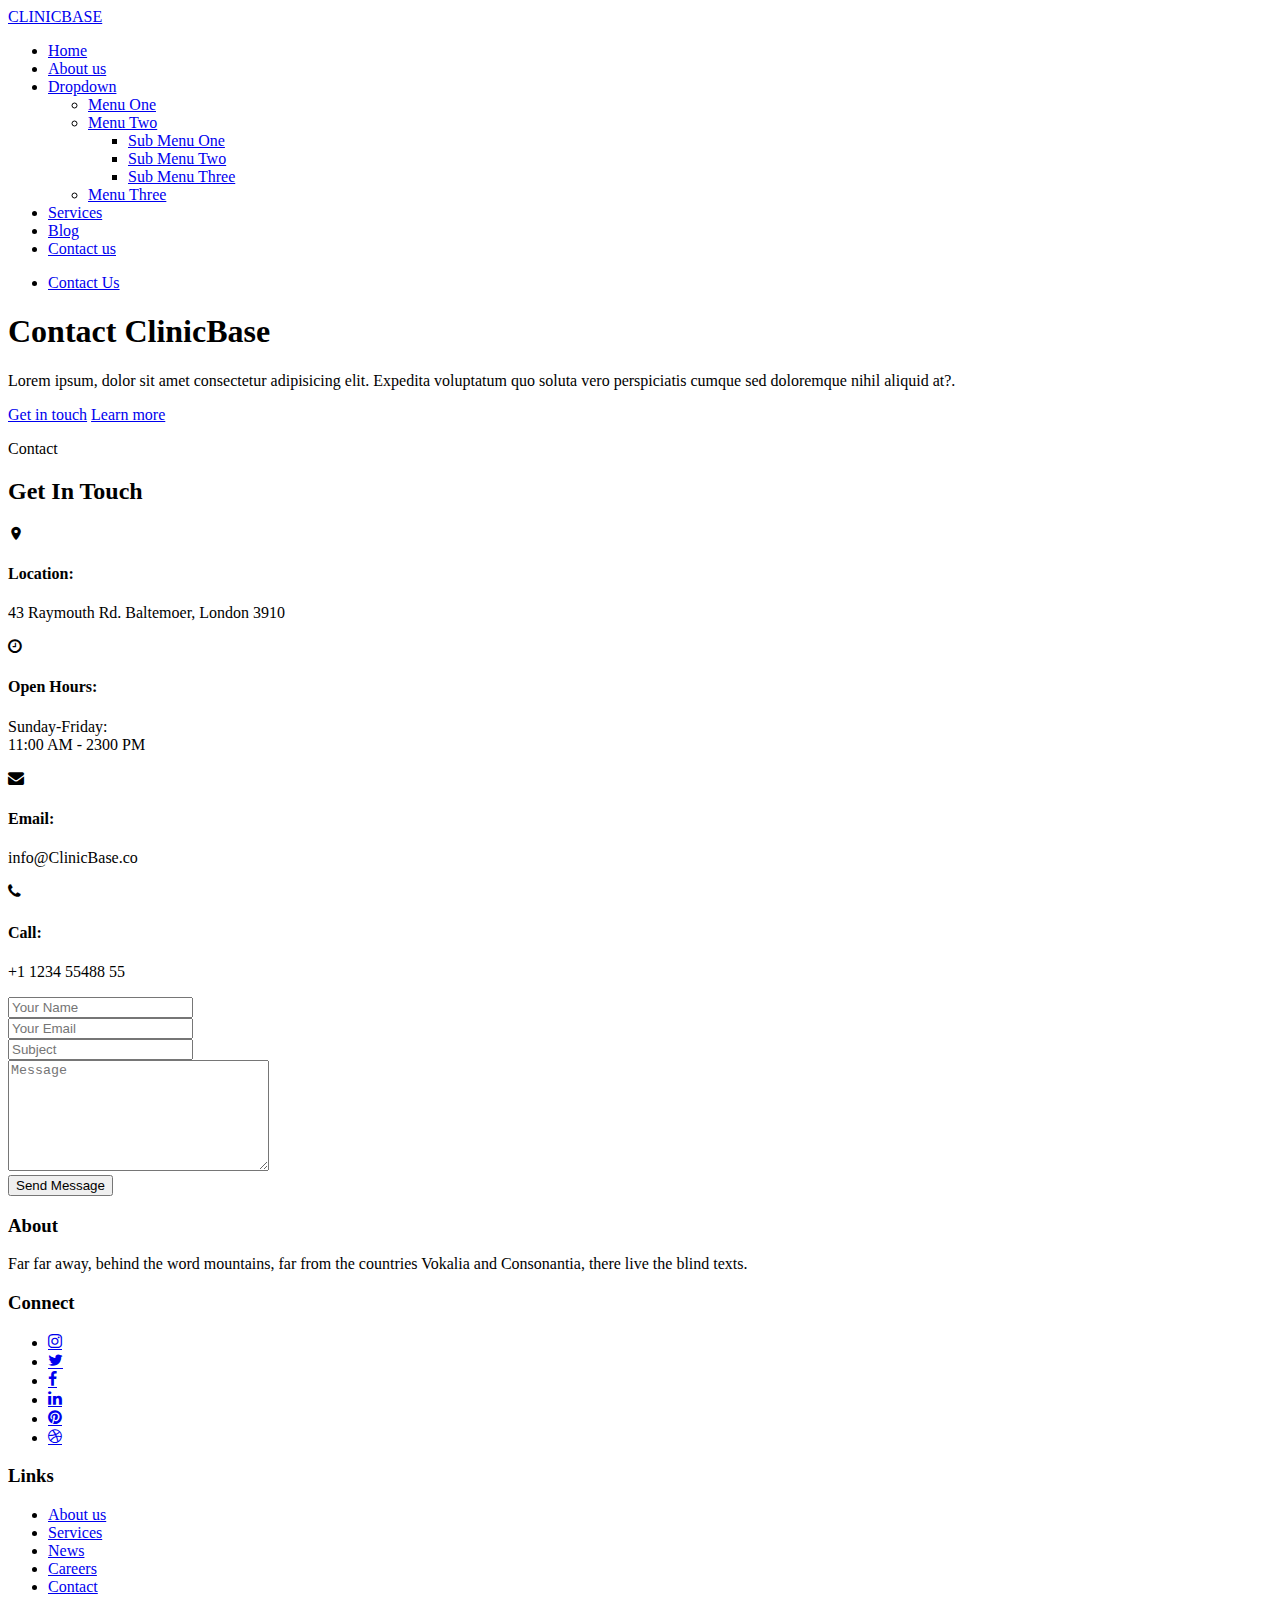
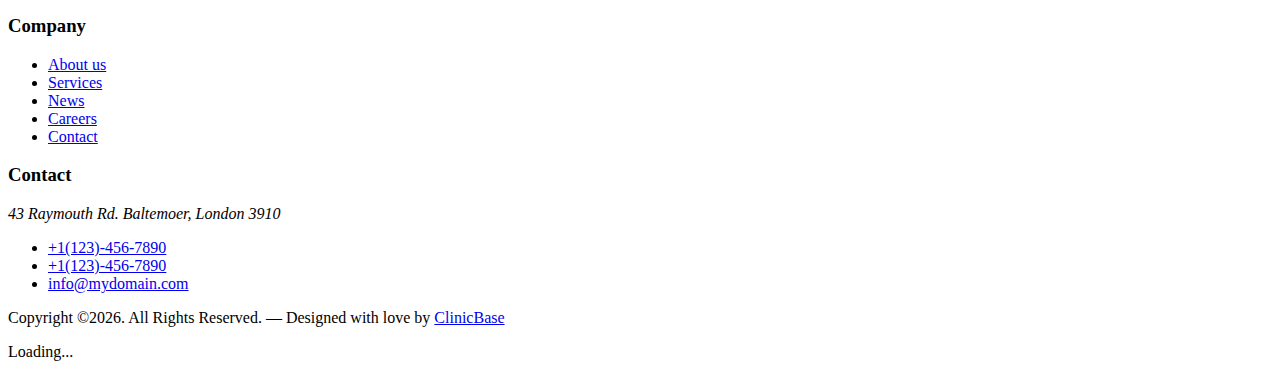
==== ClinicBase/contact.html @ af4a5d67 "By His Grace" ====
<!doctype html>
<html lang="en">
<head>
	<meta charset="utf-8">
	<meta name="viewport" content="width=device-width, initial-scale=1, shrink-to-fit=no">
	<meta name="author" content="CLINICBASE">
	<link rel="shortcut icon" href="favicon.png">

	<meta name="description" content="" />
	<meta name="keywords" content="" />
	
	<link rel="preconnect" href="https://fonts.gstatic.com">
	<link href="https://fonts.googleapis.com/css2?family=KoHo:wght@400;600;700&display=swap" rel="stylesheet">

	<link rel="stylesheet" href="fonts/icomoon/style.css">
	<link rel="stylesheet" href="fonts/flaticon/font/flaticon.css">

	<link rel="stylesheet" href="css/tiny-slider.css">
	<link rel="stylesheet" href="css/aos.css">
	<link rel="stylesheet" href="css/flatpickr.min.css">
	<link rel="stylesheet" href="css/glightbox.min.css">
	<link rel="stylesheet" href="css/style.css">


	<title>CLINICBASE</title>
</head>
<body>

	<div class="site-mobile-menu site-navbar-target">
		<div class="site-mobile-menu-header">
			<div class="site-mobile-menu-close">
				<span class="icofont-close js-menu-toggle"></span>
			</div>
		</div>
		<div class="site-mobile-menu-body"></div>
	</div>

	<nav class="site-nav position-absolute light mt-3 clearfix">
		<div class="container">
			<div class="site-navigation">
				<a href="index.html" class="logo m-0 float-start text-white">CLINICBASE</a>

				<ul class="js-clone-nav d-none d-lg-inline-block text-start site-menu float-start">
					<li><a href="index.html">Home</a></li>
					<li><a href="about.html">About us</a></li>
					<li class="has-children">
						<a href="#">Dropdown</a>
						<ul class="dropdown">
							<li><a href="#">Menu One</a></li>
							<li class="has-children">
								<a href="#">Menu Two</a>
								<ul class="dropdown">
									<li><a href="#">Sub Menu One</a></li>
									<li><a href="#">Sub Menu Two</a></li>
									<li><a href="#">Sub Menu Three</a></li>
								</ul>
							</li>
							<li><a href="#">Menu Three</a></li>
						</ul>
					</li>
					<li><a href="services.html">Services</a></li>
					<li><a href="blog.html">Blog</a></li>
					<li class="active"><a href="contact.html">Contact us</a></li>
					
				</ul>

				<ul class="js-clone-nav d-none d-lg-inline-block text-end site-menu float-end">
					<li class="cta-button"><a href="contact.html">Contact Us</a></li>
				</ul>

				<a href="#" class="burger ms-auto float-end site-menu-toggle js-menu-toggle d-inline-block d-lg-none" data-toggle="collapse" data-target="#main-navbar">
					<span></span>
				</a>

			</div>
		</div>
	</nav>


	<div class="hero hero-bg overlay inner bg-light" style="background-image: url('images/hero-img-1-min.jpg');">
		<div class="container">
			<div class="row align-items-center">
				<div class="col-lg-5 h-100">
					<div class="masthead" data-aos="fade-up" data-aos-delay="">
						<h1 class="text-white">Contact ClinicBase</h1>
						<p class="mb-5 text-light-opacity-50">Lorem ipsum, dolor sit amet consectetur adipisicing elit. Expedita voluptatum quo soluta vero perspiciatis cumque sed doloremque nihil aliquid at?.</p>
						<p>
							<a href="#" class="btn btn-primary me-4">Get in touch</a>
							<a href="#">Learn more</a>
						</p>
					</div>
				</div>		
				
			</div>		
		</div>		
	</div>


	<div class="section">
		<div class="container">
			<div class="row">
				<div class="col-12"	data-aos="fade-up" data-aos-delay="0">
					<span class="subheading">Contact</span>
					<h2 class="heading mb-5">Get In Touch</h2>
				</div>
			</div>
			<div class="row">
				<div class="col-lg-4 mb-5 mb-lg-0" data-aos="fade-up" data-aos-delay="100">
					<div class="contact-info">

						<div class="address mt-4">
							<i class="icon-room"></i>
							<h4 class="mb-2">Location:</h4>
							<p>43 Raymouth Rd. Baltemoer, London 3910</p>
						</div>

						<div class="open-hours mt-4">
							<i class="icon-clock-o"></i>
							<h4 class="mb-2">Open Hours:</h4>
							<p>
								Sunday-Friday:<br>
								11:00 AM - 2300 PM
							</p>
						</div>

						<div class="email mt-4">
							<i class="icon-envelope"></i>
							<h4 class="mb-2">Email:</h4>
							<p>info@ClinicBase.co</p>
						</div>

						<div class="phone mt-4">
							<i class="icon-phone"></i>
							<h4 class="mb-2">Call:</h4>
							<p>+1 1234 55488 55</p>
						</div>

					</div>
				</div>
				<div class="col-lg-8" data-aos="fade-up" data-aos-delay="200">
					<form action="#">
						<div class="row">
							<div class="col-6 mb-3">
								<input type="text" class="form-control" placeholder="Your Name">
							</div>
							<div class="col-6 mb-3">
								<input type="email" class="form-control" placeholder="Your Email">
							</div>
							<div class="col-12 mb-3">
								<input type="text" class="form-control" placeholder="Subject">
							</div>
							<div class="col-12 mb-3">
								<textarea name="" id="" cols="30" rows="7" class="form-control" placeholder="Message"></textarea>
							</div>

							<div class="col-12">
								<input type="submit" value="Send Message" class="btn btn-primary">
							</div>
						</div>
					</form>
				</div>
			</div>
		</div>
	</div> <!-- /CLINICBASE-section -->


	


	<div class="site-footer">
		<div class="container">

			<div class="row">
				<div class="col-lg-4">
					<div class="widget">
						<h3>About</h3>
						<p>Far far away, behind the word mountains, far from the countries Vokalia and Consonantia, there live the blind texts.</p>
					</div> <!-- /.widget -->
					<div class="widget">
						<h3>Connect</h3>
						<ul class="list-unstyled social">
							<li><a href="#"><span class="icon-instagram"></span></a></li>
							<li><a href="#"><span class="icon-twitter"></span></a></li>
							<li><a href="#"><span class="icon-facebook"></span></a></li>
							<li><a href="#"><span class="icon-linkedin"></span></a></li>
							<li><a href="#"><span class="icon-pinterest"></span></a></li>
							<li><a href="#"><span class="icon-dribbble"></span></a></li>
						</ul>
					</div> <!-- /.widget -->
				</div> <!-- /.col-lg-3 -->

				<div class="col-lg-2 ml-auto">
					<div class="widget">
						<h3>Links</h3>
						<ul class="list-unstyled float-left links">
							<li><a href="about.html">About us</a></li>
							<li><a href="services.html">Services</a></li>
							<li><a href="#">News</a></li>
							<li><a href="#">Careers</a></li>
							<li><a href="contact.html">Contact</a></li>
						</ul>
					</div> <!-- /.widget -->
				</div> <!-- /.col-lg-3 -->

				<div class="col-lg-2">
					<div class="widget">
						<h3>Company</h3>
						<ul class="list-unstyled float-left links">
							<li><a href="about.html">About us</a></li>
							<li><a href="services.html">Services</a></li>
							<li><a href="#">News</a></li>
							<li><a href="#">Careers</a></li>
							<li><a href="contact.html">Contact</a></li>
						</ul>
					</div> <!-- /.widget -->
				</div> <!-- /.col-lg-3 -->


				<div class="col-lg-3">
					<div class="widget">
						<h3>Contact</h3>
						<address>43 Raymouth Rd. Baltemoer, London 3910</address>
						<ul class="list-unstyled links mb-4">
							<li><a href="tel://11234567890">+1(123)-456-7890</a></li>
							<li><a href="tel://11234567890">+1(123)-456-7890</a></li>
							<li><a href="mailto:info@mydomain.com">info@mydomain.com</a></li>
						</ul>
					</div> <!-- /.widget -->
				</div> <!-- /.col-lg-3 -->

			</div> <!-- /.row -->

			<div class="row mt-5">
				<div class="col-12 text-center">
					<p>Copyright &copy;<script>document.write(new Date().getFullYear());</script>. All Rights Reserved. &mdash; Designed with love by <a href="index.html">ClinicBase</a>
					</p>

				</div>
			</div>
		</div> <!-- /.container -->
	</div> <!-- /.site-footer -->

	<!-- Preloader -->
	<div id="overlayer"></div>
	<div class="loader">
		<div class="spinner-border text-primary" role="status">
			<span class="visually-hidden">Loading...</span>
		</div>
	</div>


	<script src="js/bootstrap.bundle.min.js"></script>
	<script src="js/tiny-slider.js"></script>
	<script src="js/aos.js"></script>
	<script src="js/navbar.js"></script>
	<script src="js/counter.js"></script>
	<script src="js/flatpickr.js"></script>
	<script src="js/glightbox.min.js"></script>
	<script src="js/custom.js"></script>
</body>
</html>
---- ClinicBase/fonts/icomoon/style.css ----
@font-face {
  font-family: 'icomoon';
  src:  url('fonts/icomoon.eot?10si43');
  src:  url('fonts/icomoon.eot?10si43#iefix') format('embedded-opentype'),
    url('fonts/icomoon.ttf?10si43') format('truetype'),
    url('fonts/icomoon.woff?10si43') format('woff'),
    url('fonts/icomoon.svg?10si43#icomoon') format('svg');
  font-weight: normal;
  font-style: normal;
}

[class^="icon-"], [class*=" icon-"] {
  /* use !important to prevent issues with browser extensions that change fonts */
  font-family: 'icomoon' !important;
  speak: none;
  font-style: normal;
  font-weight: normal;
  font-variant: normal;
  text-transform: none;
  line-height: 1;

  /* Better Font Rendering =========== */
  -webkit-font-smoothing: antialiased;
  -moz-osx-font-smoothing: grayscale;
}

.icon-asterisk:before {
  content: "\f069";
}
.icon-plus:before {
  content: "\f067";
}
.icon-question:before {
  content: "\f128";
}
.icon-minus:before {
  content: "\f068";
}
.icon-glass:before {
  content: "\f000";
}
.icon-music:before {
  content: "\f001";
}
.icon-search:before {
  content: "\f002";
}
.icon-envelope-o:before {
  content: "\f003";
}
.icon-heart:before {
  content: "\f004";
}
.icon-star:before {
  content: "\f005";
}
.icon-star-o:before {
  content: "\f006";
}
.icon-user:before {
  content: "\f007";
}
.icon-film:before {
  content: "\f008";
}
.icon-th-large:before {
  content: "\f009";
}
.icon-th:before {
  content: "\f00a";
}
.icon-th-list:before {
  content: "\f00b";
}
.icon-check:before {
  content: "\f00c";
}
.icon-close:before {
  content: "\f00d";
}
.icon-remove:before {
  content: "\f00d";
}
.icon-times:before {
  content: "\f00d";
}
.icon-search-plus:before {
  content: "\f00e";
}
.icon-search-minus:before {
  content: "\f010";
}
.icon-power-off:before {
  content: "\f011";
}
.icon-signal:before {
  content: "\f012";
}
.icon-cog:before {
  content: "\f013";
}
.icon-gear:before {
  content: "\f013";
}
.icon-trash-o:before {
  content: "\f014";
}
.icon-home:before {
  content: "\f015";
}
.icon-file-o:before {
  content: "\f016";
}
.icon-clock-o:before {
  content: "\f017";
}
.icon-road:before {
  content: "\f018";
}
.icon-download:before {
  content: "\f019";
}
.icon-arrow-circle-o-down:before {
  content: "\f01a";
}
.icon-arrow-circle-o-up:before {
  content: "\f01b";
}
.icon-inbox:before {
  content: "\f01c";
}
.icon-play-circle-o:before {
  content: "\f01d";
}
.icon-repeat:before {
  content: "\f01e";
}
.icon-rotate-right:before {
  content: "\f01e";
}
.icon-refresh:before {
  content: "\f021";
}
.icon-list-alt:before {
  content: "\f022";
}
.icon-lock:before {
  content: "\f023";
}
.icon-flag:before {
  content: "\f024";
}
.icon-headphones:before {
  content: "\f025";
}
.icon-volume-off:before {
  content: "\f026";
}
.icon-volume-down:before {
  content: "\f027";
}
.icon-volume-up:before {
  content: "\f028";
}
.icon-qrcode:before {
  content: "\f029";
}
.icon-barcode:before {
  content: "\f02a";
}
.icon-tag:before {
  content: "\f02b";
}
.icon-tags:before {
  content: "\f02c";
}
.icon-book:before {
  content: "\f02d";
}
.icon-bookmark:before {
  content: "\f02e";
}
.icon-print:before {
  content: "\f02f";
}
.icon-camera:before {
  content: "\f030";
}
.icon-font:before {
  content: "\f031";
}
.icon-bold:before {
  content: "\f032";
}
.icon-italic:before {
  content: "\f033";
}
.icon-text-height:before {
  content: "\f034";
}
.icon-text-width:before {
  content: "\f035";
}
.icon-align-left:before {
  content: "\f036";
}
.icon-align-center:before {
  content: "\f037";
}
.icon-align-right:before {
  content: "\f038";
}
.icon-align-justify:before {
  content: "\f039";
}
.icon-list:before {
  content: "\f03a";
}
.icon-dedent:before {
  content: "\f03b";
}
.icon-outdent:before {
  content: "\f03b";
}
.icon-indent:before {
  content: "\f03c";
}
.icon-video-camera:before {
  content: "\f03d";
}
.icon-image:before {
  content: "\f03e";
}
.icon-photo:before {
  content: "\f03e";
}
.icon-picture-o:before {
  content: "\f03e";
}
.icon-pencil:before {
  content: "\f040";
}
.icon-map-marker:before {
  content: "\f041";
}
.icon-adjust:before {
  content: "\f042";
}
.icon-tint:before {
  content: "\f043";
}
.icon-edit:before {
  content: "\f044";
}
.icon-pencil-square-o:before {
  content: "\f044";
}
.icon-share-square-o:before {
  content: "\f045";
}
.icon-check-square-o:before {
  content: "\f046";
}
.icon-arrows:before {
  content: "\f047";
}
.icon-step-backward:before {
  content: "\f048";
}
.icon-fast-backward:before {
  content: "\f049";
}
.icon-backward:before {
  content: "\f04a";
}
.icon-play:before {
  content: "\f04b";
}
.icon-pause:before {
  content: "\f04c";
}
.icon-stop:before {
  content: "\f04d";
}
.icon-forward:before {
  content: "\f04e";
}
.icon-fast-forward:before {
  content: "\f050";
}
.icon-step-forward:before {
  content: "\f051";
}
.icon-eject:before {
  content: "\f052";
}
.icon-chevron-left:before {
  content: "\f053";
}
.icon-chevron-right:before {
  content: "\f054";
}
.icon-plus-circle:before {
  content: "\f055";
}
.icon-minus-circle:before {
  content: "\f056";
}
.icon-times-circle:before {
  content: "\f057";
}
.icon-check-circle:before {
  content: "\f058";
}
.icon-question-circle:before {
  content: "\f059";
}
.icon-info-circle:before {
  content: "\f05a";
}
.icon-crosshairs:before {
  content: "\f05b";
}
.icon-times-circle-o:before {
  content: "\f05c";
}
.icon-check-circle-o:before {
  content: "\f05d";
}
.icon-ban:before {
  content: "\f05e";
}
.icon-arrow-left:before {
  content: "\f060";
}
.icon-arrow-right:before {
  content: "\f061";
}
.icon-arrow-up:before {
  content: "\f062";
}
.icon-arrow-down:before {
  content: "\f063";
}
.icon-mail-forward:before {
  content: "\f064";
}
.icon-share:before {
  content: "\f064";
}
.icon-expand:before {
  content: "\f065";
}
.icon-compress:before {
  content: "\f066";
}
.icon-exclamation-circle:before {
  content: "\f06a";
}
.icon-gift:before {
  content: "\f06b";
}
.icon-leaf:before {
  content: "\f06c";
}
.icon-fire:before {
  content: "\f06d";
}
.icon-eye:before {
  content: "\f06e";
}
.icon-eye-slash:before {
  content: "\f070";
}
.icon-exclamation-triangle:before {
  content: "\f071";
}
.icon-warning:before {
  content: "\f071";
}
.icon-plane:before {
  content: "\f072";
}
.icon-calendar:before {
  content: "\f073";
}
.icon-random:before {
  content: "\f074";
}
.icon-comment:before {
  content: "\f075";
}
.icon-magnet:before {
  content: "\f076";
}
.icon-chevron-up:before {
  content: "\f077";
}
.icon-chevron-down:before {
  content: "\f078";
}
.icon-retweet:before {
  content: "\f079";
}
.icon-shopping-cart:before {
  content: "\f07a";
}
.icon-folder:before {
  content: "\f07b";
}
.icon-folder-open:before {
  content: "\f07c";
}
.icon-arrows-v:before {
  content: "\f07d";
}
.icon-arrows-h:before {
  content: "\f07e";
}
.icon-bar-chart:before {
  content: "\f080";
}
.icon-bar-chart-o:before {
  content: "\f080";
}
.icon-twitter-square:before {
  content: "\f081";
}
.icon-facebook-square:before {
  content: "\f082";
}
.icon-camera-retro:before {
  content: "\f083";
}
.icon-key:before {
  content: "\f084";
}
.icon-cogs:before {
  content: "\f085";
}
.icon-gears:before {
  content: "\f085";
}
.icon-comments:before {
  content: "\f086";
}
.icon-thumbs-o-up:before {
  content: "\f087";
}
.icon-thumbs-o-down:before {
  content: "\f088";
}
.icon-star-half:before {
  content: "\f089";
}
.icon-heart-o:before {
  content: "\f08a";
}
.icon-sign-out:before {
  content: "\f08b";
}
.icon-linkedin-square:before {
  content: "\f08c";
}
.icon-thumb-tack:before {
  content: "\f08d";
}
.icon-external-link:before {
  content: "\f08e";
}
.icon-sign-in:before {
  content: "\f090";
}
.icon-trophy:before {
  content: "\f091";
}
.icon-github-square:before {
  content: "\f092";
}
.icon-upload:before {
  content: "\f093";
}
.icon-lemon-o:before {
  content: "\f094";
}
.icon-phone:before {
  content: "\f095";
}
.icon-square-o:before {
  content: "\f096";
}
.icon-bookmark-o:before {
  content: "\f097";
}
.icon-phone-square:before {
  content: "\f098";
}
.icon-twitter:before {
  content: "\f099";
}
.icon-facebook:before {
  content: "\f09a";
}
.icon-facebook-f:before {
  content: "\f09a";
}
.icon-github:before {
  content: "\f09b";
}
.icon-unlock:before {
  content: "\f09c";
}
.icon-credit-card:before {
  content: "\f09d";
}
.icon-feed:before {
  content: "\f09e";
}
.icon-rss:before {
  content: "\f09e";
}
.icon-hdd-o:before {
  content: "\f0a0";
}
.icon-bullhorn:before {
  content: "\f0a1";
}
.icon-bell-o:before {
  content: "\f0a2";
}
.icon-certificate:before {
  content: "\f0a3";
}
.icon-hand-o-right:before {
  content: "\f0a4";
}
.icon-hand-o-left:before {
  content: "\f0a5";
}
.icon-hand-o-up:before {
  content: "\f0a6";
}
.icon-hand-o-down:before {
  content: "\f0a7";
}
.icon-arrow-circle-left:before {
  content: "\f0a8";
}
.icon-arrow-circle-right:before {
  content: "\f0a9";
}
.icon-arrow-circle-up:before {
  content: "\f0aa";
}
.icon-arrow-circle-down:before {
  content: "\f0ab";
}
.icon-globe:before {
  content: "\f0ac";
}
.icon-wrench:before {
  content: "\f0ad";
}
.icon-tasks:before {
  content: "\f0ae";
}
.icon-filter:before {
  content: "\f0b0";
}
.icon-briefcase:before {
  content: "\f0b1";
}
.icon-arrows-alt:before {
  content: "\f0b2";
}
.icon-group:before {
  content: "\f0c0";
}
.icon-users:before {
  content: "\f0c0";
}
.icon-chain:before {
  content: "\f0c1";
}
.icon-link:before {
  content: "\f0c1";
}
.icon-cloud:before {
  content: "\f0c2";
}
.icon-flask:before {
  content: "\f0c3";
}
.icon-cut:before {
  content: "\f0c4";
}
.icon-scissors:before {
  content: "\f0c4";
}
.icon-copy:before {
  content: "\f0c5";
}
.icon-files-o:before {
  content: "\f0c5";
}
.icon-paperclip:before {
  content: "\f0c6";
}
.icon-floppy-o:before {
  content: "\f0c7";
}
.icon-save:before {
  content: "\f0c7";
}
.icon-square:before {
  content: "\f0c8";
}
.icon-bars:before {
  content: "\f0c9";
}
.icon-navicon:before {
  content: "\f0c9";
}
.icon-reorder:before {
  content: "\f0c9";
}
.icon-list-ul:before {
  content: "\f0ca";
}
.icon-list-ol:before {
  content: "\f0cb";
}
.icon-strikethrough:before {
  content: "\f0cc";
}
.icon-underline:before {
  content: "\f0cd";
}
.icon-table:before {
  content: "\f0ce";
}
.icon-magic:before {
  content: "\f0d0";
}
.icon-truck:before {
  content: "\f0d1";
}
.icon-pinterest:before {
  content: "\f0d2";
}
.icon-pinterest-square:before {
  content: "\f0d3";
}
.icon-google-plus-square:before {
  content: "\f0d4";
}
.icon-google-plus:before {
  content: "\f0d5";
}
.icon-money:before {
  content: "\f0d6";
}
.icon-caret-down:before {
  content: "\f0d7";
}
.icon-caret-up:before {
  content: "\f0d8";
}
.icon-caret-left:before {
  content: "\f0d9";
}
.icon-caret-right:before {
  content: "\f0da";
}
.icon-columns:before {
  content: "\f0db";
}
.icon-sort:before {
  content: "\f0dc";
}
.icon-unsorted:before {
  content: "\f0dc";
}
.icon-sort-desc:before {
  content: "\f0dd";
}
.icon-sort-down:before {
  content: "\f0dd";
}
.icon-sort-asc:before {
  content: "\f0de";
}
.icon-sort-up:before {
  content: "\f0de";
}
.icon-envelope:before {
  content: "\f0e0";
}
.icon-linkedin:before {
  content: "\f0e1";
}
.icon-rotate-left:before {
  content: "\f0e2";
}
.icon-undo:before {
  content: "\f0e2";
}
.icon-gavel:before {
  content: "\f0e3";
}
.icon-legal:before {
  content: "\f0e3";
}
.icon-dashboard:before {
  content: "\f0e4";
}
.icon-tachometer:before {
  content: "\f0e4";
}
.icon-comment-o:before {
  content: "\f0e5";
}
.icon-comments-o:before {
  content: "\f0e6";
}
.icon-bolt:before {
  content: "\f0e7";
}
.icon-flash:before {
  content: "\f0e7";
}
.icon-sitemap:before {
  content: "\f0e8";
}
.icon-umbrella:before {
  content: "\f0e9";
}
.icon-clipboard:before {
  content: "\f0ea";
}
.icon-paste:before {
  content: "\f0ea";
}
.icon-lightbulb-o:before {
  content: "\f0eb";
}
.icon-exchange:before {
  content: "\f0ec";
}
.icon-cloud-download:before {
  content: "\f0ed";
}
.icon-cloud-upload:before {
  content: "\f0ee";
}
.icon-user-md:before {
  content: "\f0f0";
}
.icon-stethoscope:before {
  content: "\f0f1";
}
.icon-suitcase:before {
  content: "\f0f2";
}
.icon-bell:before {
  content: "\f0f3";
}
.icon-coffee:before {
  content: "\f0f4";
}
.icon-cutlery:before {
  content: "\f0f5";
}
.icon-file-text-o:before {
  content: "\f0f6";
}
.icon-building-o:before {
  content: "\f0f7";
}
.icon-hospital-o:before {
  content: "\f0f8";
}
.icon-ambulance:before {
  content: "\f0f9";
}
.icon-medkit:before {
  content: "\f0fa";
}
.icon-fighter-jet:before {
  content: "\f0fb";
}
.icon-beer:before {
  content: "\f0fc";
}
.icon-h-square:before {
  content: "\f0fd";
}
.icon-plus-square:before {
  content: "\f0fe";
}
.icon-angle-double-left:before {
  content: "\f100";
}
.icon-angle-double-right:before {
  content: "\f101";
}
.icon-angle-double-up:before {
  content: "\f102";
}
.icon-angle-double-down:before {
  content: "\f103";
}
.icon-angle-left:before {
  content: "\f104";
}
.icon-angle-right:before {
  content: "\f105";
}
.icon-angle-up:before {
  content: "\f106";
}
.icon-angle-down:before {
  content: "\f107";
}
.icon-desktop:before {
  content: "\f108";
}
.icon-laptop:before {
  content: "\f109";
}
.icon-tablet:before {
  content: "\f10a";
}
.icon-mobile:before {
  content: "\f10b";
}
.icon-mobile-phone:before {
  content: "\f10b";
}
.icon-circle-o:before {
  content: "\f10c";
}
.icon-quote-left:before {
  content: "\f10d";
}
.icon-quote-right:before {
  content: "\f10e";
}
.icon-spinner:before {
  content: "\f110";
}
.icon-circle:before {
  content: "\f111";
}
.icon-mail-reply:before {
  content: "\f112";
}
.icon-reply:before {
  content: "\f112";
}
.icon-github-alt:before {
  content: "\f113";
}
.icon-folder-o:before {
  content: "\f114";
}
.icon-folder-open-o:before {
  content: "\f115";
}
.icon-smile-o:before {
  content: "\f118";
}
.icon-frown-o:before {
  content: "\f119";
}
.icon-meh-o:before {
  content: "\f11a";
}
.icon-gamepad:before {
  content: "\f11b";
}
.icon-keyboard-o:before {
  content: "\f11c";
}
.icon-flag-o:before {
  content: "\f11d";
}
.icon-flag-checkered:before {
  content: "\f11e";
}
.icon-terminal:before {
  content: "\f120";
}
.icon-code:before {
  content: "\f121";
}
.icon-mail-reply-all:before {
  content: "\f122";
}
.icon-reply-all:before {
  content: "\f122";
}
.icon-star-half-empty:before {
  content: "\f123";
}
.icon-star-half-full:before {
  content: "\f123";
}
.icon-star-half-o:before {
  content: "\f123";
}
.icon-location-arrow:before {
  content: "\f124";
}
.icon-crop:before {
  content: "\f125";
}
.icon-code-fork:before {
  content: "\f126";
}
.icon-chain-broken:before {
  content: "\f127";
}
.icon-unlink:before {
  content: "\f127";
}
.icon-info:before {
  content: "\f129";
}
.icon-exclamation:before {
  content: "\f12a";
}
.icon-superscript:before {
  content: "\f12b";
}
.icon-subscript:before {
  content: "\f12c";
}
.icon-eraser:before {
  content: "\f12d";
}
.icon-puzzle-piece:before {
  content: "\f12e";
}
.icon-microphone:before {
  content: "\f130";
}
.icon-microphone-slash:before {
  content: "\f131";
}
.icon-shield:before {
  content: "\f132";
}
.icon-calendar-o:before {
  content: "\f133";
}
.icon-fire-extinguisher:before {
  content: "\f134";
}
.icon-rocket:before {
  content: "\f135";
}
.icon-maxcdn:before {
  content: "\f136";
}
.icon-chevron-circle-left:before {
  content: "\f137";
}
.icon-chevron-circle-right:before {
  content: "\f138";
}
.icon-chevron-circle-up:before {
  content: "\f139";
}
.icon-chevron-circle-down:before {
  content: "\f13a";
}
.icon-html5:before {
  content: "\f13b";
}
.icon-css3:before {
  content: "\f13c";
}
.icon-anchor:before {
  content: "\f13d";
}
.icon-unlock-alt:before {
  content: "\f13e";
}
.icon-bullseye:before {
  content: "\f140";
}
.icon-ellipsis-h:before {
  content: "\f141";
}
.icon-ellipsis-v:before {
  content: "\f142";
}
.icon-rss-square:before {
  content: "\f143";
}
.icon-play-circle:before {
  content: "\f144";
}
.icon-ticket:before {
  content: "\f145";
}
.icon-minus-square:before {
  content: "\f146";
}
.icon-minus-square-o:before {
  content: "\f147";
}
.icon-level-up:before {
  content: "\f148";
}
.icon-level-down:before {
  content: "\f149";
}
.icon-check-square:before {
  content: "\f14a";
}
.icon-pencil-square:before {
  content: "\f14b";
}
.icon-external-link-square:before {
  content: "\f14c";
}
.icon-share-square:before {
  content: "\f14d";
}
.icon-compass:before {
  content: "\f14e";
}
.icon-caret-square-o-down:before {
  content: "\f150";
}
.icon-toggle-down:before {
  content: "\f150";
}
.icon-caret-square-o-up:before {
  content: "\f151";
}
.icon-toggle-up:before {
  content: "\f151";
}
.icon-caret-square-o-right:before {
  content: "\f152";
}
.icon-toggle-right:before {
  content: "\f152";
}
.icon-eur:before {
  content: "\f153";
}
.icon-euro:before {
  content: "\f153";
}
.icon-gbp:before {
  content: "\f154";
}
.icon-dollar:before {
  content: "\f155";
}
.icon-usd:before {
  content: "\f155";
}
.icon-inr:before {
  content: "\f156";
}
.icon-rupee:before {
  content: "\f156";
}
.icon-cny:before {
  content: "\f157";
}
.icon-jpy:before {
  content: "\f157";
}
.icon-rmb:before {
  content: "\f157";
}
.icon-yen:before {
  content: "\f157";
}
.icon-rouble:before {
  content: "\f158";
}
.icon-rub:before {
  content: "\f158";
}
.icon-ruble:before {
  content: "\f158";
}
.icon-krw:before {
  content: "\f159";
}
.icon-won:before {
  content: "\f159";
}
.icon-bitcoin:before {
  content: "\f15a";
}
.icon-btc:before {
  content: "\f15a";
}
.icon-file:before {
  content: "\f15b";
}
.icon-file-text:before {
  content: "\f15c";
}
.icon-sort-alpha-asc:before {
  content: "\f15d";
}
.icon-sort-alpha-desc:before {
  content: "\f15e";
}
.icon-sort-amount-asc:before {
  content: "\f160";
}
.icon-sort-amount-desc:before {
  content: "\f161";
}
.icon-sort-numeric-asc:before {
  content: "\f162";
}
.icon-sort-numeric-desc:before {
  content: "\f163";
}
.icon-thumbs-up:before {
  content: "\f164";
}
.icon-thumbs-down:before {
  content: "\f165";
}
.icon-youtube-square:before {
  content: "\f166";
}
.icon-youtube:before {
  content: "\f167";
}
.icon-xing:before {
  content: "\f168";
}
.icon-xing-square:before {
  content: "\f169";
}
.icon-youtube-play:before {
  content: "\f16a";
}
.icon-dropbox:before {
  content: "\f16b";
}
.icon-stack-overflow:before {
  content: "\f16c";
}
.icon-instagram:before {
  content: "\f16d";
}
.icon-flickr:before {
  content: "\f16e";
}
.icon-adn:before {
  content: "\f170";
}
.icon-bitbucket:before {
  content: "\f171";
}
.icon-bitbucket-square:before {
  content: "\f172";
}
.icon-tumblr:before {
  content: "\f173";
}
.icon-tumblr-square:before {
  content: "\f174";
}
.icon-long-arrow-down:before {
  content: "\f175";
}
.icon-long-arrow-up:before {
  content: "\f176";
}
.icon-long-arrow-left:before {
  content: "\f177";
}
.icon-long-arrow-right:before {
  content: "\f178";
}
.icon-apple:before {
  content: "\f179";
}
.icon-windows:before {
  content: "\f17a";
}
.icon-android:before {
  content: "\f17b";
}
.icon-linux:before {
  content: "\f17c";
}
.icon-dribbble:before {
  content: "\f17d";
}
.icon-skype:before {
  content: "\f17e";
}
.icon-foursquare:before {
  content: "\f180";
}
.icon-trello:before {
  content: "\f181";
}
.icon-female:before {
  content: "\f182";
}
.icon-male:before {
  content: "\f183";
}
.icon-gittip:before {
  content: "\f184";
}
.icon-gratipay:before {
  content: "\f184";
}
.icon-sun-o:before {
  content: "\f185";
}
.icon-moon-o:before {
  content: "\f186";
}
.icon-archive:before {
  content: "\f187";
}
.icon-bug:before {
  content: "\f188";
}
.icon-vk:before {
  content: "\f189";
}
.icon-weibo:before {
  content: "\f18a";
}
.icon-renren:before {
  content: "\f18b";
}
.icon-pagelines:before {
  content: "\f18c";
}
.icon-stack-exchange:before {
  content: "\f18d";
}
.icon-arrow-circle-o-right:before {
  content: "\f18e";
}
.icon-arrow-circle-o-left:before {
  content: "\f190";
}
.icon-caret-square-o-left:before {
  content: "\f191";
}
.icon-toggle-left:before {
  content: "\f191";
}
.icon-dot-circle-o:before {
  content: "\f192";
}
.icon-wheelchair:before {
  content: "\f193";
}
.icon-vimeo-square:before {
  content: "\f194";
}
.icon-try:before {
  content: "\f195";
}
.icon-turkish-lira:before {
  content: "\f195";
}
.icon-plus-square-o:before {
  content: "\f196";
}
.icon-space-shuttle:before {
  content: "\f197";
}
.icon-slack:before {
  content: "\f198";
}
.icon-envelope-square:before {
  content: "\f199";
}
.icon-wordpress:before {
  content: "\f19a";
}
.icon-openid:before {
  content: "\f19b";
}
.icon-bank:before {
  content: "\f19c";
}
.icon-institution:before {
  content: "\f19c";
}
.icon-university:before {
  content: "\f19c";
}
.icon-graduation-cap:before {
  content: "\f19d";
}
.icon-mortar-board:before {
  content: "\f19d";
}
.icon-yahoo:before {
  content: "\f19e";
}
.icon-google:before {
  content: "\f1a0";
}
.icon-reddit:before {
  content: "\f1a1";
}
.icon-reddit-square:before {
  content: "\f1a2";
}
.icon-stumbleupon-circle:before {
  content: "\f1a3";
}
.icon-stumbleupon:before {
  content: "\f1a4";
}
.icon-delicious:before {
  content: "\f1a5";
}
.icon-digg:before {
  content: "\f1a6";
}
.icon-pied-piper-pp:before {
  content: "\f1a7";
}
.icon-pied-piper-alt:before {
  content: "\f1a8";
}
.icon-drupal:before {
  content: "\f1a9";
}
.icon-joomla:before {
  content: "\f1aa";
}
.icon-language:before {
  content: "\f1ab";
}
.icon-fax:before {
  content: "\f1ac";
}
.icon-building:before {
  content: "\f1ad";
}
.icon-child:before {
  content: "\f1ae";
}
.icon-paw:before {
  content: "\f1b0";
}
.icon-spoon:before {
  content: "\f1b1";
}
.icon-cube:before {
  content: "\f1b2";
}
.icon-cubes:before {
  content: "\f1b3";
}
.icon-behance:before {
  content: "\f1b4";
}
.icon-behance-square:before {
  content: "\f1b5";
}
.icon-steam:before {
  content: "\f1b6";
}
.icon-steam-square:before {
  content: "\f1b7";
}
.icon-recycle:before {
  content: "\f1b8";
}
.icon-automobile:before {
  content: "\f1b9";
}
.icon-car:before {
  content: "\f1b9";
}
.icon-cab:before {
  content: "\f1ba";
}
.icon-taxi:before {
  content: "\f1ba";
}
.icon-tree:before {
  content: "\f1bb";
}
.icon-spotify:before {
  content: "\f1bc";
}
.icon-deviantart:before {
  content: "\f1bd";
}
.icon-soundcloud:before {
  content: "\f1be";
}
.icon-database:before {
  content: "\f1c0";
}
.icon-file-pdf-o:before {
  content: "\f1c1";
}
.icon-file-word-o:before {
  content: "\f1c2";
}
.icon-file-excel-o:before {
  content: "\f1c3";
}
.icon-file-powerpoint-o:before {
  content: "\f1c4";
}
.icon-file-image-o:before {
  content: "\f1c5";
}
.icon-file-photo-o:before {
  content: "\f1c5";
}
.icon-file-picture-o:before {
  content: "\f1c5";
}
.icon-file-archive-o:before {
  content: "\f1c6";
}
.icon-file-zip-o:before {
  content: "\f1c6";
}
.icon-file-audio-o:before {
  content: "\f1c7";
}
.icon-file-sound-o:before {
  content: "\f1c7";
}
.icon-file-movie-o:before {
  content: "\f1c8";
}
.icon-file-video-o:before {
  content: "\f1c8";
}
.icon-file-code-o:before {
  content: "\f1c9";
}
.icon-vine:before {
  content: "\f1ca";
}
.icon-codepen:before {
  content: "\f1cb";
}
.icon-jsfiddle:before {
  content: "\f1cc";
}
.icon-life-bouy:before {
  content: "\f1cd";
}
.icon-life-buoy:before {
  content: "\f1cd";
}
.icon-life-ring:before {
  content: "\f1cd";
}
.icon-life-saver:before {
  content: "\f1cd";
}
.icon-support:before {
  content: "\f1cd";
}
.icon-circle-o-notch:before {
  content: "\f1ce";
}
.icon-ra:before {
  content: "\f1d0";
}
.icon-rebel:before {
  content: "\f1d0";
}
.icon-resistance:before {
  content: "\f1d0";
}
.icon-empire:before {
  content: "\f1d1";
}
.icon-ge:before {
  content: "\f1d1";
}
.icon-git-square:before {
  content: "\f1d2";
}
.icon-git:before {
  content: "\f1d3";
}
.icon-hacker-news:before {
  content: "\f1d4";
}
.icon-y-combinator-square:before {
  content: "\f1d4";
}
.icon-yc-square:before {
  content: "\f1d4";
}
.icon-tencent-weibo:before {
  content: "\f1d5";
}
.icon-qq:before {
  content: "\f1d6";
}
.icon-wechat:before {
  content: "\f1d7";
}
.icon-weixin:before {
  content: "\f1d7";
}
.icon-paper-plane:before {
  content: "\f1d8";
}
.icon-send:before {
  content: "\f1d8";
}
.icon-paper-plane-o:before {
  content: "\f1d9";
}
.icon-send-o:before {
  content: "\f1d9";
}
.icon-history:before {
  content: "\f1da";
}
.icon-circle-thin:before {
  content: "\f1db";
}
.icon-header:before {
  content: "\f1dc";
}
.icon-paragraph:before {
  content: "\f1dd";
}
.icon-sliders:before {
  content: "\f1de";
}
.icon-share-alt:before {
  content: "\f1e0";
}
.icon-share-alt-square:before {
  content: "\f1e1";
}
.icon-bomb:before {
  content: "\f1e2";
}
.icon-futbol-o:before {
  content: "\f1e3";
}
.icon-soccer-ball-o:before {
  content: "\f1e3";
}
.icon-tty:before {
  content: "\f1e4";
}
.icon-binoculars:before {
  content: "\f1e5";
}
.icon-plug:before {
  content: "\f1e6";
}
.icon-slideshare:before {
  content: "\f1e7";
}
.icon-twitch:before {
  content: "\f1e8";
}
.icon-yelp:before {
  content: "\f1e9";
}
.icon-newspaper-o:before {
  content: "\f1ea";
}
.icon-wifi:before {
  content: "\f1eb";
}
.icon-calculator:before {
  content: "\f1ec";
}
.icon-paypal:before {
  content: "\f1ed";
}
.icon-google-wallet:before {
  content: "\f1ee";
}
.icon-cc-visa:before {
  content: "\f1f0";
}
.icon-cc-mastercard:before {
  content: "\f1f1";
}
.icon-cc-discover:before {
  content: "\f1f2";
}
.icon-cc-amex:before {
  content: "\f1f3";
}
.icon-cc-paypal:before {
  content: "\f1f4";
}
.icon-cc-stripe:before {
  content: "\f1f5";
}
.icon-bell-slash:before {
  content: "\f1f6";
}
.icon-bell-slash-o:before {
  content: "\f1f7";
}
.icon-trash:before {
  content: "\f1f8";
}
.icon-copyright:before {
  content: "\f1f9";
}
.icon-at:before {
  content: "\f1fa";
}
.icon-eyedropper:before {
  content: "\f1fb";
}
.icon-paint-brush:before {
  content: "\f1fc";
}
.icon-birthday-cake:before {
  content: "\f1fd";
}
.icon-area-chart:before {
  content: "\f1fe";
}
.icon-pie-chart:before {
  content: "\f200";
}
.icon-line-chart:before {
  content: "\f201";
}
.icon-lastfm:before {
  content: "\f202";
}
.icon-lastfm-square:before {
  content: "\f203";
}
.icon-toggle-off:before {
  content: "\f204";
}
.icon-toggle-on:before {
  content: "\f205";
}
.icon-bicycle:before {
  content: "\f206";
}
.icon-bus:before {
  content: "\f207";
}
.icon-ioxhost:before {
  content: "\f208";
}
.icon-angellist:before {
  content: "\f209";
}
.icon-cc:before {
  content: "\f20a";
}
.icon-ils:before {
  content: "\f20b";
}
.icon-shekel:before {
  content: "\f20b";
}
.icon-sheqel:before {
  content: "\f20b";
}
.icon-meanpath:before {
  content: "\f20c";
}
.icon-buysellads:before {
  content: "\f20d";
}
.icon-connectdevelop:before {
  content: "\f20e";
}
.icon-dashcube:before {
  content: "\f210";
}
.icon-forumbee:before {
  content: "\f211";
}
.icon-leanpub:before {
  content: "\f212";
}
.icon-sellsy:before {
  content: "\f213";
}
.icon-shirtsinbulk:before {
  content: "\f214";
}
.icon-simplybuilt:before {
  content: "\f215";
}
.icon-skyatlas:before {
  content: "\f216";
}
.icon-cart-plus:before {
  content: "\f217";
}
.icon-cart-arrow-down:before {
  content: "\f218";
}
.icon-diamond:before {
  content: "\f219";
}
.icon-ship:before {
  content: "\f21a";
}
.icon-user-secret:before {
  content: "\f21b";
}
.icon-motorcycle:before {
  content: "\f21c";
}
.icon-street-view:before {
  content: "\f21d";
}
.icon-heartbeat:before {
  content: "\f21e";
}
.icon-venus:before {
  content: "\f221";
}
.icon-mars:before {
  content: "\f222";
}
.icon-mercury:before {
  content: "\f223";
}
.icon-intersex:before {
  content: "\f224";
}
.icon-transgender:before {
  content: "\f224";
}
.icon-transgender-alt:before {
  content: "\f225";
}
.icon-venus-double:before {
  content: "\f226";
}
.icon-mars-double:before {
  content: "\f227";
}
.icon-venus-mars:before {
  content: "\f228";
}
.icon-mars-stroke:before {
  content: "\f229";
}
.icon-mars-stroke-v:before {
  content: "\f22a";
}
.icon-mars-stroke-h:before {
  content: "\f22b";
}
.icon-neuter:before {
  content: "\f22c";
}
.icon-genderless:before {
  content: "\f22d";
}
.icon-facebook-official:before {
  content: "\f230";
}
.icon-pinterest-p:before {
  content: "\f231";
}
.icon-whatsapp:before {
  content: "\f232";
}
.icon-server:before {
  content: "\f233";
}
.icon-user-plus:before {
  content: "\f234";
}
.icon-user-times:before {
  content: "\f235";
}
.icon-bed:before {
  content: "\f236";
}
.icon-hotel:before {
  content: "\f236";
}
.icon-viacoin:before {
  content: "\f237";
}
.icon-train:before {
  content: "\f238";
}
.icon-subway:before {
  content: "\f239";
}
.icon-medium:before {
  content: "\f23a";
}
.icon-y-combinator:before {
  content: "\f23b";
}
.icon-yc:before {
  content: "\f23b";
}
.icon-optin-monster:before {
  content: "\f23c";
}
.icon-opencart:before {
  content: "\f23d";
}
.icon-expeditedssl:before {
  content: "\f23e";
}
.icon-battery:before {
  content: "\f240";
}
.icon-battery-4:before {
  content: "\f240";
}
.icon-battery-full:before {
  content: "\f240";
}
.icon-battery-3:before {
  content: "\f241";
}
.icon-battery-three-quarters:before {
  content: "\f241";
}
.icon-battery-2:before {
  content: "\f242";
}
.icon-battery-half:before {
  content: "\f242";
}
.icon-battery-1:before {
  content: "\f243";
}
.icon-battery-quarter:before {
  content: "\f243";
}
.icon-battery-0:before {
  content: "\f244";
}
.icon-battery-empty:before {
  content: "\f244";
}
.icon-mouse-pointer:before {
  content: "\f245";
}
.icon-i-cursor:before {
  content: "\f246";
}
.icon-object-group:before {
  content: "\f247";
}
.icon-object-ungroup:before {
  content: "\f248";
}
.icon-sticky-note:before {
  content: "\f249";
}
.icon-sticky-note-o:before {
  content: "\f24a";
}
.icon-cc-jcb:before {
  content: "\f24b";
}
.icon-cc-diners-club:before {
  content: "\f24c";
}
.icon-clone:before {
  content: "\f24d";
}
.icon-balance-scale:before {
  content: "\f24e";
}
.icon-hourglass-o:before {
  content: "\f250";
}
.icon-hourglass-1:before {
  content: "\f251";
}
.icon-hourglass-start:before {
  content: "\f251";
}
.icon-hourglass-2:before {
  content: "\f252";
}
.icon-hourglass-half:before {
  content: "\f252";
}
.icon-hourglass-3:before {
  content: "\f253";
}
.icon-hourglass-end:before {
  content: "\f253";
}
.icon-hourglass:before {
  content: "\f254";
}
.icon-hand-grab-o:before {
  content: "\f255";
}
.icon-hand-rock-o:before {
  content: "\f255";
}
.icon-hand-paper-o:before {
  content: "\f256";
}
.icon-hand-stop-o:before {
  content: "\f256";
}
.icon-hand-scissors-o:before {
  content: "\f257";
}
.icon-hand-lizard-o:before {
  content: "\f258";
}
.icon-hand-spock-o:before {
  content: "\f259";
}
.icon-hand-pointer-o:before {
  content: "\f25a";
}
.icon-hand-peace-o:before {
  content: "\f25b";
}
.icon-trademark:before {
  content: "\f25c";
}
.icon-registered:before {
  content: "\f25d";
}
.icon-creative-commons:before {
  content: "\f25e";
}
.icon-gg:before {
  content: "\f260";
}
.icon-gg-circle:before {
  content: "\f261";
}
.icon-tripadvisor:before {
  content: "\f262";
}
.icon-odnoklassniki:before {
  content: "\f263";
}
.icon-odnoklassniki-square:before {
  content: "\f264";
}
.icon-get-pocket:before {
  content: "\f265";
}
.icon-wikipedia-w:before {
  content: "\f266";
}
.icon-safari:before {
  content: "\f267";
}
.icon-chrome:before {
  content: "\f268";
}
.icon-firefox:before {
  content: "\f269";
}
.icon-opera:before {
  content: "\f26a";
}
.icon-internet-explorer:before {
  content: "\f26b";
}
.icon-television:before {
  content: "\f26c";
}
.icon-tv:before {
  content: "\f26c";
}
.icon-contao:before {
  content: "\f26d";
}
.icon-500px:before {
  content: "\f26e";
}
.icon-amazon:before {
  content: "\f270";
}
.icon-calendar-plus-o:before {
  content: "\f271";
}
.icon-calendar-minus-o:before {
  content: "\f272";
}
.icon-calendar-times-o:before {
  content: "\f273";
}
.icon-calendar-check-o:before {
  content: "\f274";
}
.icon-industry:before {
  content: "\f275";
}
.icon-map-pin:before {
  content: "\f276";
}
.icon-map-signs:before {
  content: "\f277";
}
.icon-map-o:before {
  content: "\f278";
}
.icon-map:before {
  content: "\f279";
}
.icon-commenting:before {
  content: "\f27a";
}
.icon-commenting-o:before {
  content: "\f27b";
}
.icon-houzz:before {
  content: "\f27c";
}
.icon-vimeo:before {
  content: "\f27d";
}
.icon-black-tie:before {
  content: "\f27e";
}
.icon-fonticons:before {
  content: "\f280";
}
.icon-reddit-alien:before {
  content: "\f281";
}
.icon-edge:before {
  content: "\f282";
}
.icon-credit-card-alt:before {
  content: "\f283";
}
.icon-codiepie:before {
  content: "\f284";
}
.icon-modx:before {
  content: "\f285";
}
.icon-fort-awesome:before {
  content: "\f286";
}
.icon-usb:before {
  content: "\f287";
}
.icon-product-hunt:before {
  content: "\f288";
}
.icon-mixcloud:before {
  content: "\f289";
}
.icon-scribd:before {
  content: "\f28a";
}
.icon-pause-circle:before {
  content: "\f28b";
}
.icon-pause-circle-o:before {
  content: "\f28c";
}
.icon-stop-circle:before {
  content: "\f28d";
}
.icon-stop-circle-o:before {
  content: "\f28e";
}
.icon-shopping-bag:before {
  content: "\f290";
}
.icon-shopping-basket:before {
  content: "\f291";
}
.icon-hashtag:before {
  content: "\f292";
}
.icon-bluetooth:before {
  content: "\f293";
}
.icon-bluetooth-b:before {
  content: "\f294";
}
.icon-percent:before {
  content: "\f295";
}
.icon-gitlab:before {
  content: "\f296";
}
.icon-wpbeginner:before {
  content: "\f297";
}
.icon-wpforms:before {
  content: "\f298";
}
.icon-envira:before {
  content: "\f299";
}
.icon-universal-access:before {
  content: "\f29a";
}
.icon-wheelchair-alt:before {
  content: "\f29b";
}
.icon-question-circle-o:before {
  content: "\f29c";
}
.icon-blind:before {
  content: "\f29d";
}
.icon-audio-description:before {
  content: "\f29e";
}
.icon-volume-control-phone:before {
  content: "\f2a0";
}
.icon-braille:before {
  content: "\f2a1";
}
.icon-assistive-listening-systems:before {
  content: "\f2a2";
}
.icon-american-sign-language-interpreting:before {
  content: "\f2a3";
}
.icon-asl-interpreting:before {
  content: "\f2a3";
}
.icon-deaf:before {
  content: "\f2a4";
}
.icon-deafness:before {
  content: "\f2a4";
}
.icon-hard-of-hearing:before {
  content: "\f2a4";
}
.icon-glide:before {
  content: "\f2a5";
}
.icon-glide-g:before {
  content: "\f2a6";
}
.icon-sign-language:before {
  content: "\f2a7";
}
.icon-signing:before {
  content: "\f2a7";
}
.icon-low-vision:before {
  content: "\f2a8";
}
.icon-viadeo:before {
  content: "\f2a9";
}
.icon-viadeo-square:before {
  content: "\f2aa";
}
.icon-snapchat:before {
  content: "\f2ab";
}
.icon-snapchat-ghost:before {
  content: "\f2ac";
}
.icon-snapchat-square:before {
  content: "\f2ad";
}
.icon-pied-piper:before {
  content: "\f2ae";
}
.icon-first-order:before {
  content: "\f2b0";
}
.icon-yoast:before {
  content: "\f2b1";
}
.icon-themeisle:before {
  content: "\f2b2";
}
.icon-google-plus-circle:before {
  content: "\f2b3";
}
.icon-google-plus-official:before {
  content: "\f2b3";
}
.icon-fa:before {
  content: "\f2b4";
}
.icon-font-awesome:before {
  content: "\f2b4";
}
.icon-handshake-o:before {
  content: "\f2b5";
}
.icon-envelope-open:before {
  content: "\f2b6";
}
.icon-envelope-open-o:before {
  content: "\f2b7";
}
.icon-linode:before {
  content: "\f2b8";
}
.icon-address-book:before {
  content: "\f2b9";
}
.icon-address-book-o:before {
  content: "\f2ba";
}
.icon-address-card:before {
  content: "\f2bb";
}
.icon-vcard:before {
  content: "\f2bb";
}
.icon-address-card-o:before {
  content: "\f2bc";
}
.icon-vcard-o:before {
  content: "\f2bc";
}
.icon-user-circle:before {
  content: "\f2bd";
}
.icon-user-circle-o:before {
  content: "\f2be";
}
.icon-user-o:before {
  content: "\f2c0";
}
.icon-id-badge:before {
  content: "\f2c1";
}
.icon-drivers-license:before {
  content: "\f2c2";
}
.icon-id-card:before {
  content: "\f2c2";
}
.icon-drivers-license-o:before {
  content: "\f2c3";
}
.icon-id-card-o:before {
  content: "\f2c3";
}
.icon-quora:before {
  content: "\f2c4";
}
.icon-free-code-camp:before {
  content: "\f2c5";
}
.icon-telegram:before {
  content: "\f2c6";
}
.icon-thermometer:before {
  content: "\f2c7";
}
.icon-thermometer-4:before {
  content: "\f2c7";
}
.icon-thermometer-full:before {
  content: "\f2c7";
}
.icon-thermometer-3:before {
  content: "\f2c8";
}
.icon-thermometer-three-quarters:before {
  content: "\f2c8";
}
.icon-thermometer-2:before {
  content: "\f2c9";
}
.icon-thermometer-half:before {
  content: "\f2c9";
}
.icon-thermometer-1:before {
  content: "\f2ca";
}
.icon-thermometer-quarter:before {
  content: "\f2ca";
}
.icon-thermometer-0:before {
  content: "\f2cb";
}
.icon-thermometer-empty:before {
  content: "\f2cb";
}
.icon-shower:before {
  content: "\f2cc";
}
.icon-bath:before {
  content: "\f2cd";
}
.icon-bathtub:before {
  content: "\f2cd";
}
.icon-s15:before {
  content: "\f2cd";
}
.icon-podcast:before {
  content: "\f2ce";
}
.icon-window-maximize:before {
  content: "\f2d0";
}
.icon-window-minimize:before {
  content: "\f2d1";
}
.icon-window-restore:before {
  content: "\f2d2";
}
.icon-times-rectangle:before {
  content: "\f2d3";
}
.icon-window-close:before {
  content: "\f2d3";
}
.icon-times-rectangle-o:before {
  content: "\f2d4";
}
.icon-window-close-o:before {
  content: "\f2d4";
}
.icon-bandcamp:before {
  content: "\f2d5";
}
.icon-grav:before {
  content: "\f2d6";
}
.icon-etsy:before {
  content: "\f2d7";
}
.icon-imdb:before {
  content: "\f2d8";
}
.icon-ravelry:before {
  content: "\f2d9";
}
.icon-eercast:before {
  content: "\f2da";
}
.icon-microchip:before {
  content: "\f2db";
}
.icon-snowflake-o:before {
  content: "\f2dc";
}
.icon-superpowers:before {
  content: "\f2dd";
}
.icon-wpexplorer:before {
  content: "\f2de";
}
.icon-meetup:before {
  content: "\f2e0";
}
.icon-3d_rotation:before {
  content: "\e84d";
}
.icon-ac_unit:before {
  content: "\eb3b";
}
.icon-alarm:before {
  content: "\e855";
}
.icon-access_alarms:before {
  content: "\e191";
}
.icon-schedule:before {
  content: "\e8b5";
}
.icon-accessibility:before {
  content: "\e84e";
}
.icon-accessible:before {
  content: "\e914";
}
.icon-account_balance:before {
  content: "\e84f";
}
.icon-account_balance_wallet:before {
  content: "\e850";
}
.icon-account_box:before {
  content: "\e851";
}
.icon-account_circle:before {
  content: "\e853";
}
.icon-adb:before {
  content: "\e60e";
}
.icon-add:before {
  content: "\e145";
}
.icon-add_a_photo:before {
  content: "\e439";
}
.icon-alarm_add:before {
  content: "\e856";
}
.icon-add_alert:before {
  content: "\e003";
}
.icon-add_box:before {
  content: "\e146";
}
.icon-add_circle:before {
  content: "\e147";
}
.icon-control_point:before {
  content: "\e3ba";
}
.icon-add_location:before {
  content: "\e567";
}
.icon-add_shopping_cart:before {
  content: "\e854";
}
.icon-queue:before {
  content: "\e03c";
}
.icon-add_to_queue:before {
  content: "\e05c";
}
.icon-adjust2:before {
  content: "\e39e";
}
.icon-airline_seat_flat:before {
  content: "\e630";
}
.icon-airline_seat_flat_angled:before {
  content: "\e631";
}
.icon-airline_seat_individual_suite:before {
  content: "\e632";
}
.icon-airline_seat_legroom_extra:before {
  content: "\e633";
}
.icon-airline_seat_legroom_normal:before {
  content: "\e634";
}
.icon-airline_seat_legroom_reduced:before {
  content: "\e635";
}
.icon-airline_seat_recline_extra:before {
  content: "\e636";
}
.icon-airline_seat_recline_normal:before {
  content: "\e637";
}
.icon-flight:before {
  content: "\e539";
}
.icon-airplanemode_inactive:before {
  content: "\e194";
}
.icon-airplay:before {
  content: "\e055";
}
.icon-airport_shuttle:before {
  content: "\eb3c";
}
.icon-alarm_off:before {
  content: "\e857";
}
.icon-alarm_on:before {
  content: "\e858";
}
.icon-album:before {
  content: "\e019";
}
.icon-all_inclusive:before {
  content: "\eb3d";
}
.icon-all_out:before {
  content: "\e90b";
}
.icon-android2:before {
  content: "\e859";
}
.icon-announcement:before {
  content: "\e85a";
}
.icon-apps:before {
  content: "\e5c3";
}
.icon-archive2:before {
  content: "\e149";
}
.icon-arrow_back:before {
  content: "\e5c4";
}
.icon-arrow_downward:before {
  content: "\e5db";
}
.icon-arrow_drop_down:before {
  content: "\e5c5";
}
.icon-arrow_drop_down_circle:before {
  content: "\e5c6";
}
.icon-arrow_drop_up:before {
  content: "\e5c7";
}
.icon-arrow_forward:before {
  content: "\e5c8";
}
.icon-arrow_upward:before {
  content: "\e5d8";
}
.icon-art_track:before {
  content: "\e060";
}
.icon-aspect_ratio:before {
  content: "\e85b";
}
.icon-poll:before {
  content: "\e801";
}
.icon-assignment:before {
  content: "\e85d";
}
.icon-assignment_ind:before {
  content: "\e85e";
}
.icon-assignment_late:before {
  content: "\e85f";
}
.icon-assignment_return:before {
  content: "\e860";
}
.icon-assignment_returned:before {
  content: "\e861";
}
.icon-assignment_turned_in:before {
  content: "\e862";
}
.icon-assistant:before {
  content: "\e39f";
}
.icon-flag2:before {
  content: "\e153";
}
.icon-attach_file:before {
  content: "\e226";
}
.icon-attach_money:before {
  content: "\e227";
}
.icon-attachment:before {
  content: "\e2bc";
}
.icon-audiotrack:before {
  content: "\e3a1";
}
.icon-autorenew:before {
  content: "\e863";
}
.icon-av_timer:before {
  content: "\e01b";
}
.icon-backspace:before {
  content: "\e14a";
}
.icon-cloud_upload:before {
  content: "\e2c3";
}
.icon-battery_alert:before {
  content: "\e19c";
}
.icon-battery_charging_full:before {
  content: "\e1a3";
}
.icon-battery_std:before {
  content: "\e1a5";
}
.icon-battery_unknown:before {
  content: "\e1a6";
}
.icon-beach_access:before {
  content: "\eb3e";
}
.icon-beenhere:before {
  content: "\e52d";
}
.icon-block:before {
  content: "\e14b";
}
.icon-bluetooth2:before {
  content: "\e1a7";
}
.icon-bluetooth_searching:before {
  content: "\e1aa";
}
.icon-bluetooth_connected:before {
  content: "\e1a8";
}
.icon-bluetooth_disabled:before {
  content: "\e1a9";
}
.icon-blur_circular:before {
  content: "\e3a2";
}
.icon-blur_linear:before {
  content: "\e3a3";
}
.icon-blur_off:before {
  content: "\e3a4";
}
.icon-blur_on:before {
  content: "\e3a5";
}
.icon-class:before {
  content: "\e86e";
}
.icon-turned_in:before {
  content: "\e8e6";
}
.icon-turned_in_not:before {
  content: "\e8e7";
}
.icon-border_all:before {
  content: "\e228";
}
.icon-border_bottom:before {
  content: "\e229";
}
.icon-border_clear:before {
  content: "\e22a";
}
.icon-border_color:before {
  content: "\e22b";
}
.icon-border_horizontal:before {
  content: "\e22c";
}
.icon-border_inner:before {
  content: "\e22d";
}
.icon-border_left:before {
  content: "\e22e";
}
.icon-border_outer:before {
  content: "\e22f";
}
.icon-border_right:before {
  content: "\e230";
}
.icon-border_style:before {
  content: "\e231";
}
.icon-border_top:before {
  content: "\e232";
}
.icon-border_vertical:before {
  content: "\e233";
}
.icon-branding_watermark:before {
  content: "\e06b";
}
.icon-brightness_1:before {
  content: "\e3a6";
}
.icon-brightness_2:before {
  content: "\e3a7";
}
.icon-brightness_3:before {
  content: "\e3a8";
}
.icon-brightness_4:before {
  content: "\e3a9";
}
.icon-brightness_low:before {
  content: "\e1ad";
}
.icon-brightness_medium:before {
  content: "\e1ae";
}
.icon-brightness_high:before {
  content: "\e1ac";
}
.icon-brightness_auto:before {
  content: "\e1ab";
}
.icon-broken_image:before {
  content: "\e3ad";
}
.icon-brush:before {
  content: "\e3ae";
}
.icon-bubble_chart:before {
  content: "\e6dd";
}
.icon-bug_report:before {
  content: "\e868";
}
.icon-build:before {
  content: "\e869";
}
.icon-burst_mode:before {
  content: "\e43c";
}
.icon-domain:before {
  content: "\e7ee";
}
.icon-business_center:before {
  content: "\eb3f";
}
.icon-cached:before {
  content: "\e86a";
}
.icon-cake:before {
  content: "\e7e9";
}
.icon-phone2:before {
  content: "\e0cd";
}
.icon-call_end:before {
  content: "\e0b1";
}
.icon-call_made:before {
  content: "\e0b2";
}
.icon-merge_type:before {
  content: "\e252";
}
.icon-call_missed:before {
  content: "\e0b4";
}
.icon-call_missed_outgoing:before {
  content: "\e0e4";
}
.icon-call_received:before {
  content: "\e0b5";
}
.icon-call_split:before {
  content: "\e0b6";
}
.icon-call_to_action:before {
  content: "\e06c";
}
.icon-camera2:before {
  content: "\e3af";
}
.icon-photo_camera:before {
  content: "\e412";
}
.icon-camera_enhance:before {
  content: "\e8fc";
}
.icon-camera_front:before {
  content: "\e3b1";
}
.icon-camera_rear:before {
  content: "\e3b2";
}
.icon-camera_roll:before {
  content: "\e3b3";
}
.icon-cancel:before {
  content: "\e5c9";
}
.icon-redeem:before {
  content: "\e8b1";
}
.icon-card_membership:before {
  content: "\e8f7";
}
.icon-card_travel:before {
  content: "\e8f8";
}
.icon-casino:before {
  content: "\eb40";
}
.icon-cast:before {
  content: "\e307";
}
.icon-cast_connected:before {
  content: "\e308";
}
.icon-center_focus_strong:before {
  content: "\e3b4";
}
.icon-center_focus_weak:before {
  content: "\e3b5";
}
.icon-change_history:before {
  content: "\e86b";
}
.icon-chat:before {
  content: "\e0b7";
}
.icon-chat_bubble:before {
  content: "\e0ca";
}
.icon-chat_bubble_outline:before {
  content: "\e0cb";
}
.icon-check2:before {
  content: "\e5ca";
}
.icon-check_box:before {
  content: "\e834";
}
.icon-check_box_outline_blank:before {
  content: "\e835";
}
.icon-check_circle:before {
  content: "\e86c";
}
.icon-navigate_before:before {
  content: "\e408";
}
.icon-navigate_next:before {
  content: "\e409";
}
.icon-child_care:before {
  content: "\eb41";
}
.icon-child_friendly:before {
  content: "\eb42";
}
.icon-chrome_reader_mode:before {
  content: "\e86d";
}
.icon-close2:before {
  content: "\e5cd";
}
.icon-clear_all:before {
  content: "\e0b8";
}
.icon-closed_caption:before {
  content: "\e01c";
}
.icon-wb_cloudy:before {
  content: "\e42d";
}
.icon-cloud_circle:before {
  content: "\e2be";
}
.icon-cloud_done:before {
  content: "\e2bf";
}
.icon-cloud_download:before {
  content: "\e2c0";
}
.icon-cloud_off:before {
  content: "\e2c1";
}
.icon-cloud_queue:before {
  content: "\e2c2";
}
.icon-code2:before {
  content: "\e86f";
}
.icon-photo_library:before {
  content: "\e413";
}
.icon-collections_bookmark:before {
  content: "\e431";
}
.icon-palette:before {
  content: "\e40a";
}
.icon-colorize:before {
  content: "\e3b8";
}
.icon-comment2:before {
  content: "\e0b9";
}
.icon-compare:before {
  content: "\e3b9";
}
.icon-compare_arrows:before {
  content: "\e915";
}
.icon-laptop2:before {
  content: "\e31e";
}
.icon-confirmation_number:before {
  content: "\e638";
}
.icon-contact_mail:before {
  content: "\e0d0";
}
.icon-contact_phone:before {
  content: "\e0cf";
}
.icon-contacts:before {
  content: "\e0ba";
}
.icon-content_copy:before {
  content: "\e14d";
}
.icon-content_cut:before {
  content: "\e14e";
}
.icon-content_paste:before {
  content: "\e14f";
}
.icon-control_point_duplicate:before {
  content: "\e3bb";
}
.icon-copyright2:before {
  content: "\e90c";
}
.icon-mode_edit:before {
  content: "\e254";
}
.icon-create_new_folder:before {
  content: "\e2cc";
}
.icon-payment:before {
  content: "\e8a1";
}
.icon-crop2:before {
  content: "\e3be";
}
.icon-crop_16_9:before {
  content: "\e3bc";
}
.icon-crop_3_2:before {
  content: "\e3bd";
}
.icon-crop_landscape:before {
  content: "\e3c3";
}
.icon-crop_7_5:before {
  content: "\e3c0";
}
.icon-crop_din:before {
  content: "\e3c1";
}
.icon-crop_free:before {
  content: "\e3c2";
}
.icon-crop_original:before {
  content: "\e3c4";
}
.icon-crop_portrait:before {
  content: "\e3c5";
}
.icon-crop_rotate:before {
  content: "\e437";
}
.icon-crop_square:before {
  content: "\e3c6";
}
.icon-dashboard2:before {
  content: "\e871";
}
.icon-data_usage:before {
  content: "\e1af";
}
.icon-date_range:before {
  content: "\e916";
}
.icon-dehaze:before {
  content: "\e3c7";
}
.icon-delete:before {
  content: "\e872";
}
.icon-delete_forever:before {
  content: "\e92b";
}
.icon-delete_sweep:before {
  content: "\e16c";
}
.icon-description:before {
  content: "\e873";
}
.icon-desktop_mac:before {
  content: "\e30b";
}
.icon-desktop_windows:before {
  content: "\e30c";
}
.icon-details:before {
  content: "\e3c8";
}
.icon-developer_board:before {
  content: "\e30d";
}
.icon-developer_mode:before {
  content: "\e1b0";
}
.icon-device_hub:before {
  content: "\e335";
}
.icon-phonelink:before {
  content: "\e326";
}
.icon-devices_other:before {
  content: "\e337";
}
.icon-dialer_sip:before {
  content: "\e0bb";
}
.icon-dialpad:before {
  content: "\e0bc";
}
.icon-directions:before {
  content: "\e52e";
}
.icon-directions_bike:before {
  content: "\e52f";
}
.icon-directions_boat:before {
  content: "\e532";
}
.icon-directions_bus:before {
  content: "\e530";
}
.icon-directions_car:before {
  content: "\e531";
}
.icon-directions_railway:before {
  content: "\e534";
}
.icon-directions_run:before {
  content: "\e566";
}
.icon-directions_transit:before {
  content: "\e535";
}
.icon-directions_walk:before {
  content: "\e536";
}
.icon-disc_full:before {
  content: "\e610";
}
.icon-dns:before {
  content: "\e875";
}
.icon-not_interested:before {
  content: "\e033";
}
.icon-do_not_disturb_alt:before {
  content: "\e611";
}
.icon-do_not_disturb_off:before {
  content: "\e643";
}
.icon-remove_circle:before {
  content: "\e15c";
}
.icon-dock:before {
  content: "\e30e";
}
.icon-done:before {
  content: "\e876";
}
.icon-done_all:before {
  content: "\e877";
}
.icon-donut_large:before {
  content: "\e917";
}
.icon-donut_small:before {
  content: "\e918";
}
.icon-drafts:before {
  content: "\e151";
}
.icon-drag_handle:before {
  content: "\e25d";
}
.icon-time_to_leave:before {
  content: "\e62c";
}
.icon-dvr:before {
  content: "\e1b2";
}
.icon-edit_location:before {
  content: "\e568";
}
.icon-eject2:before {
  content: "\e8fb";
}
.icon-markunread:before {
  content: "\e159";
}
.icon-enhanced_encryption:before {
  content: "\e63f";
}
.icon-equalizer:before {
  content: "\e01d";
}
.icon-error:before {
  content: "\e000";
}
.icon-error_outline:before {
  content: "\e001";
}
.icon-euro_symbol:before {
  content: "\e926";
}
.icon-ev_station:before {
  content: "\e56d";
}
.icon-insert_invitation:before {
  content: "\e24f";
}
.icon-event_available:before {
  content: "\e614";
}
.icon-event_busy:before {
  content: "\e615";
}
.icon-event_note:before {
  content: "\e616";
}
.icon-event_seat:before {
  content: "\e903";
}
.icon-exit_to_app:before {
  content: "\e879";
}
.icon-expand_less:before {
  content: "\e5ce";
}
.icon-expand_more:before {
  content: "\e5cf";
}
.icon-explicit:before {
  content: "\e01e";
}
.icon-explore:before {
  content: "\e87a";
}
.icon-exposure:before {
  content: "\e3ca";
}
.icon-exposure_neg_1:before {
  content: "\e3cb";
}
.icon-exposure_neg_2:before {
  content: "\e3cc";
}
.icon-exposure_plus_1:before {
  content: "\e3cd";
}
.icon-exposure_plus_2:before {
  content: "\e3ce";
}
.icon-exposure_zero:before {
  content: "\e3cf";
}
.icon-extension:before {
  content: "\e87b";
}
.icon-face:before {
  content: "\e87c";
}
.icon-fast_forward:before {
  content: "\e01f";
}
.icon-fast_rewind:before {
  content: "\e020";
}
.icon-favorite:before {
  content: "\e87d";
}
.icon-favorite_border:before {
  content: "\e87e";
}
.icon-featured_play_list:before {
  content: "\e06d";
}
.icon-featured_video:before {
  content: "\e06e";
}
.icon-sms_failed:before {
  content: "\e626";
}
.icon-fiber_dvr:before {
  content: "\e05d";
}
.icon-fiber_manual_record:before {
  content: "\e061";
}
.icon-fiber_new:before {
  content: "\e05e";
}
.icon-fiber_pin:before {
  content: "\e06a";
}
.icon-fiber_smart_record:before {
  content: "\e062";
}
.icon-get_app:before {
  content: "\e884";
}
.icon-file_upload:before {
  content: "\e2c6";
}
.icon-filter2:before {
  content: "\e3d3";
}
.icon-filter_1:before {
  content: "\e3d0";
}
.icon-filter_2:before {
  content: "\e3d1";
}
.icon-filter_3:before {
  content: "\e3d2";
}
.icon-filter_4:before {
  content: "\e3d4";
}
.icon-filter_5:before {
  content: "\e3d5";
}
.icon-filter_6:before {
  content: "\e3d6";
}
.icon-filter_7:before {
  content: "\e3d7";
}
.icon-filter_8:before {
  content: "\e3d8";
}
.icon-filter_9:before {
  content: "\e3d9";
}
.icon-filter_9_plus:before {
  content: "\e3da";
}
.icon-filter_b_and_w:before {
  content: "\e3db";
}
.icon-filter_center_focus:before {
  content: "\e3dc";
}
.icon-filter_drama:before {
  content: "\e3dd";
}
.icon-filter_frames:before {
  content: "\e3de";
}
.icon-terrain:before {
  content: "\e564";
}
.icon-filter_list:before {
  content: "\e152";
}
.icon-filter_none:before {
  content: "\e3e0";
}
.icon-filter_tilt_shift:before {
  content: "\e3e2";
}
.icon-filter_vintage:before {
  content: "\e3e3";
}
.icon-find_in_page:before {
  content: "\e880";
}
.icon-find_replace:before {
  content: "\e881";
}
.icon-fingerprint:before {
  content: "\e90d";
}
.icon-first_page:before {
  content: "\e5dc";
}
.icon-fitness_center:before {
  content: "\eb43";
}
.icon-flare:before {
  content: "\e3e4";
}
.icon-flash_auto:before {
  content: "\e3e5";
}
.icon-flash_off:before {
  content: "\e3e6";
}
.icon-flash_on:before {
  content: "\e3e7";
}
.icon-flight_land:before {
  content: "\e904";
}
.icon-flight_takeoff:before {
  content: "\e905";
}
.icon-flip:before {
  content: "\e3e8";
}
.icon-flip_to_back:before {
  content: "\e882";
}
.icon-flip_to_front:before {
  content: "\e883";
}
.icon-folder2:before {
  content: "\e2c7";
}
.icon-folder_open:before {
  content: "\e2c8";
}
.icon-folder_shared:before {
  content: "\e2c9";
}
.icon-folder_special:before {
  content: "\e617";
}
.icon-font_download:before {
  content: "\e167";
}
.icon-format_align_center:before {
  content: "\e234";
}
.icon-format_align_justify:before {
  content: "\e235";
}
.icon-format_align_left:before {
  content: "\e236";
}
.icon-format_align_right:before {
  content: "\e237";
}
.icon-format_bold:before {
  content: "\e238";
}
.icon-format_clear:before {
  content: "\e239";
}
.icon-format_color_fill:before {
  content: "\e23a";
}
.icon-format_color_reset:before {
  content: "\e23b";
}
.icon-format_color_text:before {
  content: "\e23c";
}
.icon-format_indent_decrease:before {
  content: "\e23d";
}
.icon-format_indent_increase:before {
  content: "\e23e";
}
.icon-format_italic:before {
  content: "\e23f";
}
.icon-format_line_spacing:before {
  content: "\e240";
}
.icon-format_list_bulleted:before {
  content: "\e241";
}
.icon-format_list_numbered:before {
  content: "\e242";
}
.icon-format_paint:before {
  content: "\e243";
}
.icon-format_quote:before {
  content: "\e244";
}
.icon-format_shapes:before {
  content: "\e25e";
}
.icon-format_size:before {
  content: "\e245";
}
.icon-format_strikethrough:before {
  content: "\e246";
}
.icon-format_textdirection_l_to_r:before {
  content: "\e247";
}
.icon-format_textdirection_r_to_l:before {
  content: "\e248";
}
.icon-format_underlined:before {
  content: "\e249";
}
.icon-question_answer:before {
  content: "\e8af";
}
.icon-forward2:before {
  content: "\e154";
}
.icon-forward_10:before {
  content: "\e056";
}
.icon-forward_30:before {
  content: "\e057";
}
.icon-forward_5:before {
  content: "\e058";
}
.icon-free_breakfast:before {
  content: "\eb44";
}
.icon-fullscreen:before {
  content: "\e5d0";
}
.icon-fullscreen_exit:before {
  content: "\e5d1";
}
.icon-functions:before {
  content: "\e24a";
}
.icon-g_translate:before {
  content: "\e927";
}
.icon-games:before {
  content: "\e021";
}
.icon-gavel2:before {
  content: "\e90e";
}
.icon-gesture:before {
  content: "\e155";
}
.icon-gif:before {
  content: "\e908";
}
.icon-goat:before {
  content: "\e900";
}
.icon-golf_course:before {
  content: "\eb45";
}
.icon-my_location:before {
  content: "\e55c";
}
.icon-location_searching:before {
  content: "\e1b7";
}
.icon-location_disabled:before {
  content: "\e1b6";
}
.icon-star2:before {
  content: "\e838";
}
.icon-gradient:before {
  content: "\e3e9";
}
.icon-grain:before {
  content: "\e3ea";
}
.icon-graphic_eq:before {
  content: "\e1b8";
}
.icon-grid_off:before {
  content: "\e3eb";
}
.icon-grid_on:before {
  content: "\e3ec";
}
.icon-people:before {
  content: "\e7fb";
}
.icon-group_add:before {
  content: "\e7f0";
}
.icon-group_work:before {
  content: "\e886";
}
.icon-hd:before {
  content: "\e052";
}
.icon-hdr_off:before {
  content: "\e3ed";
}
.icon-hdr_on:before {
  content: "\e3ee";
}
.icon-hdr_strong:before {
  content: "\e3f1";
}
.icon-hdr_weak:before {
  content: "\e3f2";
}
.icon-headset:before {
  content: "\e310";
}
.icon-headset_mic:before {
  content: "\e311";
}
.icon-healing:before {
  content: "\e3f3";
}
.icon-hearing:before {
  content: "\e023";
}
.icon-help:before {
  content: "\e887";
}
.icon-help_outline:before {
  content: "\e8fd";
}
.icon-high_quality:before {
  content: "\e024";
}
.icon-highlight:before {
  content: "\e25f";
}
.icon-highlight_off:before {
  content: "\e888";
}
.icon-restore:before {
  content: "\e8b3";
}
.icon-home2:before {
  content: "\e88a";
}
.icon-hot_tub:before {
  content: "\eb46";
}
.icon-local_hotel:before {
  content: "\e549";
}
.icon-hourglass_empty:before {
  content: "\e88b";
}
.icon-hourglass_full:before {
  content: "\e88c";
}
.icon-http:before {
  content: "\e902";
}
.icon-lock2:before {
  content: "\e897";
}
.icon-photo2:before {
  content: "\e410";
}
.icon-image_aspect_ratio:before {
  content: "\e3f5";
}
.icon-import_contacts:before {
  content: "\e0e0";
}
.icon-import_export:before {
  content: "\e0c3";
}
.icon-important_devices:before {
  content: "\e912";
}
.icon-inbox2:before {
  content: "\e156";
}
.icon-indeterminate_check_box:before {
  content: "\e909";
}
.icon-info2:before {
  content: "\e88e";
}
.icon-info_outline:before {
  content: "\e88f";
}
.icon-input:before {
  content: "\e890";
}
.icon-insert_comment:before {
  content: "\e24c";
}
.icon-insert_drive_file:before {
  content: "\e24d";
}
.icon-tag_faces:before {
  content: "\e420";
}
.icon-link2:before {
  content: "\e157";
}
.icon-invert_colors:before {
  content: "\e891";
}
.icon-invert_colors_off:before {
  content: "\e0c4";
}
.icon-iso:before {
  content: "\e3f6";
}
.icon-keyboard:before {
  content: "\e312";
}
.icon-keyboard_arrow_down:before {
  content: "\e313";
}
.icon-keyboard_arrow_left:before {
  content: "\e314";
}
.icon-keyboard_arrow_right:before {
  content: "\e315";
}
.icon-keyboard_arrow_up:before {
  content: "\e316";
}
.icon-keyboard_backspace:before {
  content: "\e317";
}
.icon-keyboard_capslock:before {
  content: "\e318";
}
.icon-keyboard_hide:before {
  content: "\e31a";
}
.icon-keyboard_return:before {
  content: "\e31b";
}
.icon-keyboard_tab:before {
  content: "\e31c";
}
.icon-keyboard_voice:before {
  content: "\e31d";
}
.icon-kitchen:before {
  content: "\eb47";
}
.icon-label:before {
  content: "\e892";
}
.icon-label_outline:before {
  content: "\e893";
}
.icon-language2:before {
  content: "\e894";
}
.icon-laptop_chromebook:before {
  content: "\e31f";
}
.icon-laptop_mac:before {
  content: "\e320";
}
.icon-laptop_windows:before {
  content: "\e321";
}
.icon-last_page:before {
  content: "\e5dd";
}
.icon-open_in_new:before {
  content: "\e89e";
}
.icon-layers:before {
  content: "\e53b";
}
.icon-layers_clear:before {
  content: "\e53c";
}
.icon-leak_add:before {
  content: "\e3f8";
}
.icon-leak_remove:before {
  content: "\e3f9";
}
.icon-lens:before {
  content: "\e3fa";
}
.icon-library_books:before {
  content: "\e02f";
}
.icon-library_music:before {
  content: "\e030";
}
.icon-lightbulb_outline:before {
  content: "\e90f";
}
.icon-line_style:before {
  content: "\e919";
}
.icon-line_weight:before {
  content: "\e91a";
}
.icon-linear_scale:before {
  content: "\e260";
}
.icon-linked_camera:before {
  content: "\e438";
}
.icon-list2:before {
  content: "\e896";
}
.icon-live_help:before {
  content: "\e0c6";
}
.icon-live_tv:before {
  content: "\e639";
}
.icon-local_play:before {
  content: "\e553";
}
.icon-local_airport:before {
  content: "\e53d";
}
.icon-local_atm:before {
  content: "\e53e";
}
.icon-local_bar:before {
  content: "\e540";
}
.icon-local_cafe:before {
  content: "\e541";
}
.icon-local_car_wash:before {
  content: "\e542";
}
.icon-local_convenience_store:before {
  content: "\e543";
}
.icon-restaurant_menu:before {
  content: "\e561";
}
.icon-local_drink:before {
  content: "\e544";
}
.icon-local_florist:before {
  content: "\e545";
}
.icon-local_gas_station:before {
  content: "\e546";
}
.icon-shopping_cart:before {
  content: "\e8cc";
}
.icon-local_hospital:before {
  content: "\e548";
}
.icon-local_laundry_service:before {
  content: "\e54a";
}
.icon-local_library:before {
  content: "\e54b";
}
.icon-local_mall:before {
  content: "\e54c";
}
.icon-theaters:before {
  content: "\e8da";
}
.icon-local_offer:before {
  content: "\e54e";
}
.icon-local_parking:before {
  content: "\e54f";
}
.icon-local_pharmacy:before {
  content: "\e550";
}
.icon-local_pizza:before {
  content: "\e552";
}
.icon-print2:before {
  content: "\e8ad";
}
.icon-local_shipping:before {
  content: "\e558";
}
.icon-local_taxi:before {
  content: "\e559";
}
.icon-location_city:before {
  content: "\e7f1";
}
.icon-location_off:before {
  content: "\e0c7";
}
.icon-room:before {
  content: "\e8b4";
}
.icon-lock_open:before {
  content: "\e898";
}
.icon-lock_outline:before {
  content: "\e899";
}
.icon-looks:before {
  content: "\e3fc";
}
.icon-looks_3:before {
  content: "\e3fb";
}
.icon-looks_4:before {
  content: "\e3fd";
}
.icon-looks_5:before {
  content: "\e3fe";
}
.icon-looks_6:before {
  content: "\e3ff";
}
.icon-looks_one:before {
  content: "\e400";
}
.icon-looks_two:before {
  content: "\e401";
}
.icon-sync:before {
  content: "\e627";
}
.icon-loupe:before {
  content: "\e402";
}
.icon-low_priority:before {
  content: "\e16d";
}
.icon-loyalty:before {
  content: "\e89a";
}
.icon-mail_outline:before {
  content: "\e0e1";
}
.icon-map2:before {
  content: "\e55b";
}
.icon-markunread_mailbox:before {
  content: "\e89b";
}
.icon-memory:before {
  content: "\e322";
}
.icon-menu:before {
  content: "\e5d2";
}
.icon-message:before {
  content: "\e0c9";
}
.icon-mic:before {
  content: "\e029";
}
.icon-mic_none:before {
  content: "\e02a";
}
.icon-mic_off:before {
  content: "\e02b";
}
.icon-mms:before {
  content: "\e618";
}
.icon-mode_comment:before {
  content: "\e253";
}
.icon-monetization_on:before {
  content: "\e263";
}
.icon-money_off:before {
  content: "\e25c";
}
.icon-monochrome_photos:before {
  content: "\e403";
}
.icon-mood_bad:before {
  content: "\e7f3";
}
.icon-more:before {
  content: "\e619";
}
.icon-more_horiz:before {
  content: "\e5d3";
}
.icon-more_vert:before {
  content: "\e5d4";
}
.icon-motorcycle2:before {
  content: "\e91b";
}
.icon-mouse:before {
  content: "\e323";
}
.icon-move_to_inbox:before {
  content: "\e168";
}
.icon-movie_creation:before {
  content: "\e404";
}
.icon-movie_filter:before {
  content: "\e43a";
}
.icon-multiline_chart:before {
  content: "\e6df";
}
.icon-music_note:before {
  content: "\e405";
}
.icon-music_video:before {
  content: "\e063";
}
.icon-nature:before {
  content: "\e406";
}
.icon-nature_people:before {
  content: "\e407";
}
.icon-navigation:before {
  content: "\e55d";
}
.icon-near_me:before {
  content: "\e569";
}
.icon-network_cell:before {
  content: "\e1b9";
}
.icon-network_check:before {
  content: "\e640";
}
.icon-network_locked:before {
  content: "\e61a";
}
.icon-network_wifi:before {
  content: "\e1ba";
}
.icon-new_releases:before {
  content: "\e031";
}
.icon-next_week:before {
  content: "\e16a";
}
.icon-nfc:before {
  content: "\e1bb";
}
.icon-no_encryption:before {
  content: "\e641";
}
.icon-signal_cellular_no_sim:before {
  content: "\e1ce";
}
.icon-note:before {
  content: "\e06f";
}
.icon-note_add:before {
  content: "\e89c";
}
.icon-notifications:before {
  content: "\e7f4";
}
.icon-notifications_active:before {
  content: "\e7f7";
}
.icon-notifications_none:before {
  content: "\e7f5";
}
.icon-notifications_off:before {
  content: "\e7f6";
}
.icon-notifications_paused:before {
  content: "\e7f8";
}
.icon-offline_pin:before {
  content: "\e90a";
}
.icon-ondemand_video:before {
  content: "\e63a";
}
.icon-opacity:before {
  content: "\e91c";
}
.icon-open_in_browser:before {
  content: "\e89d";
}
.icon-open_with:before {
  content: "\e89f";
}
.icon-pages:before {
  content: "\e7f9";
}
.icon-pageview:before {
  content: "\e8a0";
}
.icon-pan_tool:before {
  content: "\e925";
}
.icon-panorama:before {
  content: "\e40b";
}
.icon-radio_button_unchecked:before {
  content: "\e836";
}
.icon-panorama_horizontal:before {
  content: "\e40d";
}
.icon-panorama_vertical:before {
  content: "\e40e";
}
.icon-panorama_wide_angle:before {
  content: "\e40f";
}
.icon-party_mode:before {
  content: "\e7fa";
}
.icon-pause2:before {
  content: "\e034";
}
.icon-pause_circle_filled:before {
  content: "\e035";
}
.icon-pause_circle_outline:before {
  content: "\e036";
}
.icon-people_outline:before {
  content: "\e7fc";
}
.icon-perm_camera_mic:before {
  content: "\e8a2";
}
.icon-perm_contact_calendar:before {
  content: "\e8a3";
}
.icon-perm_data_setting:before {
  content: "\e8a4";
}
.icon-perm_device_information:before {
  content: "\e8a5";
}
.icon-person_outline:before {
  content: "\e7ff";
}
.icon-perm_media:before {
  content: "\e8a7";
}
.icon-perm_phone_msg:before {
  content: "\e8a8";
}
.icon-perm_scan_wifi:before {
  content: "\e8a9";
}
.icon-person:before {
  content: "\e7fd";
}
.icon-person_add:before {
  content: "\e7fe";
}
.icon-person_pin:before {
  content: "\e55a";
}
.icon-person_pin_circle:before {
  content: "\e56a";
}
.icon-personal_video:before {
  content: "\e63b";
}
.icon-pets:before {
  content: "\e91d";
}
.icon-phone_android:before {
  content: "\e324";
}
.icon-phone_bluetooth_speaker:before {
  content: "\e61b";
}
.icon-phone_forwarded:before {
  content: "\e61c";
}
.icon-phone_in_talk:before {
  content: "\e61d";
}
.icon-phone_iphone:before {
  content: "\e325";
}
.icon-phone_locked:before {
  content: "\e61e";
}
.icon-phone_missed:before {
  content: "\e61f";
}
.icon-phone_paused:before {
  content: "\e620";
}
.icon-phonelink_erase:before {
  content: "\e0db";
}
.icon-phonelink_lock:before {
  content: "\e0dc";
}
.icon-phonelink_off:before {
  content: "\e327";
}
.icon-phonelink_ring:before {
  content: "\e0dd";
}
.icon-phonelink_setup:before {
  content: "\e0de";
}
.icon-photo_album:before {
  content: "\e411";
}
.icon-photo_filter:before {
  content: "\e43b";
}
.icon-photo_size_select_actual:before {
  content: "\e432";
}
.icon-photo_size_select_large:before {
  content: "\e433";
}
.icon-photo_size_select_small:before {
  content: "\e434";
}
.icon-picture_as_pdf:before {
  content: "\e415";
}
.icon-picture_in_picture:before {
  content: "\e8aa";
}
.icon-picture_in_picture_alt:before {
  content: "\e911";
}
.icon-pie_chart:before {
  content: "\e6c4";
}
.icon-pie_chart_outlined:before {
  content: "\e6c5";
}
.icon-pin_drop:before {
  content: "\e55e";
}
.icon-play_arrow:before {
  content: "\e037";
}
.icon-play_circle_filled:before {
  content: "\e038";
}
.icon-play_circle_outline:before {
  content: "\e039";
}
.icon-play_for_work:before {
  content: "\e906";
}
.icon-playlist_add:before {
  content: "\e03b";
}
.icon-playlist_add_check:before {
  content: "\e065";
}
.icon-playlist_play:before {
  content: "\e05f";
}
.icon-plus_one:before {
  content: "\e800";
}
.icon-polymer:before {
  content: "\e8ab";
}
.icon-pool:before {
  content: "\eb48";
}
.icon-portable_wifi_off:before {
  content: "\e0ce";
}
.icon-portrait:before {
  content: "\e416";
}
.icon-power:before {
  content: "\e63c";
}
.icon-power_input:before {
  content: "\e336";
}
.icon-power_settings_new:before {
  content: "\e8ac";
}
.icon-pregnant_woman:before {
  content: "\e91e";
}
.icon-present_to_all:before {
  content: "\e0df";
}
.icon-priority_high:before {
  content: "\e645";
}
.icon-public:before {
  content: "\e80b";
}
.icon-publish:before {
  content: "\e255";
}
.icon-queue_music:before {
  content: "\e03d";
}
.icon-queue_play_next:before {
  content: "\e066";
}
.icon-radio:before {
  content: "\e03e";
}
.icon-radio_button_checked:before {
  content: "\e837";
}
.icon-rate_review:before {
  content: "\e560";
}
.icon-receipt:before {
  content: "\e8b0";
}
.icon-recent_actors:before {
  content: "\e03f";
}
.icon-record_voice_over:before {
  content: "\e91f";
}
.icon-redo:before {
  content: "\e15a";
}
.icon-refresh2:before {
  content: "\e5d5";
}
.icon-remove2:before {
  content: "\e15b";
}
.icon-remove_circle_outline:before {
  content: "\e15d";
}
.icon-remove_from_queue:before {
  content: "\e067";
}
.icon-visibility:before {
  content: "\e8f4";
}
.icon-remove_shopping_cart:before {
  content: "\e928";
}
.icon-reorder2:before {
  content: "\e8fe";
}
.icon-repeat2:before {
  content: "\e040";
}
.icon-repeat_one:before {
  content: "\e041";
}
.icon-replay:before {
  content: "\e042";
}
.icon-replay_10:before {
  content: "\e059";
}
.icon-replay_30:before {
  content: "\e05a";
}
.icon-replay_5:before {
  content: "\e05b";
}
.icon-reply2:before {
  content: "\e15e";
}
.icon-reply_all:before {
  content: "\e15f";
}
.icon-report:before {
  content: "\e160";
}
.icon-warning2:before {
  content: "\e002";
}
.icon-restaurant:before {
  content: "\e56c";
}
.icon-restore_page:before {
  content: "\e929";
}
.icon-ring_volume:before {
  content: "\e0d1";
}
.icon-room_service:before {
  content: "\eb49";
}
.icon-rotate_90_degrees_ccw:before {
  content: "\e418";
}
.icon-rotate_left:before {
  content: "\e419";
}
.icon-rotate_right:before {
  content: "\e41a";
}
.icon-rounded_corner:before {
  content: "\e920";
}
.icon-router:before {
  content: "\e328";
}
.icon-rowing:before {
  content: "\e921";
}
.icon-rss_feed:before {
  content: "\e0e5";
}
.icon-rv_hookup:before {
  content: "\e642";
}
.icon-satellite:before {
  content: "\e562";
}
.icon-save2:before {
  content: "\e161";
}
.icon-scanner:before {
  content: "\e329";
}
.icon-school:before {
  content: "\e80c";
}
.icon-screen_lock_landscape:before {
  content: "\e1be";
}
.icon-screen_lock_portrait:before {
  content: "\e1bf";
}
.icon-screen_lock_rotation:before {
  content: "\e1c0";
}
.icon-screen_rotation:before {
  content: "\e1c1";
}
.icon-screen_share:before {
  content: "\e0e2";
}
.icon-sd_storage:before {
  content: "\e1c2";
}
.icon-search2:before {
  content: "\e8b6";
}
.icon-security:before {
  content: "\e32a";
}
.icon-select_all:before {
  content: "\e162";
}
.icon-send2:before {
  content: "\e163";
}
.icon-sentiment_dissatisfied:before {
  content: "\e811";
}
.icon-sentiment_neutral:before {
  content: "\e812";
}
.icon-sentiment_satisfied:before {
  content: "\e813";
}
.icon-sentiment_very_dissatisfied:before {
  content: "\e814";
}
.icon-sentiment_very_satisfied:before {
  content: "\e815";
}
.icon-settings:before {
  content: "\e8b8";
}
.icon-settings_applications:before {
  content: "\e8b9";
}
.icon-settings_backup_restore:before {
  content: "\e8ba";
}
.icon-settings_bluetooth:before {
  content: "\e8bb";
}
.icon-settings_brightness:before {
  content: "\e8bd";
}
.icon-settings_cell:before {
  content: "\e8bc";
}
.icon-settings_ethernet:before {
  content: "\e8be";
}
.icon-settings_input_antenna:before {
  content: "\e8bf";
}
.icon-settings_input_composite:before {
  content: "\e8c1";
}
.icon-settings_input_hdmi:before {
  content: "\e8c2";
}
.icon-settings_input_svideo:before {
  content: "\e8c3";
}
.icon-settings_overscan:before {
  content: "\e8c4";
}
.icon-settings_phone:before {
  content: "\e8c5";
}
.icon-settings_power:before {
  content: "\e8c6";
}
.icon-settings_remote:before {
  content: "\e8c7";
}
.icon-settings_system_daydream:before {
  content: "\e1c3";
}
.icon-settings_voice:before {
  content: "\e8c8";
}
.icon-share2:before {
  content: "\e80d";
}
.icon-shop:before {
  content: "\e8c9";
}
.icon-shop_two:before {
  content: "\e8ca";
}
.icon-shopping_basket:before {
  content: "\e8cb";
}
.icon-short_text:before {
  content: "\e261";
}
.icon-show_chart:before {
  content: "\e6e1";
}
.icon-shuffle:before {
  content: "\e043";
}
.icon-signal_cellular_4_bar:before {
  content: "\e1c8";
}
.icon-signal_cellular_connected_no_internet_4_bar:before {
  content: "\e1cd";
}
.icon-signal_cellular_null:before {
  content: "\e1cf";
}
.icon-signal_cellular_off:before {
  content: "\e1d0";
}
.icon-signal_wifi_4_bar:before {
  content: "\e1d8";
}
.icon-signal_wifi_4_bar_lock:before {
  content: "\e1d9";
}
.icon-signal_wifi_off:before {
  content: "\e1da";
}
.icon-sim_card:before {
  content: "\e32b";
}
.icon-sim_card_alert:before {
  content: "\e624";
}
.icon-skip_next:before {
  content: "\e044";
}
.icon-skip_previous:before {
  content: "\e045";
}
.icon-slideshow:before {
  content: "\e41b";
}
.icon-slow_motion_video:before {
  content: "\e068";
}
.icon-stay_primary_portrait:before {
  content: "\e0d6";
}
.icon-smoke_free:before {
  content: "\eb4a";
}
.icon-smoking_rooms:before {
  content: "\eb4b";
}
.icon-textsms:before {
  content: "\e0d8";
}
.icon-snooze:before {
  content: "\e046";
}
.icon-sort2:before {
  content: "\e164";
}
.icon-sort_by_alpha:before {
  content: "\e053";
}
.icon-spa:before {
  content: "\eb4c";
}
.icon-space_bar:before {
  content: "\e256";
}
.icon-speaker:before {
  content: "\e32d";
}
.icon-speaker_group:before {
  content: "\e32e";
}
.icon-speaker_notes:before {
  content: "\e8cd";
}
.icon-speaker_notes_off:before {
  content: "\e92a";
}
.icon-speaker_phone:before {
  content: "\e0d2";
}
.icon-spellcheck:before {
  content: "\e8ce";
}
.icon-star_border:before {
  content: "\e83a";
}
.icon-star_half:before {
  content: "\e839";
}
.icon-stars:before {
  content: "\e8d0";
}
.icon-stay_primary_landscape:before {
  content: "\e0d5";
}
.icon-stop2:before {
  content: "\e047";
}
.icon-stop_screen_share:before {
  content: "\e0e3";
}
.icon-storage:before {
  content: "\e1db";
}
.icon-store_mall_directory:before {
  content: "\e563";
}
.icon-straighten:before {
  content: "\e41c";
}
.icon-streetview:before {
  content: "\e56e";
}
.icon-strikethrough_s:before {
  content: "\e257";
}
.icon-style:before {
  content: "\e41d";
}
.icon-subdirectory_arrow_left:before {
  content: "\e5d9";
}
.icon-subdirectory_arrow_right:before {
  content: "\e5da";
}
.icon-subject:before {
  content: "\e8d2";
}
.icon-subscriptions:before {
  content: "\e064";
}
.icon-subtitles:before {
  content: "\e048";
}
.icon-subway2:before {
  content: "\e56f";
}
.icon-supervisor_account:before {
  content: "\e8d3";
}
.icon-surround_sound:before {
  content: "\e049";
}
.icon-swap_calls:before {
  content: "\e0d7";
}
.icon-swap_horiz:before {
  content: "\e8d4";
}
.icon-swap_vert:before {
  content: "\e8d5";
}
.icon-swap_vertical_circle:before {
  content: "\e8d6";
}
.icon-switch_camera:before {
  content: "\e41e";
}
.icon-switch_video:before {
  content: "\e41f";
}
.icon-sync_disabled:before {
  content: "\e628";
}
.icon-sync_problem:before {
  content: "\e629";
}
.icon-system_update:before {
  content: "\e62a";
}
.icon-system_update_alt:before {
  content: "\e8d7";
}
.icon-tab:before {
  content: "\e8d8";
}
.icon-tab_unselected:before {
  content: "\e8d9";
}
.icon-tablet2:before {
  content: "\e32f";
}
.icon-tablet_android:before {
  content: "\e330";
}
.icon-tablet_mac:before {
  content: "\e331";
}
.icon-tap_and_play:before {
  content: "\e62b";
}
.icon-text_fields:before {
  content: "\e262";
}
.icon-text_format:before {
  content: "\e165";
}
.icon-texture:before {
  content: "\e421";
}
.icon-thumb_down:before {
  content: "\e8db";
}
.icon-thumb_up:before {
  content: "\e8dc";
}
.icon-thumbs_up_down:before {
  content: "\e8dd";
}
.icon-timelapse:before {
  content: "\e422";
}
.icon-timeline:before {
  content: "\e922";
}
.icon-timer:before {
  content: "\e425";
}
.icon-timer_10:before {
  content: "\e423";
}
.icon-timer_3:before {
  content: "\e424";
}
.icon-timer_off:before {
  content: "\e426";
}
.icon-title:before {
  content: "\e264";
}
.icon-toc:before {
  content: "\e8de";
}
.icon-today:before {
  content: "\e8df";
}
.icon-toll:before {
  content: "\e8e0";
}
.icon-tonality:before {
  content: "\e427";
}
.icon-touch_app:before {
  content: "\e913";
}
.icon-toys:before {
  content: "\e332";
}
.icon-track_changes:before {
  content: "\e8e1";
}
.icon-traffic:before {
  content: "\e565";
}
.icon-train2:before {
  content: "\e570";
}
.icon-tram:before {
  content: "\e571";
}
.icon-transfer_within_a_station:before {
  content: "\e572";
}
.icon-transform:before {
  content: "\e428";
}
.icon-translate:before {
  content: "\e8e2";
}
.icon-trending_down:before {
  content: "\e8e3";
}
.icon-trending_flat:before {
  content: "\e8e4";
}
.icon-trending_up:before {
  content: "\e8e5";
}
.icon-tune:before {
  content: "\e429";
}
.icon-tv2:before {
  content: "\e333";
}
.icon-unarchive:before {
  content: "\e169";
}
.icon-undo2:before {
  content: "\e166";
}
.icon-unfold_less:before {
  content: "\e5d6";
}
.icon-unfold_more:before {
  content: "\e5d7";
}
.icon-update:before {
  content: "\e923";
}
.icon-usb2:before {
  content: "\e1e0";
}
.icon-verified_user:before {
  content: "\e8e8";
}
.icon-vertical_align_bottom:before {
  content: "\e258";
}
.icon-vertical_align_center:before {
  content: "\e259";
}
.icon-vertical_align_top:before {
  content: "\e25a";
}
.icon-vibration:before {
  content: "\e62d";
}
.icon-video_call:before {
  content: "\e070";
}
.icon-video_label:before {
  content: "\e071";
}
.icon-video_library:before {
  content: "\e04a";
}
.icon-videocam:before {
  content: "\e04b";
}
.icon-videocam_off:before {
  content: "\e04c";
}
.icon-videogame_asset:before {
  content: "\e338";
}
.icon-view_agenda:before {
  content: "\e8e9";
}
.icon-view_array:before {
  content: "\e8ea";
}
.icon-view_carousel:before {
  content: "\e8eb";
}
.icon-view_column:before {
  content: "\e8ec";
}
.icon-view_comfy:before {
  content: "\e42a";
}
.icon-view_compact:before {
  content: "\e42b";
}
.icon-view_day:before {
  content: "\e8ed";
}
.icon-view_headline:before {
  content: "\e8ee";
}
.icon-view_list:before {
  content: "\e8ef";
}
.icon-view_module:before {
  content: "\e8f0";
}
.icon-view_quilt:before {
  content: "\e8f1";
}
.icon-view_stream:before {
  content: "\e8f2";
}
.icon-view_week:before {
  content: "\e8f3";
}
.icon-vignette:before {
  content: "\e435";
}
.icon-visibility_off:before {
  content: "\e8f5";
}
.icon-voice_chat:before {
  content: "\e62e";
}
.icon-voicemail:before {
  content: "\e0d9";
}
.icon-volume_down:before {
  content: "\e04d";
}
.icon-volume_mute:before {
  content: "\e04e";
}
.icon-volume_off:before {
  content: "\e04f";
}
.icon-volume_up:before {
  content: "\e050";
}
.icon-vpn_key:before {
  content: "\e0da";
}
.icon-vpn_lock:before {
  content: "\e62f";
}
.icon-wallpaper:before {
  content: "\e1bc";
}
.icon-watch:before {
  content: "\e334";
}
.icon-watch_later:before {
  content: "\e924";
}
.icon-wb_auto:before {
  content: "\e42c";
}
.icon-wb_incandescent:before {
  content: "\e42e";
}
.icon-wb_iridescent:before {
  content: "\e436";
}
.icon-wb_sunny:before {
  content: "\e430";
}
.icon-wc:before {
  content: "\e63d";
}
.icon-web:before {
  content: "\e051";
}
.icon-web_asset:before {
  content: "\e069";
}
.icon-weekend:before {
  content: "\e16b";
}
.icon-whatshot:before {
  content: "\e80e";
}
.icon-widgets:before {
  content: "\e1bd";
}
.icon-wifi2:before {
  content: "\e63e";
}
.icon-wifi_lock:before {
  content: "\e1e1";
}
.icon-wifi_tethering:before {
  content: "\e1e2";
}
.icon-work:before {
  content: "\e8f9";
}
.icon-wrap_text:before {
  content: "\e25b";
}
.icon-youtube_searched_for:before {
  content: "\e8fa";
}
.icon-zoom_in:before {
  content: "\e8ff";
}
.icon-zoom_out:before {
  content: "\e901";
}
.icon-zoom_out_map:before {
  content: "\e56b";
}
---- ClinicBase/fonts/flaticon/font/flaticon.css ----
@font-face {
    font-family: "flaticon";
    src: url("./flaticon.ttf?ede0aec3428d96e65fff6607d3d60778") format("truetype"),
url("./flaticon.woff?ede0aec3428d96e65fff6607d3d60778") format("woff"),
url("./flaticon.woff2?ede0aec3428d96e65fff6607d3d60778") format("woff2"),
url("./flaticon.eot?ede0aec3428d96e65fff6607d3d60778#iefix") format("embedded-opentype"),
url("./flaticon.svg?ede0aec3428d96e65fff6607d3d60778#flaticon") format("svg");
}

i[class^="flaticon-"]:before, i[class*=" flaticon-"]:before {
    font-family: flaticon !important;
    font-style: normal;
    font-weight: normal !important;
    font-variant: normal;
    text-transform: none;
    line-height: 1;
    -webkit-font-smoothing: antialiased;
    -moz-osx-font-smoothing: grayscale;
}

.flaticon-bacteria-1:before {
    content: "\f101";
}
.flaticon-lungs:before {
    content: "\f102";
}
.flaticon-bacteria:before {
    content: "\f103";
}
.flaticon-test-tubes:before {
    content: "\f104";
}
.flaticon-vaccine:before {
    content: "\f105";
}
.flaticon-mask:before {
    content: "\f106";
}
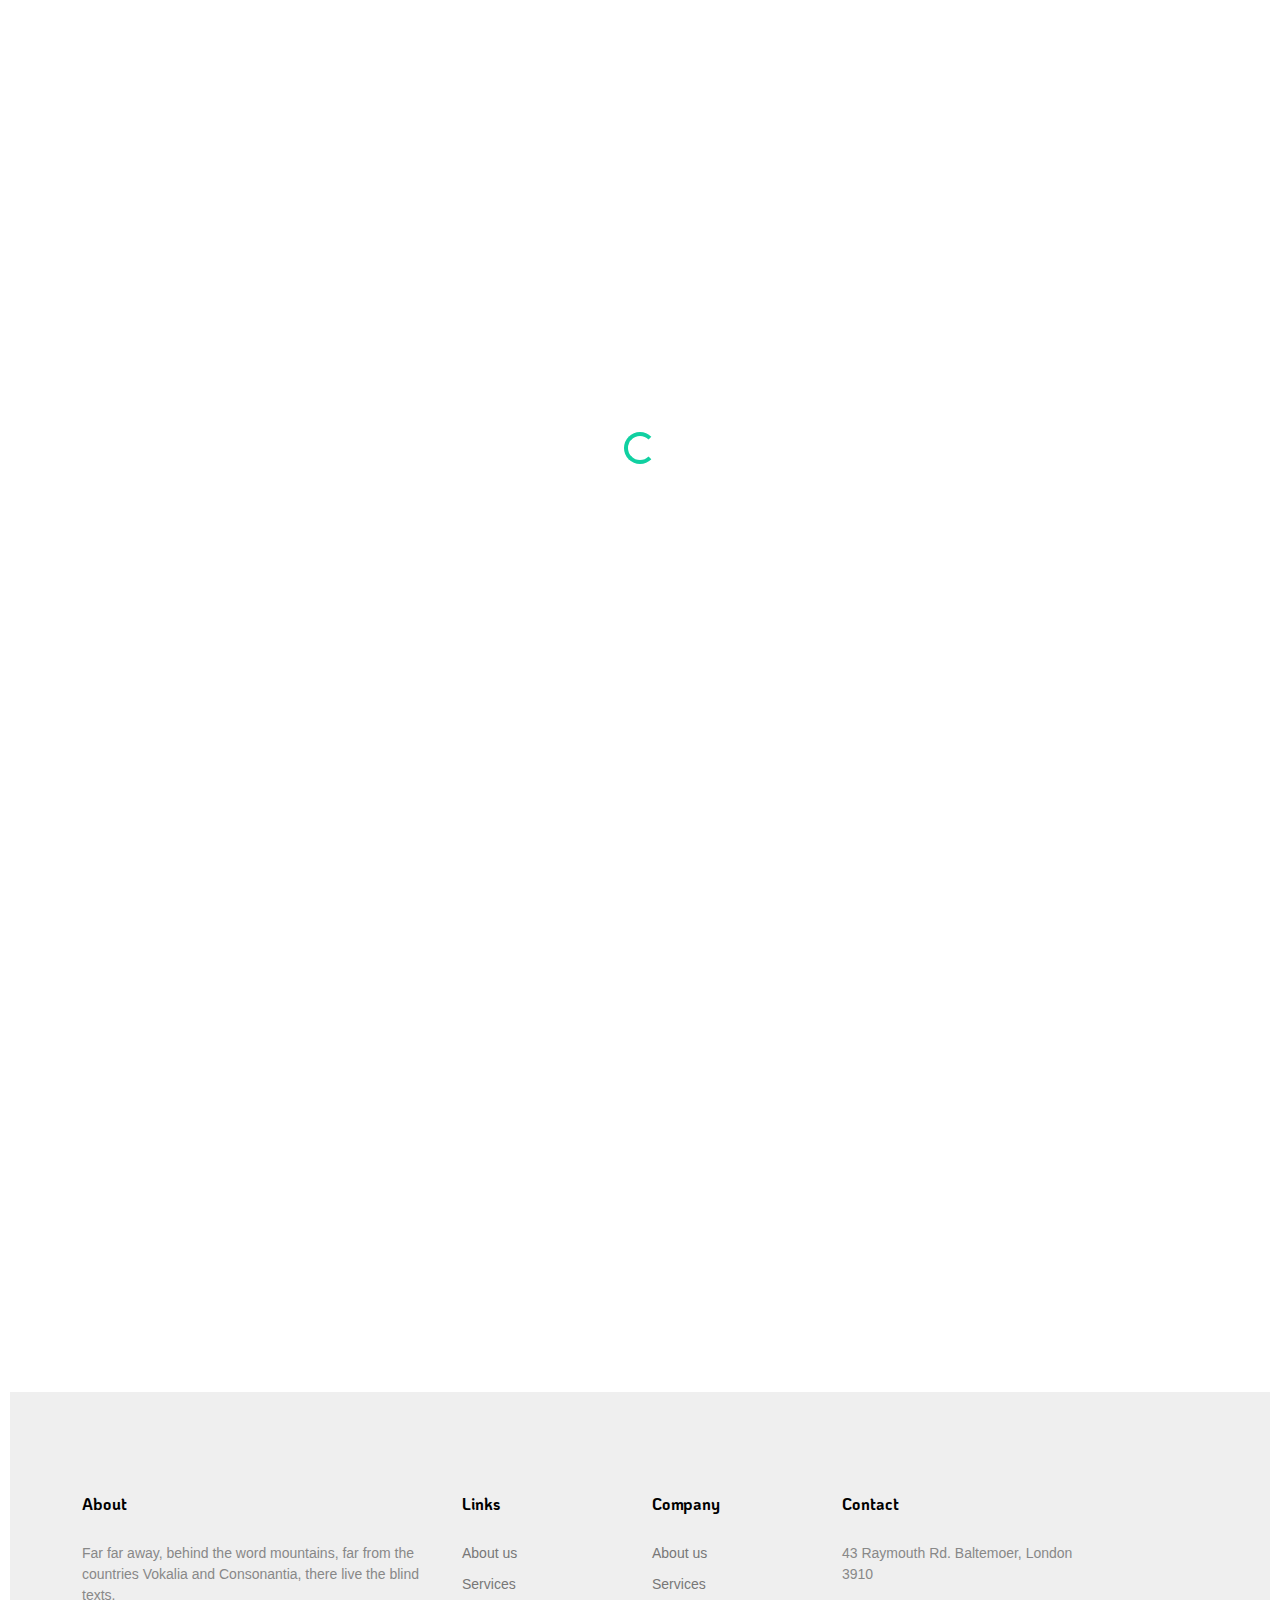
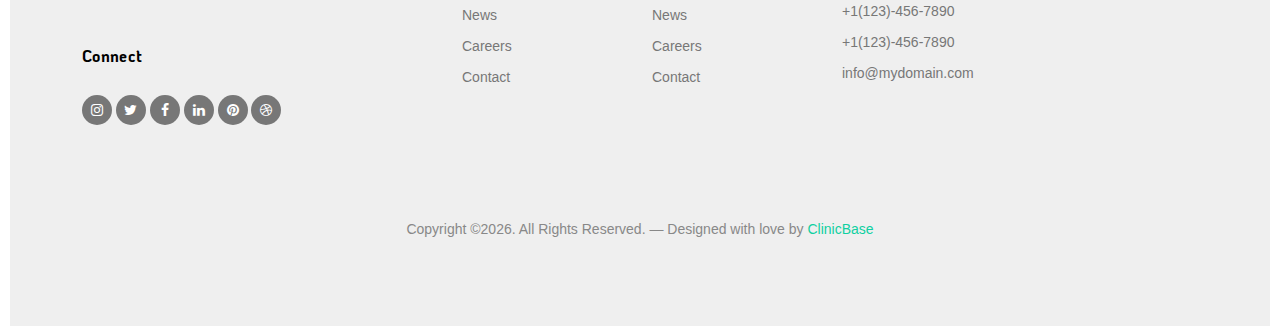
==== commit 2ea99f52: "By His Grace" ====
--- a/ClinicBase/contact.html
+++ b/ClinicBase/contact.html
@@ -3,7 +3,7 @@
 <head>
 	<meta charset="utf-8">
 	<meta name="viewport" content="width=device-width, initial-scale=1, shrink-to-fit=no">
-	<meta name="author" content="CLINICBASE">
+	<meta name="author" content="ClinicBase">
 	<link rel="shortcut icon" href="favicon.png">
 
 	<meta name="description" content="" />
@@ -22,7 +22,7 @@
 	<link rel="stylesheet" href="css/style.css">
 
 
-	<title>CLINICBASE</title>
+	<title>ClinicBase</title>
 </head>
 <body>
 
@@ -38,7 +38,7 @@
 	<nav class="site-nav position-absolute light mt-3 clearfix">
 		<div class="container">
 			<div class="site-navigation">
-				<a href="index.html" class="logo m-0 float-start text-white">CLINICBASE</a>
+				<a href="index.html" class="logo m-0 float-start text-white">ClinicBase</a>
 
 				<ul class="js-clone-nav d-none d-lg-inline-block text-start site-menu float-start">
 					<li><a href="index.html">Home</a></li>
--- a/ClinicBase/css/tiny-slider.css
+++ b/ClinicBase/css/tiny-slider.css
@@ -0,0 +1 @@
+.tns-outer{padding:0 !important}.tns-outer [hidden]{display:none !important}.tns-outer [aria-controls],.tns-outer [data-action]{cursor:pointer}.tns-slider{-webkit-transition:all 0s;-moz-transition:all 0s;transition:all 0s}.tns-slider>.tns-item{-webkit-box-sizing:border-box;-moz-box-sizing:border-box;box-sizing:border-box}.tns-horizontal.tns-subpixel{white-space:nowrap}.tns-horizontal.tns-subpixel>.tns-item{display:inline-block;vertical-align:top;white-space:normal}.tns-horizontal.tns-no-subpixel:after{content:'';display:table;clear:both}.tns-horizontal.tns-no-subpixel>.tns-item{float:left}.tns-horizontal.tns-carousel.tns-no-subpixel>.tns-item{margin-right:-100%}.tns-no-calc{position:relative;left:0}.tns-gallery{position:relative;left:0;min-height:1px}.tns-gallery>.tns-item{position:absolute;left:-100%;-webkit-transition:transform 0s, opacity 0s;-moz-transition:transform 0s, opacity 0s;transition:transform 0s, opacity 0s}.tns-gallery>.tns-slide-active{position:relative;left:auto !important}.tns-gallery>.tns-moving{-webkit-transition:all 0.25s;-moz-transition:all 0.25s;transition:all 0.25s}.tns-autowidth{display:inline-block}.tns-lazy-img{-webkit-transition:opacity 0.6s;-moz-transition:opacity 0.6s;transition:opacity 0.6s;opacity:0.6}.tns-lazy-img.tns-complete{opacity:1}.tns-ah{-webkit-transition:height 0s;-moz-transition:height 0s;transition:height 0s}.tns-ovh{overflow:hidden}.tns-visually-hidden{position:absolute;left:-10000em}.tns-transparent{opacity:0;visibility:hidden}.tns-fadeIn{opacity:1;filter:alpha(opacity=100);z-index:0}.tns-normal,.tns-fadeOut{opacity:0;filter:alpha(opacity=0);z-index:-1}.tns-vpfix{white-space:nowrap}.tns-vpfix>div,.tns-vpfix>li{display:inline-block}.tns-t-subp2{margin:0 auto;width:310px;position:relative;height:10px;overflow:hidden}.tns-t-ct{width:2333.3333333%;width:-webkit-calc(100% * 70 / 3);width:-moz-calc(100% * 70 / 3);width:calc(100% * 70 / 3);position:absolute;right:0}.tns-t-ct:after{content:'';display:table;clear:both}.tns-t-ct>div{width:1.4285714%;width:-webkit-calc(100% / 70);width:-moz-calc(100% / 70);width:calc(100% / 70);height:10px;float:left}--- a/ClinicBase/css/flatpickr.min.css
+++ b/ClinicBase/css/flatpickr.min.css
@@ -0,0 +1,13 @@
+.flatpickr-calendar{background:transparent;opacity:0;display:none;text-align:center;visibility:hidden;padding:0;-webkit-animation:none;animation:none;direction:ltr;border:0;font-size:14px;line-height:24px;border-radius:5px;position:absolute;width:307.875px;-webkit-box-sizing:border-box;box-sizing:border-box;-ms-touch-action:manipulation;touch-action:manipulation;background:#fff;-webkit-box-shadow:1px 0 0 #e6e6e6,-1px 0 0 #e6e6e6,0 1px 0 #e6e6e6,0 -1px 0 #e6e6e6,0 3px 13px rgba(0,0,0,0.08);box-shadow:1px 0 0 #e6e6e6,-1px 0 0 #e6e6e6,0 1px 0 #e6e6e6,0 -1px 0 #e6e6e6,0 3px 13px rgba(0,0,0,0.08)}.flatpickr-calendar.open,.flatpickr-calendar.inline{opacity:1;max-height:640px;visibility:visible}.flatpickr-calendar.open{display:inline-block;z-index:99999}.flatpickr-calendar.animate.open{-webkit-animation:fpFadeInDown 300ms cubic-bezier(.23,1,.32,1);animation:fpFadeInDown 300ms cubic-bezier(.23,1,.32,1)}.flatpickr-calendar.inline{display:block;position:relative;top:2px}.flatpickr-calendar.static{position:absolute;top:calc(100% + 2px)}.flatpickr-calendar.static.open{z-index:999;display:block}.flatpickr-calendar.multiMonth .flatpickr-days .dayContainer:nth-child(n+1) .flatpickr-day.inRange:nth-child(7n+7){-webkit-box-shadow:none !important;box-shadow:none !important}.flatpickr-calendar.multiMonth .flatpickr-days .dayContainer:nth-child(n+2) .flatpickr-day.inRange:nth-child(7n+1){-webkit-box-shadow:-2px 0 0 #e6e6e6,5px 0 0 #e6e6e6;box-shadow:-2px 0 0 #e6e6e6,5px 0 0 #e6e6e6}.flatpickr-calendar .hasWeeks .dayContainer,.flatpickr-calendar .hasTime .dayContainer{border-bottom:0;border-bottom-right-radius:0;border-bottom-left-radius:0}.flatpickr-calendar .hasWeeks .dayContainer{border-left:0}.flatpickr-calendar.hasTime .flatpickr-time{height:40px;border-top:1px solid #e6e6e6}.flatpickr-calendar.noCalendar.hasTime .flatpickr-time{height:auto}.flatpickr-calendar:before,.flatpickr-calendar:after{position:absolute;display:block;pointer-events:none;border:solid transparent;content:'';height:0;width:0;left:22px}.flatpickr-calendar.rightMost:before,.flatpickr-calendar.arrowRight:before,.flatpickr-calendar.rightMost:after,.flatpickr-calendar.arrowRight:after{left:auto;right:22px}.flatpickr-calendar.arrowCenter:before,.flatpickr-calendar.arrowCenter:after{left:50%;right:50%}.flatpickr-calendar:before{border-width:5px;margin:0 -5px}.flatpickr-calendar:after{border-width:4px;margin:0 -4px}.flatpickr-calendar.arrowTop:before,.flatpickr-calendar.arrowTop:after{bottom:100%}.flatpickr-calendar.arrowTop:before{border-bottom-color:#e6e6e6}.flatpickr-calendar.arrowTop:after{border-bottom-color:#fff}.flatpickr-calendar.arrowBottom:before,.flatpickr-calendar.arrowBottom:after{top:100%}.flatpickr-calendar.arrowBottom:before{border-top-color:#e6e6e6}.flatpickr-calendar.arrowBottom:after{border-top-color:#fff}.flatpickr-calendar:focus{outline:0}.flatpickr-wrapper{position:relative;display:inline-block}.flatpickr-months{display:-webkit-box;display:-webkit-flex;display:-ms-flexbox;display:flex}.flatpickr-months .flatpickr-month{background:transparent;color:rgba(0,0,0,0.9);fill:rgba(0,0,0,0.9);height:34px;line-height:1;text-align:center;position:relative;-webkit-user-select:none;-moz-user-select:none;-ms-user-select:none;user-select:none;overflow:hidden;-webkit-box-flex:1;-webkit-flex:1;-ms-flex:1;flex:1}.flatpickr-months .flatpickr-prev-month,.flatpickr-months .flatpickr-next-month{text-decoration:none;cursor:pointer;position:absolute;top:0;height:34px;padding:10px;z-index:3;color:rgba(0,0,0,0.9);fill:rgba(0,0,0,0.9)}.flatpickr-months .flatpickr-prev-month.flatpickr-disabled,.flatpickr-months .flatpickr-next-month.flatpickr-disabled{display:none}.flatpickr-months .flatpickr-prev-month i,.flatpickr-months .flatpickr-next-month i{position:relative}.flatpickr-months .flatpickr-prev-month.flatpickr-prev-month,.flatpickr-months .flatpickr-next-month.flatpickr-prev-month{/*
+      /*rtl:begin:ignore*/left:0/*
+      /*rtl:end:ignore*/}/*
+      /*rtl:begin:ignore*/
+/*
+/*rtl:end:ignore*/
+.flatpickr-months .flatpickr-prev-month.flatpickr-next-month,.flatpickr-months .flatpickr-next-month.flatpickr-next-month{/*
+      /*rtl:begin:ignore*/right:0/*
+      /*rtl:end:ignore*/}/*
+      /*rtl:begin:ignore*/
+/*
+/*rtl:end:ignore*/
+.flatpickr-months .flatpickr-prev-month:hover,.flatpickr-months .flatpickr-next-month:hover{color:#959ea9}.flatpickr-months .flatpickr-prev-month:hover svg,.flatpickr-months .flatpickr-next-month:hover svg{fill:#f64747}.flatpickr-months .flatpickr-prev-month svg,.flatpickr-months .flatpickr-next-month svg{width:14px;height:14px}.flatpickr-months .flatpickr-prev-month svg path,.flatpickr-months .flatpickr-next-month svg path{-webkit-transition:fill .1s;transition:fill .1s;fill:inherit}.numInputWrapper{position:relative;height:auto}.numInputWrapper input,.numInputWrapper span{display:inline-block}.numInputWrapper input{width:100%}.numInputWrapper input::-ms-clear{display:none}.numInputWrapper input::-webkit-outer-spin-button,.numInputWrapper input::-webkit-inner-spin-button{margin:0;-webkit-appearance:none}.numInputWrapper span{position:absolute;right:0;width:14px;padding:0 4px 0 2px;height:50%;line-height:50%;opacity:0;cursor:pointer;border:1px solid rgba(57,57,57,0.15);-webkit-box-sizing:border-box;box-sizing:border-box}.numInputWrapper span:hover{background:rgba(0,0,0,0.1)}.numInputWrapper span:active{background:rgba(0,0,0,0.2)}.numInputWrapper span:after{display:block;content:"";position:absolute}.numInputWrapper span.arrowUp{top:0;border-bottom:0}.numInputWrapper span.arrowUp:after{border-left:4px solid transparent;border-right:4px solid transparent;border-bottom:4px solid rgba(57,57,57,0.6);top:26%}.numInputWrapper span.arrowDown{top:50%}.numInputWrapper span.arrowDown:after{border-left:4px solid transparent;border-right:4px solid transparent;border-top:4px solid rgba(57,57,57,0.6);top:40%}.numInputWrapper span svg{width:inherit;height:auto}.numInputWrapper span svg path{fill:rgba(0,0,0,0.5)}.numInputWrapper:hover{background:rgba(0,0,0,0.05)}.numInputWrapper:hover span{opacity:1}.flatpickr-current-month{font-size:135%;line-height:inherit;font-weight:300;color:inherit;position:absolute;width:75%;left:12.5%;padding:7.48px 0 0 0;line-height:1;height:34px;display:inline-block;text-align:center;-webkit-transform:translate3d(0,0,0);transform:translate3d(0,0,0)}.flatpickr-current-month span.cur-month{font-family:inherit;font-weight:700;color:inherit;display:inline-block;margin-left:.5ch;padding:0}.flatpickr-current-month span.cur-month:hover{background:rgba(0,0,0,0.05)}.flatpickr-current-month .numInputWrapper{width:6ch;width:7ch\0;display:inline-block}.flatpickr-current-month .numInputWrapper span.arrowUp:after{border-bottom-color:rgba(0,0,0,0.9)}.flatpickr-current-month .numInputWrapper span.arrowDown:after{border-top-color:rgba(0,0,0,0.9)}.flatpickr-current-month input.cur-year{background:transparent;-webkit-box-sizing:border-box;box-sizing:border-box;color:inherit;cursor:text;padding:0 0 0 .5ch;margin:0;display:inline-block;font-size:inherit;font-family:inherit;font-weight:300;line-height:inherit;height:auto;border:0;border-radius:0;vertical-align:initial;-webkit-appearance:textfield;-moz-appearance:textfield;appearance:textfield}.flatpickr-current-month input.cur-year:focus{outline:0}.flatpickr-current-month input.cur-year[disabled],.flatpickr-current-month input.cur-year[disabled]:hover{font-size:100%;color:rgba(0,0,0,0.5);background:transparent;pointer-events:none}.flatpickr-current-month .flatpickr-monthDropdown-months{appearance:menulist;background:transparent;border:none;border-radius:0;box-sizing:border-box;color:inherit;cursor:pointer;font-size:inherit;font-family:inherit;font-weight:300;height:auto;line-height:inherit;margin:-1px 0 0 0;outline:none;padding:0 0 0 .5ch;position:relative;vertical-align:initial;-webkit-box-sizing:border-box;-webkit-appearance:menulist;-moz-appearance:menulist;width:auto}.flatpickr-current-month .flatpickr-monthDropdown-months:focus,.flatpickr-current-month .flatpickr-monthDropdown-months:active{outline:none}.flatpickr-current-month .flatpickr-monthDropdown-months:hover{background:rgba(0,0,0,0.05)}.flatpickr-current-month .flatpickr-monthDropdown-months .flatpickr-monthDropdown-month{background-color:transparent;outline:none;padding:0}.flatpickr-weekdays{background:transparent;text-align:center;overflow:hidden;width:100%;display:-webkit-box;display:-webkit-flex;display:-ms-flexbox;display:flex;-webkit-box-align:center;-webkit-align-items:center;-ms-flex-align:center;align-items:center;height:28px}.flatpickr-weekdays .flatpickr-weekdaycontainer{display:-webkit-box;display:-webkit-flex;display:-ms-flexbox;display:flex;-webkit-box-flex:1;-webkit-flex:1;-ms-flex:1;flex:1}span.flatpickr-weekday{cursor:default;font-size:90%;background:transparent;color:rgba(0,0,0,0.54);line-height:1;margin:0;text-align:center;display:block;-webkit-box-flex:1;-webkit-flex:1;-ms-flex:1;flex:1;font-weight:bolder}.dayContainer,.flatpickr-weeks{padding:1px 0 0 0}.flatpickr-days{position:relative;overflow:hidden;display:-webkit-box;display:-webkit-flex;display:-ms-flexbox;display:flex;-webkit-box-align:start;-webkit-align-items:flex-start;-ms-flex-align:start;align-items:flex-start;width:307.875px}.flatpickr-days:focus{outline:0}.dayContainer{padding:0;outline:0;text-align:left;width:307.875px;min-width:307.875px;max-width:307.875px;-webkit-box-sizing:border-box;box-sizing:border-box;display:inline-block;display:-ms-flexbox;display:-webkit-box;display:-webkit-flex;display:flex;-webkit-flex-wrap:wrap;flex-wrap:wrap;-ms-flex-wrap:wrap;-ms-flex-pack:justify;-webkit-justify-content:space-around;justify-content:space-around;-webkit-transform:translate3d(0,0,0);transform:translate3d(0,0,0);opacity:1}.dayContainer + .dayContainer{-webkit-box-shadow:-1px 0 0 #e6e6e6;box-shadow:-1px 0 0 #e6e6e6}.flatpickr-day{background:none;border:1px solid transparent;border-radius:150px;-webkit-box-sizing:border-box;box-sizing:border-box;color:#393939;cursor:pointer;font-weight:400;width:14.2857143%;-webkit-flex-basis:14.2857143%;-ms-flex-preferred-size:14.2857143%;flex-basis:14.2857143%;max-width:39px;height:39px;line-height:39px;margin:0;display:inline-block;position:relative;-webkit-box-pack:center;-webkit-justify-content:center;-ms-flex-pack:center;justify-content:center;text-align:center}.flatpickr-day.inRange,.flatpickr-day.prevMonthDay.inRange,.flatpickr-day.nextMonthDay.inRange,.flatpickr-day.today.inRange,.flatpickr-day.prevMonthDay.today.inRange,.flatpickr-day.nextMonthDay.today.inRange,.flatpickr-day:hover,.flatpickr-day.prevMonthDay:hover,.flatpickr-day.nextMonthDay:hover,.flatpickr-day:focus,.flatpickr-day.prevMonthDay:focus,.flatpickr-day.nextMonthDay:focus{cursor:pointer;outline:0;background:#e6e6e6;border-color:#e6e6e6}.flatpickr-day.today{border-color:#959ea9}.flatpickr-day.today:hover,.flatpickr-day.today:focus{border-color:#959ea9;background:#959ea9;color:#fff}.flatpickr-day.selected,.flatpickr-day.startRange,.flatpickr-day.endRange,.flatpickr-day.selected.inRange,.flatpickr-day.startRange.inRange,.flatpickr-day.endRange.inRange,.flatpickr-day.selected:focus,.flatpickr-day.startRange:focus,.flatpickr-day.endRange:focus,.flatpickr-day.selected:hover,.flatpickr-day.startRange:hover,.flatpickr-day.endRange:hover,.flatpickr-day.selected.prevMonthDay,.flatpickr-day.startRange.prevMonthDay,.flatpickr-day.endRange.prevMonthDay,.flatpickr-day.selected.nextMonthDay,.flatpickr-day.startRange.nextMonthDay,.flatpickr-day.endRange.nextMonthDay{background:#569ff7;-webkit-box-shadow:none;box-shadow:none;color:#fff;border-color:#569ff7}.flatpickr-day.selected.startRange,.flatpickr-day.startRange.startRange,.flatpickr-day.endRange.startRange{border-radius:50px 0 0 50px}.flatpickr-day.selected.endRange,.flatpickr-day.startRange.endRange,.flatpickr-day.endRange.endRange{border-radius:0 50px 50px 0}.flatpickr-day.selected.startRange + .endRange:not(:nth-child(7n+1)),.flatpickr-day.startRange.startRange + .endRange:not(:nth-child(7n+1)),.flatpickr-day.endRange.startRange + .endRange:not(:nth-child(7n+1)){-webkit-box-shadow:-10px 0 0 #569ff7;box-shadow:-10px 0 0 #569ff7}.flatpickr-day.selected.startRange.endRange,.flatpickr-day.startRange.startRange.endRange,.flatpickr-day.endRange.startRange.endRange{border-radius:50px}.flatpickr-day.inRange{border-radius:0;-webkit-box-shadow:-5px 0 0 #e6e6e6,5px 0 0 #e6e6e6;box-shadow:-5px 0 0 #e6e6e6,5px 0 0 #e6e6e6}.flatpickr-day.flatpickr-disabled,.flatpickr-day.flatpickr-disabled:hover,.flatpickr-day.prevMonthDay,.flatpickr-day.nextMonthDay,.flatpickr-day.notAllowed,.flatpickr-day.notAllowed.prevMonthDay,.flatpickr-day.notAllowed.nextMonthDay{color:rgba(57,57,57,0.3);background:transparent;border-color:transparent;cursor:default}.flatpickr-day.flatpickr-disabled,.flatpickr-day.flatpickr-disabled:hover{cursor:not-allowed;color:rgba(57,57,57,0.1)}.flatpickr-day.week.selected{border-radius:0;-webkit-box-shadow:-5px 0 0 #569ff7,5px 0 0 #569ff7;box-shadow:-5px 0 0 #569ff7,5px 0 0 #569ff7}.flatpickr-day.hidden{visibility:hidden}.rangeMode .flatpickr-day{margin-top:1px}.flatpickr-weekwrapper{float:left}.flatpickr-weekwrapper .flatpickr-weeks{padding:0 12px;-webkit-box-shadow:1px 0 0 #e6e6e6;box-shadow:1px 0 0 #e6e6e6}.flatpickr-weekwrapper .flatpickr-weekday{float:none;width:100%;line-height:28px}.flatpickr-weekwrapper span.flatpickr-day,.flatpickr-weekwrapper span.flatpickr-day:hover{display:block;width:100%;max-width:none;color:rgba(57,57,57,0.3);background:transparent;cursor:default;border:none}.flatpickr-innerContainer{display:block;display:-webkit-box;display:-webkit-flex;display:-ms-flexbox;display:flex;-webkit-box-sizing:border-box;box-sizing:border-box;overflow:hidden}.flatpickr-rContainer{display:inline-block;padding:0;-webkit-box-sizing:border-box;box-sizing:border-box}.flatpickr-time{text-align:center;outline:0;display:block;height:0;line-height:40px;max-height:40px;-webkit-box-sizing:border-box;box-sizing:border-box;overflow:hidden;display:-webkit-box;display:-webkit-flex;display:-ms-flexbox;display:flex}.flatpickr-time:after{content:"";display:table;clear:both}.flatpickr-time .numInputWrapper{-webkit-box-flex:1;-webkit-flex:1;-ms-flex:1;flex:1;width:40%;height:40px;float:left}.flatpickr-time .numInputWrapper span.arrowUp:after{border-bottom-color:#393939}.flatpickr-time .numInputWrapper span.arrowDown:after{border-top-color:#393939}.flatpickr-time.hasSeconds .numInputWrapper{width:26%}.flatpickr-time.time24hr .numInputWrapper{width:49%}.flatpickr-time input{background:transparent;-webkit-box-shadow:none;box-shadow:none;border:0;border-radius:0;text-align:center;margin:0;padding:0;height:inherit;line-height:inherit;color:#393939;font-size:14px;position:relative;-webkit-box-sizing:border-box;box-sizing:border-box;-webkit-appearance:textfield;-moz-appearance:textfield;appearance:textfield}.flatpickr-time input.flatpickr-hour{font-weight:bold}.flatpickr-time input.flatpickr-minute,.flatpickr-time input.flatpickr-second{font-weight:400}.flatpickr-time input:focus{outline:0;border:0}.flatpickr-time .flatpickr-time-separator,.flatpickr-time .flatpickr-am-pm{height:inherit;float:left;line-height:inherit;color:#393939;font-weight:bold;width:2%;-webkit-user-select:none;-moz-user-select:none;-ms-user-select:none;user-select:none;-webkit-align-self:center;-ms-flex-item-align:center;align-self:center}.flatpickr-time .flatpickr-am-pm{outline:0;width:18%;cursor:pointer;text-align:center;font-weight:400}.flatpickr-time input:hover,.flatpickr-time .flatpickr-am-pm:hover,.flatpickr-time input:focus,.flatpickr-time .flatpickr-am-pm:focus{background:#eee}.flatpickr-input[readonly]{cursor:pointer}@-webkit-keyframes fpFadeInDown{from{opacity:0;-webkit-transform:translate3d(0,-20px,0);transform:translate3d(0,-20px,0)}to{opacity:1;-webkit-transform:translate3d(0,0,0);transform:translate3d(0,0,0)}}@keyframes fpFadeInDown{from{opacity:0;-webkit-transform:translate3d(0,-20px,0);transform:translate3d(0,-20px,0)}to{opacity:1;-webkit-transform:translate3d(0,0,0);transform:translate3d(0,0,0)}}--- a/ClinicBase/css/style.css
+++ b/ClinicBase/css/style.css
@@ -0,0 +1,9981 @@
+:root {
+  --bs-blue: #0d6efd;
+  --bs-indigo: #6610f2;
+  --bs-purple: #6f42c1;
+  --bs-pink: #d63384;
+  --bs-red: #dc3545;
+  --bs-orange: #fd7e14;
+  --bs-yellow: #ffc107;
+  --bs-green: #198754;
+  --bs-teal: #20c997;
+  --bs-cyan: #0dcaf0;
+  --bs-white: #fff;
+  --bs-gray: #6c757d;
+  --bs-gray-dark: #343a40;
+  --bs-primary: #10D0A1;
+  --bs-secondary: #29eafd;
+  --bs-success: #198754;
+  --bs-info: #0dcaf0;
+  --bs-warning: #ffc107;
+  --bs-danger: #dc3545;
+  --bs-light: #f8f9fa;
+  --bs-dark: #212529;
+  --bs-font-sans-serif: "Raleway", sans-serif;
+  --bs-font-monospace: SFMono-Regular, Menlo, Monaco, Consolas, "Liberation Mono", "Courier New", monospace;
+  --bs-gradient: linear-gradient(180deg, rgba(255, 255, 255, 0.15), rgba(255, 255, 255, 0)); }
+
+*,
+*::before,
+*::after {
+  -webkit-box-sizing: border-box;
+  box-sizing: border-box; }
+
+@media (prefers-reduced-motion: no-preference) {
+  :root {
+    scroll-behavior: smooth; } }
+
+body {
+  margin: 0;
+  font-family: var(--bs-font-sans-serif);
+  font-size: 1rem;
+  font-weight: 400;
+  line-height: 1.5;
+  color: #212529;
+  background-color: #fff;
+  -webkit-text-size-adjust: 100%;
+  -webkit-tap-highlight-color: rgba(0, 0, 0, 0); }
+
+[tabindex="-1"]:focus:not(:focus-visible) {
+  outline: 0 !important; }
+
+hr {
+  margin: 1rem 0;
+  color: inherit;
+  background-color: currentColor;
+  border: 0;
+  opacity: 0.25; }
+
+hr:not([size]) {
+  height: 1px; }
+
+h1, .h1, h2, .h2, h3, .h3, h4, .h4, h5, .h5, h6, .h6 {
+  margin-top: 0;
+  margin-bottom: 0.5rem;
+  font-weight: 500;
+  line-height: 1.2; }
+
+h1, .h1 {
+  font-size: calc(1.375rem + 1.5vw); }
+  @media (min-width: 1200px) {
+    h1, .h1 {
+      font-size: 2.5rem; } }
+
+h2, .h2 {
+  font-size: calc(1.325rem + 0.9vw); }
+  @media (min-width: 1200px) {
+    h2, .h2 {
+      font-size: 2rem; } }
+
+h3, .h3 {
+  font-size: calc(1.3rem + 0.6vw); }
+  @media (min-width: 1200px) {
+    h3, .h3 {
+      font-size: 1.75rem; } }
+
+h4, .h4 {
+  font-size: calc(1.275rem + 0.3vw); }
+  @media (min-width: 1200px) {
+    h4, .h4 {
+      font-size: 1.5rem; } }
+
+h5, .h5 {
+  font-size: 1.25rem; }
+
+h6, .h6 {
+  font-size: 1rem; }
+
+p {
+  margin-top: 0;
+  margin-bottom: 1rem; }
+
+abbr[title],
+abbr[data-bs-original-title] {
+  text-decoration: underline;
+  -webkit-text-decoration: underline dotted;
+  text-decoration: underline dotted;
+  cursor: help;
+  text-decoration-skip-ink: none; }
+
+address {
+  margin-bottom: 1rem;
+  font-style: normal;
+  line-height: inherit; }
+
+ol,
+ul {
+  padding-left: 2rem; }
+
+ol,
+ul,
+dl {
+  margin-top: 0;
+  margin-bottom: 1rem; }
+
+ol ol,
+ul ul,
+ol ul,
+ul ol {
+  margin-bottom: 0; }
+
+dt {
+  font-weight: 700; }
+
+dd {
+  margin-bottom: .5rem;
+  margin-left: 0; }
+
+blockquote {
+  margin: 0 0 1rem; }
+
+b,
+strong {
+  font-weight: bolder; }
+
+small, .small {
+  font-size: 0.875em; }
+
+mark, .mark {
+  padding: 0.2em;
+  background-color: #fcf8e3; }
+
+sub,
+sup {
+  position: relative;
+  font-size: 0.75em;
+  line-height: 0;
+  vertical-align: baseline; }
+
+sub {
+  bottom: -.25em; }
+
+sup {
+  top: -.5em; }
+
+a {
+  color: #10D0A1;
+  text-decoration: underline; }
+  a:hover {
+    color: #0da681; }
+
+a:not([href]):not([class]), a:not([href]):not([class]):hover {
+  color: inherit;
+  text-decoration: none; }
+
+pre,
+code,
+kbd,
+samp {
+  font-family: var(--bs-font-monospace);
+  font-size: 1em;
+  direction: ltr /* rtl:ignore */;
+  unicode-bidi: bidi-override; }
+
+pre {
+  display: block;
+  margin-top: 0;
+  margin-bottom: 1rem;
+  overflow: auto;
+  font-size: 0.875em; }
+  pre code {
+    font-size: inherit;
+    color: inherit;
+    word-break: normal; }
+
+code {
+  font-size: 0.875em;
+  color: #d63384;
+  word-wrap: break-word; }
+  a > code {
+    color: inherit; }
+
+kbd {
+  padding: 0.2rem 0.4rem;
+  font-size: 0.875em;
+  color: #fff;
+  background-color: #212529;
+  border-radius: 0.2rem; }
+  kbd kbd {
+    padding: 0;
+    font-size: 1em;
+    font-weight: 700; }
+
+figure {
+  margin: 0 0 1rem; }
+
+img,
+svg {
+  vertical-align: middle; }
+
+table {
+  caption-side: bottom;
+  border-collapse: collapse; }
+
+caption {
+  padding-top: 0.5rem;
+  padding-bottom: 0.5rem;
+  color: #6c757d;
+  text-align: left; }
+
+th {
+  text-align: inherit;
+  text-align: -webkit-match-parent; }
+
+thead,
+tbody,
+tfoot,
+tr,
+td,
+th {
+  border-color: inherit;
+  border-style: solid;
+  border-width: 0; }
+
+label {
+  display: inline-block; }
+
+button {
+  border-radius: 0; }
+
+button:focus {
+  outline: dotted 1px;
+  outline: -webkit-focus-ring-color auto 5px; }
+
+input,
+button,
+select,
+optgroup,
+textarea {
+  margin: 0;
+  font-family: inherit;
+  font-size: inherit;
+  line-height: inherit; }
+
+button,
+select {
+  text-transform: none; }
+
+[role="button"] {
+  cursor: pointer; }
+
+select {
+  word-wrap: normal; }
+
+[list]::-webkit-calendar-picker-indicator {
+  display: none; }
+
+button,
+[type="button"],
+[type="reset"],
+[type="submit"] {
+  -webkit-appearance: button; }
+  button:not(:disabled),
+  [type="button"]:not(:disabled),
+  [type="reset"]:not(:disabled),
+  [type="submit"]:not(:disabled) {
+    cursor: pointer; }
+
+::-moz-focus-inner {
+  padding: 0;
+  border-style: none; }
+
+textarea {
+  resize: vertical; }
+
+fieldset {
+  min-width: 0;
+  padding: 0;
+  margin: 0;
+  border: 0; }
+
+legend {
+  float: left;
+  width: 100%;
+  padding: 0;
+  margin-bottom: 0.5rem;
+  font-size: calc(1.275rem + 0.3vw);
+  line-height: inherit; }
+  @media (min-width: 1200px) {
+    legend {
+      font-size: 1.5rem; } }
+  legend + * {
+    clear: left; }
+
+::-webkit-datetime-edit-fields-wrapper,
+::-webkit-datetime-edit-text,
+::-webkit-datetime-edit-minute,
+::-webkit-datetime-edit-hour-field,
+::-webkit-datetime-edit-day-field,
+::-webkit-datetime-edit-month-field,
+::-webkit-datetime-edit-year-field {
+  padding: 0; }
+
+::-webkit-inner-spin-button {
+  height: auto; }
+
+[type="search"] {
+  outline-offset: -2px;
+  -webkit-appearance: textfield; }
+
+/* rtl:raw:
+[type="tel"],
+[type="url"],
+[type="email"],
+[type="number"] {
+  direction: ltr;
+}
+*/
+::-webkit-search-decoration {
+  -webkit-appearance: none; }
+
+::-webkit-color-swatch-wrapper {
+  padding: 0; }
+
+::file-selector-button {
+  font: inherit; }
+
+::-webkit-file-upload-button {
+  font: inherit;
+  -webkit-appearance: button; }
+
+output {
+  display: inline-block; }
+
+iframe {
+  border: 0; }
+
+summary {
+  display: list-item;
+  cursor: pointer; }
+
+progress {
+  vertical-align: baseline; }
+
+[hidden] {
+  display: none !important; }
+
+.lead {
+  font-size: 1.25rem;
+  font-weight: 300; }
+
+.display-1 {
+  font-size: calc(1.625rem + 4.5vw);
+  font-weight: 300;
+  line-height: 1.2; }
+  @media (min-width: 1200px) {
+    .display-1 {
+      font-size: 5rem; } }
+
+.display-2 {
+  font-size: calc(1.575rem + 3.9vw);
+  font-weight: 300;
+  line-height: 1.2; }
+  @media (min-width: 1200px) {
+    .display-2 {
+      font-size: 4.5rem; } }
+
+.display-3 {
+  font-size: calc(1.525rem + 3.3vw);
+  font-weight: 300;
+  line-height: 1.2; }
+  @media (min-width: 1200px) {
+    .display-3 {
+      font-size: 4rem; } }
+
+.display-4 {
+  font-size: calc(1.475rem + 2.7vw);
+  font-weight: 300;
+  line-height: 1.2; }
+  @media (min-width: 1200px) {
+    .display-4 {
+      font-size: 3.5rem; } }
+
+.display-5 {
+  font-size: calc(1.425rem + 2.1vw);
+  font-weight: 300;
+  line-height: 1.2; }
+  @media (min-width: 1200px) {
+    .display-5 {
+      font-size: 3rem; } }
+
+.display-6 {
+  font-size: calc(1.375rem + 1.5vw);
+  font-weight: 300;
+  line-height: 1.2; }
+  @media (min-width: 1200px) {
+    .display-6 {
+      font-size: 2.5rem; } }
+
+.list-unstyled {
+  padding-left: 0;
+  list-style: none; }
+
+.list-inline {
+  padding-left: 0;
+  list-style: none; }
+
+.list-inline-item {
+  display: inline-block; }
+  .list-inline-item:not(:last-child) {
+    margin-right: 0.5rem; }
+
+.initialism {
+  font-size: 0.875em;
+  text-transform: uppercase; }
+
+.blockquote {
+  margin-bottom: 1rem;
+  font-size: 1.25rem; }
+  .blockquote > :last-child {
+    margin-bottom: 0; }
+
+.blockquote-footer {
+  margin-top: -1rem;
+  margin-bottom: 1rem;
+  font-size: 0.875em;
+  color: #6c757d; }
+  .blockquote-footer::before {
+    content: "\2014\00A0"; }
+
+.img-fluid {
+  max-width: 100%;
+  height: auto; }
+
+.img-thumbnail {
+  padding: 0.25rem;
+  background-color: #fff;
+  border: 1px solid #dee2e6;
+  border-radius: 0.25rem;
+  max-width: 100%;
+  height: auto; }
+
+.figure {
+  display: inline-block; }
+
+.figure-img {
+  margin-bottom: 0.5rem;
+  line-height: 1; }
+
+.figure-caption {
+  font-size: 0.875em;
+  color: #6c757d; }
+
+.container,
+.container-fluid,
+.container-sm,
+.container-md,
+.container-lg,
+.container-xl,
+.container-xxl {
+  width: 100%;
+  padding-right: var(--bs-gutter-x, 0.75rem);
+  padding-left: var(--bs-gutter-x, 0.75rem);
+  margin-right: auto;
+  margin-left: auto; }
+
+@media (min-width: 576px) {
+  .container, .container-sm {
+    max-width: 540px; } }
+
+@media (min-width: 768px) {
+  .container, .container-sm, .container-md {
+    max-width: 720px; } }
+
+@media (min-width: 992px) {
+  .container, .container-sm, .container-md, .container-lg {
+    max-width: 960px; } }
+
+@media (min-width: 1200px) {
+  .container, .container-sm, .container-md, .container-lg, .container-xl {
+    max-width: 1140px; } }
+
+@media (min-width: 1400px) {
+  .container, .container-sm, .container-md, .container-lg, .container-xl, .container-xxl {
+    max-width: 1320px; } }
+
+.row {
+  --bs-gutter-x: 1.5rem;
+  --bs-gutter-y: 0;
+  display: -webkit-box;
+  display: -ms-flexbox;
+  display: flex;
+  -ms-flex-wrap: wrap;
+  flex-wrap: wrap;
+  margin-top: calc(var(--bs-gutter-y) * -1);
+  margin-right: calc(var(--bs-gutter-x) / -2);
+  margin-left: calc(var(--bs-gutter-x) / -2); }
+  .row > * {
+    -ms-flex-negative: 0;
+    flex-shrink: 0;
+    width: 100%;
+    max-width: 100%;
+    padding-right: calc(var(--bs-gutter-x) / 2);
+    padding-left: calc(var(--bs-gutter-x) / 2);
+    margin-top: var(--bs-gutter-y); }
+
+.col {
+  -webkit-box-flex: 1;
+  -ms-flex: 1 0 0%;
+  flex: 1 0 0%; }
+
+.row-cols-auto > * {
+  -webkit-box-flex: 0;
+  -ms-flex: 0 0 auto;
+  flex: 0 0 auto;
+  width: auto; }
+
+.row-cols-1 > * {
+  -webkit-box-flex: 0;
+  -ms-flex: 0 0 auto;
+  flex: 0 0 auto;
+  width: 100%; }
+
+.row-cols-2 > * {
+  -webkit-box-flex: 0;
+  -ms-flex: 0 0 auto;
+  flex: 0 0 auto;
+  width: 50%; }
+
+.row-cols-3 > * {
+  -webkit-box-flex: 0;
+  -ms-flex: 0 0 auto;
+  flex: 0 0 auto;
+  width: 33.33333%; }
+
+.row-cols-4 > * {
+  -webkit-box-flex: 0;
+  -ms-flex: 0 0 auto;
+  flex: 0 0 auto;
+  width: 25%; }
+
+.row-cols-5 > * {
+  -webkit-box-flex: 0;
+  -ms-flex: 0 0 auto;
+  flex: 0 0 auto;
+  width: 20%; }
+
+.row-cols-6 > * {
+  -webkit-box-flex: 0;
+  -ms-flex: 0 0 auto;
+  flex: 0 0 auto;
+  width: 16.66667%; }
+
+.col-auto {
+  -webkit-box-flex: 0;
+  -ms-flex: 0 0 auto;
+  flex: 0 0 auto;
+  width: auto; }
+
+.col-1 {
+  -webkit-box-flex: 0;
+  -ms-flex: 0 0 auto;
+  flex: 0 0 auto;
+  width: 8.33333%; }
+
+.col-2 {
+  -webkit-box-flex: 0;
+  -ms-flex: 0 0 auto;
+  flex: 0 0 auto;
+  width: 16.66667%; }
+
+.col-3 {
+  -webkit-box-flex: 0;
+  -ms-flex: 0 0 auto;
+  flex: 0 0 auto;
+  width: 25%; }
+
+.col-4 {
+  -webkit-box-flex: 0;
+  -ms-flex: 0 0 auto;
+  flex: 0 0 auto;
+  width: 33.33333%; }
+
+.col-5 {
+  -webkit-box-flex: 0;
+  -ms-flex: 0 0 auto;
+  flex: 0 0 auto;
+  width: 41.66667%; }
+
+.col-6 {
+  -webkit-box-flex: 0;
+  -ms-flex: 0 0 auto;
+  flex: 0 0 auto;
+  width: 50%; }
+
+.col-7 {
+  -webkit-box-flex: 0;
+  -ms-flex: 0 0 auto;
+  flex: 0 0 auto;
+  width: 58.33333%; }
+
+.col-8 {
+  -webkit-box-flex: 0;
+  -ms-flex: 0 0 auto;
+  flex: 0 0 auto;
+  width: 66.66667%; }
+
+.col-9 {
+  -webkit-box-flex: 0;
+  -ms-flex: 0 0 auto;
+  flex: 0 0 auto;
+  width: 75%; }
+
+.col-10 {
+  -webkit-box-flex: 0;
+  -ms-flex: 0 0 auto;
+  flex: 0 0 auto;
+  width: 83.33333%; }
+
+.col-11 {
+  -webkit-box-flex: 0;
+  -ms-flex: 0 0 auto;
+  flex: 0 0 auto;
+  width: 91.66667%; }
+
+.col-12 {
+  -webkit-box-flex: 0;
+  -ms-flex: 0 0 auto;
+  flex: 0 0 auto;
+  width: 100%; }
+
+.offset-1 {
+  margin-left: 8.33333%; }
+
+.offset-2 {
+  margin-left: 16.66667%; }
+
+.offset-3 {
+  margin-left: 25%; }
+
+.offset-4 {
+  margin-left: 33.33333%; }
+
+.offset-5 {
+  margin-left: 41.66667%; }
+
+.offset-6 {
+  margin-left: 50%; }
+
+.offset-7 {
+  margin-left: 58.33333%; }
+
+.offset-8 {
+  margin-left: 66.66667%; }
+
+.offset-9 {
+  margin-left: 75%; }
+
+.offset-10 {
+  margin-left: 83.33333%; }
+
+.offset-11 {
+  margin-left: 91.66667%; }
+
+.g-0,
+.gx-0 {
+  --bs-gutter-x: 0; }
+
+.g-0,
+.gy-0 {
+  --bs-gutter-y: 0; }
+
+.g-1,
+.gx-1 {
+  --bs-gutter-x: 0.25rem; }
+
+.g-1,
+.gy-1 {
+  --bs-gutter-y: 0.25rem; }
+
+.g-2,
+.gx-2 {
+  --bs-gutter-x: 0.5rem; }
+
+.g-2,
+.gy-2 {
+  --bs-gutter-y: 0.5rem; }
+
+.g-3,
+.gx-3 {
+  --bs-gutter-x: 1rem; }
+
+.g-3,
+.gy-3 {
+  --bs-gutter-y: 1rem; }
+
+.g-4,
+.gx-4 {
+  --bs-gutter-x: 1.5rem; }
+
+.g-4,
+.gy-4 {
+  --bs-gutter-y: 1.5rem; }
+
+.g-5,
+.gx-5 {
+  --bs-gutter-x: 3rem; }
+
+.g-5,
+.gy-5 {
+  --bs-gutter-y: 3rem; }
+
+@media (min-width: 576px) {
+  .col-sm {
+    -webkit-box-flex: 1;
+    -ms-flex: 1 0 0%;
+    flex: 1 0 0%; }
+  .row-cols-sm-auto > * {
+    -webkit-box-flex: 0;
+    -ms-flex: 0 0 auto;
+    flex: 0 0 auto;
+    width: auto; }
+  .row-cols-sm-1 > * {
+    -webkit-box-flex: 0;
+    -ms-flex: 0 0 auto;
+    flex: 0 0 auto;
+    width: 100%; }
+  .row-cols-sm-2 > * {
+    -webkit-box-flex: 0;
+    -ms-flex: 0 0 auto;
+    flex: 0 0 auto;
+    width: 50%; }
+  .row-cols-sm-3 > * {
+    -webkit-box-flex: 0;
+    -ms-flex: 0 0 auto;
+    flex: 0 0 auto;
+    width: 33.33333%; }
+  .row-cols-sm-4 > * {
+    -webkit-box-flex: 0;
+    -ms-flex: 0 0 auto;
+    flex: 0 0 auto;
+    width: 25%; }
+  .row-cols-sm-5 > * {
+    -webkit-box-flex: 0;
+    -ms-flex: 0 0 auto;
+    flex: 0 0 auto;
+    width: 20%; }
+  .row-cols-sm-6 > * {
+    -webkit-box-flex: 0;
+    -ms-flex: 0 0 auto;
+    flex: 0 0 auto;
+    width: 16.66667%; }
+  .col-sm-auto {
+    -webkit-box-flex: 0;
+    -ms-flex: 0 0 auto;
+    flex: 0 0 auto;
+    width: auto; }
+  .col-sm-1 {
+    -webkit-box-flex: 0;
+    -ms-flex: 0 0 auto;
+    flex: 0 0 auto;
+    width: 8.33333%; }
+  .col-sm-2 {
+    -webkit-box-flex: 0;
+    -ms-flex: 0 0 auto;
+    flex: 0 0 auto;
+    width: 16.66667%; }
+  .col-sm-3 {
+    -webkit-box-flex: 0;
+    -ms-flex: 0 0 auto;
+    flex: 0 0 auto;
+    width: 25%; }
+  .col-sm-4 {
+    -webkit-box-flex: 0;
+    -ms-flex: 0 0 auto;
+    flex: 0 0 auto;
+    width: 33.33333%; }
+  .col-sm-5 {
+    -webkit-box-flex: 0;
+    -ms-flex: 0 0 auto;
+    flex: 0 0 auto;
+    width: 41.66667%; }
+  .col-sm-6 {
+    -webkit-box-flex: 0;
+    -ms-flex: 0 0 auto;
+    flex: 0 0 auto;
+    width: 50%; }
+  .col-sm-7 {
+    -webkit-box-flex: 0;
+    -ms-flex: 0 0 auto;
+    flex: 0 0 auto;
+    width: 58.33333%; }
+  .col-sm-8 {
+    -webkit-box-flex: 0;
+    -ms-flex: 0 0 auto;
+    flex: 0 0 auto;
+    width: 66.66667%; }
+  .col-sm-9 {
+    -webkit-box-flex: 0;
+    -ms-flex: 0 0 auto;
+    flex: 0 0 auto;
+    width: 75%; }
+  .col-sm-10 {
+    -webkit-box-flex: 0;
+    -ms-flex: 0 0 auto;
+    flex: 0 0 auto;
+    width: 83.33333%; }
+  .col-sm-11 {
+    -webkit-box-flex: 0;
+    -ms-flex: 0 0 auto;
+    flex: 0 0 auto;
+    width: 91.66667%; }
+  .col-sm-12 {
+    -webkit-box-flex: 0;
+    -ms-flex: 0 0 auto;
+    flex: 0 0 auto;
+    width: 100%; }
+  .offset-sm-0 {
+    margin-left: 0; }
+  .offset-sm-1 {
+    margin-left: 8.33333%; }
+  .offset-sm-2 {
+    margin-left: 16.66667%; }
+  .offset-sm-3 {
+    margin-left: 25%; }
+  .offset-sm-4 {
+    margin-left: 33.33333%; }
+  .offset-sm-5 {
+    margin-left: 41.66667%; }
+  .offset-sm-6 {
+    margin-left: 50%; }
+  .offset-sm-7 {
+    margin-left: 58.33333%; }
+  .offset-sm-8 {
+    margin-left: 66.66667%; }
+  .offset-sm-9 {
+    margin-left: 75%; }
+  .offset-sm-10 {
+    margin-left: 83.33333%; }
+  .offset-sm-11 {
+    margin-left: 91.66667%; }
+  .g-sm-0,
+  .gx-sm-0 {
+    --bs-gutter-x: 0; }
+  .g-sm-0,
+  .gy-sm-0 {
+    --bs-gutter-y: 0; }
+  .g-sm-1,
+  .gx-sm-1 {
+    --bs-gutter-x: 0.25rem; }
+  .g-sm-1,
+  .gy-sm-1 {
+    --bs-gutter-y: 0.25rem; }
+  .g-sm-2,
+  .gx-sm-2 {
+    --bs-gutter-x: 0.5rem; }
+  .g-sm-2,
+  .gy-sm-2 {
+    --bs-gutter-y: 0.5rem; }
+  .g-sm-3,
+  .gx-sm-3 {
+    --bs-gutter-x: 1rem; }
+  .g-sm-3,
+  .gy-sm-3 {
+    --bs-gutter-y: 1rem; }
+  .g-sm-4,
+  .gx-sm-4 {
+    --bs-gutter-x: 1.5rem; }
+  .g-sm-4,
+  .gy-sm-4 {
+    --bs-gutter-y: 1.5rem; }
+  .g-sm-5,
+  .gx-sm-5 {
+    --bs-gutter-x: 3rem; }
+  .g-sm-5,
+  .gy-sm-5 {
+    --bs-gutter-y: 3rem; } }
+
+@media (min-width: 768px) {
+  .col-md {
+    -webkit-box-flex: 1;
+    -ms-flex: 1 0 0%;
+    flex: 1 0 0%; }
+  .row-cols-md-auto > * {
+    -webkit-box-flex: 0;
+    -ms-flex: 0 0 auto;
+    flex: 0 0 auto;
+    width: auto; }
+  .row-cols-md-1 > * {
+    -webkit-box-flex: 0;
+    -ms-flex: 0 0 auto;
+    flex: 0 0 auto;
+    width: 100%; }
+  .row-cols-md-2 > * {
+    -webkit-box-flex: 0;
+    -ms-flex: 0 0 auto;
+    flex: 0 0 auto;
+    width: 50%; }
+  .row-cols-md-3 > * {
+    -webkit-box-flex: 0;
+    -ms-flex: 0 0 auto;
+    flex: 0 0 auto;
+    width: 33.33333%; }
+  .row-cols-md-4 > * {
+    -webkit-box-flex: 0;
+    -ms-flex: 0 0 auto;
+    flex: 0 0 auto;
+    width: 25%; }
+  .row-cols-md-5 > * {
+    -webkit-box-flex: 0;
+    -ms-flex: 0 0 auto;
+    flex: 0 0 auto;
+    width: 20%; }
+  .row-cols-md-6 > * {
+    -webkit-box-flex: 0;
+    -ms-flex: 0 0 auto;
+    flex: 0 0 auto;
+    width: 16.66667%; }
+  .col-md-auto {
+    -webkit-box-flex: 0;
+    -ms-flex: 0 0 auto;
+    flex: 0 0 auto;
+    width: auto; }
+  .col-md-1 {
+    -webkit-box-flex: 0;
+    -ms-flex: 0 0 auto;
+    flex: 0 0 auto;
+    width: 8.33333%; }
+  .col-md-2 {
+    -webkit-box-flex: 0;
+    -ms-flex: 0 0 auto;
+    flex: 0 0 auto;
+    width: 16.66667%; }
+  .col-md-3 {
+    -webkit-box-flex: 0;
+    -ms-flex: 0 0 auto;
+    flex: 0 0 auto;
+    width: 25%; }
+  .col-md-4 {
+    -webkit-box-flex: 0;
+    -ms-flex: 0 0 auto;
+    flex: 0 0 auto;
+    width: 33.33333%; }
+  .col-md-5 {
+    -webkit-box-flex: 0;
+    -ms-flex: 0 0 auto;
+    flex: 0 0 auto;
+    width: 41.66667%; }
+  .col-md-6 {
+    -webkit-box-flex: 0;
+    -ms-flex: 0 0 auto;
+    flex: 0 0 auto;
+    width: 50%; }
+  .col-md-7 {
+    -webkit-box-flex: 0;
+    -ms-flex: 0 0 auto;
+    flex: 0 0 auto;
+    width: 58.33333%; }
+  .col-md-8 {
+    -webkit-box-flex: 0;
+    -ms-flex: 0 0 auto;
+    flex: 0 0 auto;
+    width: 66.66667%; }
+  .col-md-9 {
+    -webkit-box-flex: 0;
+    -ms-flex: 0 0 auto;
+    flex: 0 0 auto;
+    width: 75%; }
+  .col-md-10 {
+    -webkit-box-flex: 0;
+    -ms-flex: 0 0 auto;
+    flex: 0 0 auto;
+    width: 83.33333%; }
+  .col-md-11 {
+    -webkit-box-flex: 0;
+    -ms-flex: 0 0 auto;
+    flex: 0 0 auto;
+    width: 91.66667%; }
+  .col-md-12 {
+    -webkit-box-flex: 0;
+    -ms-flex: 0 0 auto;
+    flex: 0 0 auto;
+    width: 100%; }
+  .offset-md-0 {
+    margin-left: 0; }
+  .offset-md-1 {
+    margin-left: 8.33333%; }
+  .offset-md-2 {
+    margin-left: 16.66667%; }
+  .offset-md-3 {
+    margin-left: 25%; }
+  .offset-md-4 {
+    margin-left: 33.33333%; }
+  .offset-md-5 {
+    margin-left: 41.66667%; }
+  .offset-md-6 {
+    margin-left: 50%; }
+  .offset-md-7 {
+    margin-left: 58.33333%; }
+  .offset-md-8 {
+    margin-left: 66.66667%; }
+  .offset-md-9 {
+    margin-left: 75%; }
+  .offset-md-10 {
+    margin-left: 83.33333%; }
+  .offset-md-11 {
+    margin-left: 91.66667%; }
+  .g-md-0,
+  .gx-md-0 {
+    --bs-gutter-x: 0; }
+  .g-md-0,
+  .gy-md-0 {
+    --bs-gutter-y: 0; }
+  .g-md-1,
+  .gx-md-1 {
+    --bs-gutter-x: 0.25rem; }
+  .g-md-1,
+  .gy-md-1 {
+    --bs-gutter-y: 0.25rem; }
+  .g-md-2,
+  .gx-md-2 {
+    --bs-gutter-x: 0.5rem; }
+  .g-md-2,
+  .gy-md-2 {
+    --bs-gutter-y: 0.5rem; }
+  .g-md-3,
+  .gx-md-3 {
+    --bs-gutter-x: 1rem; }
+  .g-md-3,
+  .gy-md-3 {
+    --bs-gutter-y: 1rem; }
+  .g-md-4,
+  .gx-md-4 {
+    --bs-gutter-x: 1.5rem; }
+  .g-md-4,
+  .gy-md-4 {
+    --bs-gutter-y: 1.5rem; }
+  .g-md-5,
+  .gx-md-5 {
+    --bs-gutter-x: 3rem; }
+  .g-md-5,
+  .gy-md-5 {
+    --bs-gutter-y: 3rem; } }
+
+@media (min-width: 992px) {
+  .col-lg {
+    -webkit-box-flex: 1;
+    -ms-flex: 1 0 0%;
+    flex: 1 0 0%; }
+  .row-cols-lg-auto > * {
+    -webkit-box-flex: 0;
+    -ms-flex: 0 0 auto;
+    flex: 0 0 auto;
+    width: auto; }
+  .row-cols-lg-1 > * {
+    -webkit-box-flex: 0;
+    -ms-flex: 0 0 auto;
+    flex: 0 0 auto;
+    width: 100%; }
+  .row-cols-lg-2 > * {
+    -webkit-box-flex: 0;
+    -ms-flex: 0 0 auto;
+    flex: 0 0 auto;
+    width: 50%; }
+  .row-cols-lg-3 > * {
+    -webkit-box-flex: 0;
+    -ms-flex: 0 0 auto;
+    flex: 0 0 auto;
+    width: 33.33333%; }
+  .row-cols-lg-4 > * {
+    -webkit-box-flex: 0;
+    -ms-flex: 0 0 auto;
+    flex: 0 0 auto;
+    width: 25%; }
+  .row-cols-lg-5 > * {
+    -webkit-box-flex: 0;
+    -ms-flex: 0 0 auto;
+    flex: 0 0 auto;
+    width: 20%; }
+  .row-cols-lg-6 > * {
+    -webkit-box-flex: 0;
+    -ms-flex: 0 0 auto;
+    flex: 0 0 auto;
+    width: 16.66667%; }
+  .col-lg-auto {
+    -webkit-box-flex: 0;
+    -ms-flex: 0 0 auto;
+    flex: 0 0 auto;
+    width: auto; }
+  .col-lg-1 {
+    -webkit-box-flex: 0;
+    -ms-flex: 0 0 auto;
+    flex: 0 0 auto;
+    width: 8.33333%; }
+  .col-lg-2 {
+    -webkit-box-flex: 0;
+    -ms-flex: 0 0 auto;
+    flex: 0 0 auto;
+    width: 16.66667%; }
+  .col-lg-3 {
+    -webkit-box-flex: 0;
+    -ms-flex: 0 0 auto;
+    flex: 0 0 auto;
+    width: 25%; }
+  .col-lg-4 {
+    -webkit-box-flex: 0;
+    -ms-flex: 0 0 auto;
+    flex: 0 0 auto;
+    width: 33.33333%; }
+  .col-lg-5 {
+    -webkit-box-flex: 0;
+    -ms-flex: 0 0 auto;
+    flex: 0 0 auto;
+    width: 41.66667%; }
+  .col-lg-6 {
+    -webkit-box-flex: 0;
+    -ms-flex: 0 0 auto;
+    flex: 0 0 auto;
+    width: 50%; }
+  .col-lg-7 {
+    -webkit-box-flex: 0;
+    -ms-flex: 0 0 auto;
+    flex: 0 0 auto;
+    width: 58.33333%; }
+  .col-lg-8 {
+    -webkit-box-flex: 0;
+    -ms-flex: 0 0 auto;
+    flex: 0 0 auto;
+    width: 66.66667%; }
+  .col-lg-9 {
+    -webkit-box-flex: 0;
+    -ms-flex: 0 0 auto;
+    flex: 0 0 auto;
+    width: 75%; }
+  .col-lg-10 {
+    -webkit-box-flex: 0;
+    -ms-flex: 0 0 auto;
+    flex: 0 0 auto;
+    width: 83.33333%; }
+  .col-lg-11 {
+    -webkit-box-flex: 0;
+    -ms-flex: 0 0 auto;
+    flex: 0 0 auto;
+    width: 91.66667%; }
+  .col-lg-12 {
+    -webkit-box-flex: 0;
+    -ms-flex: 0 0 auto;
+    flex: 0 0 auto;
+    width: 100%; }
+  .offset-lg-0 {
+    margin-left: 0; }
+  .offset-lg-1 {
+    margin-left: 8.33333%; }
+  .offset-lg-2 {
+    margin-left: 16.66667%; }
+  .offset-lg-3 {
+    margin-left: 25%; }
+  .offset-lg-4 {
+    margin-left: 33.33333%; }
+  .offset-lg-5 {
+    margin-left: 41.66667%; }
+  .offset-lg-6 {
+    margin-left: 50%; }
+  .offset-lg-7 {
+    margin-left: 58.33333%; }
+  .offset-lg-8 {
+    margin-left: 66.66667%; }
+  .offset-lg-9 {
+    margin-left: 75%; }
+  .offset-lg-10 {
+    margin-left: 83.33333%; }
+  .offset-lg-11 {
+    margin-left: 91.66667%; }
+  .g-lg-0,
+  .gx-lg-0 {
+    --bs-gutter-x: 0; }
+  .g-lg-0,
+  .gy-lg-0 {
+    --bs-gutter-y: 0; }
+  .g-lg-1,
+  .gx-lg-1 {
+    --bs-gutter-x: 0.25rem; }
+  .g-lg-1,
+  .gy-lg-1 {
+    --bs-gutter-y: 0.25rem; }
+  .g-lg-2,
+  .gx-lg-2 {
+    --bs-gutter-x: 0.5rem; }
+  .g-lg-2,
+  .gy-lg-2 {
+    --bs-gutter-y: 0.5rem; }
+  .g-lg-3,
+  .gx-lg-3 {
+    --bs-gutter-x: 1rem; }
+  .g-lg-3,
+  .gy-lg-3 {
+    --bs-gutter-y: 1rem; }
+  .g-lg-4,
+  .gx-lg-4 {
+    --bs-gutter-x: 1.5rem; }
+  .g-lg-4,
+  .gy-lg-4 {
+    --bs-gutter-y: 1.5rem; }
+  .g-lg-5,
+  .gx-lg-5 {
+    --bs-gutter-x: 3rem; }
+  .g-lg-5,
+  .gy-lg-5 {
+    --bs-gutter-y: 3rem; } }
+
+@media (min-width: 1200px) {
+  .col-xl {
+    -webkit-box-flex: 1;
+    -ms-flex: 1 0 0%;
+    flex: 1 0 0%; }
+  .row-cols-xl-auto > * {
+    -webkit-box-flex: 0;
+    -ms-flex: 0 0 auto;
+    flex: 0 0 auto;
+    width: auto; }
+  .row-cols-xl-1 > * {
+    -webkit-box-flex: 0;
+    -ms-flex: 0 0 auto;
+    flex: 0 0 auto;
+    width: 100%; }
+  .row-cols-xl-2 > * {
+    -webkit-box-flex: 0;
+    -ms-flex: 0 0 auto;
+    flex: 0 0 auto;
+    width: 50%; }
+  .row-cols-xl-3 > * {
+    -webkit-box-flex: 0;
+    -ms-flex: 0 0 auto;
+    flex: 0 0 auto;
+    width: 33.33333%; }
+  .row-cols-xl-4 > * {
+    -webkit-box-flex: 0;
+    -ms-flex: 0 0 auto;
+    flex: 0 0 auto;
+    width: 25%; }
+  .row-cols-xl-5 > * {
+    -webkit-box-flex: 0;
+    -ms-flex: 0 0 auto;
+    flex: 0 0 auto;
+    width: 20%; }
+  .row-cols-xl-6 > * {
+    -webkit-box-flex: 0;
+    -ms-flex: 0 0 auto;
+    flex: 0 0 auto;
+    width: 16.66667%; }
+  .col-xl-auto {
+    -webkit-box-flex: 0;
+    -ms-flex: 0 0 auto;
+    flex: 0 0 auto;
+    width: auto; }
+  .col-xl-1 {
+    -webkit-box-flex: 0;
+    -ms-flex: 0 0 auto;
+    flex: 0 0 auto;
+    width: 8.33333%; }
+  .col-xl-2 {
+    -webkit-box-flex: 0;
+    -ms-flex: 0 0 auto;
+    flex: 0 0 auto;
+    width: 16.66667%; }
+  .col-xl-3 {
+    -webkit-box-flex: 0;
+    -ms-flex: 0 0 auto;
+    flex: 0 0 auto;
+    width: 25%; }
+  .col-xl-4 {
+    -webkit-box-flex: 0;
+    -ms-flex: 0 0 auto;
+    flex: 0 0 auto;
+    width: 33.33333%; }
+  .col-xl-5 {
+    -webkit-box-flex: 0;
+    -ms-flex: 0 0 auto;
+    flex: 0 0 auto;
+    width: 41.66667%; }
+  .col-xl-6 {
+    -webkit-box-flex: 0;
+    -ms-flex: 0 0 auto;
+    flex: 0 0 auto;
+    width: 50%; }
+  .col-xl-7 {
+    -webkit-box-flex: 0;
+    -ms-flex: 0 0 auto;
+    flex: 0 0 auto;
+    width: 58.33333%; }
+  .col-xl-8 {
+    -webkit-box-flex: 0;
+    -ms-flex: 0 0 auto;
+    flex: 0 0 auto;
+    width: 66.66667%; }
+  .col-xl-9 {
+    -webkit-box-flex: 0;
+    -ms-flex: 0 0 auto;
+    flex: 0 0 auto;
+    width: 75%; }
+  .col-xl-10 {
+    -webkit-box-flex: 0;
+    -ms-flex: 0 0 auto;
+    flex: 0 0 auto;
+    width: 83.33333%; }
+  .col-xl-11 {
+    -webkit-box-flex: 0;
+    -ms-flex: 0 0 auto;
+    flex: 0 0 auto;
+    width: 91.66667%; }
+  .col-xl-12 {
+    -webkit-box-flex: 0;
+    -ms-flex: 0 0 auto;
+    flex: 0 0 auto;
+    width: 100%; }
+  .offset-xl-0 {
+    margin-left: 0; }
+  .offset-xl-1 {
+    margin-left: 8.33333%; }
+  .offset-xl-2 {
+    margin-left: 16.66667%; }
+  .offset-xl-3 {
+    margin-left: 25%; }
+  .offset-xl-4 {
+    margin-left: 33.33333%; }
+  .offset-xl-5 {
+    margin-left: 41.66667%; }
+  .offset-xl-6 {
+    margin-left: 50%; }
+  .offset-xl-7 {
+    margin-left: 58.33333%; }
+  .offset-xl-8 {
+    margin-left: 66.66667%; }
+  .offset-xl-9 {
+    margin-left: 75%; }
+  .offset-xl-10 {
+    margin-left: 83.33333%; }
+  .offset-xl-11 {
+    margin-left: 91.66667%; }
+  .g-xl-0,
+  .gx-xl-0 {
+    --bs-gutter-x: 0; }
+  .g-xl-0,
+  .gy-xl-0 {
+    --bs-gutter-y: 0; }
+  .g-xl-1,
+  .gx-xl-1 {
+    --bs-gutter-x: 0.25rem; }
+  .g-xl-1,
+  .gy-xl-1 {
+    --bs-gutter-y: 0.25rem; }
+  .g-xl-2,
+  .gx-xl-2 {
+    --bs-gutter-x: 0.5rem; }
+  .g-xl-2,
+  .gy-xl-2 {
+    --bs-gutter-y: 0.5rem; }
+  .g-xl-3,
+  .gx-xl-3 {
+    --bs-gutter-x: 1rem; }
+  .g-xl-3,
+  .gy-xl-3 {
+    --bs-gutter-y: 1rem; }
+  .g-xl-4,
+  .gx-xl-4 {
+    --bs-gutter-x: 1.5rem; }
+  .g-xl-4,
+  .gy-xl-4 {
+    --bs-gutter-y: 1.5rem; }
+  .g-xl-5,
+  .gx-xl-5 {
+    --bs-gutter-x: 3rem; }
+  .g-xl-5,
+  .gy-xl-5 {
+    --bs-gutter-y: 3rem; } }
+
+@media (min-width: 1400px) {
+  .col-xxl {
+    -webkit-box-flex: 1;
+    -ms-flex: 1 0 0%;
+    flex: 1 0 0%; }
+  .row-cols-xxl-auto > * {
+    -webkit-box-flex: 0;
+    -ms-flex: 0 0 auto;
+    flex: 0 0 auto;
+    width: auto; }
+  .row-cols-xxl-1 > * {
+    -webkit-box-flex: 0;
+    -ms-flex: 0 0 auto;
+    flex: 0 0 auto;
+    width: 100%; }
+  .row-cols-xxl-2 > * {
+    -webkit-box-flex: 0;
+    -ms-flex: 0 0 auto;
+    flex: 0 0 auto;
+    width: 50%; }
+  .row-cols-xxl-3 > * {
+    -webkit-box-flex: 0;
+    -ms-flex: 0 0 auto;
+    flex: 0 0 auto;
+    width: 33.33333%; }
+  .row-cols-xxl-4 > * {
+    -webkit-box-flex: 0;
+    -ms-flex: 0 0 auto;
+    flex: 0 0 auto;
+    width: 25%; }
+  .row-cols-xxl-5 > * {
+    -webkit-box-flex: 0;
+    -ms-flex: 0 0 auto;
+    flex: 0 0 auto;
+    width: 20%; }
+  .row-cols-xxl-6 > * {
+    -webkit-box-flex: 0;
+    -ms-flex: 0 0 auto;
+    flex: 0 0 auto;
+    width: 16.66667%; }
+  .col-xxl-auto {
+    -webkit-box-flex: 0;
+    -ms-flex: 0 0 auto;
+    flex: 0 0 auto;
+    width: auto; }
+  .col-xxl-1 {
+    -webkit-box-flex: 0;
+    -ms-flex: 0 0 auto;
+    flex: 0 0 auto;
+    width: 8.33333%; }
+  .col-xxl-2 {
+    -webkit-box-flex: 0;
+    -ms-flex: 0 0 auto;
+    flex: 0 0 auto;
+    width: 16.66667%; }
+  .col-xxl-3 {
+    -webkit-box-flex: 0;
+    -ms-flex: 0 0 auto;
+    flex: 0 0 auto;
+    width: 25%; }
+  .col-xxl-4 {
+    -webkit-box-flex: 0;
+    -ms-flex: 0 0 auto;
+    flex: 0 0 auto;
+    width: 33.33333%; }
+  .col-xxl-5 {
+    -webkit-box-flex: 0;
+    -ms-flex: 0 0 auto;
+    flex: 0 0 auto;
+    width: 41.66667%; }
+  .col-xxl-6 {
+    -webkit-box-flex: 0;
+    -ms-flex: 0 0 auto;
+    flex: 0 0 auto;
+    width: 50%; }
+  .col-xxl-7 {
+    -webkit-box-flex: 0;
+    -ms-flex: 0 0 auto;
+    flex: 0 0 auto;
+    width: 58.33333%; }
+  .col-xxl-8 {
+    -webkit-box-flex: 0;
+    -ms-flex: 0 0 auto;
+    flex: 0 0 auto;
+    width: 66.66667%; }
+  .col-xxl-9 {
+    -webkit-box-flex: 0;
+    -ms-flex: 0 0 auto;
+    flex: 0 0 auto;
+    width: 75%; }
+  .col-xxl-10 {
+    -webkit-box-flex: 0;
+    -ms-flex: 0 0 auto;
+    flex: 0 0 auto;
+    width: 83.33333%; }
+  .col-xxl-11 {
+    -webkit-box-flex: 0;
+    -ms-flex: 0 0 auto;
+    flex: 0 0 auto;
+    width: 91.66667%; }
+  .col-xxl-12 {
+    -webkit-box-flex: 0;
+    -ms-flex: 0 0 auto;
+    flex: 0 0 auto;
+    width: 100%; }
+  .offset-xxl-0 {
+    margin-left: 0; }
+  .offset-xxl-1 {
+    margin-left: 8.33333%; }
+  .offset-xxl-2 {
+    margin-left: 16.66667%; }
+  .offset-xxl-3 {
+    margin-left: 25%; }
+  .offset-xxl-4 {
+    margin-left: 33.33333%; }
+  .offset-xxl-5 {
+    margin-left: 41.66667%; }
+  .offset-xxl-6 {
+    margin-left: 50%; }
+  .offset-xxl-7 {
+    margin-left: 58.33333%; }
+  .offset-xxl-8 {
+    margin-left: 66.66667%; }
+  .offset-xxl-9 {
+    margin-left: 75%; }
+  .offset-xxl-10 {
+    margin-left: 83.33333%; }
+  .offset-xxl-11 {
+    margin-left: 91.66667%; }
+  .g-xxl-0,
+  .gx-xxl-0 {
+    --bs-gutter-x: 0; }
+  .g-xxl-0,
+  .gy-xxl-0 {
+    --bs-gutter-y: 0; }
+  .g-xxl-1,
+  .gx-xxl-1 {
+    --bs-gutter-x: 0.25rem; }
+  .g-xxl-1,
+  .gy-xxl-1 {
+    --bs-gutter-y: 0.25rem; }
+  .g-xxl-2,
+  .gx-xxl-2 {
+    --bs-gutter-x: 0.5rem; }
+  .g-xxl-2,
+  .gy-xxl-2 {
+    --bs-gutter-y: 0.5rem; }
+  .g-xxl-3,
+  .gx-xxl-3 {
+    --bs-gutter-x: 1rem; }
+  .g-xxl-3,
+  .gy-xxl-3 {
+    --bs-gutter-y: 1rem; }
+  .g-xxl-4,
+  .gx-xxl-4 {
+    --bs-gutter-x: 1.5rem; }
+  .g-xxl-4,
+  .gy-xxl-4 {
+    --bs-gutter-y: 1.5rem; }
+  .g-xxl-5,
+  .gx-xxl-5 {
+    --bs-gutter-x: 3rem; }
+  .g-xxl-5,
+  .gy-xxl-5 {
+    --bs-gutter-y: 3rem; } }
+
+.table {
+  --bs-table-bg: transparent;
+  --bs-table-striped-color: #212529;
+  --bs-table-striped-bg: rgba(0, 0, 0, 0.05);
+  --bs-table-active-color: #212529;
+  --bs-table-active-bg: rgba(0, 0, 0, 0.1);
+  --bs-table-hover-color: #212529;
+  --bs-table-hover-bg: rgba(0, 0, 0, 0.075);
+  width: 100%;
+  margin-bottom: 1rem;
+  color: #212529;
+  vertical-align: top;
+  border-color: #dee2e6; }
+  .table > :not(caption) > * > * {
+    padding: 0.5rem 0.5rem;
+    background-color: var(--bs-table-bg);
+    background-image: -webkit-gradient(linear, left top, left bottom, from(var(--bs-table-accent-bg)), to(var(--bs-table-accent-bg)));
+    background-image: -webkit-linear-gradient(var(--bs-table-accent-bg), var(--bs-table-accent-bg));
+    background-image: -o-linear-gradient(var(--bs-table-accent-bg), var(--bs-table-accent-bg));
+    background-image: linear-gradient(var(--bs-table-accent-bg), var(--bs-table-accent-bg));
+    border-bottom-width: 1px; }
+  .table > tbody {
+    vertical-align: inherit; }
+  .table > thead {
+    vertical-align: bottom; }
+  .table > :not(:last-child) > :last-child > * {
+    border-bottom-color: currentColor; }
+
+.caption-top {
+  caption-side: top; }
+
+.table-sm > :not(caption) > * > * {
+  padding: 0.25rem 0.25rem; }
+
+.table-bordered > :not(caption) > * {
+  border-width: 1px 0; }
+  .table-bordered > :not(caption) > * > * {
+    border-width: 0 1px; }
+
+.table-borderless > :not(caption) > * > * {
+  border-bottom-width: 0; }
+
+.table-striped > tbody > tr:nth-of-type(odd) {
+  --bs-table-accent-bg: var(--bs-table-striped-bg);
+  color: var(--bs-table-striped-color); }
+
+.table-active {
+  --bs-table-accent-bg: var(--bs-table-active-bg);
+  color: var(--bs-table-active-color); }
+
+.table-hover > tbody > tr:hover {
+  --bs-table-accent-bg: var(--bs-table-hover-bg);
+  color: var(--bs-table-hover-color); }
+
+.table-primary {
+  --bs-table-bg: #cff6ec;
+  --bs-table-striped-bg: #c5eae0;
+  --bs-table-striped-color: #000;
+  --bs-table-active-bg: #baddd4;
+  --bs-table-active-color: #000;
+  --bs-table-hover-bg: #bfe4da;
+  --bs-table-hover-color: #000;
+  color: #000;
+  border-color: #baddd4; }
+
+.table-secondary {
+  --bs-table-bg: #d4fbff;
+  --bs-table-striped-bg: #c9eef2;
+  --bs-table-striped-color: #000;
+  --bs-table-active-bg: #bfe2e6;
+  --bs-table-active-color: #000;
+  --bs-table-hover-bg: #c4e8ec;
+  --bs-table-hover-color: #000;
+  color: #000;
+  border-color: #bfe2e6; }
+
+.table-success {
+  --bs-table-bg: #d1e7dd;
+  --bs-table-striped-bg: #c7dbd2;
+  --bs-table-striped-color: #000;
+  --bs-table-active-bg: #bcd0c7;
+  --bs-table-active-color: #000;
+  --bs-table-hover-bg: #c1d6cc;
+  --bs-table-hover-color: #000;
+  color: #000;
+  border-color: #bcd0c7; }
+
+.table-info {
+  --bs-table-bg: #cff4fc;
+  --bs-table-striped-bg: #c5e8ef;
+  --bs-table-striped-color: #000;
+  --bs-table-active-bg: #badce3;
+  --bs-table-active-color: #000;
+  --bs-table-hover-bg: #bfe2e9;
+  --bs-table-hover-color: #000;
+  color: #000;
+  border-color: #badce3; }
+
+.table-warning {
+  --bs-table-bg: #fff3cd;
+  --bs-table-striped-bg: #f2e7c3;
+  --bs-table-striped-color: #000;
+  --bs-table-active-bg: #e6dbb9;
+  --bs-table-active-color: #000;
+  --bs-table-hover-bg: #ece1be;
+  --bs-table-hover-color: #000;
+  color: #000;
+  border-color: #e6dbb9; }
+
+.table-danger {
+  --bs-table-bg: #f8d7da;
+  --bs-table-striped-bg: #eccccf;
+  --bs-table-striped-color: #000;
+  --bs-table-active-bg: #dfc2c4;
+  --bs-table-active-color: #000;
+  --bs-table-hover-bg: #e5c7ca;
+  --bs-table-hover-color: #000;
+  color: #000;
+  border-color: #dfc2c4; }
+
+.table-light {
+  --bs-table-bg: #f8f9fa;
+  --bs-table-striped-bg: #ecedee;
+  --bs-table-striped-color: #000;
+  --bs-table-active-bg: #dfe0e1;
+  --bs-table-active-color: #000;
+  --bs-table-hover-bg: #e5e6e7;
+  --bs-table-hover-color: #000;
+  color: #000;
+  border-color: #dfe0e1; }
+
+.table-dark {
+  --bs-table-bg: #212529;
+  --bs-table-striped-bg: #2c3034;
+  --bs-table-striped-color: #fff;
+  --bs-table-active-bg: #373b3e;
+  --bs-table-active-color: #fff;
+  --bs-table-hover-bg: #323539;
+  --bs-table-hover-color: #fff;
+  color: #fff;
+  border-color: #373b3e; }
+
+.table-responsive {
+  overflow-x: auto;
+  -webkit-overflow-scrolling: touch; }
+
+@media (max-width: 575.98px) {
+  .table-responsive-sm {
+    overflow-x: auto;
+    -webkit-overflow-scrolling: touch; } }
+
+@media (max-width: 767.98px) {
+  .table-responsive-md {
+    overflow-x: auto;
+    -webkit-overflow-scrolling: touch; } }
+
+@media (max-width: 991.98px) {
+  .table-responsive-lg {
+    overflow-x: auto;
+    -webkit-overflow-scrolling: touch; } }
+
+@media (max-width: 1199.98px) {
+  .table-responsive-xl {
+    overflow-x: auto;
+    -webkit-overflow-scrolling: touch; } }
+
+@media (max-width: 1399.98px) {
+  .table-responsive-xxl {
+    overflow-x: auto;
+    -webkit-overflow-scrolling: touch; } }
+
+.form-label {
+  margin-bottom: 0.5rem; }
+
+.col-form-label {
+  padding-top: calc(0.375rem + 1px);
+  padding-bottom: calc(0.375rem + 1px);
+  margin-bottom: 0;
+  font-size: inherit;
+  line-height: 1.5; }
+
+.col-form-label-lg {
+  padding-top: calc(0.5rem + 1px);
+  padding-bottom: calc(0.5rem + 1px);
+  font-size: 1.25rem; }
+
+.col-form-label-sm {
+  padding-top: calc(0.25rem + 1px);
+  padding-bottom: calc(0.25rem + 1px);
+  font-size: 0.875rem; }
+
+.form-text {
+  margin-top: 0.25rem;
+  font-size: 0.875em;
+  color: #6c757d; }
+
+.form-control {
+  display: block;
+  width: 100%;
+  padding: 0.375rem 0.75rem;
+  font-size: 1rem;
+  font-weight: 400;
+  line-height: 1.5;
+  color: #212529;
+  background-color: #fff;
+  background-clip: padding-box;
+  border: 1px solid #ced4da;
+  -webkit-appearance: none;
+  -moz-appearance: none;
+  appearance: none;
+  border-radius: 0.25rem;
+  -webkit-transition: border-color 0.15s ease-in-out, -webkit-box-shadow 0.15s ease-in-out;
+  transition: border-color 0.15s ease-in-out, -webkit-box-shadow 0.15s ease-in-out;
+  -o-transition: border-color 0.15s ease-in-out, box-shadow 0.15s ease-in-out;
+  transition: border-color 0.15s ease-in-out, box-shadow 0.15s ease-in-out;
+  transition: border-color 0.15s ease-in-out, box-shadow 0.15s ease-in-out, -webkit-box-shadow 0.15s ease-in-out; }
+  @media (prefers-reduced-motion: reduce) {
+    .form-control {
+      -webkit-transition: none;
+      -o-transition: none;
+      transition: none; } }
+  .form-control[type="file"] {
+    overflow: hidden; }
+    .form-control[type="file"]:not(:disabled):not([readonly]) {
+      cursor: pointer; }
+  .form-control:focus {
+    color: #212529;
+    background-color: #fff;
+    border-color: #88e8d0;
+    outline: 0;
+    -webkit-box-shadow: 0 0 0 0.25rem rgba(16, 208, 161, 0.25);
+    box-shadow: 0 0 0 0.25rem rgba(16, 208, 161, 0.25); }
+  .form-control::-webkit-date-and-time-value {
+    height: 1.5em; }
+  .form-control::-webkit-input-placeholder {
+    color: #6c757d;
+    opacity: 1; }
+  .form-control:-ms-input-placeholder {
+    color: #6c757d;
+    opacity: 1; }
+  .form-control::-ms-input-placeholder {
+    color: #6c757d;
+    opacity: 1; }
+  .form-control::placeholder {
+    color: #6c757d;
+    opacity: 1; }
+  .form-control:disabled, .form-control[readonly] {
+    background-color: #e9ecef;
+    opacity: 1; }
+  .form-control::file-selector-button {
+    padding: 0.375rem 0.75rem;
+    margin: -0.375rem -0.75rem;
+    -webkit-margin-end: 0.75rem;
+    margin-inline-end: 0.75rem;
+    color: #212529;
+    background-color: #e9ecef;
+    pointer-events: none;
+    border-color: inherit;
+    border-style: solid;
+    border-width: 0;
+    border-inline-end-width: 1px;
+    border-radius: 0;
+    -webkit-transition: color 0.15s ease-in-out, background-color 0.15s ease-in-out, border-color 0.15s ease-in-out, -webkit-box-shadow 0.15s ease-in-out;
+    transition: color 0.15s ease-in-out, background-color 0.15s ease-in-out, border-color 0.15s ease-in-out, -webkit-box-shadow 0.15s ease-in-out;
+    -o-transition: color 0.15s ease-in-out, background-color 0.15s ease-in-out, border-color 0.15s ease-in-out, box-shadow 0.15s ease-in-out;
+    transition: color 0.15s ease-in-out, background-color 0.15s ease-in-out, border-color 0.15s ease-in-out, box-shadow 0.15s ease-in-out;
+    transition: color 0.15s ease-in-out, background-color 0.15s ease-in-out, border-color 0.15s ease-in-out, box-shadow 0.15s ease-in-out, -webkit-box-shadow 0.15s ease-in-out; }
+    @media (prefers-reduced-motion: reduce) {
+      .form-control::file-selector-button {
+        -webkit-transition: none;
+        -o-transition: none;
+        transition: none; } }
+  .form-control:hover:not(:disabled):not([readonly])::file-selector-button {
+    background-color: #dde0e3; }
+  .form-control::-webkit-file-upload-button {
+    padding: 0.375rem 0.75rem;
+    margin: -0.375rem -0.75rem;
+    -webkit-margin-end: 0.75rem;
+    margin-inline-end: 0.75rem;
+    color: #212529;
+    background-color: #e9ecef;
+    pointer-events: none;
+    border-color: inherit;
+    border-style: solid;
+    border-width: 0;
+    border-inline-end-width: 1px;
+    border-radius: 0;
+    -webkit-transition: color 0.15s ease-in-out, background-color 0.15s ease-in-out, border-color 0.15s ease-in-out, -webkit-box-shadow 0.15s ease-in-out;
+    transition: color 0.15s ease-in-out, background-color 0.15s ease-in-out, border-color 0.15s ease-in-out, -webkit-box-shadow 0.15s ease-in-out;
+    -o-transition: color 0.15s ease-in-out, background-color 0.15s ease-in-out, border-color 0.15s ease-in-out, box-shadow 0.15s ease-in-out;
+    transition: color 0.15s ease-in-out, background-color 0.15s ease-in-out, border-color 0.15s ease-in-out, box-shadow 0.15s ease-in-out;
+    transition: color 0.15s ease-in-out, background-color 0.15s ease-in-out, border-color 0.15s ease-in-out, box-shadow 0.15s ease-in-out, -webkit-box-shadow 0.15s ease-in-out; }
+    @media (prefers-reduced-motion: reduce) {
+      .form-control::-webkit-file-upload-button {
+        -webkit-transition: none;
+        -o-transition: none;
+        transition: none; } }
+  .form-control:hover:not(:disabled):not([readonly])::-webkit-file-upload-button {
+    background-color: #dde0e3; }
+
+.form-control-plaintext {
+  display: block;
+  width: 100%;
+  padding: 0.375rem 0;
+  margin-bottom: 0;
+  line-height: 1.5;
+  color: #212529;
+  background-color: transparent;
+  border: solid transparent;
+  border-width: 1px 0; }
+  .form-control-plaintext.form-control-sm, .form-control-plaintext.form-control-lg {
+    padding-right: 0;
+    padding-left: 0; }
+
+.form-control-sm {
+  min-height: calc(1.5em + 0.5rem + 2px);
+  padding: 0.25rem 0.5rem;
+  font-size: 0.875rem;
+  border-radius: 0.2rem; }
+  .form-control-sm::file-selector-button {
+    padding: 0.25rem 0.5rem;
+    margin: -0.25rem -0.5rem;
+    -webkit-margin-end: 0.5rem;
+    margin-inline-end: 0.5rem; }
+  .form-control-sm::-webkit-file-upload-button {
+    padding: 0.25rem 0.5rem;
+    margin: -0.25rem -0.5rem;
+    -webkit-margin-end: 0.5rem;
+    margin-inline-end: 0.5rem; }
+
+.form-control-lg {
+  min-height: calc(1.5em + 1rem + 2px);
+  padding: 0.5rem 1rem;
+  font-size: 1.25rem;
+  border-radius: 0.3rem; }
+  .form-control-lg::file-selector-button {
+    padding: 0.5rem 1rem;
+    margin: -0.5rem -1rem;
+    -webkit-margin-end: 1rem;
+    margin-inline-end: 1rem; }
+  .form-control-lg::-webkit-file-upload-button {
+    padding: 0.5rem 1rem;
+    margin: -0.5rem -1rem;
+    -webkit-margin-end: 1rem;
+    margin-inline-end: 1rem; }
+
+textarea.form-control {
+  min-height: calc(1.5em + 0.75rem + 2px); }
+
+textarea.form-control-sm {
+  min-height: calc(1.5em + 0.5rem + 2px); }
+
+textarea.form-control-lg {
+  min-height: calc(1.5em + 1rem + 2px); }
+
+.form-control-color {
+  max-width: 3rem;
+  height: auto;
+  padding: 0.375rem; }
+  .form-control-color:not(:disabled):not([readonly]) {
+    cursor: pointer; }
+  .form-control-color::-moz-color-swatch {
+    height: 1.5em;
+    border-radius: 0.25rem; }
+  .form-control-color::-webkit-color-swatch {
+    height: 1.5em;
+    border-radius: 0.25rem; }
+
+.form-select {
+  display: block;
+  width: 100%;
+  padding: 0.375rem 1.75rem 0.375rem 0.75rem;
+  font-size: 1rem;
+  font-weight: 400;
+  line-height: 1.5;
+  color: #212529;
+  vertical-align: middle;
+  background-color: #fff;
+  background-image: url("data:image/svg+xml,%3csvg xmlns='http://www.w3.org/2000/svg' viewBox='0 0 16 16'%3e%3cpath fill='none' stroke='%23343a40' stroke-linecap='round' stroke-linejoin='round' stroke-width='2' d='M2 5l6 6 6-6'/%3e%3c/svg%3e");
+  background-repeat: no-repeat;
+  background-position: right 0.75rem center;
+  background-size: 16px 12px;
+  border: 1px solid #ced4da;
+  border-radius: 0.25rem;
+  -webkit-appearance: none;
+  -moz-appearance: none;
+  appearance: none; }
+  .form-select:focus {
+    border-color: #88e8d0;
+    outline: 0;
+    -webkit-box-shadow: 0 0 0 0.25rem rgba(16, 208, 161, 0.25);
+    box-shadow: 0 0 0 0.25rem rgba(16, 208, 161, 0.25); }
+  .form-select[multiple], .form-select[size]:not([size="1"]) {
+    padding-right: 0.75rem;
+    background-image: none; }
+  .form-select:disabled {
+    color: #6c757d;
+    background-color: #e9ecef; }
+  .form-select:-moz-focusring {
+    color: transparent;
+    text-shadow: 0 0 0 #212529; }
+
+.form-select-sm {
+  padding-top: 0.25rem;
+  padding-bottom: 0.25rem;
+  padding-left: 0.5rem;
+  font-size: 0.875rem; }
+
+.form-select-lg {
+  padding-top: 0.5rem;
+  padding-bottom: 0.5rem;
+  padding-left: 1rem;
+  font-size: 1.25rem; }
+
+.form-check {
+  display: block;
+  min-height: 1.5rem;
+  padding-left: 1.5em;
+  margin-bottom: 0.125rem; }
+  .form-check .form-check-input {
+    float: left;
+    margin-left: -1.5em; }
+
+.form-check-input {
+  width: 1em;
+  height: 1em;
+  margin-top: 0.25em;
+  vertical-align: top;
+  background-color: #fff;
+  background-repeat: no-repeat;
+  background-position: center;
+  background-size: contain;
+  border: 1px solid rgba(0, 0, 0, 0.25);
+  -webkit-appearance: none;
+  -moz-appearance: none;
+  appearance: none;
+  -webkit-print-color-adjust: exact;
+  color-adjust: exact;
+  -webkit-transition: background-color 0.15s ease-in-out, background-position 0.15s ease-in-out, border-color 0.15s ease-in-out, -webkit-box-shadow 0.15s ease-in-out;
+  transition: background-color 0.15s ease-in-out, background-position 0.15s ease-in-out, border-color 0.15s ease-in-out, -webkit-box-shadow 0.15s ease-in-out;
+  -o-transition: background-color 0.15s ease-in-out, background-position 0.15s ease-in-out, border-color 0.15s ease-in-out, box-shadow 0.15s ease-in-out;
+  transition: background-color 0.15s ease-in-out, background-position 0.15s ease-in-out, border-color 0.15s ease-in-out, box-shadow 0.15s ease-in-out;
+  transition: background-color 0.15s ease-in-out, background-position 0.15s ease-in-out, border-color 0.15s ease-in-out, box-shadow 0.15s ease-in-out, -webkit-box-shadow 0.15s ease-in-out; }
+  @media (prefers-reduced-motion: reduce) {
+    .form-check-input {
+      -webkit-transition: none;
+      -o-transition: none;
+      transition: none; } }
+  .form-check-input[type="checkbox"] {
+    border-radius: 0.25em; }
+  .form-check-input[type="radio"] {
+    border-radius: 50%; }
+  .form-check-input:active {
+    -webkit-filter: brightness(90%);
+    filter: brightness(90%); }
+  .form-check-input:focus {
+    border-color: #88e8d0;
+    outline: 0;
+    -webkit-box-shadow: 0 0 0 0.25rem rgba(16, 208, 161, 0.25);
+    box-shadow: 0 0 0 0.25rem rgba(16, 208, 161, 0.25); }
+  .form-check-input:checked {
+    background-color: #10D0A1;
+    border-color: #10D0A1; }
+    .form-check-input:checked[type="checkbox"] {
+      background-image: url("data:image/svg+xml,%3csvg xmlns='http://www.w3.org/2000/svg' viewBox='0 0 20 20'%3e%3cpath fill='none' stroke='%23fff' stroke-linecap='round' stroke-linejoin='round' stroke-width='3' d='M6 10l3 3l6-6'/%3e%3c/svg%3e"); }
+    .form-check-input:checked[type="radio"] {
+      background-image: url("data:image/svg+xml,%3csvg xmlns='http://www.w3.org/2000/svg' viewBox='-4 -4 8 8'%3e%3ccircle r='2' fill='%23fff'/%3e%3c/svg%3e"); }
+  .form-check-input[type="checkbox"]:indeterminate {
+    background-color: #10D0A1;
+    border-color: #10D0A1;
+    background-image: url("data:image/svg+xml,%3csvg xmlns='http://www.w3.org/2000/svg' viewBox='0 0 20 20'%3e%3cpath fill='none' stroke='%23fff' stroke-linecap='round' stroke-linejoin='round' stroke-width='3' d='M6 10h8'/%3e%3c/svg%3e"); }
+  .form-check-input:disabled {
+    pointer-events: none;
+    -webkit-filter: none;
+    filter: none;
+    opacity: 0.5; }
+  .form-check-input[disabled] ~ .form-check-label, .form-check-input:disabled ~ .form-check-label {
+    opacity: 0.5; }
+
+.form-switch {
+  padding-left: 2.5em; }
+  .form-switch .form-check-input {
+    width: 2em;
+    margin-left: -2.5em;
+    background-image: url("data:image/svg+xml,%3csvg xmlns='http://www.w3.org/2000/svg' viewBox='-4 -4 8 8'%3e%3ccircle r='3' fill='rgba%280, 0, 0, 0.25%29'/%3e%3c/svg%3e");
+    background-position: left center;
+    border-radius: 2em; }
+    .form-switch .form-check-input:focus {
+      background-image: url("data:image/svg+xml,%3csvg xmlns='http://www.w3.org/2000/svg' viewBox='-4 -4 8 8'%3e%3ccircle r='3' fill='%2388e8d0'/%3e%3c/svg%3e"); }
+    .form-switch .form-check-input:checked {
+      background-position: right center;
+      background-image: url("data:image/svg+xml,%3csvg xmlns='http://www.w3.org/2000/svg' viewBox='-4 -4 8 8'%3e%3ccircle r='3' fill='%23fff'/%3e%3c/svg%3e"); }
+
+.form-check-inline {
+  display: inline-block;
+  margin-right: 1rem; }
+
+.btn-check {
+  position: absolute;
+  clip: rect(0, 0, 0, 0);
+  pointer-events: none; }
+  .btn-check[disabled] + .btn, .btn-check:disabled + .btn {
+    pointer-events: none;
+    -webkit-filter: none;
+    filter: none;
+    opacity: 0.65; }
+
+.form-range {
+  width: 100%;
+  height: 1.5rem;
+  padding: 0;
+  background-color: transparent;
+  -webkit-appearance: none;
+  -moz-appearance: none;
+  appearance: none; }
+  .form-range:focus {
+    outline: none; }
+    .form-range:focus::-webkit-slider-thumb {
+      -webkit-box-shadow: 0 0 0 1px #fff, 0 0 0 0.25rem rgba(16, 208, 161, 0.25);
+      box-shadow: 0 0 0 1px #fff, 0 0 0 0.25rem rgba(16, 208, 161, 0.25); }
+    .form-range:focus::-moz-range-thumb {
+      box-shadow: 0 0 0 1px #fff, 0 0 0 0.25rem rgba(16, 208, 161, 0.25); }
+  .form-range::-moz-focus-outer {
+    border: 0; }
+  .form-range::-webkit-slider-thumb {
+    width: 1rem;
+    height: 1rem;
+    margin-top: -0.25rem;
+    background-color: #10D0A1;
+    border: 0;
+    border-radius: 1rem;
+    -webkit-transition: background-color 0.15s ease-in-out, border-color 0.15s ease-in-out, -webkit-box-shadow 0.15s ease-in-out;
+    transition: background-color 0.15s ease-in-out, border-color 0.15s ease-in-out, -webkit-box-shadow 0.15s ease-in-out;
+    -o-transition: background-color 0.15s ease-in-out, border-color 0.15s ease-in-out, box-shadow 0.15s ease-in-out;
+    transition: background-color 0.15s ease-in-out, border-color 0.15s ease-in-out, box-shadow 0.15s ease-in-out;
+    transition: background-color 0.15s ease-in-out, border-color 0.15s ease-in-out, box-shadow 0.15s ease-in-out, -webkit-box-shadow 0.15s ease-in-out;
+    -webkit-appearance: none;
+    appearance: none; }
+    @media (prefers-reduced-motion: reduce) {
+      .form-range::-webkit-slider-thumb {
+        -webkit-transition: none;
+        -o-transition: none;
+        transition: none; } }
+    .form-range::-webkit-slider-thumb:active {
+      background-color: #b7f1e3; }
+  .form-range::-webkit-slider-runnable-track {
+    width: 100%;
+    height: 0.5rem;
+    color: transparent;
+    cursor: pointer;
+    background-color: #dee2e6;
+    border-color: transparent;
+    border-radius: 1rem; }
+  .form-range::-moz-range-thumb {
+    width: 1rem;
+    height: 1rem;
+    background-color: #10D0A1;
+    border: 0;
+    border-radius: 1rem;
+    -webkit-transition: background-color 0.15s ease-in-out, border-color 0.15s ease-in-out, -webkit-box-shadow 0.15s ease-in-out;
+    transition: background-color 0.15s ease-in-out, border-color 0.15s ease-in-out, -webkit-box-shadow 0.15s ease-in-out;
+    -o-transition: background-color 0.15s ease-in-out, border-color 0.15s ease-in-out, box-shadow 0.15s ease-in-out;
+    transition: background-color 0.15s ease-in-out, border-color 0.15s ease-in-out, box-shadow 0.15s ease-in-out;
+    transition: background-color 0.15s ease-in-out, border-color 0.15s ease-in-out, box-shadow 0.15s ease-in-out, -webkit-box-shadow 0.15s ease-in-out;
+    -moz-appearance: none;
+    appearance: none; }
+    @media (prefers-reduced-motion: reduce) {
+      .form-range::-moz-range-thumb {
+        -webkit-transition: none;
+        -o-transition: none;
+        transition: none; } }
+    .form-range::-moz-range-thumb:active {
+      background-color: #b7f1e3; }
+  .form-range::-moz-range-track {
+    width: 100%;
+    height: 0.5rem;
+    color: transparent;
+    cursor: pointer;
+    background-color: #dee2e6;
+    border-color: transparent;
+    border-radius: 1rem; }
+  .form-range:disabled {
+    pointer-events: none; }
+    .form-range:disabled::-webkit-slider-thumb {
+      background-color: #adb5bd; }
+    .form-range:disabled::-moz-range-thumb {
+      background-color: #adb5bd; }
+
+.form-floating {
+  position: relative; }
+  .form-floating > .form-control,
+  .form-floating > .form-select {
+    height: calc(3.5rem + 2px);
+    padding: 1rem 0.75rem; }
+  .form-floating > label {
+    position: absolute;
+    top: 0;
+    left: 0;
+    height: 100%;
+    padding: 1rem 0.75rem;
+    pointer-events: none;
+    border: 1px solid transparent;
+    -webkit-transform-origin: 0 0;
+    -ms-transform-origin: 0 0;
+    transform-origin: 0 0;
+    -webkit-transition: opacity 0.1s ease-in-out, -webkit-transform 0.1s ease-in-out;
+    transition: opacity 0.1s ease-in-out, -webkit-transform 0.1s ease-in-out;
+    -o-transition: opacity 0.1s ease-in-out, transform 0.1s ease-in-out;
+    transition: opacity 0.1s ease-in-out, transform 0.1s ease-in-out;
+    transition: opacity 0.1s ease-in-out, transform 0.1s ease-in-out, -webkit-transform 0.1s ease-in-out; }
+    @media (prefers-reduced-motion: reduce) {
+      .form-floating > label {
+        -webkit-transition: none;
+        -o-transition: none;
+        transition: none; } }
+  .form-floating > .form-control::-webkit-input-placeholder {
+    color: transparent; }
+  .form-floating > .form-control:-ms-input-placeholder {
+    color: transparent; }
+  .form-floating > .form-control::-ms-input-placeholder {
+    color: transparent; }
+  .form-floating > .form-control::placeholder {
+    color: transparent; }
+  .form-floating > .form-control:focus, .form-floating > .form-control:not(:placeholder-shown) {
+    padding-top: 1.625rem;
+    padding-bottom: 0.625rem; }
+  .form-floating > .form-control:-webkit-autofill {
+    padding-top: 1.625rem;
+    padding-bottom: 0.625rem; }
+  .form-floating > .form-select {
+    padding-top: 1.625rem;
+    padding-bottom: 0.625rem; }
+  .form-floating > .form-control:focus ~ label,
+  .form-floating > .form-control:not(:placeholder-shown) ~ label,
+  .form-floating > .form-select ~ label {
+    opacity: 0.65;
+    -webkit-transform: scale(0.85) translateY(-0.5rem) translateX(0.15rem);
+    -ms-transform: scale(0.85) translateY(-0.5rem) translateX(0.15rem);
+    transform: scale(0.85) translateY(-0.5rem) translateX(0.15rem); }
+  .form-floating > .form-control:-webkit-autofill ~ label {
+    opacity: 0.65;
+    -webkit-transform: scale(0.85) translateY(-0.5rem) translateX(0.15rem);
+    transform: scale(0.85) translateY(-0.5rem) translateX(0.15rem); }
+
+.input-group {
+  position: relative;
+  display: -webkit-box;
+  display: -ms-flexbox;
+  display: flex;
+  -ms-flex-wrap: wrap;
+  flex-wrap: wrap;
+  -webkit-box-align: stretch;
+  -ms-flex-align: stretch;
+  align-items: stretch;
+  width: 100%; }
+  .input-group > .form-control,
+  .input-group > .form-select {
+    position: relative;
+    -webkit-box-flex: 1;
+    -ms-flex: 1 1 auto;
+    flex: 1 1 auto;
+    width: 1%;
+    min-width: 0; }
+  .input-group > .form-control:focus,
+  .input-group > .form-select:focus {
+    z-index: 3; }
+  .input-group .btn {
+    position: relative;
+    z-index: 2; }
+    .input-group .btn:focus {
+      z-index: 3; }
+
+.input-group-text {
+  display: -webkit-box;
+  display: -ms-flexbox;
+  display: flex;
+  -webkit-box-align: center;
+  -ms-flex-align: center;
+  align-items: center;
+  padding: 0.375rem 0.75rem;
+  font-size: 1rem;
+  font-weight: 400;
+  line-height: 1.5;
+  color: #212529;
+  text-align: center;
+  white-space: nowrap;
+  background-color: #e9ecef;
+  border: 1px solid #ced4da;
+  border-radius: 0.25rem; }
+
+.input-group-lg > .form-control,
+.input-group-lg > .form-select,
+.input-group-lg > .input-group-text,
+.input-group-lg > .btn {
+  padding: 0.5rem 1rem;
+  font-size: 1.25rem;
+  border-radius: 0.3rem; }
+
+.input-group-sm > .form-control,
+.input-group-sm > .form-select,
+.input-group-sm > .input-group-text,
+.input-group-sm > .btn {
+  padding: 0.25rem 0.5rem;
+  font-size: 0.875rem;
+  border-radius: 0.2rem; }
+
+.input-group-lg > .form-select,
+.input-group-sm > .form-select {
+  padding-right: 1.75rem; }
+
+.input-group:not(.has-validation) > :not(:last-child):not(.dropdown-toggle):not(.dropdown-menu),
+.input-group:not(.has-validation) > .dropdown-toggle:nth-last-child(n + 3) {
+  border-top-right-radius: 0;
+  border-bottom-right-radius: 0; }
+
+.input-group.has-validation > :nth-last-child(n + 3):not(.dropdown-toggle):not(.dropdown-menu),
+.input-group.has-validation > .dropdown-toggle:nth-last-child(n + 4) {
+  border-top-right-radius: 0;
+  border-bottom-right-radius: 0; }
+
+.input-group > :not(:first-child):not(.dropdown-menu):not(.valid-tooltip):not(.valid-feedback):not(.invalid-tooltip):not(.invalid-feedback) {
+  margin-left: -1px;
+  border-top-left-radius: 0;
+  border-bottom-left-radius: 0; }
+
+.valid-feedback {
+  display: none;
+  width: 100%;
+  margin-top: 0.25rem;
+  font-size: 0.875em;
+  color: #198754; }
+
+.valid-tooltip {
+  position: absolute;
+  top: 100%;
+  z-index: 5;
+  display: none;
+  max-width: 100%;
+  padding: 0.25rem 0.5rem;
+  margin-top: .1rem;
+  font-size: 0.875rem;
+  color: #fff;
+  background-color: rgba(25, 135, 84, 0.9);
+  border-radius: 0.25rem; }
+
+.was-validated :valid ~ .valid-feedback,
+.was-validated :valid ~ .valid-tooltip,
+.is-valid ~ .valid-feedback,
+.is-valid ~ .valid-tooltip {
+  display: block; }
+
+.was-validated .form-control:valid, .form-control.is-valid {
+  border-color: #198754;
+  padding-right: calc(1.5em + 0.75rem);
+  background-image: url("data:image/svg+xml,%3csvg xmlns='http://www.w3.org/2000/svg' viewBox='0 0 8 8'%3e%3cpath fill='%23198754' d='M2.3 6.73L.6 4.53c-.4-1.04.46-1.4 1.1-.8l1.1 1.4 3.4-3.8c.6-.63 1.6-.27 1.2.7l-4 4.6c-.43.5-.8.4-1.1.1z'/%3e%3c/svg%3e");
+  background-repeat: no-repeat;
+  background-position: right calc(0.375em + 0.1875rem) center;
+  background-size: calc(0.75em + 0.375rem) calc(0.75em + 0.375rem); }
+  .was-validated .form-control:valid:focus, .form-control.is-valid:focus {
+    border-color: #198754;
+    -webkit-box-shadow: 0 0 0 0.25rem rgba(25, 135, 84, 0.25);
+    box-shadow: 0 0 0 0.25rem rgba(25, 135, 84, 0.25); }
+
+.was-validated textarea.form-control:valid, textarea.form-control.is-valid {
+  padding-right: calc(1.5em + 0.75rem);
+  background-position: top calc(0.375em + 0.1875rem) right calc(0.375em + 0.1875rem); }
+
+.was-validated .form-select:valid, .form-select.is-valid {
+  border-color: #198754;
+  padding-right: calc(0.75em + 2.3125rem);
+  background-image: url("data:image/svg+xml,%3csvg xmlns='http://www.w3.org/2000/svg' viewBox='0 0 16 16'%3e%3cpath fill='none' stroke='%23343a40' stroke-linecap='round' stroke-linejoin='round' stroke-width='2' d='M2 5l6 6 6-6'/%3e%3c/svg%3e"), url("data:image/svg+xml,%3csvg xmlns='http://www.w3.org/2000/svg' viewBox='0 0 8 8'%3e%3cpath fill='%23198754' d='M2.3 6.73L.6 4.53c-.4-1.04.46-1.4 1.1-.8l1.1 1.4 3.4-3.8c.6-.63 1.6-.27 1.2.7l-4 4.6c-.43.5-.8.4-1.1.1z'/%3e%3c/svg%3e");
+  background-position: right 0.75rem center, center right 1.75rem;
+  background-size: 16px 12px, calc(0.75em + 0.375rem) calc(0.75em + 0.375rem); }
+  .was-validated .form-select:valid:focus, .form-select.is-valid:focus {
+    border-color: #198754;
+    -webkit-box-shadow: 0 0 0 0.25rem rgba(25, 135, 84, 0.25);
+    box-shadow: 0 0 0 0.25rem rgba(25, 135, 84, 0.25); }
+
+.was-validated .form-check-input:valid, .form-check-input.is-valid {
+  border-color: #198754; }
+  .was-validated .form-check-input:valid:checked, .form-check-input.is-valid:checked {
+    background-color: #198754; }
+  .was-validated .form-check-input:valid:focus, .form-check-input.is-valid:focus {
+    -webkit-box-shadow: 0 0 0 0.25rem rgba(25, 135, 84, 0.25);
+    box-shadow: 0 0 0 0.25rem rgba(25, 135, 84, 0.25); }
+  .was-validated .form-check-input:valid ~ .form-check-label, .form-check-input.is-valid ~ .form-check-label {
+    color: #198754; }
+
+.form-check-inline .form-check-input ~ .valid-feedback {
+  margin-left: .5em; }
+
+.invalid-feedback {
+  display: none;
+  width: 100%;
+  margin-top: 0.25rem;
+  font-size: 0.875em;
+  color: #dc3545; }
+
+.invalid-tooltip {
+  position: absolute;
+  top: 100%;
+  z-index: 5;
+  display: none;
+  max-width: 100%;
+  padding: 0.25rem 0.5rem;
+  margin-top: .1rem;
+  font-size: 0.875rem;
+  color: #fff;
+  background-color: rgba(220, 53, 69, 0.9);
+  border-radius: 0.25rem; }
+
+.was-validated :invalid ~ .invalid-feedback,
+.was-validated :invalid ~ .invalid-tooltip,
+.is-invalid ~ .invalid-feedback,
+.is-invalid ~ .invalid-tooltip {
+  display: block; }
+
+.was-validated .form-control:invalid, .form-control.is-invalid {
+  border-color: #dc3545;
+  padding-right: calc(1.5em + 0.75rem);
+  background-image: url("data:image/svg+xml,%3csvg xmlns='http://www.w3.org/2000/svg' viewBox='0 0 12 12' width='12' height='12' fill='none' stroke='%23dc3545'%3e%3ccircle cx='6' cy='6' r='4.5'/%3e%3cpath stroke-linejoin='round' d='M5.8 3.6h.4L6 6.5z'/%3e%3ccircle cx='6' cy='8.2' r='.6' fill='%23dc3545' stroke='none'/%3e%3c/svg%3e");
+  background-repeat: no-repeat;
+  background-position: right calc(0.375em + 0.1875rem) center;
+  background-size: calc(0.75em + 0.375rem) calc(0.75em + 0.375rem); }
+  .was-validated .form-control:invalid:focus, .form-control.is-invalid:focus {
+    border-color: #dc3545;
+    -webkit-box-shadow: 0 0 0 0.25rem rgba(220, 53, 69, 0.25);
+    box-shadow: 0 0 0 0.25rem rgba(220, 53, 69, 0.25); }
+
+.was-validated textarea.form-control:invalid, textarea.form-control.is-invalid {
+  padding-right: calc(1.5em + 0.75rem);
+  background-position: top calc(0.375em + 0.1875rem) right calc(0.375em + 0.1875rem); }
+
+.was-validated .form-select:invalid, .form-select.is-invalid {
+  border-color: #dc3545;
+  padding-right: calc(0.75em + 2.3125rem);
+  background-image: url("data:image/svg+xml,%3csvg xmlns='http://www.w3.org/2000/svg' viewBox='0 0 16 16'%3e%3cpath fill='none' stroke='%23343a40' stroke-linecap='round' stroke-linejoin='round' stroke-width='2' d='M2 5l6 6 6-6'/%3e%3c/svg%3e"), url("data:image/svg+xml,%3csvg xmlns='http://www.w3.org/2000/svg' viewBox='0 0 12 12' width='12' height='12' fill='none' stroke='%23dc3545'%3e%3ccircle cx='6' cy='6' r='4.5'/%3e%3cpath stroke-linejoin='round' d='M5.8 3.6h.4L6 6.5z'/%3e%3ccircle cx='6' cy='8.2' r='.6' fill='%23dc3545' stroke='none'/%3e%3c/svg%3e");
+  background-position: right 0.75rem center, center right 1.75rem;
+  background-size: 16px 12px, calc(0.75em + 0.375rem) calc(0.75em + 0.375rem); }
+  .was-validated .form-select:invalid:focus, .form-select.is-invalid:focus {
+    border-color: #dc3545;
+    -webkit-box-shadow: 0 0 0 0.25rem rgba(220, 53, 69, 0.25);
+    box-shadow: 0 0 0 0.25rem rgba(220, 53, 69, 0.25); }
+
+.was-validated .form-check-input:invalid, .form-check-input.is-invalid {
+  border-color: #dc3545; }
+  .was-validated .form-check-input:invalid:checked, .form-check-input.is-invalid:checked {
+    background-color: #dc3545; }
+  .was-validated .form-check-input:invalid:focus, .form-check-input.is-invalid:focus {
+    -webkit-box-shadow: 0 0 0 0.25rem rgba(220, 53, 69, 0.25);
+    box-shadow: 0 0 0 0.25rem rgba(220, 53, 69, 0.25); }
+  .was-validated .form-check-input:invalid ~ .form-check-label, .form-check-input.is-invalid ~ .form-check-label {
+    color: #dc3545; }
+
+.form-check-inline .form-check-input ~ .invalid-feedback {
+  margin-left: .5em; }
+
+.btn {
+  display: inline-block;
+  font-weight: 400;
+  line-height: 1.5;
+  color: #212529;
+  text-align: center;
+  text-decoration: none;
+  vertical-align: middle;
+  cursor: pointer;
+  -webkit-user-select: none;
+  -moz-user-select: none;
+  -ms-user-select: none;
+  user-select: none;
+  background-color: transparent;
+  border: 1px solid transparent;
+  padding: 0.375rem 0.75rem;
+  font-size: 1rem;
+  border-radius: 0.25rem;
+  -webkit-transition: color 0.15s ease-in-out, background-color 0.15s ease-in-out, border-color 0.15s ease-in-out, -webkit-box-shadow 0.15s ease-in-out;
+  transition: color 0.15s ease-in-out, background-color 0.15s ease-in-out, border-color 0.15s ease-in-out, -webkit-box-shadow 0.15s ease-in-out;
+  -o-transition: color 0.15s ease-in-out, background-color 0.15s ease-in-out, border-color 0.15s ease-in-out, box-shadow 0.15s ease-in-out;
+  transition: color 0.15s ease-in-out, background-color 0.15s ease-in-out, border-color 0.15s ease-in-out, box-shadow 0.15s ease-in-out;
+  transition: color 0.15s ease-in-out, background-color 0.15s ease-in-out, border-color 0.15s ease-in-out, box-shadow 0.15s ease-in-out, -webkit-box-shadow 0.15s ease-in-out; }
+  @media (prefers-reduced-motion: reduce) {
+    .btn {
+      -webkit-transition: none;
+      -o-transition: none;
+      transition: none; } }
+  .btn:hover {
+    color: #212529; }
+  .btn-check:focus + .btn, .btn:focus {
+    outline: 0;
+    -webkit-box-shadow: 0 0 0 0.25rem rgba(16, 208, 161, 0.25);
+    box-shadow: 0 0 0 0.25rem rgba(16, 208, 161, 0.25); }
+  .btn:disabled, .btn.disabled,
+  fieldset:disabled .btn {
+    pointer-events: none;
+    opacity: 0.65; }
+
+.btn-primary {
+  color: #000;
+  background-color: #10D0A1;
+  border-color: #10D0A1; }
+  .btn-primary:hover {
+    color: #000;
+    background-color: #34d7af;
+    border-color: #28d5aa; }
+  .btn-check:focus + .btn-primary, .btn-primary:focus {
+    color: #000;
+    background-color: #34d7af;
+    border-color: #28d5aa;
+    -webkit-box-shadow: 0 0 0 0.25rem rgba(14, 177, 137, 0.5);
+    box-shadow: 0 0 0 0.25rem rgba(14, 177, 137, 0.5); }
+  .btn-check:checked + .btn-primary,
+  .btn-check:active + .btn-primary, .btn-primary:active, .btn-primary.active,
+  .show > .btn-primary.dropdown-toggle {
+    color: #000;
+    background-color: #40d9b4;
+    border-color: #28d5aa; }
+    .btn-check:checked + .btn-primary:focus,
+    .btn-check:active + .btn-primary:focus, .btn-primary:active:focus, .btn-primary.active:focus,
+    .show > .btn-primary.dropdown-toggle:focus {
+      -webkit-box-shadow: 0 0 0 0.25rem rgba(14, 177, 137, 0.5);
+      box-shadow: 0 0 0 0.25rem rgba(14, 177, 137, 0.5); }
+  .btn-primary:disabled, .btn-primary.disabled {
+    color: #000;
+    background-color: #10D0A1;
+    border-color: #10D0A1; }
+
+.btn-secondary {
+  color: #000;
+  background-color: #29eafd;
+  border-color: #29eafd; }
+  .btn-secondary:hover {
+    color: #000;
+    background-color: #49edfd;
+    border-color: #3eecfd; }
+  .btn-check:focus + .btn-secondary, .btn-secondary:focus {
+    color: #000;
+    background-color: #49edfd;
+    border-color: #3eecfd;
+    -webkit-box-shadow: 0 0 0 0.25rem rgba(35, 199, 215, 0.5);
+    box-shadow: 0 0 0 0.25rem rgba(35, 199, 215, 0.5); }
+  .btn-check:checked + .btn-secondary,
+  .btn-check:active + .btn-secondary, .btn-secondary:active, .btn-secondary.active,
+  .show > .btn-secondary.dropdown-toggle {
+    color: #000;
+    background-color: #54eefd;
+    border-color: #3eecfd; }
+    .btn-check:checked + .btn-secondary:focus,
+    .btn-check:active + .btn-secondary:focus, .btn-secondary:active:focus, .btn-secondary.active:focus,
+    .show > .btn-secondary.dropdown-toggle:focus {
+      -webkit-box-shadow: 0 0 0 0.25rem rgba(35, 199, 215, 0.5);
+      box-shadow: 0 0 0 0.25rem rgba(35, 199, 215, 0.5); }
+  .btn-secondary:disabled, .btn-secondary.disabled {
+    color: #000;
+    background-color: #29eafd;
+    border-color: #29eafd; }
+
+.btn-success {
+  color: #fff;
+  background-color: #198754;
+  border-color: #198754; }
+  .btn-success:hover {
+    color: #fff;
+    background-color: #157347;
+    border-color: #146c43; }
+  .btn-check:focus + .btn-success, .btn-success:focus {
+    color: #fff;
+    background-color: #157347;
+    border-color: #146c43;
+    -webkit-box-shadow: 0 0 0 0.25rem rgba(60, 153, 110, 0.5);
+    box-shadow: 0 0 0 0.25rem rgba(60, 153, 110, 0.5); }
+  .btn-check:checked + .btn-success,
+  .btn-check:active + .btn-success, .btn-success:active, .btn-success.active,
+  .show > .btn-success.dropdown-toggle {
+    color: #fff;
+    background-color: #146c43;
+    border-color: #13653f; }
+    .btn-check:checked + .btn-success:focus,
+    .btn-check:active + .btn-success:focus, .btn-success:active:focus, .btn-success.active:focus,
+    .show > .btn-success.dropdown-toggle:focus {
+      -webkit-box-shadow: 0 0 0 0.25rem rgba(60, 153, 110, 0.5);
+      box-shadow: 0 0 0 0.25rem rgba(60, 153, 110, 0.5); }
+  .btn-success:disabled, .btn-success.disabled {
+    color: #fff;
+    background-color: #198754;
+    border-color: #198754; }
+
+.btn-info {
+  color: #000;
+  background-color: #0dcaf0;
+  border-color: #0dcaf0; }
+  .btn-info:hover {
+    color: #000;
+    background-color: #31d2f2;
+    border-color: #25cff2; }
+  .btn-check:focus + .btn-info, .btn-info:focus {
+    color: #000;
+    background-color: #31d2f2;
+    border-color: #25cff2;
+    -webkit-box-shadow: 0 0 0 0.25rem rgba(11, 172, 204, 0.5);
+    box-shadow: 0 0 0 0.25rem rgba(11, 172, 204, 0.5); }
+  .btn-check:checked + .btn-info,
+  .btn-check:active + .btn-info, .btn-info:active, .btn-info.active,
+  .show > .btn-info.dropdown-toggle {
+    color: #000;
+    background-color: #3dd5f3;
+    border-color: #25cff2; }
+    .btn-check:checked + .btn-info:focus,
+    .btn-check:active + .btn-info:focus, .btn-info:active:focus, .btn-info.active:focus,
+    .show > .btn-info.dropdown-toggle:focus {
+      -webkit-box-shadow: 0 0 0 0.25rem rgba(11, 172, 204, 0.5);
+      box-shadow: 0 0 0 0.25rem rgba(11, 172, 204, 0.5); }
+  .btn-info:disabled, .btn-info.disabled {
+    color: #000;
+    background-color: #0dcaf0;
+    border-color: #0dcaf0; }
+
+.btn-warning {
+  color: #000;
+  background-color: #ffc107;
+  border-color: #ffc107; }
+  .btn-warning:hover {
+    color: #000;
+    background-color: #ffca2c;
+    border-color: #ffc720; }
+  .btn-check:focus + .btn-warning, .btn-warning:focus {
+    color: #000;
+    background-color: #ffca2c;
+    border-color: #ffc720;
+    -webkit-box-shadow: 0 0 0 0.25rem rgba(217, 164, 6, 0.5);
+    box-shadow: 0 0 0 0.25rem rgba(217, 164, 6, 0.5); }
+  .btn-check:checked + .btn-warning,
+  .btn-check:active + .btn-warning, .btn-warning:active, .btn-warning.active,
+  .show > .btn-warning.dropdown-toggle {
+    color: #000;
+    background-color: #ffcd39;
+    border-color: #ffc720; }
+    .btn-check:checked + .btn-warning:focus,
+    .btn-check:active + .btn-warning:focus, .btn-warning:active:focus, .btn-warning.active:focus,
+    .show > .btn-warning.dropdown-toggle:focus {
+      -webkit-box-shadow: 0 0 0 0.25rem rgba(217, 164, 6, 0.5);
+      box-shadow: 0 0 0 0.25rem rgba(217, 164, 6, 0.5); }
+  .btn-warning:disabled, .btn-warning.disabled {
+    color: #000;
+    background-color: #ffc107;
+    border-color: #ffc107; }
+
+.btn-danger {
+  color: #fff;
+  background-color: #dc3545;
+  border-color: #dc3545; }
+  .btn-danger:hover {
+    color: #fff;
+    background-color: #bb2d3b;
+    border-color: #b02a37; }
+  .btn-check:focus + .btn-danger, .btn-danger:focus {
+    color: #fff;
+    background-color: #bb2d3b;
+    border-color: #b02a37;
+    -webkit-box-shadow: 0 0 0 0.25rem rgba(225, 83, 97, 0.5);
+    box-shadow: 0 0 0 0.25rem rgba(225, 83, 97, 0.5); }
+  .btn-check:checked + .btn-danger,
+  .btn-check:active + .btn-danger, .btn-danger:active, .btn-danger.active,
+  .show > .btn-danger.dropdown-toggle {
+    color: #fff;
+    background-color: #b02a37;
+    border-color: #a52834; }
+    .btn-check:checked + .btn-danger:focus,
+    .btn-check:active + .btn-danger:focus, .btn-danger:active:focus, .btn-danger.active:focus,
+    .show > .btn-danger.dropdown-toggle:focus {
+      -webkit-box-shadow: 0 0 0 0.25rem rgba(225, 83, 97, 0.5);
+      box-shadow: 0 0 0 0.25rem rgba(225, 83, 97, 0.5); }
+  .btn-danger:disabled, .btn-danger.disabled {
+    color: #fff;
+    background-color: #dc3545;
+    border-color: #dc3545; }
+
+.btn-light {
+  color: #000;
+  background-color: #f8f9fa;
+  border-color: #f8f9fa; }
+  .btn-light:hover {
+    color: #000;
+    background-color: #f9fafb;
+    border-color: #f9fafb; }
+  .btn-check:focus + .btn-light, .btn-light:focus {
+    color: #000;
+    background-color: #f9fafb;
+    border-color: #f9fafb;
+    -webkit-box-shadow: 0 0 0 0.25rem rgba(211, 212, 213, 0.5);
+    box-shadow: 0 0 0 0.25rem rgba(211, 212, 213, 0.5); }
+  .btn-check:checked + .btn-light,
+  .btn-check:active + .btn-light, .btn-light:active, .btn-light.active,
+  .show > .btn-light.dropdown-toggle {
+    color: #000;
+    background-color: #f9fafb;
+    border-color: #f9fafb; }
+    .btn-check:checked + .btn-light:focus,
+    .btn-check:active + .btn-light:focus, .btn-light:active:focus, .btn-light.active:focus,
+    .show > .btn-light.dropdown-toggle:focus {
+      -webkit-box-shadow: 0 0 0 0.25rem rgba(211, 212, 213, 0.5);
+      box-shadow: 0 0 0 0.25rem rgba(211, 212, 213, 0.5); }
+  .btn-light:disabled, .btn-light.disabled {
+    color: #000;
+    background-color: #f8f9fa;
+    border-color: #f8f9fa; }
+
+.btn-dark {
+  color: #fff;
+  background-color: #212529;
+  border-color: #212529; }
+  .btn-dark:hover {
+    color: #fff;
+    background-color: #1c1f23;
+    border-color: #1a1e21; }
+  .btn-check:focus + .btn-dark, .btn-dark:focus {
+    color: #fff;
+    background-color: #1c1f23;
+    border-color: #1a1e21;
+    -webkit-box-shadow: 0 0 0 0.25rem rgba(66, 70, 73, 0.5);
+    box-shadow: 0 0 0 0.25rem rgba(66, 70, 73, 0.5); }
+  .btn-check:checked + .btn-dark,
+  .btn-check:active + .btn-dark, .btn-dark:active, .btn-dark.active,
+  .show > .btn-dark.dropdown-toggle {
+    color: #fff;
+    background-color: #1a1e21;
+    border-color: #191c1f; }
+    .btn-check:checked + .btn-dark:focus,
+    .btn-check:active + .btn-dark:focus, .btn-dark:active:focus, .btn-dark.active:focus,
+    .show > .btn-dark.dropdown-toggle:focus {
+      -webkit-box-shadow: 0 0 0 0.25rem rgba(66, 70, 73, 0.5);
+      box-shadow: 0 0 0 0.25rem rgba(66, 70, 73, 0.5); }
+  .btn-dark:disabled, .btn-dark.disabled {
+    color: #fff;
+    background-color: #212529;
+    border-color: #212529; }
+
+.btn-outline-primary {
+  color: #10D0A1;
+  border-color: #10D0A1; }
+  .btn-outline-primary:hover {
+    color: #000;
+    background-color: #10D0A1;
+    border-color: #10D0A1; }
+  .btn-check:focus + .btn-outline-primary, .btn-outline-primary:focus {
+    -webkit-box-shadow: 0 0 0 0.25rem rgba(16, 208, 161, 0.5);
+    box-shadow: 0 0 0 0.25rem rgba(16, 208, 161, 0.5); }
+  .btn-check:checked + .btn-outline-primary,
+  .btn-check:active + .btn-outline-primary, .btn-outline-primary:active, .btn-outline-primary.active, .btn-outline-primary.dropdown-toggle.show {
+    color: #000;
+    background-color: #10D0A1;
+    border-color: #10D0A1; }
+    .btn-check:checked + .btn-outline-primary:focus,
+    .btn-check:active + .btn-outline-primary:focus, .btn-outline-primary:active:focus, .btn-outline-primary.active:focus, .btn-outline-primary.dropdown-toggle.show:focus {
+      -webkit-box-shadow: 0 0 0 0.25rem rgba(16, 208, 161, 0.5);
+      box-shadow: 0 0 0 0.25rem rgba(16, 208, 161, 0.5); }
+  .btn-outline-primary:disabled, .btn-outline-primary.disabled {
+    color: #10D0A1;
+    background-color: transparent; }
+
+.btn-outline-secondary {
+  color: #29eafd;
+  border-color: #29eafd; }
+  .btn-outline-secondary:hover {
+    color: #000;
+    background-color: #29eafd;
+    border-color: #29eafd; }
+  .btn-check:focus + .btn-outline-secondary, .btn-outline-secondary:focus {
+    -webkit-box-shadow: 0 0 0 0.25rem rgba(41, 234, 253, 0.5);
+    box-shadow: 0 0 0 0.25rem rgba(41, 234, 253, 0.5); }
+  .btn-check:checked + .btn-outline-secondary,
+  .btn-check:active + .btn-outline-secondary, .btn-outline-secondary:active, .btn-outline-secondary.active, .btn-outline-secondary.dropdown-toggle.show {
+    color: #000;
+    background-color: #29eafd;
+    border-color: #29eafd; }
+    .btn-check:checked + .btn-outline-secondary:focus,
+    .btn-check:active + .btn-outline-secondary:focus, .btn-outline-secondary:active:focus, .btn-outline-secondary.active:focus, .btn-outline-secondary.dropdown-toggle.show:focus {
+      -webkit-box-shadow: 0 0 0 0.25rem rgba(41, 234, 253, 0.5);
+      box-shadow: 0 0 0 0.25rem rgba(41, 234, 253, 0.5); }
+  .btn-outline-secondary:disabled, .btn-outline-secondary.disabled {
+    color: #29eafd;
+    background-color: transparent; }
+
+.btn-outline-success {
+  color: #198754;
+  border-color: #198754; }
+  .btn-outline-success:hover {
+    color: #fff;
+    background-color: #198754;
+    border-color: #198754; }
+  .btn-check:focus + .btn-outline-success, .btn-outline-success:focus {
+    -webkit-box-shadow: 0 0 0 0.25rem rgba(25, 135, 84, 0.5);
+    box-shadow: 0 0 0 0.25rem rgba(25, 135, 84, 0.5); }
+  .btn-check:checked + .btn-outline-success,
+  .btn-check:active + .btn-outline-success, .btn-outline-success:active, .btn-outline-success.active, .btn-outline-success.dropdown-toggle.show {
+    color: #fff;
+    background-color: #198754;
+    border-color: #198754; }
+    .btn-check:checked + .btn-outline-success:focus,
+    .btn-check:active + .btn-outline-success:focus, .btn-outline-success:active:focus, .btn-outline-success.active:focus, .btn-outline-success.dropdown-toggle.show:focus {
+      -webkit-box-shadow: 0 0 0 0.25rem rgba(25, 135, 84, 0.5);
+      box-shadow: 0 0 0 0.25rem rgba(25, 135, 84, 0.5); }
+  .btn-outline-success:disabled, .btn-outline-success.disabled {
+    color: #198754;
+    background-color: transparent; }
+
+.btn-outline-info {
+  color: #0dcaf0;
+  border-color: #0dcaf0; }
+  .btn-outline-info:hover {
+    color: #000;
+    background-color: #0dcaf0;
+    border-color: #0dcaf0; }
+  .btn-check:focus + .btn-outline-info, .btn-outline-info:focus {
+    -webkit-box-shadow: 0 0 0 0.25rem rgba(13, 202, 240, 0.5);
+    box-shadow: 0 0 0 0.25rem rgba(13, 202, 240, 0.5); }
+  .btn-check:checked + .btn-outline-info,
+  .btn-check:active + .btn-outline-info, .btn-outline-info:active, .btn-outline-info.active, .btn-outline-info.dropdown-toggle.show {
+    color: #000;
+    background-color: #0dcaf0;
+    border-color: #0dcaf0; }
+    .btn-check:checked + .btn-outline-info:focus,
+    .btn-check:active + .btn-outline-info:focus, .btn-outline-info:active:focus, .btn-outline-info.active:focus, .btn-outline-info.dropdown-toggle.show:focus {
+      -webkit-box-shadow: 0 0 0 0.25rem rgba(13, 202, 240, 0.5);
+      box-shadow: 0 0 0 0.25rem rgba(13, 202, 240, 0.5); }
+  .btn-outline-info:disabled, .btn-outline-info.disabled {
+    color: #0dcaf0;
+    background-color: transparent; }
+
+.btn-outline-warning {
+  color: #ffc107;
+  border-color: #ffc107; }
+  .btn-outline-warning:hover {
+    color: #000;
+    background-color: #ffc107;
+    border-color: #ffc107; }
+  .btn-check:focus + .btn-outline-warning, .btn-outline-warning:focus {
+    -webkit-box-shadow: 0 0 0 0.25rem rgba(255, 193, 7, 0.5);
+    box-shadow: 0 0 0 0.25rem rgba(255, 193, 7, 0.5); }
+  .btn-check:checked + .btn-outline-warning,
+  .btn-check:active + .btn-outline-warning, .btn-outline-warning:active, .btn-outline-warning.active, .btn-outline-warning.dropdown-toggle.show {
+    color: #000;
+    background-color: #ffc107;
+    border-color: #ffc107; }
+    .btn-check:checked + .btn-outline-warning:focus,
+    .btn-check:active + .btn-outline-warning:focus, .btn-outline-warning:active:focus, .btn-outline-warning.active:focus, .btn-outline-warning.dropdown-toggle.show:focus {
+      -webkit-box-shadow: 0 0 0 0.25rem rgba(255, 193, 7, 0.5);
+      box-shadow: 0 0 0 0.25rem rgba(255, 193, 7, 0.5); }
+  .btn-outline-warning:disabled, .btn-outline-warning.disabled {
+    color: #ffc107;
+    background-color: transparent; }
+
+.btn-outline-danger {
+  color: #dc3545;
+  border-color: #dc3545; }
+  .btn-outline-danger:hover {
+    color: #fff;
+    background-color: #dc3545;
+    border-color: #dc3545; }
+  .btn-check:focus + .btn-outline-danger, .btn-outline-danger:focus {
+    -webkit-box-shadow: 0 0 0 0.25rem rgba(220, 53, 69, 0.5);
+    box-shadow: 0 0 0 0.25rem rgba(220, 53, 69, 0.5); }
+  .btn-check:checked + .btn-outline-danger,
+  .btn-check:active + .btn-outline-danger, .btn-outline-danger:active, .btn-outline-danger.active, .btn-outline-danger.dropdown-toggle.show {
+    color: #fff;
+    background-color: #dc3545;
+    border-color: #dc3545; }
+    .btn-check:checked + .btn-outline-danger:focus,
+    .btn-check:active + .btn-outline-danger:focus, .btn-outline-danger:active:focus, .btn-outline-danger.active:focus, .btn-outline-danger.dropdown-toggle.show:focus {
+      -webkit-box-shadow: 0 0 0 0.25rem rgba(220, 53, 69, 0.5);
+      box-shadow: 0 0 0 0.25rem rgba(220, 53, 69, 0.5); }
+  .btn-outline-danger:disabled, .btn-outline-danger.disabled {
+    color: #dc3545;
+    background-color: transparent; }
+
+.btn-outline-light {
+  color: #f8f9fa;
+  border-color: #f8f9fa; }
+  .btn-outline-light:hover {
+    color: #000;
+    background-color: #f8f9fa;
+    border-color: #f8f9fa; }
+  .btn-check:focus + .btn-outline-light, .btn-outline-light:focus {
+    -webkit-box-shadow: 0 0 0 0.25rem rgba(248, 249, 250, 0.5);
+    box-shadow: 0 0 0 0.25rem rgba(248, 249, 250, 0.5); }
+  .btn-check:checked + .btn-outline-light,
+  .btn-check:active + .btn-outline-light, .btn-outline-light:active, .btn-outline-light.active, .btn-outline-light.dropdown-toggle.show {
+    color: #000;
+    background-color: #f8f9fa;
+    border-color: #f8f9fa; }
+    .btn-check:checked + .btn-outline-light:focus,
+    .btn-check:active + .btn-outline-light:focus, .btn-outline-light:active:focus, .btn-outline-light.active:focus, .btn-outline-light.dropdown-toggle.show:focus {
+      -webkit-box-shadow: 0 0 0 0.25rem rgba(248, 249, 250, 0.5);
+      box-shadow: 0 0 0 0.25rem rgba(248, 249, 250, 0.5); }
+  .btn-outline-light:disabled, .btn-outline-light.disabled {
+    color: #f8f9fa;
+    background-color: transparent; }
+
+.btn-outline-dark {
+  color: #212529;
+  border-color: #212529; }
+  .btn-outline-dark:hover {
+    color: #fff;
+    background-color: #212529;
+    border-color: #212529; }
+  .btn-check:focus + .btn-outline-dark, .btn-outline-dark:focus {
+    -webkit-box-shadow: 0 0 0 0.25rem rgba(33, 37, 41, 0.5);
+    box-shadow: 0 0 0 0.25rem rgba(33, 37, 41, 0.5); }
+  .btn-check:checked + .btn-outline-dark,
+  .btn-check:active + .btn-outline-dark, .btn-outline-dark:active, .btn-outline-dark.active, .btn-outline-dark.dropdown-toggle.show {
+    color: #fff;
+    background-color: #212529;
+    border-color: #212529; }
+    .btn-check:checked + .btn-outline-dark:focus,
+    .btn-check:active + .btn-outline-dark:focus, .btn-outline-dark:active:focus, .btn-outline-dark.active:focus, .btn-outline-dark.dropdown-toggle.show:focus {
+      -webkit-box-shadow: 0 0 0 0.25rem rgba(33, 37, 41, 0.5);
+      box-shadow: 0 0 0 0.25rem rgba(33, 37, 41, 0.5); }
+  .btn-outline-dark:disabled, .btn-outline-dark.disabled {
+    color: #212529;
+    background-color: transparent; }
+
+.btn-link {
+  font-weight: 400;
+  color: #10D0A1;
+  text-decoration: underline; }
+  .btn-link:hover {
+    color: #0da681; }
+  .btn-link:disabled, .btn-link.disabled {
+    color: #6c757d; }
+
+.btn-lg, .btn-group-lg > .btn {
+  padding: 0.5rem 1rem;
+  font-size: 1.25rem;
+  border-radius: 0.3rem; }
+
+.btn-sm, .btn-group-sm > .btn {
+  padding: 0.25rem 0.5rem;
+  font-size: 0.875rem;
+  border-radius: 0.2rem; }
+
+.fade {
+  -webkit-transition: opacity 0.15s linear;
+  -o-transition: opacity 0.15s linear;
+  transition: opacity 0.15s linear; }
+  @media (prefers-reduced-motion: reduce) {
+    .fade {
+      -webkit-transition: none;
+      -o-transition: none;
+      transition: none; } }
+  .fade:not(.show) {
+    opacity: 0; }
+
+.collapse:not(.show) {
+  display: none; }
+
+.collapsing {
+  height: 0;
+  overflow: hidden;
+  -webkit-transition: height 0.35s ease;
+  -o-transition: height 0.35s ease;
+  transition: height 0.35s ease; }
+  @media (prefers-reduced-motion: reduce) {
+    .collapsing {
+      -webkit-transition: none;
+      -o-transition: none;
+      transition: none; } }
+
+.dropup,
+.dropend,
+.dropdown,
+.dropstart {
+  position: relative; }
+
+.dropdown-toggle {
+  white-space: nowrap; }
+  .dropdown-toggle::after {
+    display: inline-block;
+    margin-left: 0.255em;
+    vertical-align: 0.255em;
+    content: "";
+    border-top: 0.3em solid;
+    border-right: 0.3em solid transparent;
+    border-bottom: 0;
+    border-left: 0.3em solid transparent; }
+  .dropdown-toggle:empty::after {
+    margin-left: 0; }
+
+.dropdown-menu {
+  position: absolute;
+  top: 100%;
+  left: 0;
+  z-index: 1000;
+  display: none;
+  min-width: 10rem;
+  padding: 0.5rem 0;
+  margin: 0.125rem 0 0;
+  font-size: 1rem;
+  color: #212529;
+  text-align: left;
+  list-style: none;
+  background-color: #fff;
+  background-clip: padding-box;
+  border: 1px solid rgba(0, 0, 0, 0.15);
+  border-radius: 0.25rem; }
+  .dropdown-menu[style] {
+    right: auto !important; }
+
+.dropdown-menu-start {
+  --bs-position: start;
+  right: auto /* rtl:ignore */;
+  left: 0 /* rtl:ignore */; }
+
+.dropdown-menu-end {
+  --bs-position: end;
+  right: 0 /* rtl:ignore */;
+  left: auto /* rtl:ignore */; }
+
+@media (min-width: 576px) {
+  .dropdown-menu-sm-start {
+    --bs-position: start;
+    right: auto /* rtl:ignore */;
+    left: 0 /* rtl:ignore */; }
+  .dropdown-menu-sm-end {
+    --bs-position: end;
+    right: 0 /* rtl:ignore */;
+    left: auto /* rtl:ignore */; } }
+
+@media (min-width: 768px) {
+  .dropdown-menu-md-start {
+    --bs-position: start;
+    right: auto /* rtl:ignore */;
+    left: 0 /* rtl:ignore */; }
+  .dropdown-menu-md-end {
+    --bs-position: end;
+    right: 0 /* rtl:ignore */;
+    left: auto /* rtl:ignore */; } }
+
+@media (min-width: 992px) {
+  .dropdown-menu-lg-start {
+    --bs-position: start;
+    right: auto /* rtl:ignore */;
+    left: 0 /* rtl:ignore */; }
+  .dropdown-menu-lg-end {
+    --bs-position: end;
+    right: 0 /* rtl:ignore */;
+    left: auto /* rtl:ignore */; } }
+
+@media (min-width: 1200px) {
+  .dropdown-menu-xl-start {
+    --bs-position: start;
+    right: auto /* rtl:ignore */;
+    left: 0 /* rtl:ignore */; }
+  .dropdown-menu-xl-end {
+    --bs-position: end;
+    right: 0 /* rtl:ignore */;
+    left: auto /* rtl:ignore */; } }
+
+@media (min-width: 1400px) {
+  .dropdown-menu-xxl-start {
+    --bs-position: start;
+    right: auto /* rtl:ignore */;
+    left: 0 /* rtl:ignore */; }
+  .dropdown-menu-xxl-end {
+    --bs-position: end;
+    right: 0 /* rtl:ignore */;
+    left: auto /* rtl:ignore */; } }
+
+.dropup .dropdown-menu {
+  top: auto;
+  bottom: 100%;
+  margin-top: 0;
+  margin-bottom: 0.125rem; }
+
+.dropup .dropdown-toggle::after {
+  display: inline-block;
+  margin-left: 0.255em;
+  vertical-align: 0.255em;
+  content: "";
+  border-top: 0;
+  border-right: 0.3em solid transparent;
+  border-bottom: 0.3em solid;
+  border-left: 0.3em solid transparent; }
+
+.dropup .dropdown-toggle:empty::after {
+  margin-left: 0; }
+
+.dropend .dropdown-menu {
+  top: 0;
+  right: auto;
+  left: 100%;
+  margin-top: 0;
+  margin-left: 0.125rem; }
+
+.dropend .dropdown-toggle::after {
+  display: inline-block;
+  margin-left: 0.255em;
+  vertical-align: 0.255em;
+  content: "";
+  border-top: 0.3em solid transparent;
+  border-right: 0;
+  border-bottom: 0.3em solid transparent;
+  border-left: 0.3em solid; }
+
+.dropend .dropdown-toggle:empty::after {
+  margin-left: 0; }
+
+.dropend .dropdown-toggle::after {
+  vertical-align: 0; }
+
+.dropstart .dropdown-menu {
+  top: 0;
+  right: 100%;
+  left: auto;
+  margin-top: 0;
+  margin-right: 0.125rem; }
+
+.dropstart .dropdown-toggle::after {
+  display: inline-block;
+  margin-left: 0.255em;
+  vertical-align: 0.255em;
+  content: ""; }
+
+.dropstart .dropdown-toggle::after {
+  display: none; }
+
+.dropstart .dropdown-toggle::before {
+  display: inline-block;
+  margin-right: 0.255em;
+  vertical-align: 0.255em;
+  content: "";
+  border-top: 0.3em solid transparent;
+  border-right: 0.3em solid;
+  border-bottom: 0.3em solid transparent; }
+
+.dropstart .dropdown-toggle:empty::after {
+  margin-left: 0; }
+
+.dropstart .dropdown-toggle::before {
+  vertical-align: 0; }
+
+.dropdown-divider {
+  height: 0;
+  margin: 0.5rem 0;
+  overflow: hidden;
+  border-top: 1px solid rgba(0, 0, 0, 0.15); }
+
+.dropdown-item {
+  display: block;
+  width: 100%;
+  padding: 0.25rem 1rem;
+  clear: both;
+  font-weight: 400;
+  color: #212529;
+  text-align: inherit;
+  text-decoration: none;
+  white-space: nowrap;
+  background-color: transparent;
+  border: 0; }
+  .dropdown-item:hover, .dropdown-item:focus {
+    color: #1e2125;
+    background-color: #f8f9fa; }
+  .dropdown-item.active, .dropdown-item:active {
+    color: #fff;
+    text-decoration: none;
+    background-color: #10D0A1; }
+  .dropdown-item.disabled, .dropdown-item:disabled {
+    color: #6c757d;
+    pointer-events: none;
+    background-color: transparent; }
+
+.dropdown-menu.show {
+  display: block; }
+
+.dropdown-header {
+  display: block;
+  padding: 0.5rem 1rem;
+  margin-bottom: 0;
+  font-size: 0.875rem;
+  color: #6c757d;
+  white-space: nowrap; }
+
+.dropdown-item-text {
+  display: block;
+  padding: 0.25rem 1rem;
+  color: #212529; }
+
+.dropdown-menu-dark {
+  color: #dee2e6;
+  background-color: #343a40;
+  border-color: rgba(0, 0, 0, 0.15); }
+  .dropdown-menu-dark .dropdown-item {
+    color: #dee2e6; }
+    .dropdown-menu-dark .dropdown-item:hover, .dropdown-menu-dark .dropdown-item:focus {
+      color: #fff;
+      background-color: rgba(255, 255, 255, 0.15); }
+    .dropdown-menu-dark .dropdown-item.active, .dropdown-menu-dark .dropdown-item:active {
+      color: #fff;
+      background-color: #10D0A1; }
+    .dropdown-menu-dark .dropdown-item.disabled, .dropdown-menu-dark .dropdown-item:disabled {
+      color: #adb5bd; }
+  .dropdown-menu-dark .dropdown-divider {
+    border-color: rgba(0, 0, 0, 0.15); }
+  .dropdown-menu-dark .dropdown-item-text {
+    color: #dee2e6; }
+  .dropdown-menu-dark .dropdown-header {
+    color: #adb5bd; }
+
+.btn-group,
+.btn-group-vertical {
+  position: relative;
+  display: -webkit-inline-box;
+  display: -ms-inline-flexbox;
+  display: inline-flex;
+  vertical-align: middle; }
+  .btn-group > .btn,
+  .btn-group-vertical > .btn {
+    position: relative;
+    -webkit-box-flex: 1;
+    -ms-flex: 1 1 auto;
+    flex: 1 1 auto; }
+  .btn-group > .btn-check:checked + .btn,
+  .btn-group > .btn-check:focus + .btn,
+  .btn-group > .btn:hover,
+  .btn-group > .btn:focus,
+  .btn-group > .btn:active,
+  .btn-group > .btn.active,
+  .btn-group-vertical > .btn-check:checked + .btn,
+  .btn-group-vertical > .btn-check:focus + .btn,
+  .btn-group-vertical > .btn:hover,
+  .btn-group-vertical > .btn:focus,
+  .btn-group-vertical > .btn:active,
+  .btn-group-vertical > .btn.active {
+    z-index: 1; }
+
+.btn-toolbar {
+  display: -webkit-box;
+  display: -ms-flexbox;
+  display: flex;
+  -ms-flex-wrap: wrap;
+  flex-wrap: wrap;
+  -webkit-box-pack: start;
+  -ms-flex-pack: start;
+  justify-content: flex-start; }
+  .btn-toolbar .input-group {
+    width: auto; }
+
+.btn-group > .btn:not(:first-child),
+.btn-group > .btn-group:not(:first-child) {
+  margin-left: -1px; }
+
+.btn-group > .btn:not(:last-child):not(.dropdown-toggle),
+.btn-group > .btn-group:not(:last-child) > .btn {
+  border-top-right-radius: 0;
+  border-bottom-right-radius: 0; }
+
+.btn-group > .btn:nth-child(n + 3),
+.btn-group > :not(.btn-check) + .btn,
+.btn-group > .btn-group:not(:first-child) > .btn {
+  border-top-left-radius: 0;
+  border-bottom-left-radius: 0; }
+
+.dropdown-toggle-split {
+  padding-right: 0.5625rem;
+  padding-left: 0.5625rem; }
+  .dropdown-toggle-split::after,
+  .dropup .dropdown-toggle-split::after,
+  .dropend .dropdown-toggle-split::after {
+    margin-left: 0; }
+  .dropstart .dropdown-toggle-split::before {
+    margin-right: 0; }
+
+.btn-sm + .dropdown-toggle-split, .btn-group-sm > .btn + .dropdown-toggle-split {
+  padding-right: 0.375rem;
+  padding-left: 0.375rem; }
+
+.btn-lg + .dropdown-toggle-split, .btn-group-lg > .btn + .dropdown-toggle-split {
+  padding-right: 0.75rem;
+  padding-left: 0.75rem; }
+
+.btn-group-vertical {
+  -webkit-box-orient: vertical;
+  -webkit-box-direction: normal;
+  -ms-flex-direction: column;
+  flex-direction: column;
+  -webkit-box-align: start;
+  -ms-flex-align: start;
+  align-items: flex-start;
+  -webkit-box-pack: center;
+  -ms-flex-pack: center;
+  justify-content: center; }
+  .btn-group-vertical > .btn,
+  .btn-group-vertical > .btn-group {
+    width: 100%; }
+  .btn-group-vertical > .btn:not(:first-child),
+  .btn-group-vertical > .btn-group:not(:first-child) {
+    margin-top: -1px; }
+  .btn-group-vertical > .btn:not(:last-child):not(.dropdown-toggle),
+  .btn-group-vertical > .btn-group:not(:last-child) > .btn {
+    border-bottom-right-radius: 0;
+    border-bottom-left-radius: 0; }
+  .btn-group-vertical > .btn ~ .btn,
+  .btn-group-vertical > .btn-group:not(:first-child) > .btn {
+    border-top-left-radius: 0;
+    border-top-right-radius: 0; }
+
+.nav {
+  display: -webkit-box;
+  display: -ms-flexbox;
+  display: flex;
+  -ms-flex-wrap: wrap;
+  flex-wrap: wrap;
+  padding-left: 0;
+  margin-bottom: 0;
+  list-style: none; }
+
+.nav-link {
+  display: block;
+  padding: 0.5rem 1rem;
+  text-decoration: none;
+  -webkit-transition: color 0.15s ease-in-out, background-color 0.15s ease-in-out, border-color 0.15s ease-in-out;
+  -o-transition: color 0.15s ease-in-out, background-color 0.15s ease-in-out, border-color 0.15s ease-in-out;
+  transition: color 0.15s ease-in-out, background-color 0.15s ease-in-out, border-color 0.15s ease-in-out; }
+  @media (prefers-reduced-motion: reduce) {
+    .nav-link {
+      -webkit-transition: none;
+      -o-transition: none;
+      transition: none; } }
+  .nav-link.disabled {
+    color: #6c757d;
+    pointer-events: none;
+    cursor: default; }
+
+.nav-tabs {
+  border-bottom: 1px solid #dee2e6; }
+  .nav-tabs .nav-link {
+    margin-bottom: -1px;
+    border: 1px solid transparent;
+    border-top-left-radius: 0.25rem;
+    border-top-right-radius: 0.25rem; }
+    .nav-tabs .nav-link:hover, .nav-tabs .nav-link:focus {
+      border-color: #e9ecef #e9ecef #dee2e6; }
+    .nav-tabs .nav-link.disabled {
+      color: #6c757d;
+      background-color: transparent;
+      border-color: transparent; }
+  .nav-tabs .nav-link.active,
+  .nav-tabs .nav-item.show .nav-link {
+    color: #495057;
+    background-color: #fff;
+    border-color: #dee2e6 #dee2e6 #fff; }
+  .nav-tabs .dropdown-menu {
+    margin-top: -1px;
+    border-top-left-radius: 0;
+    border-top-right-radius: 0; }
+
+.nav-pills .nav-link {
+  border-radius: 0.25rem; }
+
+.nav-pills .nav-link.active,
+.nav-pills .show > .nav-link {
+  color: #fff;
+  background-color: #10D0A1; }
+
+.nav-fill > .nav-link,
+.nav-fill .nav-item {
+  -webkit-box-flex: 1;
+  -ms-flex: 1 1 auto;
+  flex: 1 1 auto;
+  text-align: center; }
+
+.nav-justified > .nav-link,
+.nav-justified .nav-item {
+  -ms-flex-preferred-size: 0;
+  flex-basis: 0;
+  -webkit-box-flex: 1;
+  -ms-flex-positive: 1;
+  flex-grow: 1;
+  text-align: center; }
+
+.tab-content > .tab-pane {
+  display: none; }
+
+.tab-content > .active {
+  display: block; }
+
+.navbar {
+  position: relative;
+  display: -webkit-box;
+  display: -ms-flexbox;
+  display: flex;
+  -ms-flex-wrap: wrap;
+  flex-wrap: wrap;
+  -webkit-box-align: center;
+  -ms-flex-align: center;
+  align-items: center;
+  -webkit-box-pack: justify;
+  -ms-flex-pack: justify;
+  justify-content: space-between;
+  padding-top: 0.5rem;
+  padding-bottom: 0.5rem; }
+  .navbar > .container,
+  .navbar > .container-fluid, .navbar > .container-sm, .navbar > .container-md, .navbar > .container-lg, .navbar > .container-xl, .navbar > .container-xxl {
+    display: -webkit-box;
+    display: -ms-flexbox;
+    display: flex;
+    -ms-flex-wrap: inherit;
+    flex-wrap: inherit;
+    -webkit-box-align: center;
+    -ms-flex-align: center;
+    align-items: center;
+    -webkit-box-pack: justify;
+    -ms-flex-pack: justify;
+    justify-content: space-between; }
+
+.navbar-brand {
+  padding-top: 0.3125rem;
+  padding-bottom: 0.3125rem;
+  margin-right: 1rem;
+  font-size: 1.25rem;
+  text-decoration: none;
+  white-space: nowrap; }
+
+.navbar-nav {
+  display: -webkit-box;
+  display: -ms-flexbox;
+  display: flex;
+  -webkit-box-orient: vertical;
+  -webkit-box-direction: normal;
+  -ms-flex-direction: column;
+  flex-direction: column;
+  padding-left: 0;
+  margin-bottom: 0;
+  list-style: none; }
+  .navbar-nav .nav-link {
+    padding-right: 0;
+    padding-left: 0; }
+  .navbar-nav .dropdown-menu {
+    position: static; }
+
+.navbar-text {
+  padding-top: 0.5rem;
+  padding-bottom: 0.5rem; }
+
+.navbar-collapse {
+  -webkit-box-align: center;
+  -ms-flex-align: center;
+  align-items: center;
+  width: 100%; }
+
+.navbar-toggler {
+  padding: 0.25rem 0.75rem;
+  font-size: 1.25rem;
+  line-height: 1;
+  background-color: transparent;
+  border: 1px solid transparent;
+  border-radius: 0.25rem;
+  -webkit-transition: -webkit-box-shadow 0.15s ease-in-out;
+  transition: -webkit-box-shadow 0.15s ease-in-out;
+  -o-transition: box-shadow 0.15s ease-in-out;
+  transition: box-shadow 0.15s ease-in-out;
+  transition: box-shadow 0.15s ease-in-out, -webkit-box-shadow 0.15s ease-in-out; }
+  @media (prefers-reduced-motion: reduce) {
+    .navbar-toggler {
+      -webkit-transition: none;
+      -o-transition: none;
+      transition: none; } }
+  .navbar-toggler:hover {
+    text-decoration: none; }
+  .navbar-toggler:focus {
+    text-decoration: none;
+    outline: 0;
+    -webkit-box-shadow: 0 0 0 0.25rem;
+    box-shadow: 0 0 0 0.25rem; }
+
+.navbar-toggler-icon {
+  display: inline-block;
+  width: 1.5em;
+  height: 1.5em;
+  vertical-align: middle;
+  background-repeat: no-repeat;
+  background-position: center;
+  background-size: 100%; }
+
+@media (min-width: 576px) {
+  .navbar-expand-sm {
+    -ms-flex-wrap: nowrap;
+    flex-wrap: nowrap;
+    -webkit-box-pack: start;
+    -ms-flex-pack: start;
+    justify-content: flex-start; }
+    .navbar-expand-sm .navbar-nav {
+      -webkit-box-orient: horizontal;
+      -webkit-box-direction: normal;
+      -ms-flex-direction: row;
+      flex-direction: row; }
+      .navbar-expand-sm .navbar-nav .dropdown-menu {
+        position: absolute; }
+      .navbar-expand-sm .navbar-nav .nav-link {
+        padding-right: 0.5rem;
+        padding-left: 0.5rem; }
+    .navbar-expand-sm .navbar-collapse {
+      display: -webkit-box !important;
+      display: -ms-flexbox !important;
+      display: flex !important; }
+    .navbar-expand-sm .navbar-toggler {
+      display: none; } }
+
+@media (min-width: 768px) {
+  .navbar-expand-md {
+    -ms-flex-wrap: nowrap;
+    flex-wrap: nowrap;
+    -webkit-box-pack: start;
+    -ms-flex-pack: start;
+    justify-content: flex-start; }
+    .navbar-expand-md .navbar-nav {
+      -webkit-box-orient: horizontal;
+      -webkit-box-direction: normal;
+      -ms-flex-direction: row;
+      flex-direction: row; }
+      .navbar-expand-md .navbar-nav .dropdown-menu {
+        position: absolute; }
+      .navbar-expand-md .navbar-nav .nav-link {
+        padding-right: 0.5rem;
+        padding-left: 0.5rem; }
+    .navbar-expand-md .navbar-collapse {
+      display: -webkit-box !important;
+      display: -ms-flexbox !important;
+      display: flex !important; }
+    .navbar-expand-md .navbar-toggler {
+      display: none; } }
+
+@media (min-width: 992px) {
+  .navbar-expand-lg {
+    -ms-flex-wrap: nowrap;
+    flex-wrap: nowrap;
+    -webkit-box-pack: start;
+    -ms-flex-pack: start;
+    justify-content: flex-start; }
+    .navbar-expand-lg .navbar-nav {
+      -webkit-box-orient: horizontal;
+      -webkit-box-direction: normal;
+      -ms-flex-direction: row;
+      flex-direction: row; }
+      .navbar-expand-lg .navbar-nav .dropdown-menu {
+        position: absolute; }
+      .navbar-expand-lg .navbar-nav .nav-link {
+        padding-right: 0.5rem;
+        padding-left: 0.5rem; }
+    .navbar-expand-lg .navbar-collapse {
+      display: -webkit-box !important;
+      display: -ms-flexbox !important;
+      display: flex !important; }
+    .navbar-expand-lg .navbar-toggler {
+      display: none; } }
+
+@media (min-width: 1200px) {
+  .navbar-expand-xl {
+    -ms-flex-wrap: nowrap;
+    flex-wrap: nowrap;
+    -webkit-box-pack: start;
+    -ms-flex-pack: start;
+    justify-content: flex-start; }
+    .navbar-expand-xl .navbar-nav {
+      -webkit-box-orient: horizontal;
+      -webkit-box-direction: normal;
+      -ms-flex-direction: row;
+      flex-direction: row; }
+      .navbar-expand-xl .navbar-nav .dropdown-menu {
+        position: absolute; }
+      .navbar-expand-xl .navbar-nav .nav-link {
+        padding-right: 0.5rem;
+        padding-left: 0.5rem; }
+    .navbar-expand-xl .navbar-collapse {
+      display: -webkit-box !important;
+      display: -ms-flexbox !important;
+      display: flex !important; }
+    .navbar-expand-xl .navbar-toggler {
+      display: none; } }
+
+@media (min-width: 1400px) {
+  .navbar-expand-xxl {
+    -ms-flex-wrap: nowrap;
+    flex-wrap: nowrap;
+    -webkit-box-pack: start;
+    -ms-flex-pack: start;
+    justify-content: flex-start; }
+    .navbar-expand-xxl .navbar-nav {
+      -webkit-box-orient: horizontal;
+      -webkit-box-direction: normal;
+      -ms-flex-direction: row;
+      flex-direction: row; }
+      .navbar-expand-xxl .navbar-nav .dropdown-menu {
+        position: absolute; }
+      .navbar-expand-xxl .navbar-nav .nav-link {
+        padding-right: 0.5rem;
+        padding-left: 0.5rem; }
+    .navbar-expand-xxl .navbar-collapse {
+      display: -webkit-box !important;
+      display: -ms-flexbox !important;
+      display: flex !important; }
+    .navbar-expand-xxl .navbar-toggler {
+      display: none; } }
+
+.navbar-expand {
+  -ms-flex-wrap: nowrap;
+  flex-wrap: nowrap;
+  -webkit-box-pack: start;
+  -ms-flex-pack: start;
+  justify-content: flex-start; }
+  .navbar-expand .navbar-nav {
+    -webkit-box-orient: horizontal;
+    -webkit-box-direction: normal;
+    -ms-flex-direction: row;
+    flex-direction: row; }
+    .navbar-expand .navbar-nav .dropdown-menu {
+      position: absolute; }
+    .navbar-expand .navbar-nav .nav-link {
+      padding-right: 0.5rem;
+      padding-left: 0.5rem; }
+  .navbar-expand .navbar-collapse {
+    display: -webkit-box !important;
+    display: -ms-flexbox !important;
+    display: flex !important; }
+  .navbar-expand .navbar-toggler {
+    display: none; }
+
+.navbar-light .navbar-brand {
+  color: rgba(0, 0, 0, 0.9); }
+  .navbar-light .navbar-brand:hover, .navbar-light .navbar-brand:focus {
+    color: rgba(0, 0, 0, 0.9); }
+
+.navbar-light .navbar-nav .nav-link {
+  color: rgba(0, 0, 0, 0.55); }
+  .navbar-light .navbar-nav .nav-link:hover, .navbar-light .navbar-nav .nav-link:focus {
+    color: rgba(0, 0, 0, 0.7); }
+  .navbar-light .navbar-nav .nav-link.disabled {
+    color: rgba(0, 0, 0, 0.3); }
+
+.navbar-light .navbar-nav .show > .nav-link,
+.navbar-light .navbar-nav .nav-link.active {
+  color: rgba(0, 0, 0, 0.9); }
+
+.navbar-light .navbar-toggler {
+  color: rgba(0, 0, 0, 0.55);
+  border-color: rgba(0, 0, 0, 0.1); }
+
+.navbar-light .navbar-toggler-icon {
+  background-image: url("data:image/svg+xml,%3csvg xmlns='http://www.w3.org/2000/svg' viewBox='0 0 30 30'%3e%3cpath stroke='rgba%280, 0, 0, 0.55%29' stroke-linecap='round' stroke-miterlimit='10' stroke-width='2' d='M4 7h22M4 15h22M4 23h22'/%3e%3c/svg%3e"); }
+
+.navbar-light .navbar-text {
+  color: rgba(0, 0, 0, 0.55); }
+  .navbar-light .navbar-text a,
+  .navbar-light .navbar-text a:hover,
+  .navbar-light .navbar-text a:focus {
+    color: rgba(0, 0, 0, 0.9); }
+
+.navbar-dark .navbar-brand {
+  color: #fff; }
+  .navbar-dark .navbar-brand:hover, .navbar-dark .navbar-brand:focus {
+    color: #fff; }
+
+.navbar-dark .navbar-nav .nav-link {
+  color: rgba(255, 255, 255, 0.55); }
+  .navbar-dark .navbar-nav .nav-link:hover, .navbar-dark .navbar-nav .nav-link:focus {
+    color: rgba(255, 255, 255, 0.75); }
+  .navbar-dark .navbar-nav .nav-link.disabled {
+    color: rgba(255, 255, 255, 0.25); }
+
+.navbar-dark .navbar-nav .show > .nav-link,
+.navbar-dark .navbar-nav .nav-link.active {
+  color: #fff; }
+
+.navbar-dark .navbar-toggler {
+  color: rgba(255, 255, 255, 0.55);
+  border-color: rgba(255, 255, 255, 0.1); }
+
+.navbar-dark .navbar-toggler-icon {
+  background-image: url("data:image/svg+xml,%3csvg xmlns='http://www.w3.org/2000/svg' viewBox='0 0 30 30'%3e%3cpath stroke='rgba%28255, 255, 255, 0.55%29' stroke-linecap='round' stroke-miterlimit='10' stroke-width='2' d='M4 7h22M4 15h22M4 23h22'/%3e%3c/svg%3e"); }
+
+.navbar-dark .navbar-text {
+  color: rgba(255, 255, 255, 0.55); }
+  .navbar-dark .navbar-text a,
+  .navbar-dark .navbar-text a:hover,
+  .navbar-dark .navbar-text a:focus {
+    color: #fff; }
+
+.card {
+  position: relative;
+  display: -webkit-box;
+  display: -ms-flexbox;
+  display: flex;
+  -webkit-box-orient: vertical;
+  -webkit-box-direction: normal;
+  -ms-flex-direction: column;
+  flex-direction: column;
+  min-width: 0;
+  word-wrap: break-word;
+  background-color: #fff;
+  background-clip: border-box;
+  border: 1px solid rgba(0, 0, 0, 0.125);
+  border-radius: 0.25rem; }
+  .card > hr {
+    margin-right: 0;
+    margin-left: 0; }
+  .card > .list-group {
+    border-top: inherit;
+    border-bottom: inherit; }
+    .card > .list-group:first-child {
+      border-top-width: 0;
+      border-top-left-radius: calc(0.25rem - 1px);
+      border-top-right-radius: calc(0.25rem - 1px); }
+    .card > .list-group:last-child {
+      border-bottom-width: 0;
+      border-bottom-right-radius: calc(0.25rem - 1px);
+      border-bottom-left-radius: calc(0.25rem - 1px); }
+  .card > .card-header + .list-group,
+  .card > .list-group + .card-footer {
+    border-top: 0; }
+
+.card-body {
+  -webkit-box-flex: 1;
+  -ms-flex: 1 1 auto;
+  flex: 1 1 auto;
+  padding: 1rem 1rem; }
+
+.card-title {
+  margin-bottom: 0.5rem; }
+
+.card-subtitle {
+  margin-top: -0.25rem;
+  margin-bottom: 0; }
+
+.card-text:last-child {
+  margin-bottom: 0; }
+
+.card-link:hover {
+  text-decoration: none; }
+
+.card-link + .card-link {
+  margin-left: 1rem /* rtl:ignore */; }
+
+.card-header {
+  padding: 0.5rem 1rem;
+  margin-bottom: 0;
+  background-color: rgba(0, 0, 0, 0.03);
+  border-bottom: 1px solid rgba(0, 0, 0, 0.125); }
+  .card-header:first-child {
+    border-radius: calc(0.25rem - 1px) calc(0.25rem - 1px) 0 0; }
+
+.card-footer {
+  padding: 0.5rem 1rem;
+  background-color: rgba(0, 0, 0, 0.03);
+  border-top: 1px solid rgba(0, 0, 0, 0.125); }
+  .card-footer:last-child {
+    border-radius: 0 0 calc(0.25rem - 1px) calc(0.25rem - 1px); }
+
+.card-header-tabs {
+  margin-right: -0.5rem;
+  margin-bottom: -0.5rem;
+  margin-left: -0.5rem;
+  border-bottom: 0; }
+
+.card-header-pills {
+  margin-right: -0.5rem;
+  margin-left: -0.5rem; }
+
+.card-img-overlay {
+  position: absolute;
+  top: 0;
+  right: 0;
+  bottom: 0;
+  left: 0;
+  padding: 1rem;
+  border-radius: calc(0.25rem - 1px); }
+
+.card-img,
+.card-img-top,
+.card-img-bottom {
+  width: 100%; }
+
+.card-img,
+.card-img-top {
+  border-top-left-radius: calc(0.25rem - 1px);
+  border-top-right-radius: calc(0.25rem - 1px); }
+
+.card-img,
+.card-img-bottom {
+  border-bottom-right-radius: calc(0.25rem - 1px);
+  border-bottom-left-radius: calc(0.25rem - 1px); }
+
+.card-group > .card {
+  margin-bottom: 0.75rem; }
+
+@media (min-width: 576px) {
+  .card-group {
+    display: -webkit-box;
+    display: -ms-flexbox;
+    display: flex;
+    -webkit-box-orient: horizontal;
+    -webkit-box-direction: normal;
+    -ms-flex-flow: row wrap;
+    flex-flow: row wrap; }
+    .card-group > .card {
+      -webkit-box-flex: 1;
+      -ms-flex: 1 0 0%;
+      flex: 1 0 0%;
+      margin-bottom: 0; }
+      .card-group > .card + .card {
+        margin-left: 0;
+        border-left: 0; }
+      .card-group > .card:not(:last-child) {
+        border-top-right-radius: 0;
+        border-bottom-right-radius: 0; }
+        .card-group > .card:not(:last-child) .card-img-top,
+        .card-group > .card:not(:last-child) .card-header {
+          border-top-right-radius: 0; }
+        .card-group > .card:not(:last-child) .card-img-bottom,
+        .card-group > .card:not(:last-child) .card-footer {
+          border-bottom-right-radius: 0; }
+      .card-group > .card:not(:first-child) {
+        border-top-left-radius: 0;
+        border-bottom-left-radius: 0; }
+        .card-group > .card:not(:first-child) .card-img-top,
+        .card-group > .card:not(:first-child) .card-header {
+          border-top-left-radius: 0; }
+        .card-group > .card:not(:first-child) .card-img-bottom,
+        .card-group > .card:not(:first-child) .card-footer {
+          border-bottom-left-radius: 0; } }
+
+.accordion-button {
+  position: relative;
+  display: -webkit-box;
+  display: -ms-flexbox;
+  display: flex;
+  -webkit-box-align: center;
+  -ms-flex-align: center;
+  align-items: center;
+  width: 100%;
+  padding: 1rem 1.25rem;
+  font-size: 1rem;
+  color: #212529;
+  background-color: transparent;
+  border: 1px solid rgba(0, 0, 0, 0.125);
+  border-radius: 0;
+  overflow-anchor: none;
+  -webkit-transition: color 0.15s ease-in-out, background-color 0.15s ease-in-out, border-color 0.15s ease-in-out, border-radius 0.15s ease, -webkit-box-shadow 0.15s ease-in-out;
+  transition: color 0.15s ease-in-out, background-color 0.15s ease-in-out, border-color 0.15s ease-in-out, border-radius 0.15s ease, -webkit-box-shadow 0.15s ease-in-out;
+  -o-transition: color 0.15s ease-in-out, background-color 0.15s ease-in-out, border-color 0.15s ease-in-out, box-shadow 0.15s ease-in-out, border-radius 0.15s ease;
+  transition: color 0.15s ease-in-out, background-color 0.15s ease-in-out, border-color 0.15s ease-in-out, box-shadow 0.15s ease-in-out, border-radius 0.15s ease;
+  transition: color 0.15s ease-in-out, background-color 0.15s ease-in-out, border-color 0.15s ease-in-out, box-shadow 0.15s ease-in-out, border-radius 0.15s ease, -webkit-box-shadow 0.15s ease-in-out; }
+  @media (prefers-reduced-motion: reduce) {
+    .accordion-button {
+      -webkit-transition: none;
+      -o-transition: none;
+      transition: none; } }
+  .accordion-button.collapsed {
+    border-bottom-width: 0; }
+  .accordion-button:not(.collapsed) {
+    color: #0ebb91;
+    background-color: #e7faf6; }
+    .accordion-button:not(.collapsed)::after {
+      background-image: url("data:image/svg+xml,%3csvg xmlns='http://www.w3.org/2000/svg' viewBox='0 0 16 16' fill='%230ebb91'%3e%3cpath fill-rule='evenodd' d='M1.646 4.646a.5.5 0 0 1 .708 0L8 10.293l5.646-5.647a.5.5 0 0 1 .708.708l-6 6a.5.5 0 0 1-.708 0l-6-6a.5.5 0 0 1 0-.708z'/%3e%3c/svg%3e");
+      -webkit-transform: rotate(180deg);
+      -ms-transform: rotate(180deg);
+      transform: rotate(180deg); }
+  .accordion-button::after {
+    -ms-flex-negative: 0;
+    flex-shrink: 0;
+    width: 1.25rem;
+    height: 1.25rem;
+    margin-left: auto;
+    content: "";
+    background-image: url("data:image/svg+xml,%3csvg xmlns='http://www.w3.org/2000/svg' viewBox='0 0 16 16' fill='%23212529'%3e%3cpath fill-rule='evenodd' d='M1.646 4.646a.5.5 0 0 1 .708 0L8 10.293l5.646-5.647a.5.5 0 0 1 .708.708l-6 6a.5.5 0 0 1-.708 0l-6-6a.5.5 0 0 1 0-.708z'/%3e%3c/svg%3e");
+    background-repeat: no-repeat;
+    background-size: 1.25rem;
+    -webkit-transition: -webkit-transform 0.2s ease-in-out;
+    transition: -webkit-transform 0.2s ease-in-out;
+    -o-transition: transform 0.2s ease-in-out;
+    transition: transform 0.2s ease-in-out;
+    transition: transform 0.2s ease-in-out, -webkit-transform 0.2s ease-in-out; }
+    @media (prefers-reduced-motion: reduce) {
+      .accordion-button::after {
+        -webkit-transition: none;
+        -o-transition: none;
+        transition: none; } }
+  .accordion-button:hover {
+    z-index: 2; }
+  .accordion-button:focus {
+    z-index: 3;
+    border-color: #88e8d0;
+    outline: 0;
+    -webkit-box-shadow: 0 0 0 0.25rem rgba(16, 208, 161, 0.25);
+    box-shadow: 0 0 0 0.25rem rgba(16, 208, 161, 0.25); }
+
+.accordion-header {
+  margin-bottom: 0; }
+
+.accordion-item:first-of-type .accordion-button {
+  border-top-left-radius: 0.25rem;
+  border-top-right-radius: 0.25rem; }
+
+.accordion-item:last-of-type .accordion-button.collapsed {
+  border-bottom-width: 1px;
+  border-bottom-right-radius: 0.25rem;
+  border-bottom-left-radius: 0.25rem; }
+
+.accordion-item:last-of-type .accordion-collapse {
+  border-bottom-width: 1px;
+  border-bottom-right-radius: 0.25rem;
+  border-bottom-left-radius: 0.25rem; }
+
+.accordion-collapse {
+  border: solid rgba(0, 0, 0, 0.125);
+  border-width: 0 1px; }
+
+.accordion-body {
+  padding: 1rem 1.25rem; }
+
+.accordion-flush .accordion-button {
+  border-right: 0;
+  border-left: 0;
+  border-radius: 0; }
+
+.accordion-flush .accordion-collapse {
+  border-width: 0; }
+
+.accordion-flush .accordion-item:first-of-type .accordion-button {
+  border-top-width: 0;
+  border-top-left-radius: 0;
+  border-top-right-radius: 0; }
+
+.accordion-flush .accordion-item:last-of-type .accordion-button.collapsed {
+  border-bottom-width: 0;
+  border-bottom-right-radius: 0;
+  border-bottom-left-radius: 0; }
+
+.breadcrumb {
+  display: -webkit-box;
+  display: -ms-flexbox;
+  display: flex;
+  -ms-flex-wrap: wrap;
+  flex-wrap: wrap;
+  padding: 0 0;
+  margin-bottom: 1rem;
+  list-style: none; }
+
+.breadcrumb-item + .breadcrumb-item {
+  padding-left: 0.5rem; }
+  .breadcrumb-item + .breadcrumb-item::before {
+    float: left;
+    padding-right: 0.5rem;
+    color: #6c757d;
+    content: var(--bs-breadcrumb-divider, "/") /* rtl: var(--bs-breadcrumb-divider, "/") */; }
+
+.breadcrumb-item.active {
+  color: #6c757d; }
+
+.pagination {
+  display: -webkit-box;
+  display: -ms-flexbox;
+  display: flex;
+  padding-left: 0;
+  list-style: none; }
+
+.page-link {
+  position: relative;
+  display: block;
+  color: #10D0A1;
+  text-decoration: none;
+  background-color: #fff;
+  border: 1px solid #dee2e6;
+  -webkit-transition: color 0.15s ease-in-out, background-color 0.15s ease-in-out, border-color 0.15s ease-in-out, -webkit-box-shadow 0.15s ease-in-out;
+  transition: color 0.15s ease-in-out, background-color 0.15s ease-in-out, border-color 0.15s ease-in-out, -webkit-box-shadow 0.15s ease-in-out;
+  -o-transition: color 0.15s ease-in-out, background-color 0.15s ease-in-out, border-color 0.15s ease-in-out, box-shadow 0.15s ease-in-out;
+  transition: color 0.15s ease-in-out, background-color 0.15s ease-in-out, border-color 0.15s ease-in-out, box-shadow 0.15s ease-in-out;
+  transition: color 0.15s ease-in-out, background-color 0.15s ease-in-out, border-color 0.15s ease-in-out, box-shadow 0.15s ease-in-out, -webkit-box-shadow 0.15s ease-in-out; }
+  @media (prefers-reduced-motion: reduce) {
+    .page-link {
+      -webkit-transition: none;
+      -o-transition: none;
+      transition: none; } }
+  .page-link:hover {
+    z-index: 2;
+    color: #0da681;
+    background-color: #e9ecef;
+    border-color: #dee2e6; }
+  .page-link:focus {
+    z-index: 3;
+    color: #0da681;
+    background-color: #e9ecef;
+    outline: 0;
+    -webkit-box-shadow: 0 0 0 0.25rem rgba(16, 208, 161, 0.25);
+    box-shadow: 0 0 0 0.25rem rgba(16, 208, 161, 0.25); }
+
+.page-item:not(:first-child) .page-link {
+  margin-left: -1px; }
+
+.page-item.active .page-link {
+  z-index: 3;
+  color: #fff;
+  background-color: #10D0A1;
+  border-color: #10D0A1; }
+
+.page-item.disabled .page-link {
+  color: #6c757d;
+  pointer-events: none;
+  background-color: #fff;
+  border-color: #dee2e6; }
+
+.page-link {
+  padding: 0.375rem 0.75rem; }
+
+.page-item:first-child .page-link {
+  border-top-left-radius: 0.25rem;
+  border-bottom-left-radius: 0.25rem; }
+
+.page-item:last-child .page-link {
+  border-top-right-radius: 0.25rem;
+  border-bottom-right-radius: 0.25rem; }
+
+.pagination-lg .page-link {
+  padding: 0.75rem 1.5rem;
+  font-size: 1.25rem; }
+
+.pagination-lg .page-item:first-child .page-link {
+  border-top-left-radius: 0.3rem;
+  border-bottom-left-radius: 0.3rem; }
+
+.pagination-lg .page-item:last-child .page-link {
+  border-top-right-radius: 0.3rem;
+  border-bottom-right-radius: 0.3rem; }
+
+.pagination-sm .page-link {
+  padding: 0.25rem 0.5rem;
+  font-size: 0.875rem; }
+
+.pagination-sm .page-item:first-child .page-link {
+  border-top-left-radius: 0.2rem;
+  border-bottom-left-radius: 0.2rem; }
+
+.pagination-sm .page-item:last-child .page-link {
+  border-top-right-radius: 0.2rem;
+  border-bottom-right-radius: 0.2rem; }
+
+.badge {
+  display: inline-block;
+  padding: 0.35em 0.65em;
+  font-size: 0.75em;
+  font-weight: 700;
+  line-height: 1;
+  color: #fff;
+  text-align: center;
+  white-space: nowrap;
+  vertical-align: baseline;
+  border-radius: 0.25rem; }
+  .badge:empty {
+    display: none; }
+
+.btn .badge {
+  position: relative;
+  top: -1px; }
+
+.alert {
+  position: relative;
+  padding: 1rem 1rem;
+  margin-bottom: 1rem;
+  border: 1px solid transparent;
+  border-radius: 0.25rem; }
+
+.alert-heading {
+  color: inherit; }
+
+.alert-link {
+  font-weight: 700; }
+
+.alert-dismissible {
+  padding-right: 3rem; }
+  .alert-dismissible .btn-close {
+    position: absolute;
+    top: 0;
+    right: 0;
+    z-index: 2;
+    padding: 1.25rem 1rem; }
+
+.alert-primary {
+  color: #065340;
+  background-color: #cff6ec;
+  border-color: #b7f1e3; }
+  .alert-primary .alert-link {
+    color: #054233; }
+
+.alert-secondary {
+  color: #105e65;
+  background-color: #d4fbff;
+  border-color: #bff9fe; }
+  .alert-secondary .alert-link {
+    color: #0d4b51; }
+
+.alert-success {
+  color: #0f5132;
+  background-color: #d1e7dd;
+  border-color: #badbcc; }
+  .alert-success .alert-link {
+    color: #0c4128; }
+
+.alert-info {
+  color: #055160;
+  background-color: #cff4fc;
+  border-color: #b6effb; }
+  .alert-info .alert-link {
+    color: #04414d; }
+
+.alert-warning {
+  color: #664d03;
+  background-color: #fff3cd;
+  border-color: #ffecb5; }
+  .alert-warning .alert-link {
+    color: #523e02; }
+
+.alert-danger {
+  color: #842029;
+  background-color: #f8d7da;
+  border-color: #f5c2c7; }
+  .alert-danger .alert-link {
+    color: #6a1a21; }
+
+.alert-light {
+  color: #636464;
+  background-color: #fefefe;
+  border-color: #fdfdfe; }
+  .alert-light .alert-link {
+    color: #4f5050; }
+
+.alert-dark {
+  color: #141619;
+  background-color: #d3d3d4;
+  border-color: #bcbebf; }
+  .alert-dark .alert-link {
+    color: #101214; }
+
+@-webkit-keyframes progress-bar-stripes {
+  0% {
+    background-position-x: 1rem; } }
+
+@keyframes progress-bar-stripes {
+  0% {
+    background-position-x: 1rem; } }
+
+.progress {
+  display: -webkit-box;
+  display: -ms-flexbox;
+  display: flex;
+  height: 1rem;
+  overflow: hidden;
+  font-size: 0.75rem;
+  background-color: #e9ecef;
+  border-radius: 0.25rem; }
+
+.progress-bar {
+  display: -webkit-box;
+  display: -ms-flexbox;
+  display: flex;
+  -webkit-box-orient: vertical;
+  -webkit-box-direction: normal;
+  -ms-flex-direction: column;
+  flex-direction: column;
+  -webkit-box-pack: center;
+  -ms-flex-pack: center;
+  justify-content: center;
+  overflow: hidden;
+  color: #fff;
+  text-align: center;
+  white-space: nowrap;
+  background-color: #10D0A1;
+  -webkit-transition: width 0.6s ease;
+  -o-transition: width 0.6s ease;
+  transition: width 0.6s ease; }
+  @media (prefers-reduced-motion: reduce) {
+    .progress-bar {
+      -webkit-transition: none;
+      -o-transition: none;
+      transition: none; } }
+
+.progress-bar-striped {
+  background-image: -webkit-linear-gradient(45deg, rgba(255, 255, 255, 0.15) 25%, transparent 25%, transparent 50%, rgba(255, 255, 255, 0.15) 50%, rgba(255, 255, 255, 0.15) 75%, transparent 75%, transparent);
+  background-image: -o-linear-gradient(45deg, rgba(255, 255, 255, 0.15) 25%, transparent 25%, transparent 50%, rgba(255, 255, 255, 0.15) 50%, rgba(255, 255, 255, 0.15) 75%, transparent 75%, transparent);
+  background-image: linear-gradient(45deg, rgba(255, 255, 255, 0.15) 25%, transparent 25%, transparent 50%, rgba(255, 255, 255, 0.15) 50%, rgba(255, 255, 255, 0.15) 75%, transparent 75%, transparent);
+  background-size: 1rem 1rem; }
+
+.progress-bar-animated {
+  -webkit-animation: 1s linear infinite progress-bar-stripes;
+  animation: 1s linear infinite progress-bar-stripes; }
+  @media (prefers-reduced-motion: reduce) {
+    .progress-bar-animated {
+      -webkit-animation: none;
+      animation: none; } }
+
+.list-group {
+  display: -webkit-box;
+  display: -ms-flexbox;
+  display: flex;
+  -webkit-box-orient: vertical;
+  -webkit-box-direction: normal;
+  -ms-flex-direction: column;
+  flex-direction: column;
+  padding-left: 0;
+  margin-bottom: 0;
+  border-radius: 0.25rem; }
+
+.list-group-item-action {
+  width: 100%;
+  color: #495057;
+  text-align: inherit; }
+  .list-group-item-action:hover, .list-group-item-action:focus {
+    z-index: 1;
+    color: #495057;
+    text-decoration: none;
+    background-color: #f8f9fa; }
+  .list-group-item-action:active {
+    color: #212529;
+    background-color: #e9ecef; }
+
+.list-group-item {
+  position: relative;
+  display: block;
+  padding: 0.5rem 1rem;
+  text-decoration: none;
+  background-color: #fff;
+  border: 1px solid rgba(0, 0, 0, 0.125); }
+  .list-group-item:first-child {
+    border-top-left-radius: inherit;
+    border-top-right-radius: inherit; }
+  .list-group-item:last-child {
+    border-bottom-right-radius: inherit;
+    border-bottom-left-radius: inherit; }
+  .list-group-item.disabled, .list-group-item:disabled {
+    color: #6c757d;
+    pointer-events: none;
+    background-color: #fff; }
+  .list-group-item.active {
+    z-index: 2;
+    color: #fff;
+    background-color: #10D0A1;
+    border-color: #10D0A1; }
+  .list-group-item + .list-group-item {
+    border-top-width: 0; }
+    .list-group-item + .list-group-item.active {
+      margin-top: -1px;
+      border-top-width: 1px; }
+
+.list-group-horizontal {
+  -webkit-box-orient: horizontal;
+  -webkit-box-direction: normal;
+  -ms-flex-direction: row;
+  flex-direction: row; }
+  .list-group-horizontal > .list-group-item:first-child {
+    border-bottom-left-radius: 0.25rem;
+    border-top-right-radius: 0; }
+  .list-group-horizontal > .list-group-item:last-child {
+    border-top-right-radius: 0.25rem;
+    border-bottom-left-radius: 0; }
+  .list-group-horizontal > .list-group-item.active {
+    margin-top: 0; }
+  .list-group-horizontal > .list-group-item + .list-group-item {
+    border-top-width: 1px;
+    border-left-width: 0; }
+    .list-group-horizontal > .list-group-item + .list-group-item.active {
+      margin-left: -1px;
+      border-left-width: 1px; }
+
+@media (min-width: 576px) {
+  .list-group-horizontal-sm {
+    -webkit-box-orient: horizontal;
+    -webkit-box-direction: normal;
+    -ms-flex-direction: row;
+    flex-direction: row; }
+    .list-group-horizontal-sm > .list-group-item:first-child {
+      border-bottom-left-radius: 0.25rem;
+      border-top-right-radius: 0; }
+    .list-group-horizontal-sm > .list-group-item:last-child {
+      border-top-right-radius: 0.25rem;
+      border-bottom-left-radius: 0; }
+    .list-group-horizontal-sm > .list-group-item.active {
+      margin-top: 0; }
+    .list-group-horizontal-sm > .list-group-item + .list-group-item {
+      border-top-width: 1px;
+      border-left-width: 0; }
+      .list-group-horizontal-sm > .list-group-item + .list-group-item.active {
+        margin-left: -1px;
+        border-left-width: 1px; } }
+
+@media (min-width: 768px) {
+  .list-group-horizontal-md {
+    -webkit-box-orient: horizontal;
+    -webkit-box-direction: normal;
+    -ms-flex-direction: row;
+    flex-direction: row; }
+    .list-group-horizontal-md > .list-group-item:first-child {
+      border-bottom-left-radius: 0.25rem;
+      border-top-right-radius: 0; }
+    .list-group-horizontal-md > .list-group-item:last-child {
+      border-top-right-radius: 0.25rem;
+      border-bottom-left-radius: 0; }
+    .list-group-horizontal-md > .list-group-item.active {
+      margin-top: 0; }
+    .list-group-horizontal-md > .list-group-item + .list-group-item {
+      border-top-width: 1px;
+      border-left-width: 0; }
+      .list-group-horizontal-md > .list-group-item + .list-group-item.active {
+        margin-left: -1px;
+        border-left-width: 1px; } }
+
+@media (min-width: 992px) {
+  .list-group-horizontal-lg {
+    -webkit-box-orient: horizontal;
+    -webkit-box-direction: normal;
+    -ms-flex-direction: row;
+    flex-direction: row; }
+    .list-group-horizontal-lg > .list-group-item:first-child {
+      border-bottom-left-radius: 0.25rem;
+      border-top-right-radius: 0; }
+    .list-group-horizontal-lg > .list-group-item:last-child {
+      border-top-right-radius: 0.25rem;
+      border-bottom-left-radius: 0; }
+    .list-group-horizontal-lg > .list-group-item.active {
+      margin-top: 0; }
+    .list-group-horizontal-lg > .list-group-item + .list-group-item {
+      border-top-width: 1px;
+      border-left-width: 0; }
+      .list-group-horizontal-lg > .list-group-item + .list-group-item.active {
+        margin-left: -1px;
+        border-left-width: 1px; } }
+
+@media (min-width: 1200px) {
+  .list-group-horizontal-xl {
+    -webkit-box-orient: horizontal;
+    -webkit-box-direction: normal;
+    -ms-flex-direction: row;
+    flex-direction: row; }
+    .list-group-horizontal-xl > .list-group-item:first-child {
+      border-bottom-left-radius: 0.25rem;
+      border-top-right-radius: 0; }
+    .list-group-horizontal-xl > .list-group-item:last-child {
+      border-top-right-radius: 0.25rem;
+      border-bottom-left-radius: 0; }
+    .list-group-horizontal-xl > .list-group-item.active {
+      margin-top: 0; }
+    .list-group-horizontal-xl > .list-group-item + .list-group-item {
+      border-top-width: 1px;
+      border-left-width: 0; }
+      .list-group-horizontal-xl > .list-group-item + .list-group-item.active {
+        margin-left: -1px;
+        border-left-width: 1px; } }
+
+@media (min-width: 1400px) {
+  .list-group-horizontal-xxl {
+    -webkit-box-orient: horizontal;
+    -webkit-box-direction: normal;
+    -ms-flex-direction: row;
+    flex-direction: row; }
+    .list-group-horizontal-xxl > .list-group-item:first-child {
+      border-bottom-left-radius: 0.25rem;
+      border-top-right-radius: 0; }
+    .list-group-horizontal-xxl > .list-group-item:last-child {
+      border-top-right-radius: 0.25rem;
+      border-bottom-left-radius: 0; }
+    .list-group-horizontal-xxl > .list-group-item.active {
+      margin-top: 0; }
+    .list-group-horizontal-xxl > .list-group-item + .list-group-item {
+      border-top-width: 1px;
+      border-left-width: 0; }
+      .list-group-horizontal-xxl > .list-group-item + .list-group-item.active {
+        margin-left: -1px;
+        border-left-width: 1px; } }
+
+.list-group-flush {
+  border-radius: 0; }
+  .list-group-flush > .list-group-item {
+    border-width: 0 0 1px; }
+    .list-group-flush > .list-group-item:last-child {
+      border-bottom-width: 0; }
+
+.list-group-item-primary {
+  color: #065340;
+  background-color: #cff6ec; }
+  .list-group-item-primary.list-group-item-action:hover, .list-group-item-primary.list-group-item-action:focus {
+    color: #065340;
+    background-color: #baddd4; }
+  .list-group-item-primary.list-group-item-action.active {
+    color: #fff;
+    background-color: #065340;
+    border-color: #065340; }
+
+.list-group-item-secondary {
+  color: #105e65;
+  background-color: #d4fbff; }
+  .list-group-item-secondary.list-group-item-action:hover, .list-group-item-secondary.list-group-item-action:focus {
+    color: #105e65;
+    background-color: #bfe2e6; }
+  .list-group-item-secondary.list-group-item-action.active {
+    color: #fff;
+    background-color: #105e65;
+    border-color: #105e65; }
+
+.list-group-item-success {
+  color: #0f5132;
+  background-color: #d1e7dd; }
+  .list-group-item-success.list-group-item-action:hover, .list-group-item-success.list-group-item-action:focus {
+    color: #0f5132;
+    background-color: #bcd0c7; }
+  .list-group-item-success.list-group-item-action.active {
+    color: #fff;
+    background-color: #0f5132;
+    border-color: #0f5132; }
+
+.list-group-item-info {
+  color: #055160;
+  background-color: #cff4fc; }
+  .list-group-item-info.list-group-item-action:hover, .list-group-item-info.list-group-item-action:focus {
+    color: #055160;
+    background-color: #badce3; }
+  .list-group-item-info.list-group-item-action.active {
+    color: #fff;
+    background-color: #055160;
+    border-color: #055160; }
+
+.list-group-item-warning {
+  color: #664d03;
+  background-color: #fff3cd; }
+  .list-group-item-warning.list-group-item-action:hover, .list-group-item-warning.list-group-item-action:focus {
+    color: #664d03;
+    background-color: #e6dbb9; }
+  .list-group-item-warning.list-group-item-action.active {
+    color: #fff;
+    background-color: #664d03;
+    border-color: #664d03; }
+
+.list-group-item-danger {
+  color: #842029;
+  background-color: #f8d7da; }
+  .list-group-item-danger.list-group-item-action:hover, .list-group-item-danger.list-group-item-action:focus {
+    color: #842029;
+    background-color: #dfc2c4; }
+  .list-group-item-danger.list-group-item-action.active {
+    color: #fff;
+    background-color: #842029;
+    border-color: #842029; }
+
+.list-group-item-light {
+  color: #636464;
+  background-color: #fefefe; }
+  .list-group-item-light.list-group-item-action:hover, .list-group-item-light.list-group-item-action:focus {
+    color: #636464;
+    background-color: #e5e5e5; }
+  .list-group-item-light.list-group-item-action.active {
+    color: #fff;
+    background-color: #636464;
+    border-color: #636464; }
+
+.list-group-item-dark {
+  color: #141619;
+  background-color: #d3d3d4; }
+  .list-group-item-dark.list-group-item-action:hover, .list-group-item-dark.list-group-item-action:focus {
+    color: #141619;
+    background-color: #bebebf; }
+  .list-group-item-dark.list-group-item-action.active {
+    color: #fff;
+    background-color: #141619;
+    border-color: #141619; }
+
+.btn-close {
+  -webkit-box-sizing: content-box;
+  box-sizing: content-box;
+  width: 1em;
+  height: 1em;
+  padding: 0.25em 0.25em;
+  color: #000;
+  background: transparent url("data:image/svg+xml,%3csvg xmlns='http://www.w3.org/2000/svg' viewBox='0 0 16 16' fill='%23000'%3e%3cpath d='M.293.293a1 1 0 011.414 0L8 6.586 14.293.293a1 1 0 111.414 1.414L9.414 8l6.293 6.293a1 1 0 01-1.414 1.414L8 9.414l-6.293 6.293a1 1 0 01-1.414-1.414L6.586 8 .293 1.707a1 1 0 010-1.414z'/%3e%3c/svg%3e") center/1em auto no-repeat;
+  border: 0;
+  border-radius: 0.25rem;
+  opacity: 0.5; }
+  .btn-close:hover {
+    color: #000;
+    text-decoration: none;
+    opacity: 0.75; }
+  .btn-close:focus {
+    outline: none;
+    -webkit-box-shadow: 0 0 0 0.25rem rgba(16, 208, 161, 0.25);
+    box-shadow: 0 0 0 0.25rem rgba(16, 208, 161, 0.25);
+    opacity: 1; }
+  .btn-close:disabled, .btn-close.disabled {
+    pointer-events: none;
+    -webkit-user-select: none;
+    -moz-user-select: none;
+    -ms-user-select: none;
+    user-select: none;
+    opacity: 0.25; }
+
+.btn-close-white {
+  -webkit-filter: invert(1) grayscale(100%) brightness(200%);
+  filter: invert(1) grayscale(100%) brightness(200%); }
+
+.toast {
+  width: 350px;
+  max-width: 100%;
+  font-size: 0.875rem;
+  pointer-events: auto;
+  background-color: rgba(255, 255, 255, 0.85);
+  background-clip: padding-box;
+  border: 1px solid rgba(0, 0, 0, 0.1);
+  -webkit-box-shadow: 0 0.5rem 1rem rgba(0, 0, 0, 0.15);
+  box-shadow: 0 0.5rem 1rem rgba(0, 0, 0, 0.15);
+  border-radius: 0.25rem; }
+  .toast:not(.showing):not(.show) {
+    opacity: 0; }
+  .toast.hide {
+    display: none; }
+
+.toast-container {
+  width: -webkit-max-content;
+  width: -moz-max-content;
+  width: max-content;
+  max-width: 100%;
+  pointer-events: none; }
+  .toast-container > :not(:last-child) {
+    margin-bottom: 0.75rem; }
+
+.toast-header {
+  display: -webkit-box;
+  display: -ms-flexbox;
+  display: flex;
+  -webkit-box-align: center;
+  -ms-flex-align: center;
+  align-items: center;
+  padding: 0.5rem 0.75rem;
+  color: #6c757d;
+  background-color: rgba(255, 255, 255, 0.85);
+  background-clip: padding-box;
+  border-bottom: 1px solid rgba(0, 0, 0, 0.05);
+  border-top-left-radius: calc(0.25rem - 1px);
+  border-top-right-radius: calc(0.25rem - 1px); }
+  .toast-header .btn-close {
+    margin-right: -0.375rem;
+    margin-left: 0.75rem; }
+
+.toast-body {
+  padding: 0.75rem; }
+
+.modal-open {
+  overflow: hidden; }
+  .modal-open .modal {
+    overflow-x: hidden;
+    overflow-y: auto; }
+
+.modal {
+  position: fixed;
+  top: 0;
+  left: 0;
+  z-index: 1050;
+  display: none;
+  width: 100%;
+  height: 100%;
+  overflow: hidden;
+  outline: 0; }
+
+.modal-dialog {
+  position: relative;
+  width: auto;
+  margin: 0.5rem;
+  pointer-events: none; }
+  .modal.fade .modal-dialog {
+    -webkit-transition: -webkit-transform 0.3s ease-out;
+    transition: -webkit-transform 0.3s ease-out;
+    -o-transition: transform 0.3s ease-out;
+    transition: transform 0.3s ease-out;
+    transition: transform 0.3s ease-out, -webkit-transform 0.3s ease-out;
+    -webkit-transform: translate(0, -50px);
+    -ms-transform: translate(0, -50px);
+    transform: translate(0, -50px); }
+    @media (prefers-reduced-motion: reduce) {
+      .modal.fade .modal-dialog {
+        -webkit-transition: none;
+        -o-transition: none;
+        transition: none; } }
+  .modal.show .modal-dialog {
+    -webkit-transform: none;
+    -ms-transform: none;
+    transform: none; }
+  .modal.modal-static .modal-dialog {
+    -webkit-transform: scale(1.02);
+    -ms-transform: scale(1.02);
+    transform: scale(1.02); }
+
+.modal-dialog-scrollable {
+  height: calc(100% - 1rem); }
+  .modal-dialog-scrollable .modal-content {
+    max-height: 100%;
+    overflow: hidden; }
+  .modal-dialog-scrollable .modal-body {
+    overflow-y: auto; }
+
+.modal-dialog-centered {
+  display: -webkit-box;
+  display: -ms-flexbox;
+  display: flex;
+  -webkit-box-align: center;
+  -ms-flex-align: center;
+  align-items: center;
+  min-height: calc(100% - 1rem); }
+
+.modal-content {
+  position: relative;
+  display: -webkit-box;
+  display: -ms-flexbox;
+  display: flex;
+  -webkit-box-orient: vertical;
+  -webkit-box-direction: normal;
+  -ms-flex-direction: column;
+  flex-direction: column;
+  width: 100%;
+  pointer-events: auto;
+  background-color: #fff;
+  background-clip: padding-box;
+  border: 1px solid rgba(0, 0, 0, 0.2);
+  border-radius: 0.3rem;
+  outline: 0; }
+
+.modal-backdrop {
+  position: fixed;
+  top: 0;
+  left: 0;
+  z-index: 1040;
+  width: 100vw;
+  height: 100vh;
+  background-color: #000; }
+  .modal-backdrop.fade {
+    opacity: 0; }
+  .modal-backdrop.show {
+    opacity: 0.5; }
+
+.modal-header {
+  display: -webkit-box;
+  display: -ms-flexbox;
+  display: flex;
+  -ms-flex-negative: 0;
+  flex-shrink: 0;
+  -webkit-box-align: center;
+  -ms-flex-align: center;
+  align-items: center;
+  -webkit-box-pack: justify;
+  -ms-flex-pack: justify;
+  justify-content: space-between;
+  padding: 1rem 1rem;
+  border-bottom: 1px solid #dee2e6;
+  border-top-left-radius: calc(0.3rem - 1px);
+  border-top-right-radius: calc(0.3rem - 1px); }
+  .modal-header .btn-close {
+    padding: 0.5rem 0.5rem;
+    margin: -0.5rem -0.5rem -0.5rem auto; }
+
+.modal-title {
+  margin-bottom: 0;
+  line-height: 1.5; }
+
+.modal-body {
+  position: relative;
+  -webkit-box-flex: 1;
+  -ms-flex: 1 1 auto;
+  flex: 1 1 auto;
+  padding: 1rem; }
+
+.modal-footer {
+  display: -webkit-box;
+  display: -ms-flexbox;
+  display: flex;
+  -ms-flex-wrap: wrap;
+  flex-wrap: wrap;
+  -ms-flex-negative: 0;
+  flex-shrink: 0;
+  -webkit-box-align: center;
+  -ms-flex-align: center;
+  align-items: center;
+  -webkit-box-pack: end;
+  -ms-flex-pack: end;
+  justify-content: flex-end;
+  padding: 0.75rem;
+  border-top: 1px solid #dee2e6;
+  border-bottom-right-radius: calc(0.3rem - 1px);
+  border-bottom-left-radius: calc(0.3rem - 1px); }
+  .modal-footer > * {
+    margin: 0.25rem; }
+
+.modal-scrollbar-measure {
+  position: absolute;
+  top: -9999px;
+  width: 50px;
+  height: 50px;
+  overflow: scroll; }
+
+@media (min-width: 576px) {
+  .modal-dialog {
+    max-width: 500px;
+    margin: 1.75rem auto; }
+  .modal-dialog-scrollable {
+    height: calc(100% - 3.5rem); }
+  .modal-dialog-centered {
+    min-height: calc(100% - 3.5rem); }
+  .modal-sm {
+    max-width: 300px; } }
+
+@media (min-width: 992px) {
+  .modal-lg,
+  .modal-xl {
+    max-width: 800px; } }
+
+@media (min-width: 1200px) {
+  .modal-xl {
+    max-width: 1140px; } }
+
+.modal-fullscreen {
+  width: 100vw;
+  max-width: none;
+  height: 100%;
+  margin: 0; }
+  .modal-fullscreen .modal-content {
+    height: 100%;
+    border: 0;
+    border-radius: 0; }
+  .modal-fullscreen .modal-header {
+    border-radius: 0; }
+  .modal-fullscreen .modal-body {
+    overflow-y: auto; }
+  .modal-fullscreen .modal-footer {
+    border-radius: 0; }
+
+@media (max-width: 575.98px) {
+  .modal-fullscreen-sm-down {
+    width: 100vw;
+    max-width: none;
+    height: 100%;
+    margin: 0; }
+    .modal-fullscreen-sm-down .modal-content {
+      height: 100%;
+      border: 0;
+      border-radius: 0; }
+    .modal-fullscreen-sm-down .modal-header {
+      border-radius: 0; }
+    .modal-fullscreen-sm-down .modal-body {
+      overflow-y: auto; }
+    .modal-fullscreen-sm-down .modal-footer {
+      border-radius: 0; } }
+
+@media (max-width: 767.98px) {
+  .modal-fullscreen-md-down {
+    width: 100vw;
+    max-width: none;
+    height: 100%;
+    margin: 0; }
+    .modal-fullscreen-md-down .modal-content {
+      height: 100%;
+      border: 0;
+      border-radius: 0; }
+    .modal-fullscreen-md-down .modal-header {
+      border-radius: 0; }
+    .modal-fullscreen-md-down .modal-body {
+      overflow-y: auto; }
+    .modal-fullscreen-md-down .modal-footer {
+      border-radius: 0; } }
+
+@media (max-width: 991.98px) {
+  .modal-fullscreen-lg-down {
+    width: 100vw;
+    max-width: none;
+    height: 100%;
+    margin: 0; }
+    .modal-fullscreen-lg-down .modal-content {
+      height: 100%;
+      border: 0;
+      border-radius: 0; }
+    .modal-fullscreen-lg-down .modal-header {
+      border-radius: 0; }
+    .modal-fullscreen-lg-down .modal-body {
+      overflow-y: auto; }
+    .modal-fullscreen-lg-down .modal-footer {
+      border-radius: 0; } }
+
+@media (max-width: 1199.98px) {
+  .modal-fullscreen-xl-down {
+    width: 100vw;
+    max-width: none;
+    height: 100%;
+    margin: 0; }
+    .modal-fullscreen-xl-down .modal-content {
+      height: 100%;
+      border: 0;
+      border-radius: 0; }
+    .modal-fullscreen-xl-down .modal-header {
+      border-radius: 0; }
+    .modal-fullscreen-xl-down .modal-body {
+      overflow-y: auto; }
+    .modal-fullscreen-xl-down .modal-footer {
+      border-radius: 0; } }
+
+@media (max-width: 1399.98px) {
+  .modal-fullscreen-xxl-down {
+    width: 100vw;
+    max-width: none;
+    height: 100%;
+    margin: 0; }
+    .modal-fullscreen-xxl-down .modal-content {
+      height: 100%;
+      border: 0;
+      border-radius: 0; }
+    .modal-fullscreen-xxl-down .modal-header {
+      border-radius: 0; }
+    .modal-fullscreen-xxl-down .modal-body {
+      overflow-y: auto; }
+    .modal-fullscreen-xxl-down .modal-footer {
+      border-radius: 0; } }
+
+.tooltip {
+  position: absolute;
+  z-index: 1070;
+  display: block;
+  margin: 0;
+  font-family: var(--bs-font-sans-serif);
+  font-style: normal;
+  font-weight: 400;
+  line-height: 1.5;
+  text-align: left;
+  text-align: start;
+  text-decoration: none;
+  text-shadow: none;
+  text-transform: none;
+  letter-spacing: normal;
+  word-break: normal;
+  word-spacing: normal;
+  white-space: normal;
+  line-break: auto;
+  font-size: 0.875rem;
+  word-wrap: break-word;
+  opacity: 0; }
+  .tooltip.show {
+    opacity: 0.9; }
+  .tooltip .tooltip-arrow {
+    position: absolute;
+    display: block;
+    width: 0.8rem;
+    height: 0.4rem; }
+    .tooltip .tooltip-arrow::before {
+      position: absolute;
+      content: "";
+      border-color: transparent;
+      border-style: solid; }
+
+.bs-tooltip-top, .bs-tooltip-auto[data-popper-placement^="top"] {
+  padding: 0.4rem 0; }
+  .bs-tooltip-top .tooltip-arrow, .bs-tooltip-auto[data-popper-placement^="top"] .tooltip-arrow {
+    bottom: 0; }
+    .bs-tooltip-top .tooltip-arrow::before, .bs-tooltip-auto[data-popper-placement^="top"] .tooltip-arrow::before {
+      top: -1px;
+      border-width: 0.4rem 0.4rem 0;
+      border-top-color: #000; }
+
+.bs-tooltip-end, .bs-tooltip-auto[data-popper-placement^="right"] {
+  padding: 0 0.4rem; }
+  .bs-tooltip-end .tooltip-arrow, .bs-tooltip-auto[data-popper-placement^="right"] .tooltip-arrow {
+    left: 0;
+    width: 0.4rem;
+    height: 0.8rem; }
+    .bs-tooltip-end .tooltip-arrow::before, .bs-tooltip-auto[data-popper-placement^="right"] .tooltip-arrow::before {
+      right: -1px;
+      border-width: 0.4rem 0.4rem 0.4rem 0;
+      border-right-color: #000; }
+
+.bs-tooltip-bottom, .bs-tooltip-auto[data-popper-placement^="bottom"] {
+  padding: 0.4rem 0; }
+  .bs-tooltip-bottom .tooltip-arrow, .bs-tooltip-auto[data-popper-placement^="bottom"] .tooltip-arrow {
+    top: 0; }
+    .bs-tooltip-bottom .tooltip-arrow::before, .bs-tooltip-auto[data-popper-placement^="bottom"] .tooltip-arrow::before {
+      bottom: -1px;
+      border-width: 0 0.4rem 0.4rem;
+      border-bottom-color: #000; }
+
+.bs-tooltip-start, .bs-tooltip-auto[data-popper-placement^="left"] {
+  padding: 0 0.4rem; }
+  .bs-tooltip-start .tooltip-arrow, .bs-tooltip-auto[data-popper-placement^="left"] .tooltip-arrow {
+    right: 0;
+    width: 0.4rem;
+    height: 0.8rem; }
+    .bs-tooltip-start .tooltip-arrow::before, .bs-tooltip-auto[data-popper-placement^="left"] .tooltip-arrow::before {
+      left: -1px;
+      border-width: 0.4rem 0 0.4rem 0.4rem;
+      border-left-color: #000; }
+
+.tooltip-inner {
+  max-width: 200px;
+  padding: 0.25rem 0.5rem;
+  color: #fff;
+  text-align: center;
+  background-color: #000;
+  border-radius: 0.25rem; }
+
+.popover {
+  position: absolute;
+  top: 0;
+  left: 0 /* rtl:ignore */;
+  z-index: 1060;
+  display: block;
+  max-width: 276px;
+  font-family: var(--bs-font-sans-serif);
+  font-style: normal;
+  font-weight: 400;
+  line-height: 1.5;
+  text-align: left;
+  text-align: start;
+  text-decoration: none;
+  text-shadow: none;
+  text-transform: none;
+  letter-spacing: normal;
+  word-break: normal;
+  word-spacing: normal;
+  white-space: normal;
+  line-break: auto;
+  font-size: 0.875rem;
+  word-wrap: break-word;
+  background-color: #fff;
+  background-clip: padding-box;
+  border: 1px solid rgba(0, 0, 0, 0.2);
+  border-radius: 0.3rem; }
+  .popover .popover-arrow {
+    position: absolute;
+    display: block;
+    width: 1rem;
+    height: 0.5rem;
+    margin: 0 0.3rem; }
+    .popover .popover-arrow::before, .popover .popover-arrow::after {
+      position: absolute;
+      display: block;
+      content: "";
+      border-color: transparent;
+      border-style: solid; }
+
+.bs-popover-top, .bs-popover-auto[data-popper-placement^="top"] {
+  margin-bottom: 0.5rem !important; }
+  .bs-popover-top > .popover-arrow, .bs-popover-auto[data-popper-placement^="top"] > .popover-arrow {
+    bottom: calc(-0.5rem - 1px); }
+    .bs-popover-top > .popover-arrow::before, .bs-popover-auto[data-popper-placement^="top"] > .popover-arrow::before {
+      bottom: 0;
+      border-width: 0.5rem 0.5rem 0;
+      border-top-color: rgba(0, 0, 0, 0.25); }
+    .bs-popover-top > .popover-arrow::after, .bs-popover-auto[data-popper-placement^="top"] > .popover-arrow::after {
+      bottom: 1px;
+      border-width: 0.5rem 0.5rem 0;
+      border-top-color: #fff; }
+
+.bs-popover-end, .bs-popover-auto[data-popper-placement^="right"] {
+  margin-left: 0.5rem !important; }
+  .bs-popover-end > .popover-arrow, .bs-popover-auto[data-popper-placement^="right"] > .popover-arrow {
+    left: calc(-0.5rem - 1px);
+    width: 0.5rem;
+    height: 1rem;
+    margin: 0.3rem 0; }
+    .bs-popover-end > .popover-arrow::before, .bs-popover-auto[data-popper-placement^="right"] > .popover-arrow::before {
+      left: 0;
+      border-width: 0.5rem 0.5rem 0.5rem 0;
+      border-right-color: rgba(0, 0, 0, 0.25); }
+    .bs-popover-end > .popover-arrow::after, .bs-popover-auto[data-popper-placement^="right"] > .popover-arrow::after {
+      left: 1px;
+      border-width: 0.5rem 0.5rem 0.5rem 0;
+      border-right-color: #fff; }
+
+.bs-popover-bottom, .bs-popover-auto[data-popper-placement^="bottom"] {
+  margin-top: 0.5rem !important; }
+  .bs-popover-bottom > .popover-arrow, .bs-popover-auto[data-popper-placement^="bottom"] > .popover-arrow {
+    top: calc(-0.5rem - 1px); }
+    .bs-popover-bottom > .popover-arrow::before, .bs-popover-auto[data-popper-placement^="bottom"] > .popover-arrow::before {
+      top: 0;
+      border-width: 0 0.5rem 0.5rem 0.5rem;
+      border-bottom-color: rgba(0, 0, 0, 0.25); }
+    .bs-popover-bottom > .popover-arrow::after, .bs-popover-auto[data-popper-placement^="bottom"] > .popover-arrow::after {
+      top: 1px;
+      border-width: 0 0.5rem 0.5rem 0.5rem;
+      border-bottom-color: #fff; }
+  .bs-popover-bottom .popover-header::before, .bs-popover-auto[data-popper-placement^="bottom"] .popover-header::before {
+    position: absolute;
+    top: 0;
+    left: 50%;
+    display: block;
+    width: 1rem;
+    margin-left: -0.5rem;
+    content: "";
+    border-bottom: 1px solid #f0f0f0; }
+
+.bs-popover-start, .bs-popover-auto[data-popper-placement^="left"] {
+  margin-right: 0.5rem !important; }
+  .bs-popover-start > .popover-arrow, .bs-popover-auto[data-popper-placement^="left"] > .popover-arrow {
+    right: calc(-0.5rem - 1px);
+    width: 0.5rem;
+    height: 1rem;
+    margin: 0.3rem 0; }
+    .bs-popover-start > .popover-arrow::before, .bs-popover-auto[data-popper-placement^="left"] > .popover-arrow::before {
+      right: 0;
+      border-width: 0.5rem 0 0.5rem 0.5rem;
+      border-left-color: rgba(0, 0, 0, 0.25); }
+    .bs-popover-start > .popover-arrow::after, .bs-popover-auto[data-popper-placement^="left"] > .popover-arrow::after {
+      right: 1px;
+      border-width: 0.5rem 0 0.5rem 0.5rem;
+      border-left-color: #fff; }
+
+.popover-header {
+  padding: 0.5rem 1rem;
+  margin-bottom: 0;
+  font-size: 1rem;
+  background-color: #f0f0f0;
+  border-bottom: 1px solid #d8d8d8;
+  border-top-left-radius: calc(0.3rem - 1px);
+  border-top-right-radius: calc(0.3rem - 1px); }
+  .popover-header:empty {
+    display: none; }
+
+.popover-body {
+  padding: 1rem 1rem;
+  color: #212529; }
+
+.carousel {
+  position: relative; }
+
+.carousel.pointer-event {
+  -ms-touch-action: pan-y;
+  touch-action: pan-y; }
+
+.carousel-inner {
+  position: relative;
+  width: 100%;
+  overflow: hidden; }
+  .carousel-inner::after {
+    display: block;
+    clear: both;
+    content: ""; }
+
+.carousel-item {
+  position: relative;
+  display: none;
+  float: left;
+  width: 100%;
+  margin-right: -100%;
+  -webkit-backface-visibility: hidden;
+  backface-visibility: hidden;
+  -webkit-transition: -webkit-transform 0.6s ease-in-out;
+  transition: -webkit-transform 0.6s ease-in-out;
+  -o-transition: transform 0.6s ease-in-out;
+  transition: transform 0.6s ease-in-out;
+  transition: transform 0.6s ease-in-out, -webkit-transform 0.6s ease-in-out; }
+  @media (prefers-reduced-motion: reduce) {
+    .carousel-item {
+      -webkit-transition: none;
+      -o-transition: none;
+      transition: none; } }
+
+.carousel-item.active,
+.carousel-item-next,
+.carousel-item-prev {
+  display: block; }
+
+/* rtl:begin:ignore */
+.carousel-item-next:not(.carousel-item-start),
+.active.carousel-item-end {
+  -webkit-transform: translateX(100%);
+  -ms-transform: translateX(100%);
+  transform: translateX(100%); }
+
+.carousel-item-prev:not(.carousel-item-end),
+.active.carousel-item-start {
+  -webkit-transform: translateX(-100%);
+  -ms-transform: translateX(-100%);
+  transform: translateX(-100%); }
+
+/* rtl:end:ignore */
+.carousel-fade .carousel-item {
+  opacity: 0;
+  -webkit-transition-property: opacity;
+  -o-transition-property: opacity;
+  transition-property: opacity;
+  -webkit-transform: none;
+  -ms-transform: none;
+  transform: none; }
+
+.carousel-fade .carousel-item.active,
+.carousel-fade .carousel-item-next.carousel-item-start,
+.carousel-fade .carousel-item-prev.carousel-item-end {
+  z-index: 1;
+  opacity: 1; }
+
+.carousel-fade .active.carousel-item-start,
+.carousel-fade .active.carousel-item-end {
+  z-index: 0;
+  opacity: 0;
+  -webkit-transition: opacity 0s 0.6s;
+  -o-transition: opacity 0s 0.6s;
+  transition: opacity 0s 0.6s; }
+  @media (prefers-reduced-motion: reduce) {
+    .carousel-fade .active.carousel-item-start,
+    .carousel-fade .active.carousel-item-end {
+      -webkit-transition: none;
+      -o-transition: none;
+      transition: none; } }
+
+.carousel-control-prev,
+.carousel-control-next {
+  position: absolute;
+  top: 0;
+  bottom: 0;
+  z-index: 1;
+  display: -webkit-box;
+  display: -ms-flexbox;
+  display: flex;
+  -webkit-box-align: center;
+  -ms-flex-align: center;
+  align-items: center;
+  -webkit-box-pack: center;
+  -ms-flex-pack: center;
+  justify-content: center;
+  width: 15%;
+  color: #fff;
+  text-align: center;
+  opacity: 0.5;
+  -webkit-transition: opacity 0.15s ease;
+  -o-transition: opacity 0.15s ease;
+  transition: opacity 0.15s ease; }
+  @media (prefers-reduced-motion: reduce) {
+    .carousel-control-prev,
+    .carousel-control-next {
+      -webkit-transition: none;
+      -o-transition: none;
+      transition: none; } }
+  .carousel-control-prev:hover, .carousel-control-prev:focus,
+  .carousel-control-next:hover,
+  .carousel-control-next:focus {
+    color: #fff;
+    text-decoration: none;
+    outline: 0;
+    opacity: 0.9; }
+
+.carousel-control-prev {
+  left: 0; }
+
+.carousel-control-next {
+  right: 0; }
+
+.carousel-control-prev-icon,
+.carousel-control-next-icon {
+  display: inline-block;
+  width: 2rem;
+  height: 2rem;
+  background-repeat: no-repeat;
+  background-position: 50%;
+  background-size: 100% 100%; }
+
+/* rtl:options: {
+  "autoRename": true,
+  "stringMap":[ {
+    "name"    : "prev-next",
+    "search"  : "prev",
+    "replace" : "next"
+  } ]
+} */
+.carousel-control-prev-icon {
+  background-image: url("data:image/svg+xml,%3csvg xmlns='http://www.w3.org/2000/svg' viewBox='0 0 16 16' fill='%23fff'%3e%3cpath d='M11.354 1.646a.5.5 0 0 1 0 .708L5.707 8l5.647 5.646a.5.5 0 0 1-.708.708l-6-6a.5.5 0 0 1 0-.708l6-6a.5.5 0 0 1 .708 0z'/%3e%3c/svg%3e"); }
+
+.carousel-control-next-icon {
+  background-image: url("data:image/svg+xml,%3csvg xmlns='http://www.w3.org/2000/svg' viewBox='0 0 16 16' fill='%23fff'%3e%3cpath d='M4.646 1.646a.5.5 0 0 1 .708 0l6 6a.5.5 0 0 1 0 .708l-6 6a.5.5 0 0 1-.708-.708L10.293 8 4.646 2.354a.5.5 0 0 1 0-.708z'/%3e%3c/svg%3e"); }
+
+.carousel-indicators {
+  position: absolute;
+  right: 0;
+  bottom: 0;
+  left: 0;
+  z-index: 2;
+  display: -webkit-box;
+  display: -ms-flexbox;
+  display: flex;
+  -webkit-box-pack: center;
+  -ms-flex-pack: center;
+  justify-content: center;
+  padding-left: 0;
+  margin-right: 15%;
+  margin-left: 15%;
+  list-style: none; }
+  .carousel-indicators li {
+    -webkit-box-sizing: content-box;
+    box-sizing: content-box;
+    -webkit-box-flex: 0;
+    -ms-flex: 0 1 auto;
+    flex: 0 1 auto;
+    width: 30px;
+    height: 3px;
+    margin-right: 3px;
+    margin-left: 3px;
+    text-indent: -999px;
+    cursor: pointer;
+    background-color: #fff;
+    background-clip: padding-box;
+    border-top: 10px solid transparent;
+    border-bottom: 10px solid transparent;
+    opacity: 0.5;
+    -webkit-transition: opacity 0.6s ease;
+    -o-transition: opacity 0.6s ease;
+    transition: opacity 0.6s ease; }
+    @media (prefers-reduced-motion: reduce) {
+      .carousel-indicators li {
+        -webkit-transition: none;
+        -o-transition: none;
+        transition: none; } }
+  .carousel-indicators .active {
+    opacity: 1; }
+
+.carousel-caption {
+  position: absolute;
+  right: 15%;
+  bottom: 1.25rem;
+  left: 15%;
+  padding-top: 1.25rem;
+  padding-bottom: 1.25rem;
+  color: #fff;
+  text-align: center; }
+
+.carousel-dark .carousel-control-prev-icon,
+.carousel-dark .carousel-control-next-icon {
+  -webkit-filter: invert(1) grayscale(100);
+  filter: invert(1) grayscale(100); }
+
+.carousel-dark .carousel-indicators li {
+  background-color: #000; }
+
+.carousel-dark .carousel-caption {
+  color: #000; }
+
+@-webkit-keyframes spinner-border {
+  to {
+    -webkit-transform: rotate(360deg) /* rtl:ignore */;
+    transform: rotate(360deg) /* rtl:ignore */; } }
+
+@keyframes spinner-border {
+  to {
+    -webkit-transform: rotate(360deg) /* rtl:ignore */;
+    transform: rotate(360deg) /* rtl:ignore */; } }
+
+.spinner-border {
+  display: inline-block;
+  width: 2rem;
+  height: 2rem;
+  vertical-align: text-bottom;
+  border: 0.25em solid currentColor;
+  border-right-color: transparent;
+  border-radius: 50%;
+  -webkit-animation: 0.75s linear infinite spinner-border;
+  animation: 0.75s linear infinite spinner-border; }
+
+.spinner-border-sm {
+  width: 1rem;
+  height: 1rem;
+  border-width: 0.2em; }
+
+@-webkit-keyframes spinner-grow {
+  0% {
+    -webkit-transform: scale(0);
+    transform: scale(0); }
+  50% {
+    opacity: 1;
+    -webkit-transform: none;
+    transform: none; } }
+
+@keyframes spinner-grow {
+  0% {
+    -webkit-transform: scale(0);
+    transform: scale(0); }
+  50% {
+    opacity: 1;
+    -webkit-transform: none;
+    transform: none; } }
+
+.spinner-grow {
+  display: inline-block;
+  width: 2rem;
+  height: 2rem;
+  vertical-align: text-bottom;
+  background-color: currentColor;
+  border-radius: 50%;
+  opacity: 0;
+  -webkit-animation: 0.75s linear infinite spinner-grow;
+  animation: 0.75s linear infinite spinner-grow; }
+
+.spinner-grow-sm {
+  width: 1rem;
+  height: 1rem; }
+
+@media (prefers-reduced-motion: reduce) {
+  .spinner-border,
+  .spinner-grow {
+    -webkit-animation-duration: 1.5s;
+    animation-duration: 1.5s; } }
+
+.clearfix::after {
+  display: block;
+  clear: both;
+  content: ""; }
+
+.link-primary {
+  color: #10D0A1; }
+  .link-primary:hover, .link-primary:focus {
+    color: #40d9b4; }
+
+.link-secondary {
+  color: #29eafd; }
+  .link-secondary:hover, .link-secondary:focus {
+    color: #54eefd; }
+
+.link-success {
+  color: #198754; }
+  .link-success:hover, .link-success:focus {
+    color: #146c43; }
+
+.link-info {
+  color: #0dcaf0; }
+  .link-info:hover, .link-info:focus {
+    color: #3dd5f3; }
+
+.link-warning {
+  color: #ffc107; }
+  .link-warning:hover, .link-warning:focus {
+    color: #ffcd39; }
+
+.link-danger {
+  color: #dc3545; }
+  .link-danger:hover, .link-danger:focus {
+    color: #b02a37; }
+
+.link-light {
+  color: #f8f9fa; }
+  .link-light:hover, .link-light:focus {
+    color: #f9fafb; }
+
+.link-dark {
+  color: #212529; }
+  .link-dark:hover, .link-dark:focus {
+    color: #1a1e21; }
+
+.ratio {
+  position: relative;
+  width: 100%; }
+  .ratio::before {
+    display: block;
+    padding-top: var(--aspect-ratio);
+    content: ""; }
+  .ratio > * {
+    position: absolute;
+    top: 0;
+    left: 0;
+    width: 100%;
+    height: 100%; }
+
+.ratio-1x1 {
+  --aspect-ratio: 100%; }
+
+.ratio-4x3 {
+  --aspect-ratio: calc(3 / 4 * 100%); }
+
+.ratio-16x9 {
+  --aspect-ratio: calc(9 / 16 * 100%); }
+
+.ratio-21x9 {
+  --aspect-ratio: calc(9 / 21 * 100%); }
+
+.fixed-top {
+  position: fixed;
+  top: 0;
+  right: 0;
+  left: 0;
+  z-index: 1030; }
+
+.fixed-bottom {
+  position: fixed;
+  right: 0;
+  bottom: 0;
+  left: 0;
+  z-index: 1030; }
+
+.sticky-top {
+  position: -webkit-sticky;
+  position: sticky;
+  top: 0;
+  z-index: 1020; }
+
+@media (min-width: 576px) {
+  .sticky-sm-top {
+    position: -webkit-sticky;
+    position: sticky;
+    top: 0;
+    z-index: 1020; } }
+
+@media (min-width: 768px) {
+  .sticky-md-top {
+    position: -webkit-sticky;
+    position: sticky;
+    top: 0;
+    z-index: 1020; } }
+
+@media (min-width: 992px) {
+  .sticky-lg-top {
+    position: -webkit-sticky;
+    position: sticky;
+    top: 0;
+    z-index: 1020; } }
+
+@media (min-width: 1200px) {
+  .sticky-xl-top {
+    position: -webkit-sticky;
+    position: sticky;
+    top: 0;
+    z-index: 1020; } }
+
+@media (min-width: 1400px) {
+  .sticky-xxl-top {
+    position: -webkit-sticky;
+    position: sticky;
+    top: 0;
+    z-index: 1020; } }
+
+.visually-hidden,
+.visually-hidden-focusable:not(:focus) {
+  position: absolute !important;
+  width: 1px !important;
+  height: 1px !important;
+  padding: 0 !important;
+  margin: -1px !important;
+  overflow: hidden !important;
+  clip: rect(0, 0, 0, 0) !important;
+  white-space: nowrap !important;
+  border: 0 !important; }
+
+.stretched-link::after {
+  position: absolute;
+  top: 0;
+  right: 0;
+  bottom: 0;
+  left: 0;
+  z-index: 1;
+  content: ""; }
+
+.text-truncate {
+  overflow: hidden;
+  -o-text-overflow: ellipsis;
+  text-overflow: ellipsis;
+  white-space: nowrap; }
+
+.align-baseline {
+  vertical-align: baseline !important; }
+
+.align-top {
+  vertical-align: top !important; }
+
+.align-middle {
+  vertical-align: middle !important; }
+
+.align-bottom {
+  vertical-align: bottom !important; }
+
+.align-text-bottom {
+  vertical-align: text-bottom !important; }
+
+.align-text-top {
+  vertical-align: text-top !important; }
+
+.float-start {
+  float: left !important; }
+
+.float-end {
+  float: right !important; }
+
+.float-none {
+  float: none !important; }
+
+.overflow-auto {
+  overflow: auto !important; }
+
+.overflow-hidden {
+  overflow: hidden !important; }
+
+.overflow-visible {
+  overflow: visible !important; }
+
+.overflow-scroll {
+  overflow: scroll !important; }
+
+.d-inline {
+  display: inline !important; }
+
+.d-inline-block {
+  display: inline-block !important; }
+
+.d-block {
+  display: block !important; }
+
+.d-grid {
+  display: -ms-grid !important;
+  display: grid !important; }
+
+.d-table {
+  display: table !important; }
+
+.d-table-row {
+  display: table-row !important; }
+
+.d-table-cell {
+  display: table-cell !important; }
+
+.d-flex {
+  display: -webkit-box !important;
+  display: -ms-flexbox !important;
+  display: flex !important; }
+
+.d-inline-flex {
+  display: -webkit-inline-box !important;
+  display: -ms-inline-flexbox !important;
+  display: inline-flex !important; }
+
+.d-none {
+  display: none !important; }
+
+.shadow {
+  -webkit-box-shadow: 0 0.5rem 1rem rgba(0, 0, 0, 0.15) !important;
+  box-shadow: 0 0.5rem 1rem rgba(0, 0, 0, 0.15) !important; }
+
+.shadow-sm {
+  -webkit-box-shadow: 0 0.125rem 0.25rem rgba(0, 0, 0, 0.075) !important;
+  box-shadow: 0 0.125rem 0.25rem rgba(0, 0, 0, 0.075) !important; }
+
+.shadow-lg {
+  -webkit-box-shadow: 0 1rem 3rem rgba(0, 0, 0, 0.175) !important;
+  box-shadow: 0 1rem 3rem rgba(0, 0, 0, 0.175) !important; }
+
+.shadow-none {
+  -webkit-box-shadow: none !important;
+  box-shadow: none !important; }
+
+.position-static {
+  position: static !important; }
+
+.position-relative {
+  position: relative !important; }
+
+.position-absolute {
+  position: absolute !important; }
+
+.position-fixed {
+  position: fixed !important; }
+
+.position-sticky {
+  position: -webkit-sticky !important;
+  position: sticky !important; }
+
+.top-0 {
+  top: 0 !important; }
+
+.top-50 {
+  top: 50% !important; }
+
+.top-100 {
+  top: 100% !important; }
+
+.bottom-0 {
+  bottom: 0 !important; }
+
+.bottom-50 {
+  bottom: 50% !important; }
+
+.bottom-100 {
+  bottom: 100% !important; }
+
+.start-0 {
+  left: 0 !important; }
+
+.start-50 {
+  left: 50% !important; }
+
+.start-100 {
+  left: 100% !important; }
+
+.end-0 {
+  right: 0 !important; }
+
+.end-50 {
+  right: 50% !important; }
+
+.end-100 {
+  right: 100% !important; }
+
+.translate-middle {
+  -webkit-transform: translate(-50%, -50%) !important;
+  -ms-transform: translate(-50%, -50%) !important;
+  transform: translate(-50%, -50%) !important; }
+
+.translate-middle-x {
+  -webkit-transform: translateX(-50%) !important;
+  -ms-transform: translateX(-50%) !important;
+  transform: translateX(-50%) !important; }
+
+.translate-middle-y {
+  -webkit-transform: translateY(-50%) !important;
+  -ms-transform: translateY(-50%) !important;
+  transform: translateY(-50%) !important; }
+
+.border {
+  border: 1px solid #dee2e6 !important; }
+
+.border-0 {
+  border: 0 !important; }
+
+.border-top {
+  border-top: 1px solid #dee2e6 !important; }
+
+.border-top-0 {
+  border-top: 0 !important; }
+
+.border-end {
+  border-right: 1px solid #dee2e6 !important; }
+
+.border-end-0 {
+  border-right: 0 !important; }
+
+.border-bottom {
+  border-bottom: 1px solid #dee2e6 !important; }
+
+.border-bottom-0 {
+  border-bottom: 0 !important; }
+
+.border-start {
+  border-left: 1px solid #dee2e6 !important; }
+
+.border-start-0 {
+  border-left: 0 !important; }
+
+.border-primary {
+  border-color: #10D0A1 !important; }
+
+.border-secondary {
+  border-color: #29eafd !important; }
+
+.border-success {
+  border-color: #198754 !important; }
+
+.border-info {
+  border-color: #0dcaf0 !important; }
+
+.border-warning {
+  border-color: #ffc107 !important; }
+
+.border-danger {
+  border-color: #dc3545 !important; }
+
+.border-light {
+  border-color: #f8f9fa !important; }
+
+.border-dark {
+  border-color: #212529 !important; }
+
+.border-white {
+  border-color: #fff !important; }
+
+.border-0 {
+  border-width: 0 !important; }
+
+.border-1 {
+  border-width: 1px !important; }
+
+.border-2 {
+  border-width: 2px !important; }
+
+.border-3 {
+  border-width: 3px !important; }
+
+.border-4 {
+  border-width: 4px !important; }
+
+.border-5 {
+  border-width: 5px !important; }
+
+.w-25 {
+  width: 25% !important; }
+
+.w-50 {
+  width: 50% !important; }
+
+.w-75 {
+  width: 75% !important; }
+
+.w-100 {
+  width: 100% !important; }
+
+.w-auto {
+  width: auto !important; }
+
+.mw-100 {
+  max-width: 100% !important; }
+
+.vw-100 {
+  width: 100vw !important; }
+
+.min-vw-100 {
+  min-width: 100vw !important; }
+
+.h-25 {
+  height: 25% !important; }
+
+.h-50 {
+  height: 50% !important; }
+
+.h-75 {
+  height: 75% !important; }
+
+.h-100 {
+  height: 100% !important; }
+
+.h-auto {
+  height: auto !important; }
+
+.mh-100 {
+  max-height: 100% !important; }
+
+.vh-100 {
+  height: 100vh !important; }
+
+.min-vh-100 {
+  min-height: 100vh !important; }
+
+.flex-fill {
+  -webkit-box-flex: 1 !important;
+  -ms-flex: 1 1 auto !important;
+  flex: 1 1 auto !important; }
+
+.flex-row {
+  -webkit-box-orient: horizontal !important;
+  -webkit-box-direction: normal !important;
+  -ms-flex-direction: row !important;
+  flex-direction: row !important; }
+
+.flex-column {
+  -webkit-box-orient: vertical !important;
+  -webkit-box-direction: normal !important;
+  -ms-flex-direction: column !important;
+  flex-direction: column !important; }
+
+.flex-row-reverse {
+  -webkit-box-orient: horizontal !important;
+  -webkit-box-direction: reverse !important;
+  -ms-flex-direction: row-reverse !important;
+  flex-direction: row-reverse !important; }
+
+.flex-column-reverse {
+  -webkit-box-orient: vertical !important;
+  -webkit-box-direction: reverse !important;
+  -ms-flex-direction: column-reverse !important;
+  flex-direction: column-reverse !important; }
+
+.flex-grow-0 {
+  -webkit-box-flex: 0 !important;
+  -ms-flex-positive: 0 !important;
+  flex-grow: 0 !important; }
+
+.flex-grow-1 {
+  -webkit-box-flex: 1 !important;
+  -ms-flex-positive: 1 !important;
+  flex-grow: 1 !important; }
+
+.flex-shrink-0 {
+  -ms-flex-negative: 0 !important;
+  flex-shrink: 0 !important; }
+
+.flex-shrink-1 {
+  -ms-flex-negative: 1 !important;
+  flex-shrink: 1 !important; }
+
+.flex-wrap {
+  -ms-flex-wrap: wrap !important;
+  flex-wrap: wrap !important; }
+
+.flex-nowrap {
+  -ms-flex-wrap: nowrap !important;
+  flex-wrap: nowrap !important; }
+
+.flex-wrap-reverse {
+  -ms-flex-wrap: wrap-reverse !important;
+  flex-wrap: wrap-reverse !important; }
+
+.gap-0 {
+  gap: 0 !important; }
+
+.gap-1 {
+  gap: 0.25rem !important; }
+
+.gap-2 {
+  gap: 0.5rem !important; }
+
+.gap-3 {
+  gap: 1rem !important; }
+
+.gap-4 {
+  gap: 1.5rem !important; }
+
+.gap-5 {
+  gap: 3rem !important; }
+
+.justify-content-start {
+  -webkit-box-pack: start !important;
+  -ms-flex-pack: start !important;
+  justify-content: flex-start !important; }
+
+.justify-content-end {
+  -webkit-box-pack: end !important;
+  -ms-flex-pack: end !important;
+  justify-content: flex-end !important; }
+
+.justify-content-center {
+  -webkit-box-pack: center !important;
+  -ms-flex-pack: center !important;
+  justify-content: center !important; }
+
+.justify-content-between {
+  -webkit-box-pack: justify !important;
+  -ms-flex-pack: justify !important;
+  justify-content: space-between !important; }
+
+.justify-content-around {
+  -ms-flex-pack: distribute !important;
+  justify-content: space-around !important; }
+
+.justify-content-evenly {
+  -webkit-box-pack: space-evenly !important;
+  -ms-flex-pack: space-evenly !important;
+  justify-content: space-evenly !important; }
+
+.align-items-start {
+  -webkit-box-align: start !important;
+  -ms-flex-align: start !important;
+  align-items: flex-start !important; }
+
+.align-items-end {
+  -webkit-box-align: end !important;
+  -ms-flex-align: end !important;
+  align-items: flex-end !important; }
+
+.align-items-center {
+  -webkit-box-align: center !important;
+  -ms-flex-align: center !important;
+  align-items: center !important; }
+
+.align-items-baseline {
+  -webkit-box-align: baseline !important;
+  -ms-flex-align: baseline !important;
+  align-items: baseline !important; }
+
+.align-items-stretch {
+  -webkit-box-align: stretch !important;
+  -ms-flex-align: stretch !important;
+  align-items: stretch !important; }
+
+.align-content-start {
+  -ms-flex-line-pack: start !important;
+  align-content: flex-start !important; }
+
+.align-content-end {
+  -ms-flex-line-pack: end !important;
+  align-content: flex-end !important; }
+
+.align-content-center {
+  -ms-flex-line-pack: center !important;
+  align-content: center !important; }
+
+.align-content-between {
+  -ms-flex-line-pack: justify !important;
+  align-content: space-between !important; }
+
+.align-content-around {
+  -ms-flex-line-pack: distribute !important;
+  align-content: space-around !important; }
+
+.align-content-stretch {
+  -ms-flex-line-pack: stretch !important;
+  align-content: stretch !important; }
+
+.align-self-auto {
+  -ms-flex-item-align: auto !important;
+  -ms-grid-row-align: auto !important;
+  align-self: auto !important; }
+
+.align-self-start {
+  -ms-flex-item-align: start !important;
+  align-self: flex-start !important; }
+
+.align-self-end {
+  -ms-flex-item-align: end !important;
+  align-self: flex-end !important; }
+
+.align-self-center {
+  -ms-flex-item-align: center !important;
+  -ms-grid-row-align: center !important;
+  align-self: center !important; }
+
+.align-self-baseline {
+  -ms-flex-item-align: baseline !important;
+  align-self: baseline !important; }
+
+.align-self-stretch {
+  -ms-flex-item-align: stretch !important;
+  -ms-grid-row-align: stretch !important;
+  align-self: stretch !important; }
+
+.order-first {
+  -webkit-box-ordinal-group: 0 !important;
+  -ms-flex-order: -1 !important;
+  order: -1 !important; }
+
+.order-0 {
+  -webkit-box-ordinal-group: 1 !important;
+  -ms-flex-order: 0 !important;
+  order: 0 !important; }
+
+.order-1 {
+  -webkit-box-ordinal-group: 2 !important;
+  -ms-flex-order: 1 !important;
+  order: 1 !important; }
+
+.order-2 {
+  -webkit-box-ordinal-group: 3 !important;
+  -ms-flex-order: 2 !important;
+  order: 2 !important; }
+
+.order-3 {
+  -webkit-box-ordinal-group: 4 !important;
+  -ms-flex-order: 3 !important;
+  order: 3 !important; }
+
+.order-4 {
+  -webkit-box-ordinal-group: 5 !important;
+  -ms-flex-order: 4 !important;
+  order: 4 !important; }
+
+.order-5 {
+  -webkit-box-ordinal-group: 6 !important;
+  -ms-flex-order: 5 !important;
+  order: 5 !important; }
+
+.order-last {
+  -webkit-box-ordinal-group: 7 !important;
+  -ms-flex-order: 6 !important;
+  order: 6 !important; }
+
+.m-0 {
+  margin: 0 !important; }
+
+.m-1 {
+  margin: 0.25rem !important; }
+
+.m-2 {
+  margin: 0.5rem !important; }
+
+.m-3 {
+  margin: 1rem !important; }
+
+.m-4 {
+  margin: 1.5rem !important; }
+
+.m-5 {
+  margin: 3rem !important; }
+
+.m-auto {
+  margin: auto !important; }
+
+.mx-0 {
+  margin-right: 0 !important;
+  margin-left: 0 !important; }
+
+.mx-1 {
+  margin-right: 0.25rem !important;
+  margin-left: 0.25rem !important; }
+
+.mx-2 {
+  margin-right: 0.5rem !important;
+  margin-left: 0.5rem !important; }
+
+.mx-3 {
+  margin-right: 1rem !important;
+  margin-left: 1rem !important; }
+
+.mx-4 {
+  margin-right: 1.5rem !important;
+  margin-left: 1.5rem !important; }
+
+.mx-5 {
+  margin-right: 3rem !important;
+  margin-left: 3rem !important; }
+
+.mx-auto {
+  margin-right: auto !important;
+  margin-left: auto !important; }
+
+.my-0 {
+  margin-top: 0 !important;
+  margin-bottom: 0 !important; }
+
+.my-1 {
+  margin-top: 0.25rem !important;
+  margin-bottom: 0.25rem !important; }
+
+.my-2 {
+  margin-top: 0.5rem !important;
+  margin-bottom: 0.5rem !important; }
+
+.my-3 {
+  margin-top: 1rem !important;
+  margin-bottom: 1rem !important; }
+
+.my-4 {
+  margin-top: 1.5rem !important;
+  margin-bottom: 1.5rem !important; }
+
+.my-5 {
+  margin-top: 3rem !important;
+  margin-bottom: 3rem !important; }
+
+.my-auto {
+  margin-top: auto !important;
+  margin-bottom: auto !important; }
+
+.mt-0 {
+  margin-top: 0 !important; }
+
+.mt-1 {
+  margin-top: 0.25rem !important; }
+
+.mt-2 {
+  margin-top: 0.5rem !important; }
+
+.mt-3 {
+  margin-top: 1rem !important; }
+
+.mt-4 {
+  margin-top: 1.5rem !important; }
+
+.mt-5 {
+  margin-top: 3rem !important; }
+
+.mt-auto {
+  margin-top: auto !important; }
+
+.me-0 {
+  margin-right: 0 !important; }
+
+.me-1 {
+  margin-right: 0.25rem !important; }
+
+.me-2 {
+  margin-right: 0.5rem !important; }
+
+.me-3 {
+  margin-right: 1rem !important; }
+
+.me-4 {
+  margin-right: 1.5rem !important; }
+
+.me-5 {
+  margin-right: 3rem !important; }
+
+.me-auto {
+  margin-right: auto !important; }
+
+.mb-0 {
+  margin-bottom: 0 !important; }
+
+.mb-1 {
+  margin-bottom: 0.25rem !important; }
+
+.mb-2 {
+  margin-bottom: 0.5rem !important; }
+
+.mb-3 {
+  margin-bottom: 1rem !important; }
+
+.mb-4 {
+  margin-bottom: 1.5rem !important; }
+
+.mb-5 {
+  margin-bottom: 3rem !important; }
+
+.mb-auto {
+  margin-bottom: auto !important; }
+
+.ms-0 {
+  margin-left: 0 !important; }
+
+.ms-1 {
+  margin-left: 0.25rem !important; }
+
+.ms-2 {
+  margin-left: 0.5rem !important; }
+
+.ms-3 {
+  margin-left: 1rem !important; }
+
+.ms-4 {
+  margin-left: 1.5rem !important; }
+
+.ms-5 {
+  margin-left: 3rem !important; }
+
+.ms-auto {
+  margin-left: auto !important; }
+
+.p-0 {
+  padding: 0 !important; }
+
+.p-1 {
+  padding: 0.25rem !important; }
+
+.p-2 {
+  padding: 0.5rem !important; }
+
+.p-3 {
+  padding: 1rem !important; }
+
+.p-4 {
+  padding: 1.5rem !important; }
+
+.p-5 {
+  padding: 3rem !important; }
+
+.px-0 {
+  padding-right: 0 !important;
+  padding-left: 0 !important; }
+
+.px-1 {
+  padding-right: 0.25rem !important;
+  padding-left: 0.25rem !important; }
+
+.px-2 {
+  padding-right: 0.5rem !important;
+  padding-left: 0.5rem !important; }
+
+.px-3 {
+  padding-right: 1rem !important;
+  padding-left: 1rem !important; }
+
+.px-4 {
+  padding-right: 1.5rem !important;
+  padding-left: 1.5rem !important; }
+
+.px-5 {
+  padding-right: 3rem !important;
+  padding-left: 3rem !important; }
+
+.py-0 {
+  padding-top: 0 !important;
+  padding-bottom: 0 !important; }
+
+.py-1 {
+  padding-top: 0.25rem !important;
+  padding-bottom: 0.25rem !important; }
+
+.py-2 {
+  padding-top: 0.5rem !important;
+  padding-bottom: 0.5rem !important; }
+
+.py-3 {
+  padding-top: 1rem !important;
+  padding-bottom: 1rem !important; }
+
+.py-4 {
+  padding-top: 1.5rem !important;
+  padding-bottom: 1.5rem !important; }
+
+.py-5 {
+  padding-top: 3rem !important;
+  padding-bottom: 3rem !important; }
+
+.pt-0 {
+  padding-top: 0 !important; }
+
+.pt-1 {
+  padding-top: 0.25rem !important; }
+
+.pt-2 {
+  padding-top: 0.5rem !important; }
+
+.pt-3 {
+  padding-top: 1rem !important; }
+
+.pt-4 {
+  padding-top: 1.5rem !important; }
+
+.pt-5 {
+  padding-top: 3rem !important; }
+
+.pe-0 {
+  padding-right: 0 !important; }
+
+.pe-1 {
+  padding-right: 0.25rem !important; }
+
+.pe-2 {
+  padding-right: 0.5rem !important; }
+
+.pe-3 {
+  padding-right: 1rem !important; }
+
+.pe-4 {
+  padding-right: 1.5rem !important; }
+
+.pe-5 {
+  padding-right: 3rem !important; }
+
+.pb-0 {
+  padding-bottom: 0 !important; }
+
+.pb-1 {
+  padding-bottom: 0.25rem !important; }
+
+.pb-2 {
+  padding-bottom: 0.5rem !important; }
+
+.pb-3 {
+  padding-bottom: 1rem !important; }
+
+.pb-4 {
+  padding-bottom: 1.5rem !important; }
+
+.pb-5 {
+  padding-bottom: 3rem !important; }
+
+.ps-0 {
+  padding-left: 0 !important; }
+
+.ps-1 {
+  padding-left: 0.25rem !important; }
+
+.ps-2 {
+  padding-left: 0.5rem !important; }
+
+.ps-3 {
+  padding-left: 1rem !important; }
+
+.ps-4 {
+  padding-left: 1.5rem !important; }
+
+.ps-5 {
+  padding-left: 3rem !important; }
+
+.fs-1 {
+  font-size: calc(1.375rem + 1.5vw) !important; }
+
+.fs-2 {
+  font-size: calc(1.325rem + 0.9vw) !important; }
+
+.fs-3 {
+  font-size: calc(1.3rem + 0.6vw) !important; }
+
+.fs-4 {
+  font-size: calc(1.275rem + 0.3vw) !important; }
+
+.fs-5 {
+  font-size: 1.25rem !important; }
+
+.fs-6 {
+  font-size: 1rem !important; }
+
+.fst-italic {
+  font-style: italic !important; }
+
+.fst-normal {
+  font-style: normal !important; }
+
+.fw-light {
+  font-weight: 300 !important; }
+
+.fw-lighter {
+  font-weight: lighter !important; }
+
+.fw-normal {
+  font-weight: 400 !important; }
+
+.fw-bold {
+  font-weight: 700 !important; }
+
+.fw-bolder {
+  font-weight: bolder !important; }
+
+.text-lowercase {
+  text-transform: lowercase !important; }
+
+.text-uppercase {
+  text-transform: uppercase !important; }
+
+.text-capitalize {
+  text-transform: capitalize !important; }
+
+.text-start {
+  text-align: left !important; }
+
+.text-end {
+  text-align: right !important; }
+
+.text-center {
+  text-align: center !important; }
+
+.text-primary {
+  color: #10D0A1 !important; }
+
+.text-secondary {
+  color: #29eafd !important; }
+
+.text-success {
+  color: #198754 !important; }
+
+.text-info {
+  color: #0dcaf0 !important; }
+
+.text-warning {
+  color: #ffc107 !important; }
+
+.text-danger {
+  color: #dc3545 !important; }
+
+.text-light {
+  color: #f8f9fa !important; }
+
+.text-dark {
+  color: #212529 !important; }
+
+.text-white {
+  color: #fff !important; }
+
+.text-body {
+  color: #212529 !important; }
+
+.text-muted {
+  color: #6c757d !important; }
+
+.text-black-50 {
+  color: rgba(0, 0, 0, 0.5) !important; }
+
+.text-white-50 {
+  color: rgba(255, 255, 255, 0.5) !important; }
+
+.text-reset {
+  color: inherit !important; }
+
+.lh-1 {
+  line-height: 1 !important; }
+
+.lh-sm {
+  line-height: 1.25 !important; }
+
+.lh-base {
+  line-height: 1.5 !important; }
+
+.lh-lg {
+  line-height: 2 !important; }
+
+.bg-primary {
+  background-color: #10D0A1 !important; }
+
+.bg-secondary {
+  background-color: #29eafd !important; }
+
+.bg-success {
+  background-color: #198754 !important; }
+
+.bg-info {
+  background-color: #0dcaf0 !important; }
+
+.bg-warning {
+  background-color: #ffc107 !important; }
+
+.bg-danger {
+  background-color: #dc3545 !important; }
+
+.bg-light {
+  background-color: #f8f9fa !important; }
+
+.bg-dark {
+  background-color: #212529 !important; }
+
+.bg-body {
+  background-color: #fff !important; }
+
+.bg-white {
+  background-color: #fff !important; }
+
+.bg-transparent {
+  background-color: transparent !important; }
+
+.bg-gradient {
+  background-image: var(--bs-gradient) !important; }
+
+.text-wrap {
+  white-space: normal !important; }
+
+.text-nowrap {
+  white-space: nowrap !important; }
+
+.text-decoration-none {
+  text-decoration: none !important; }
+
+.text-decoration-underline {
+  text-decoration: underline !important; }
+
+.text-decoration-line-through {
+  text-decoration: line-through !important; }
+
+/* rtl:begin:remove */
+.text-break {
+  word-wrap: break-word !important;
+  word-break: break-word !important; }
+
+/* rtl:end:remove */
+.font-monospace {
+  font-family: var(--bs-font-monospace) !important; }
+
+.user-select-all {
+  -webkit-user-select: all !important;
+  -moz-user-select: all !important;
+  -ms-user-select: all !important;
+  user-select: all !important; }
+
+.user-select-auto {
+  -webkit-user-select: auto !important;
+  -moz-user-select: auto !important;
+  -ms-user-select: auto !important;
+  user-select: auto !important; }
+
+.user-select-none {
+  -webkit-user-select: none !important;
+  -moz-user-select: none !important;
+  -ms-user-select: none !important;
+  user-select: none !important; }
+
+.pe-none {
+  pointer-events: none !important; }
+
+.pe-auto {
+  pointer-events: auto !important; }
+
+.rounded {
+  border-radius: 0.25rem !important; }
+
+.rounded-0 {
+  border-radius: 0 !important; }
+
+.rounded-1 {
+  border-radius: 0.2rem !important; }
+
+.rounded-2 {
+  border-radius: 0.25rem !important; }
+
+.rounded-3 {
+  border-radius: 0.3rem !important; }
+
+.rounded-circle {
+  border-radius: 50% !important; }
+
+.rounded-pill {
+  border-radius: 50rem !important; }
+
+.rounded-top {
+  border-top-left-radius: 0.25rem !important;
+  border-top-right-radius: 0.25rem !important; }
+
+.rounded-end {
+  border-top-right-radius: 0.25rem !important;
+  border-bottom-right-radius: 0.25rem !important; }
+
+.rounded-bottom {
+  border-bottom-right-radius: 0.25rem !important;
+  border-bottom-left-radius: 0.25rem !important; }
+
+.rounded-start {
+  border-bottom-left-radius: 0.25rem !important;
+  border-top-left-radius: 0.25rem !important; }
+
+.visible {
+  visibility: visible !important; }
+
+.invisible {
+  visibility: hidden !important; }
+
+@media (min-width: 576px) {
+  .float-sm-start {
+    float: left !important; }
+  .float-sm-end {
+    float: right !important; }
+  .float-sm-none {
+    float: none !important; }
+  .d-sm-inline {
+    display: inline !important; }
+  .d-sm-inline-block {
+    display: inline-block !important; }
+  .d-sm-block {
+    display: block !important; }
+  .d-sm-grid {
+    display: -ms-grid !important;
+    display: grid !important; }
+  .d-sm-table {
+    display: table !important; }
+  .d-sm-table-row {
+    display: table-row !important; }
+  .d-sm-table-cell {
+    display: table-cell !important; }
+  .d-sm-flex {
+    display: -webkit-box !important;
+    display: -ms-flexbox !important;
+    display: flex !important; }
+  .d-sm-inline-flex {
+    display: -webkit-inline-box !important;
+    display: -ms-inline-flexbox !important;
+    display: inline-flex !important; }
+  .d-sm-none {
+    display: none !important; }
+  .flex-sm-fill {
+    -webkit-box-flex: 1 !important;
+    -ms-flex: 1 1 auto !important;
+    flex: 1 1 auto !important; }
+  .flex-sm-row {
+    -webkit-box-orient: horizontal !important;
+    -webkit-box-direction: normal !important;
+    -ms-flex-direction: row !important;
+    flex-direction: row !important; }
+  .flex-sm-column {
+    -webkit-box-orient: vertical !important;
+    -webkit-box-direction: normal !important;
+    -ms-flex-direction: column !important;
+    flex-direction: column !important; }
+  .flex-sm-row-reverse {
+    -webkit-box-orient: horizontal !important;
+    -webkit-box-direction: reverse !important;
+    -ms-flex-direction: row-reverse !important;
+    flex-direction: row-reverse !important; }
+  .flex-sm-column-reverse {
+    -webkit-box-orient: vertical !important;
+    -webkit-box-direction: reverse !important;
+    -ms-flex-direction: column-reverse !important;
+    flex-direction: column-reverse !important; }
+  .flex-sm-grow-0 {
+    -webkit-box-flex: 0 !important;
+    -ms-flex-positive: 0 !important;
+    flex-grow: 0 !important; }
+  .flex-sm-grow-1 {
+    -webkit-box-flex: 1 !important;
+    -ms-flex-positive: 1 !important;
+    flex-grow: 1 !important; }
+  .flex-sm-shrink-0 {
+    -ms-flex-negative: 0 !important;
+    flex-shrink: 0 !important; }
+  .flex-sm-shrink-1 {
+    -ms-flex-negative: 1 !important;
+    flex-shrink: 1 !important; }
+  .flex-sm-wrap {
+    -ms-flex-wrap: wrap !important;
+    flex-wrap: wrap !important; }
+  .flex-sm-nowrap {
+    -ms-flex-wrap: nowrap !important;
+    flex-wrap: nowrap !important; }
+  .flex-sm-wrap-reverse {
+    -ms-flex-wrap: wrap-reverse !important;
+    flex-wrap: wrap-reverse !important; }
+  .gap-sm-0 {
+    gap: 0 !important; }
+  .gap-sm-1 {
+    gap: 0.25rem !important; }
+  .gap-sm-2 {
+    gap: 0.5rem !important; }
+  .gap-sm-3 {
+    gap: 1rem !important; }
+  .gap-sm-4 {
+    gap: 1.5rem !important; }
+  .gap-sm-5 {
+    gap: 3rem !important; }
+  .justify-content-sm-start {
+    -webkit-box-pack: start !important;
+    -ms-flex-pack: start !important;
+    justify-content: flex-start !important; }
+  .justify-content-sm-end {
+    -webkit-box-pack: end !important;
+    -ms-flex-pack: end !important;
+    justify-content: flex-end !important; }
+  .justify-content-sm-center {
+    -webkit-box-pack: center !important;
+    -ms-flex-pack: center !important;
+    justify-content: center !important; }
+  .justify-content-sm-between {
+    -webkit-box-pack: justify !important;
+    -ms-flex-pack: justify !important;
+    justify-content: space-between !important; }
+  .justify-content-sm-around {
+    -ms-flex-pack: distribute !important;
+    justify-content: space-around !important; }
+  .justify-content-sm-evenly {
+    -webkit-box-pack: space-evenly !important;
+    -ms-flex-pack: space-evenly !important;
+    justify-content: space-evenly !important; }
+  .align-items-sm-start {
+    -webkit-box-align: start !important;
+    -ms-flex-align: start !important;
+    align-items: flex-start !important; }
+  .align-items-sm-end {
+    -webkit-box-align: end !important;
+    -ms-flex-align: end !important;
+    align-items: flex-end !important; }
+  .align-items-sm-center {
+    -webkit-box-align: center !important;
+    -ms-flex-align: center !important;
+    align-items: center !important; }
+  .align-items-sm-baseline {
+    -webkit-box-align: baseline !important;
+    -ms-flex-align: baseline !important;
+    align-items: baseline !important; }
+  .align-items-sm-stretch {
+    -webkit-box-align: stretch !important;
+    -ms-flex-align: stretch !important;
+    align-items: stretch !important; }
+  .align-content-sm-start {
+    -ms-flex-line-pack: start !important;
+    align-content: flex-start !important; }
+  .align-content-sm-end {
+    -ms-flex-line-pack: end !important;
+    align-content: flex-end !important; }
+  .align-content-sm-center {
+    -ms-flex-line-pack: center !important;
+    align-content: center !important; }
+  .align-content-sm-between {
+    -ms-flex-line-pack: justify !important;
+    align-content: space-between !important; }
+  .align-content-sm-around {
+    -ms-flex-line-pack: distribute !important;
+    align-content: space-around !important; }
+  .align-content-sm-stretch {
+    -ms-flex-line-pack: stretch !important;
+    align-content: stretch !important; }
+  .align-self-sm-auto {
+    -ms-flex-item-align: auto !important;
+    -ms-grid-row-align: auto !important;
+    align-self: auto !important; }
+  .align-self-sm-start {
+    -ms-flex-item-align: start !important;
+    align-self: flex-start !important; }
+  .align-self-sm-end {
+    -ms-flex-item-align: end !important;
+    align-self: flex-end !important; }
+  .align-self-sm-center {
+    -ms-flex-item-align: center !important;
+    -ms-grid-row-align: center !important;
+    align-self: center !important; }
+  .align-self-sm-baseline {
+    -ms-flex-item-align: baseline !important;
+    align-self: baseline !important; }
+  .align-self-sm-stretch {
+    -ms-flex-item-align: stretch !important;
+    -ms-grid-row-align: stretch !important;
+    align-self: stretch !important; }
+  .order-sm-first {
+    -webkit-box-ordinal-group: 0 !important;
+    -ms-flex-order: -1 !important;
+    order: -1 !important; }
+  .order-sm-0 {
+    -webkit-box-ordinal-group: 1 !important;
+    -ms-flex-order: 0 !important;
+    order: 0 !important; }
+  .order-sm-1 {
+    -webkit-box-ordinal-group: 2 !important;
+    -ms-flex-order: 1 !important;
+    order: 1 !important; }
+  .order-sm-2 {
+    -webkit-box-ordinal-group: 3 !important;
+    -ms-flex-order: 2 !important;
+    order: 2 !important; }
+  .order-sm-3 {
+    -webkit-box-ordinal-group: 4 !important;
+    -ms-flex-order: 3 !important;
+    order: 3 !important; }
+  .order-sm-4 {
+    -webkit-box-ordinal-group: 5 !important;
+    -ms-flex-order: 4 !important;
+    order: 4 !important; }
+  .order-sm-5 {
+    -webkit-box-ordinal-group: 6 !important;
+    -ms-flex-order: 5 !important;
+    order: 5 !important; }
+  .order-sm-last {
+    -webkit-box-ordinal-group: 7 !important;
+    -ms-flex-order: 6 !important;
+    order: 6 !important; }
+  .m-sm-0 {
+    margin: 0 !important; }
+  .m-sm-1 {
+    margin: 0.25rem !important; }
+  .m-sm-2 {
+    margin: 0.5rem !important; }
+  .m-sm-3 {
+    margin: 1rem !important; }
+  .m-sm-4 {
+    margin: 1.5rem !important; }
+  .m-sm-5 {
+    margin: 3rem !important; }
+  .m-sm-auto {
+    margin: auto !important; }
+  .mx-sm-0 {
+    margin-right: 0 !important;
+    margin-left: 0 !important; }
+  .mx-sm-1 {
+    margin-right: 0.25rem !important;
+    margin-left: 0.25rem !important; }
+  .mx-sm-2 {
+    margin-right: 0.5rem !important;
+    margin-left: 0.5rem !important; }
+  .mx-sm-3 {
+    margin-right: 1rem !important;
+    margin-left: 1rem !important; }
+  .mx-sm-4 {
+    margin-right: 1.5rem !important;
+    margin-left: 1.5rem !important; }
+  .mx-sm-5 {
+    margin-right: 3rem !important;
+    margin-left: 3rem !important; }
+  .mx-sm-auto {
+    margin-right: auto !important;
+    margin-left: auto !important; }
+  .my-sm-0 {
+    margin-top: 0 !important;
+    margin-bottom: 0 !important; }
+  .my-sm-1 {
+    margin-top: 0.25rem !important;
+    margin-bottom: 0.25rem !important; }
+  .my-sm-2 {
+    margin-top: 0.5rem !important;
+    margin-bottom: 0.5rem !important; }
+  .my-sm-3 {
+    margin-top: 1rem !important;
+    margin-bottom: 1rem !important; }
+  .my-sm-4 {
+    margin-top: 1.5rem !important;
+    margin-bottom: 1.5rem !important; }
+  .my-sm-5 {
+    margin-top: 3rem !important;
+    margin-bottom: 3rem !important; }
+  .my-sm-auto {
+    margin-top: auto !important;
+    margin-bottom: auto !important; }
+  .mt-sm-0 {
+    margin-top: 0 !important; }
+  .mt-sm-1 {
+    margin-top: 0.25rem !important; }
+  .mt-sm-2 {
+    margin-top: 0.5rem !important; }
+  .mt-sm-3 {
+    margin-top: 1rem !important; }
+  .mt-sm-4 {
+    margin-top: 1.5rem !important; }
+  .mt-sm-5 {
+    margin-top: 3rem !important; }
+  .mt-sm-auto {
+    margin-top: auto !important; }
+  .me-sm-0 {
+    margin-right: 0 !important; }
+  .me-sm-1 {
+    margin-right: 0.25rem !important; }
+  .me-sm-2 {
+    margin-right: 0.5rem !important; }
+  .me-sm-3 {
+    margin-right: 1rem !important; }
+  .me-sm-4 {
+    margin-right: 1.5rem !important; }
+  .me-sm-5 {
+    margin-right: 3rem !important; }
+  .me-sm-auto {
+    margin-right: auto !important; }
+  .mb-sm-0 {
+    margin-bottom: 0 !important; }
+  .mb-sm-1 {
+    margin-bottom: 0.25rem !important; }
+  .mb-sm-2 {
+    margin-bottom: 0.5rem !important; }
+  .mb-sm-3 {
+    margin-bottom: 1rem !important; }
+  .mb-sm-4 {
+    margin-bottom: 1.5rem !important; }
+  .mb-sm-5 {
+    margin-bottom: 3rem !important; }
+  .mb-sm-auto {
+    margin-bottom: auto !important; }
+  .ms-sm-0 {
+    margin-left: 0 !important; }
+  .ms-sm-1 {
+    margin-left: 0.25rem !important; }
+  .ms-sm-2 {
+    margin-left: 0.5rem !important; }
+  .ms-sm-3 {
+    margin-left: 1rem !important; }
+  .ms-sm-4 {
+    margin-left: 1.5rem !important; }
+  .ms-sm-5 {
+    margin-left: 3rem !important; }
+  .ms-sm-auto {
+    margin-left: auto !important; }
+  .p-sm-0 {
+    padding: 0 !important; }
+  .p-sm-1 {
+    padding: 0.25rem !important; }
+  .p-sm-2 {
+    padding: 0.5rem !important; }
+  .p-sm-3 {
+    padding: 1rem !important; }
+  .p-sm-4 {
+    padding: 1.5rem !important; }
+  .p-sm-5 {
+    padding: 3rem !important; }
+  .px-sm-0 {
+    padding-right: 0 !important;
+    padding-left: 0 !important; }
+  .px-sm-1 {
+    padding-right: 0.25rem !important;
+    padding-left: 0.25rem !important; }
+  .px-sm-2 {
+    padding-right: 0.5rem !important;
+    padding-left: 0.5rem !important; }
+  .px-sm-3 {
+    padding-right: 1rem !important;
+    padding-left: 1rem !important; }
+  .px-sm-4 {
+    padding-right: 1.5rem !important;
+    padding-left: 1.5rem !important; }
+  .px-sm-5 {
+    padding-right: 3rem !important;
+    padding-left: 3rem !important; }
+  .py-sm-0 {
+    padding-top: 0 !important;
+    padding-bottom: 0 !important; }
+  .py-sm-1 {
+    padding-top: 0.25rem !important;
+    padding-bottom: 0.25rem !important; }
+  .py-sm-2 {
+    padding-top: 0.5rem !important;
+    padding-bottom: 0.5rem !important; }
+  .py-sm-3 {
+    padding-top: 1rem !important;
+    padding-bottom: 1rem !important; }
+  .py-sm-4 {
+    padding-top: 1.5rem !important;
+    padding-bottom: 1.5rem !important; }
+  .py-sm-5 {
+    padding-top: 3rem !important;
+    padding-bottom: 3rem !important; }
+  .pt-sm-0 {
+    padding-top: 0 !important; }
+  .pt-sm-1 {
+    padding-top: 0.25rem !important; }
+  .pt-sm-2 {
+    padding-top: 0.5rem !important; }
+  .pt-sm-3 {
+    padding-top: 1rem !important; }
+  .pt-sm-4 {
+    padding-top: 1.5rem !important; }
+  .pt-sm-5 {
+    padding-top: 3rem !important; }
+  .pe-sm-0 {
+    padding-right: 0 !important; }
+  .pe-sm-1 {
+    padding-right: 0.25rem !important; }
+  .pe-sm-2 {
+    padding-right: 0.5rem !important; }
+  .pe-sm-3 {
+    padding-right: 1rem !important; }
+  .pe-sm-4 {
+    padding-right: 1.5rem !important; }
+  .pe-sm-5 {
+    padding-right: 3rem !important; }
+  .pb-sm-0 {
+    padding-bottom: 0 !important; }
+  .pb-sm-1 {
+    padding-bottom: 0.25rem !important; }
+  .pb-sm-2 {
+    padding-bottom: 0.5rem !important; }
+  .pb-sm-3 {
+    padding-bottom: 1rem !important; }
+  .pb-sm-4 {
+    padding-bottom: 1.5rem !important; }
+  .pb-sm-5 {
+    padding-bottom: 3rem !important; }
+  .ps-sm-0 {
+    padding-left: 0 !important; }
+  .ps-sm-1 {
+    padding-left: 0.25rem !important; }
+  .ps-sm-2 {
+    padding-left: 0.5rem !important; }
+  .ps-sm-3 {
+    padding-left: 1rem !important; }
+  .ps-sm-4 {
+    padding-left: 1.5rem !important; }
+  .ps-sm-5 {
+    padding-left: 3rem !important; }
+  .text-sm-start {
+    text-align: left !important; }
+  .text-sm-end {
+    text-align: right !important; }
+  .text-sm-center {
+    text-align: center !important; } }
+
+@media (min-width: 768px) {
+  .float-md-start {
+    float: left !important; }
+  .float-md-end {
+    float: right !important; }
+  .float-md-none {
+    float: none !important; }
+  .d-md-inline {
+    display: inline !important; }
+  .d-md-inline-block {
+    display: inline-block !important; }
+  .d-md-block {
+    display: block !important; }
+  .d-md-grid {
+    display: -ms-grid !important;
+    display: grid !important; }
+  .d-md-table {
+    display: table !important; }
+  .d-md-table-row {
+    display: table-row !important; }
+  .d-md-table-cell {
+    display: table-cell !important; }
+  .d-md-flex {
+    display: -webkit-box !important;
+    display: -ms-flexbox !important;
+    display: flex !important; }
+  .d-md-inline-flex {
+    display: -webkit-inline-box !important;
+    display: -ms-inline-flexbox !important;
+    display: inline-flex !important; }
+  .d-md-none {
+    display: none !important; }
+  .flex-md-fill {
+    -webkit-box-flex: 1 !important;
+    -ms-flex: 1 1 auto !important;
+    flex: 1 1 auto !important; }
+  .flex-md-row {
+    -webkit-box-orient: horizontal !important;
+    -webkit-box-direction: normal !important;
+    -ms-flex-direction: row !important;
+    flex-direction: row !important; }
+  .flex-md-column {
+    -webkit-box-orient: vertical !important;
+    -webkit-box-direction: normal !important;
+    -ms-flex-direction: column !important;
+    flex-direction: column !important; }
+  .flex-md-row-reverse {
+    -webkit-box-orient: horizontal !important;
+    -webkit-box-direction: reverse !important;
+    -ms-flex-direction: row-reverse !important;
+    flex-direction: row-reverse !important; }
+  .flex-md-column-reverse {
+    -webkit-box-orient: vertical !important;
+    -webkit-box-direction: reverse !important;
+    -ms-flex-direction: column-reverse !important;
+    flex-direction: column-reverse !important; }
+  .flex-md-grow-0 {
+    -webkit-box-flex: 0 !important;
+    -ms-flex-positive: 0 !important;
+    flex-grow: 0 !important; }
+  .flex-md-grow-1 {
+    -webkit-box-flex: 1 !important;
+    -ms-flex-positive: 1 !important;
+    flex-grow: 1 !important; }
+  .flex-md-shrink-0 {
+    -ms-flex-negative: 0 !important;
+    flex-shrink: 0 !important; }
+  .flex-md-shrink-1 {
+    -ms-flex-negative: 1 !important;
+    flex-shrink: 1 !important; }
+  .flex-md-wrap {
+    -ms-flex-wrap: wrap !important;
+    flex-wrap: wrap !important; }
+  .flex-md-nowrap {
+    -ms-flex-wrap: nowrap !important;
+    flex-wrap: nowrap !important; }
+  .flex-md-wrap-reverse {
+    -ms-flex-wrap: wrap-reverse !important;
+    flex-wrap: wrap-reverse !important; }
+  .gap-md-0 {
+    gap: 0 !important; }
+  .gap-md-1 {
+    gap: 0.25rem !important; }
+  .gap-md-2 {
+    gap: 0.5rem !important; }
+  .gap-md-3 {
+    gap: 1rem !important; }
+  .gap-md-4 {
+    gap: 1.5rem !important; }
+  .gap-md-5 {
+    gap: 3rem !important; }
+  .justify-content-md-start {
+    -webkit-box-pack: start !important;
+    -ms-flex-pack: start !important;
+    justify-content: flex-start !important; }
+  .justify-content-md-end {
+    -webkit-box-pack: end !important;
+    -ms-flex-pack: end !important;
+    justify-content: flex-end !important; }
+  .justify-content-md-center {
+    -webkit-box-pack: center !important;
+    -ms-flex-pack: center !important;
+    justify-content: center !important; }
+  .justify-content-md-between {
+    -webkit-box-pack: justify !important;
+    -ms-flex-pack: justify !important;
+    justify-content: space-between !important; }
+  .justify-content-md-around {
+    -ms-flex-pack: distribute !important;
+    justify-content: space-around !important; }
+  .justify-content-md-evenly {
+    -webkit-box-pack: space-evenly !important;
+    -ms-flex-pack: space-evenly !important;
+    justify-content: space-evenly !important; }
+  .align-items-md-start {
+    -webkit-box-align: start !important;
+    -ms-flex-align: start !important;
+    align-items: flex-start !important; }
+  .align-items-md-end {
+    -webkit-box-align: end !important;
+    -ms-flex-align: end !important;
+    align-items: flex-end !important; }
+  .align-items-md-center {
+    -webkit-box-align: center !important;
+    -ms-flex-align: center !important;
+    align-items: center !important; }
+  .align-items-md-baseline {
+    -webkit-box-align: baseline !important;
+    -ms-flex-align: baseline !important;
+    align-items: baseline !important; }
+  .align-items-md-stretch {
+    -webkit-box-align: stretch !important;
+    -ms-flex-align: stretch !important;
+    align-items: stretch !important; }
+  .align-content-md-start {
+    -ms-flex-line-pack: start !important;
+    align-content: flex-start !important; }
+  .align-content-md-end {
+    -ms-flex-line-pack: end !important;
+    align-content: flex-end !important; }
+  .align-content-md-center {
+    -ms-flex-line-pack: center !important;
+    align-content: center !important; }
+  .align-content-md-between {
+    -ms-flex-line-pack: justify !important;
+    align-content: space-between !important; }
+  .align-content-md-around {
+    -ms-flex-line-pack: distribute !important;
+    align-content: space-around !important; }
+  .align-content-md-stretch {
+    -ms-flex-line-pack: stretch !important;
+    align-content: stretch !important; }
+  .align-self-md-auto {
+    -ms-flex-item-align: auto !important;
+    -ms-grid-row-align: auto !important;
+    align-self: auto !important; }
+  .align-self-md-start {
+    -ms-flex-item-align: start !important;
+    align-self: flex-start !important; }
+  .align-self-md-end {
+    -ms-flex-item-align: end !important;
+    align-self: flex-end !important; }
+  .align-self-md-center {
+    -ms-flex-item-align: center !important;
+    -ms-grid-row-align: center !important;
+    align-self: center !important; }
+  .align-self-md-baseline {
+    -ms-flex-item-align: baseline !important;
+    align-self: baseline !important; }
+  .align-self-md-stretch {
+    -ms-flex-item-align: stretch !important;
+    -ms-grid-row-align: stretch !important;
+    align-self: stretch !important; }
+  .order-md-first {
+    -webkit-box-ordinal-group: 0 !important;
+    -ms-flex-order: -1 !important;
+    order: -1 !important; }
+  .order-md-0 {
+    -webkit-box-ordinal-group: 1 !important;
+    -ms-flex-order: 0 !important;
+    order: 0 !important; }
+  .order-md-1 {
+    -webkit-box-ordinal-group: 2 !important;
+    -ms-flex-order: 1 !important;
+    order: 1 !important; }
+  .order-md-2 {
+    -webkit-box-ordinal-group: 3 !important;
+    -ms-flex-order: 2 !important;
+    order: 2 !important; }
+  .order-md-3 {
+    -webkit-box-ordinal-group: 4 !important;
+    -ms-flex-order: 3 !important;
+    order: 3 !important; }
+  .order-md-4 {
+    -webkit-box-ordinal-group: 5 !important;
+    -ms-flex-order: 4 !important;
+    order: 4 !important; }
+  .order-md-5 {
+    -webkit-box-ordinal-group: 6 !important;
+    -ms-flex-order: 5 !important;
+    order: 5 !important; }
+  .order-md-last {
+    -webkit-box-ordinal-group: 7 !important;
+    -ms-flex-order: 6 !important;
+    order: 6 !important; }
+  .m-md-0 {
+    margin: 0 !important; }
+  .m-md-1 {
+    margin: 0.25rem !important; }
+  .m-md-2 {
+    margin: 0.5rem !important; }
+  .m-md-3 {
+    margin: 1rem !important; }
+  .m-md-4 {
+    margin: 1.5rem !important; }
+  .m-md-5 {
+    margin: 3rem !important; }
+  .m-md-auto {
+    margin: auto !important; }
+  .mx-md-0 {
+    margin-right: 0 !important;
+    margin-left: 0 !important; }
+  .mx-md-1 {
+    margin-right: 0.25rem !important;
+    margin-left: 0.25rem !important; }
+  .mx-md-2 {
+    margin-right: 0.5rem !important;
+    margin-left: 0.5rem !important; }
+  .mx-md-3 {
+    margin-right: 1rem !important;
+    margin-left: 1rem !important; }
+  .mx-md-4 {
+    margin-right: 1.5rem !important;
+    margin-left: 1.5rem !important; }
+  .mx-md-5 {
+    margin-right: 3rem !important;
+    margin-left: 3rem !important; }
+  .mx-md-auto {
+    margin-right: auto !important;
+    margin-left: auto !important; }
+  .my-md-0 {
+    margin-top: 0 !important;
+    margin-bottom: 0 !important; }
+  .my-md-1 {
+    margin-top: 0.25rem !important;
+    margin-bottom: 0.25rem !important; }
+  .my-md-2 {
+    margin-top: 0.5rem !important;
+    margin-bottom: 0.5rem !important; }
+  .my-md-3 {
+    margin-top: 1rem !important;
+    margin-bottom: 1rem !important; }
+  .my-md-4 {
+    margin-top: 1.5rem !important;
+    margin-bottom: 1.5rem !important; }
+  .my-md-5 {
+    margin-top: 3rem !important;
+    margin-bottom: 3rem !important; }
+  .my-md-auto {
+    margin-top: auto !important;
+    margin-bottom: auto !important; }
+  .mt-md-0 {
+    margin-top: 0 !important; }
+  .mt-md-1 {
+    margin-top: 0.25rem !important; }
+  .mt-md-2 {
+    margin-top: 0.5rem !important; }
+  .mt-md-3 {
+    margin-top: 1rem !important; }
+  .mt-md-4 {
+    margin-top: 1.5rem !important; }
+  .mt-md-5 {
+    margin-top: 3rem !important; }
+  .mt-md-auto {
+    margin-top: auto !important; }
+  .me-md-0 {
+    margin-right: 0 !important; }
+  .me-md-1 {
+    margin-right: 0.25rem !important; }
+  .me-md-2 {
+    margin-right: 0.5rem !important; }
+  .me-md-3 {
+    margin-right: 1rem !important; }
+  .me-md-4 {
+    margin-right: 1.5rem !important; }
+  .me-md-5 {
+    margin-right: 3rem !important; }
+  .me-md-auto {
+    margin-right: auto !important; }
+  .mb-md-0 {
+    margin-bottom: 0 !important; }
+  .mb-md-1 {
+    margin-bottom: 0.25rem !important; }
+  .mb-md-2 {
+    margin-bottom: 0.5rem !important; }
+  .mb-md-3 {
+    margin-bottom: 1rem !important; }
+  .mb-md-4 {
+    margin-bottom: 1.5rem !important; }
+  .mb-md-5 {
+    margin-bottom: 3rem !important; }
+  .mb-md-auto {
+    margin-bottom: auto !important; }
+  .ms-md-0 {
+    margin-left: 0 !important; }
+  .ms-md-1 {
+    margin-left: 0.25rem !important; }
+  .ms-md-2 {
+    margin-left: 0.5rem !important; }
+  .ms-md-3 {
+    margin-left: 1rem !important; }
+  .ms-md-4 {
+    margin-left: 1.5rem !important; }
+  .ms-md-5 {
+    margin-left: 3rem !important; }
+  .ms-md-auto {
+    margin-left: auto !important; }
+  .p-md-0 {
+    padding: 0 !important; }
+  .p-md-1 {
+    padding: 0.25rem !important; }
+  .p-md-2 {
+    padding: 0.5rem !important; }
+  .p-md-3 {
+    padding: 1rem !important; }
+  .p-md-4 {
+    padding: 1.5rem !important; }
+  .p-md-5 {
+    padding: 3rem !important; }
+  .px-md-0 {
+    padding-right: 0 !important;
+    padding-left: 0 !important; }
+  .px-md-1 {
+    padding-right: 0.25rem !important;
+    padding-left: 0.25rem !important; }
+  .px-md-2 {
+    padding-right: 0.5rem !important;
+    padding-left: 0.5rem !important; }
+  .px-md-3 {
+    padding-right: 1rem !important;
+    padding-left: 1rem !important; }
+  .px-md-4 {
+    padding-right: 1.5rem !important;
+    padding-left: 1.5rem !important; }
+  .px-md-5 {
+    padding-right: 3rem !important;
+    padding-left: 3rem !important; }
+  .py-md-0 {
+    padding-top: 0 !important;
+    padding-bottom: 0 !important; }
+  .py-md-1 {
+    padding-top: 0.25rem !important;
+    padding-bottom: 0.25rem !important; }
+  .py-md-2 {
+    padding-top: 0.5rem !important;
+    padding-bottom: 0.5rem !important; }
+  .py-md-3 {
+    padding-top: 1rem !important;
+    padding-bottom: 1rem !important; }
+  .py-md-4 {
+    padding-top: 1.5rem !important;
+    padding-bottom: 1.5rem !important; }
+  .py-md-5 {
+    padding-top: 3rem !important;
+    padding-bottom: 3rem !important; }
+  .pt-md-0 {
+    padding-top: 0 !important; }
+  .pt-md-1 {
+    padding-top: 0.25rem !important; }
+  .pt-md-2 {
+    padding-top: 0.5rem !important; }
+  .pt-md-3 {
+    padding-top: 1rem !important; }
+  .pt-md-4 {
+    padding-top: 1.5rem !important; }
+  .pt-md-5 {
+    padding-top: 3rem !important; }
+  .pe-md-0 {
+    padding-right: 0 !important; }
+  .pe-md-1 {
+    padding-right: 0.25rem !important; }
+  .pe-md-2 {
+    padding-right: 0.5rem !important; }
+  .pe-md-3 {
+    padding-right: 1rem !important; }
+  .pe-md-4 {
+    padding-right: 1.5rem !important; }
+  .pe-md-5 {
+    padding-right: 3rem !important; }
+  .pb-md-0 {
+    padding-bottom: 0 !important; }
+  .pb-md-1 {
+    padding-bottom: 0.25rem !important; }
+  .pb-md-2 {
+    padding-bottom: 0.5rem !important; }
+  .pb-md-3 {
+    padding-bottom: 1rem !important; }
+  .pb-md-4 {
+    padding-bottom: 1.5rem !important; }
+  .pb-md-5 {
+    padding-bottom: 3rem !important; }
+  .ps-md-0 {
+    padding-left: 0 !important; }
+  .ps-md-1 {
+    padding-left: 0.25rem !important; }
+  .ps-md-2 {
+    padding-left: 0.5rem !important; }
+  .ps-md-3 {
+    padding-left: 1rem !important; }
+  .ps-md-4 {
+    padding-left: 1.5rem !important; }
+  .ps-md-5 {
+    padding-left: 3rem !important; }
+  .text-md-start {
+    text-align: left !important; }
+  .text-md-end {
+    text-align: right !important; }
+  .text-md-center {
+    text-align: center !important; } }
+
+@media (min-width: 992px) {
+  .float-lg-start {
+    float: left !important; }
+  .float-lg-end {
+    float: right !important; }
+  .float-lg-none {
+    float: none !important; }
+  .d-lg-inline {
+    display: inline !important; }
+  .d-lg-inline-block {
+    display: inline-block !important; }
+  .d-lg-block {
+    display: block !important; }
+  .d-lg-grid {
+    display: -ms-grid !important;
+    display: grid !important; }
+  .d-lg-table {
+    display: table !important; }
+  .d-lg-table-row {
+    display: table-row !important; }
+  .d-lg-table-cell {
+    display: table-cell !important; }
+  .d-lg-flex {
+    display: -webkit-box !important;
+    display: -ms-flexbox !important;
+    display: flex !important; }
+  .d-lg-inline-flex {
+    display: -webkit-inline-box !important;
+    display: -ms-inline-flexbox !important;
+    display: inline-flex !important; }
+  .d-lg-none {
+    display: none !important; }
+  .flex-lg-fill {
+    -webkit-box-flex: 1 !important;
+    -ms-flex: 1 1 auto !important;
+    flex: 1 1 auto !important; }
+  .flex-lg-row {
+    -webkit-box-orient: horizontal !important;
+    -webkit-box-direction: normal !important;
+    -ms-flex-direction: row !important;
+    flex-direction: row !important; }
+  .flex-lg-column {
+    -webkit-box-orient: vertical !important;
+    -webkit-box-direction: normal !important;
+    -ms-flex-direction: column !important;
+    flex-direction: column !important; }
+  .flex-lg-row-reverse {
+    -webkit-box-orient: horizontal !important;
+    -webkit-box-direction: reverse !important;
+    -ms-flex-direction: row-reverse !important;
+    flex-direction: row-reverse !important; }
+  .flex-lg-column-reverse {
+    -webkit-box-orient: vertical !important;
+    -webkit-box-direction: reverse !important;
+    -ms-flex-direction: column-reverse !important;
+    flex-direction: column-reverse !important; }
+  .flex-lg-grow-0 {
+    -webkit-box-flex: 0 !important;
+    -ms-flex-positive: 0 !important;
+    flex-grow: 0 !important; }
+  .flex-lg-grow-1 {
+    -webkit-box-flex: 1 !important;
+    -ms-flex-positive: 1 !important;
+    flex-grow: 1 !important; }
+  .flex-lg-shrink-0 {
+    -ms-flex-negative: 0 !important;
+    flex-shrink: 0 !important; }
+  .flex-lg-shrink-1 {
+    -ms-flex-negative: 1 !important;
+    flex-shrink: 1 !important; }
+  .flex-lg-wrap {
+    -ms-flex-wrap: wrap !important;
+    flex-wrap: wrap !important; }
+  .flex-lg-nowrap {
+    -ms-flex-wrap: nowrap !important;
+    flex-wrap: nowrap !important; }
+  .flex-lg-wrap-reverse {
+    -ms-flex-wrap: wrap-reverse !important;
+    flex-wrap: wrap-reverse !important; }
+  .gap-lg-0 {
+    gap: 0 !important; }
+  .gap-lg-1 {
+    gap: 0.25rem !important; }
+  .gap-lg-2 {
+    gap: 0.5rem !important; }
+  .gap-lg-3 {
+    gap: 1rem !important; }
+  .gap-lg-4 {
+    gap: 1.5rem !important; }
+  .gap-lg-5 {
+    gap: 3rem !important; }
+  .justify-content-lg-start {
+    -webkit-box-pack: start !important;
+    -ms-flex-pack: start !important;
+    justify-content: flex-start !important; }
+  .justify-content-lg-end {
+    -webkit-box-pack: end !important;
+    -ms-flex-pack: end !important;
+    justify-content: flex-end !important; }
+  .justify-content-lg-center {
+    -webkit-box-pack: center !important;
+    -ms-flex-pack: center !important;
+    justify-content: center !important; }
+  .justify-content-lg-between {
+    -webkit-box-pack: justify !important;
+    -ms-flex-pack: justify !important;
+    justify-content: space-between !important; }
+  .justify-content-lg-around {
+    -ms-flex-pack: distribute !important;
+    justify-content: space-around !important; }
+  .justify-content-lg-evenly {
+    -webkit-box-pack: space-evenly !important;
+    -ms-flex-pack: space-evenly !important;
+    justify-content: space-evenly !important; }
+  .align-items-lg-start {
+    -webkit-box-align: start !important;
+    -ms-flex-align: start !important;
+    align-items: flex-start !important; }
+  .align-items-lg-end {
+    -webkit-box-align: end !important;
+    -ms-flex-align: end !important;
+    align-items: flex-end !important; }
+  .align-items-lg-center {
+    -webkit-box-align: center !important;
+    -ms-flex-align: center !important;
+    align-items: center !important; }
+  .align-items-lg-baseline {
+    -webkit-box-align: baseline !important;
+    -ms-flex-align: baseline !important;
+    align-items: baseline !important; }
+  .align-items-lg-stretch {
+    -webkit-box-align: stretch !important;
+    -ms-flex-align: stretch !important;
+    align-items: stretch !important; }
+  .align-content-lg-start {
+    -ms-flex-line-pack: start !important;
+    align-content: flex-start !important; }
+  .align-content-lg-end {
+    -ms-flex-line-pack: end !important;
+    align-content: flex-end !important; }
+  .align-content-lg-center {
+    -ms-flex-line-pack: center !important;
+    align-content: center !important; }
+  .align-content-lg-between {
+    -ms-flex-line-pack: justify !important;
+    align-content: space-between !important; }
+  .align-content-lg-around {
+    -ms-flex-line-pack: distribute !important;
+    align-content: space-around !important; }
+  .align-content-lg-stretch {
+    -ms-flex-line-pack: stretch !important;
+    align-content: stretch !important; }
+  .align-self-lg-auto {
+    -ms-flex-item-align: auto !important;
+    -ms-grid-row-align: auto !important;
+    align-self: auto !important; }
+  .align-self-lg-start {
+    -ms-flex-item-align: start !important;
+    align-self: flex-start !important; }
+  .align-self-lg-end {
+    -ms-flex-item-align: end !important;
+    align-self: flex-end !important; }
+  .align-self-lg-center {
+    -ms-flex-item-align: center !important;
+    -ms-grid-row-align: center !important;
+    align-self: center !important; }
+  .align-self-lg-baseline {
+    -ms-flex-item-align: baseline !important;
+    align-self: baseline !important; }
+  .align-self-lg-stretch {
+    -ms-flex-item-align: stretch !important;
+    -ms-grid-row-align: stretch !important;
+    align-self: stretch !important; }
+  .order-lg-first {
+    -webkit-box-ordinal-group: 0 !important;
+    -ms-flex-order: -1 !important;
+    order: -1 !important; }
+  .order-lg-0 {
+    -webkit-box-ordinal-group: 1 !important;
+    -ms-flex-order: 0 !important;
+    order: 0 !important; }
+  .order-lg-1 {
+    -webkit-box-ordinal-group: 2 !important;
+    -ms-flex-order: 1 !important;
+    order: 1 !important; }
+  .order-lg-2 {
+    -webkit-box-ordinal-group: 3 !important;
+    -ms-flex-order: 2 !important;
+    order: 2 !important; }
+  .order-lg-3 {
+    -webkit-box-ordinal-group: 4 !important;
+    -ms-flex-order: 3 !important;
+    order: 3 !important; }
+  .order-lg-4 {
+    -webkit-box-ordinal-group: 5 !important;
+    -ms-flex-order: 4 !important;
+    order: 4 !important; }
+  .order-lg-5 {
+    -webkit-box-ordinal-group: 6 !important;
+    -ms-flex-order: 5 !important;
+    order: 5 !important; }
+  .order-lg-last {
+    -webkit-box-ordinal-group: 7 !important;
+    -ms-flex-order: 6 !important;
+    order: 6 !important; }
+  .m-lg-0 {
+    margin: 0 !important; }
+  .m-lg-1 {
+    margin: 0.25rem !important; }
+  .m-lg-2 {
+    margin: 0.5rem !important; }
+  .m-lg-3 {
+    margin: 1rem !important; }
+  .m-lg-4 {
+    margin: 1.5rem !important; }
+  .m-lg-5 {
+    margin: 3rem !important; }
+  .m-lg-auto {
+    margin: auto !important; }
+  .mx-lg-0 {
+    margin-right: 0 !important;
+    margin-left: 0 !important; }
+  .mx-lg-1 {
+    margin-right: 0.25rem !important;
+    margin-left: 0.25rem !important; }
+  .mx-lg-2 {
+    margin-right: 0.5rem !important;
+    margin-left: 0.5rem !important; }
+  .mx-lg-3 {
+    margin-right: 1rem !important;
+    margin-left: 1rem !important; }
+  .mx-lg-4 {
+    margin-right: 1.5rem !important;
+    margin-left: 1.5rem !important; }
+  .mx-lg-5 {
+    margin-right: 3rem !important;
+    margin-left: 3rem !important; }
+  .mx-lg-auto {
+    margin-right: auto !important;
+    margin-left: auto !important; }
+  .my-lg-0 {
+    margin-top: 0 !important;
+    margin-bottom: 0 !important; }
+  .my-lg-1 {
+    margin-top: 0.25rem !important;
+    margin-bottom: 0.25rem !important; }
+  .my-lg-2 {
+    margin-top: 0.5rem !important;
+    margin-bottom: 0.5rem !important; }
+  .my-lg-3 {
+    margin-top: 1rem !important;
+    margin-bottom: 1rem !important; }
+  .my-lg-4 {
+    margin-top: 1.5rem !important;
+    margin-bottom: 1.5rem !important; }
+  .my-lg-5 {
+    margin-top: 3rem !important;
+    margin-bottom: 3rem !important; }
+  .my-lg-auto {
+    margin-top: auto !important;
+    margin-bottom: auto !important; }
+  .mt-lg-0 {
+    margin-top: 0 !important; }
+  .mt-lg-1 {
+    margin-top: 0.25rem !important; }
+  .mt-lg-2 {
+    margin-top: 0.5rem !important; }
+  .mt-lg-3 {
+    margin-top: 1rem !important; }
+  .mt-lg-4 {
+    margin-top: 1.5rem !important; }
+  .mt-lg-5 {
+    margin-top: 3rem !important; }
+  .mt-lg-auto {
+    margin-top: auto !important; }
+  .me-lg-0 {
+    margin-right: 0 !important; }
+  .me-lg-1 {
+    margin-right: 0.25rem !important; }
+  .me-lg-2 {
+    margin-right: 0.5rem !important; }
+  .me-lg-3 {
+    margin-right: 1rem !important; }
+  .me-lg-4 {
+    margin-right: 1.5rem !important; }
+  .me-lg-5 {
+    margin-right: 3rem !important; }
+  .me-lg-auto {
+    margin-right: auto !important; }
+  .mb-lg-0 {
+    margin-bottom: 0 !important; }
+  .mb-lg-1 {
+    margin-bottom: 0.25rem !important; }
+  .mb-lg-2 {
+    margin-bottom: 0.5rem !important; }
+  .mb-lg-3 {
+    margin-bottom: 1rem !important; }
+  .mb-lg-4 {
+    margin-bottom: 1.5rem !important; }
+  .mb-lg-5 {
+    margin-bottom: 3rem !important; }
+  .mb-lg-auto {
+    margin-bottom: auto !important; }
+  .ms-lg-0 {
+    margin-left: 0 !important; }
+  .ms-lg-1 {
+    margin-left: 0.25rem !important; }
+  .ms-lg-2 {
+    margin-left: 0.5rem !important; }
+  .ms-lg-3 {
+    margin-left: 1rem !important; }
+  .ms-lg-4 {
+    margin-left: 1.5rem !important; }
+  .ms-lg-5 {
+    margin-left: 3rem !important; }
+  .ms-lg-auto {
+    margin-left: auto !important; }
+  .p-lg-0 {
+    padding: 0 !important; }
+  .p-lg-1 {
+    padding: 0.25rem !important; }
+  .p-lg-2 {
+    padding: 0.5rem !important; }
+  .p-lg-3 {
+    padding: 1rem !important; }
+  .p-lg-4 {
+    padding: 1.5rem !important; }
+  .p-lg-5 {
+    padding: 3rem !important; }
+  .px-lg-0 {
+    padding-right: 0 !important;
+    padding-left: 0 !important; }
+  .px-lg-1 {
+    padding-right: 0.25rem !important;
+    padding-left: 0.25rem !important; }
+  .px-lg-2 {
+    padding-right: 0.5rem !important;
+    padding-left: 0.5rem !important; }
+  .px-lg-3 {
+    padding-right: 1rem !important;
+    padding-left: 1rem !important; }
+  .px-lg-4 {
+    padding-right: 1.5rem !important;
+    padding-left: 1.5rem !important; }
+  .px-lg-5 {
+    padding-right: 3rem !important;
+    padding-left: 3rem !important; }
+  .py-lg-0 {
+    padding-top: 0 !important;
+    padding-bottom: 0 !important; }
+  .py-lg-1 {
+    padding-top: 0.25rem !important;
+    padding-bottom: 0.25rem !important; }
+  .py-lg-2 {
+    padding-top: 0.5rem !important;
+    padding-bottom: 0.5rem !important; }
+  .py-lg-3 {
+    padding-top: 1rem !important;
+    padding-bottom: 1rem !important; }
+  .py-lg-4 {
+    padding-top: 1.5rem !important;
+    padding-bottom: 1.5rem !important; }
+  .py-lg-5 {
+    padding-top: 3rem !important;
+    padding-bottom: 3rem !important; }
+  .pt-lg-0 {
+    padding-top: 0 !important; }
+  .pt-lg-1 {
+    padding-top: 0.25rem !important; }
+  .pt-lg-2 {
+    padding-top: 0.5rem !important; }
+  .pt-lg-3 {
+    padding-top: 1rem !important; }
+  .pt-lg-4 {
+    padding-top: 1.5rem !important; }
+  .pt-lg-5 {
+    padding-top: 3rem !important; }
+  .pe-lg-0 {
+    padding-right: 0 !important; }
+  .pe-lg-1 {
+    padding-right: 0.25rem !important; }
+  .pe-lg-2 {
+    padding-right: 0.5rem !important; }
+  .pe-lg-3 {
+    padding-right: 1rem !important; }
+  .pe-lg-4 {
+    padding-right: 1.5rem !important; }
+  .pe-lg-5 {
+    padding-right: 3rem !important; }
+  .pb-lg-0 {
+    padding-bottom: 0 !important; }
+  .pb-lg-1 {
+    padding-bottom: 0.25rem !important; }
+  .pb-lg-2 {
+    padding-bottom: 0.5rem !important; }
+  .pb-lg-3 {
+    padding-bottom: 1rem !important; }
+  .pb-lg-4 {
+    padding-bottom: 1.5rem !important; }
+  .pb-lg-5 {
+    padding-bottom: 3rem !important; }
+  .ps-lg-0 {
+    padding-left: 0 !important; }
+  .ps-lg-1 {
+    padding-left: 0.25rem !important; }
+  .ps-lg-2 {
+    padding-left: 0.5rem !important; }
+  .ps-lg-3 {
+    padding-left: 1rem !important; }
+  .ps-lg-4 {
+    padding-left: 1.5rem !important; }
+  .ps-lg-5 {
+    padding-left: 3rem !important; }
+  .text-lg-start {
+    text-align: left !important; }
+  .text-lg-end {
+    text-align: right !important; }
+  .text-lg-center {
+    text-align: center !important; } }
+
+@media (min-width: 1200px) {
+  .float-xl-start {
+    float: left !important; }
+  .float-xl-end {
+    float: right !important; }
+  .float-xl-none {
+    float: none !important; }
+  .d-xl-inline {
+    display: inline !important; }
+  .d-xl-inline-block {
+    display: inline-block !important; }
+  .d-xl-block {
+    display: block !important; }
+  .d-xl-grid {
+    display: -ms-grid !important;
+    display: grid !important; }
+  .d-xl-table {
+    display: table !important; }
+  .d-xl-table-row {
+    display: table-row !important; }
+  .d-xl-table-cell {
+    display: table-cell !important; }
+  .d-xl-flex {
+    display: -webkit-box !important;
+    display: -ms-flexbox !important;
+    display: flex !important; }
+  .d-xl-inline-flex {
+    display: -webkit-inline-box !important;
+    display: -ms-inline-flexbox !important;
+    display: inline-flex !important; }
+  .d-xl-none {
+    display: none !important; }
+  .flex-xl-fill {
+    -webkit-box-flex: 1 !important;
+    -ms-flex: 1 1 auto !important;
+    flex: 1 1 auto !important; }
+  .flex-xl-row {
+    -webkit-box-orient: horizontal !important;
+    -webkit-box-direction: normal !important;
+    -ms-flex-direction: row !important;
+    flex-direction: row !important; }
+  .flex-xl-column {
+    -webkit-box-orient: vertical !important;
+    -webkit-box-direction: normal !important;
+    -ms-flex-direction: column !important;
+    flex-direction: column !important; }
+  .flex-xl-row-reverse {
+    -webkit-box-orient: horizontal !important;
+    -webkit-box-direction: reverse !important;
+    -ms-flex-direction: row-reverse !important;
+    flex-direction: row-reverse !important; }
+  .flex-xl-column-reverse {
+    -webkit-box-orient: vertical !important;
+    -webkit-box-direction: reverse !important;
+    -ms-flex-direction: column-reverse !important;
+    flex-direction: column-reverse !important; }
+  .flex-xl-grow-0 {
+    -webkit-box-flex: 0 !important;
+    -ms-flex-positive: 0 !important;
+    flex-grow: 0 !important; }
+  .flex-xl-grow-1 {
+    -webkit-box-flex: 1 !important;
+    -ms-flex-positive: 1 !important;
+    flex-grow: 1 !important; }
+  .flex-xl-shrink-0 {
+    -ms-flex-negative: 0 !important;
+    flex-shrink: 0 !important; }
+  .flex-xl-shrink-1 {
+    -ms-flex-negative: 1 !important;
+    flex-shrink: 1 !important; }
+  .flex-xl-wrap {
+    -ms-flex-wrap: wrap !important;
+    flex-wrap: wrap !important; }
+  .flex-xl-nowrap {
+    -ms-flex-wrap: nowrap !important;
+    flex-wrap: nowrap !important; }
+  .flex-xl-wrap-reverse {
+    -ms-flex-wrap: wrap-reverse !important;
+    flex-wrap: wrap-reverse !important; }
+  .gap-xl-0 {
+    gap: 0 !important; }
+  .gap-xl-1 {
+    gap: 0.25rem !important; }
+  .gap-xl-2 {
+    gap: 0.5rem !important; }
+  .gap-xl-3 {
+    gap: 1rem !important; }
+  .gap-xl-4 {
+    gap: 1.5rem !important; }
+  .gap-xl-5 {
+    gap: 3rem !important; }
+  .justify-content-xl-start {
+    -webkit-box-pack: start !important;
+    -ms-flex-pack: start !important;
+    justify-content: flex-start !important; }
+  .justify-content-xl-end {
+    -webkit-box-pack: end !important;
+    -ms-flex-pack: end !important;
+    justify-content: flex-end !important; }
+  .justify-content-xl-center {
+    -webkit-box-pack: center !important;
+    -ms-flex-pack: center !important;
+    justify-content: center !important; }
+  .justify-content-xl-between {
+    -webkit-box-pack: justify !important;
+    -ms-flex-pack: justify !important;
+    justify-content: space-between !important; }
+  .justify-content-xl-around {
+    -ms-flex-pack: distribute !important;
+    justify-content: space-around !important; }
+  .justify-content-xl-evenly {
+    -webkit-box-pack: space-evenly !important;
+    -ms-flex-pack: space-evenly !important;
+    justify-content: space-evenly !important; }
+  .align-items-xl-start {
+    -webkit-box-align: start !important;
+    -ms-flex-align: start !important;
+    align-items: flex-start !important; }
+  .align-items-xl-end {
+    -webkit-box-align: end !important;
+    -ms-flex-align: end !important;
+    align-items: flex-end !important; }
+  .align-items-xl-center {
+    -webkit-box-align: center !important;
+    -ms-flex-align: center !important;
+    align-items: center !important; }
+  .align-items-xl-baseline {
+    -webkit-box-align: baseline !important;
+    -ms-flex-align: baseline !important;
+    align-items: baseline !important; }
+  .align-items-xl-stretch {
+    -webkit-box-align: stretch !important;
+    -ms-flex-align: stretch !important;
+    align-items: stretch !important; }
+  .align-content-xl-start {
+    -ms-flex-line-pack: start !important;
+    align-content: flex-start !important; }
+  .align-content-xl-end {
+    -ms-flex-line-pack: end !important;
+    align-content: flex-end !important; }
+  .align-content-xl-center {
+    -ms-flex-line-pack: center !important;
+    align-content: center !important; }
+  .align-content-xl-between {
+    -ms-flex-line-pack: justify !important;
+    align-content: space-between !important; }
+  .align-content-xl-around {
+    -ms-flex-line-pack: distribute !important;
+    align-content: space-around !important; }
+  .align-content-xl-stretch {
+    -ms-flex-line-pack: stretch !important;
+    align-content: stretch !important; }
+  .align-self-xl-auto {
+    -ms-flex-item-align: auto !important;
+    -ms-grid-row-align: auto !important;
+    align-self: auto !important; }
+  .align-self-xl-start {
+    -ms-flex-item-align: start !important;
+    align-self: flex-start !important; }
+  .align-self-xl-end {
+    -ms-flex-item-align: end !important;
+    align-self: flex-end !important; }
+  .align-self-xl-center {
+    -ms-flex-item-align: center !important;
+    -ms-grid-row-align: center !important;
+    align-self: center !important; }
+  .align-self-xl-baseline {
+    -ms-flex-item-align: baseline !important;
+    align-self: baseline !important; }
+  .align-self-xl-stretch {
+    -ms-flex-item-align: stretch !important;
+    -ms-grid-row-align: stretch !important;
+    align-self: stretch !important; }
+  .order-xl-first {
+    -webkit-box-ordinal-group: 0 !important;
+    -ms-flex-order: -1 !important;
+    order: -1 !important; }
+  .order-xl-0 {
+    -webkit-box-ordinal-group: 1 !important;
+    -ms-flex-order: 0 !important;
+    order: 0 !important; }
+  .order-xl-1 {
+    -webkit-box-ordinal-group: 2 !important;
+    -ms-flex-order: 1 !important;
+    order: 1 !important; }
+  .order-xl-2 {
+    -webkit-box-ordinal-group: 3 !important;
+    -ms-flex-order: 2 !important;
+    order: 2 !important; }
+  .order-xl-3 {
+    -webkit-box-ordinal-group: 4 !important;
+    -ms-flex-order: 3 !important;
+    order: 3 !important; }
+  .order-xl-4 {
+    -webkit-box-ordinal-group: 5 !important;
+    -ms-flex-order: 4 !important;
+    order: 4 !important; }
+  .order-xl-5 {
+    -webkit-box-ordinal-group: 6 !important;
+    -ms-flex-order: 5 !important;
+    order: 5 !important; }
+  .order-xl-last {
+    -webkit-box-ordinal-group: 7 !important;
+    -ms-flex-order: 6 !important;
+    order: 6 !important; }
+  .m-xl-0 {
+    margin: 0 !important; }
+  .m-xl-1 {
+    margin: 0.25rem !important; }
+  .m-xl-2 {
+    margin: 0.5rem !important; }
+  .m-xl-3 {
+    margin: 1rem !important; }
+  .m-xl-4 {
+    margin: 1.5rem !important; }
+  .m-xl-5 {
+    margin: 3rem !important; }
+  .m-xl-auto {
+    margin: auto !important; }
+  .mx-xl-0 {
+    margin-right: 0 !important;
+    margin-left: 0 !important; }
+  .mx-xl-1 {
+    margin-right: 0.25rem !important;
+    margin-left: 0.25rem !important; }
+  .mx-xl-2 {
+    margin-right: 0.5rem !important;
+    margin-left: 0.5rem !important; }
+  .mx-xl-3 {
+    margin-right: 1rem !important;
+    margin-left: 1rem !important; }
+  .mx-xl-4 {
+    margin-right: 1.5rem !important;
+    margin-left: 1.5rem !important; }
+  .mx-xl-5 {
+    margin-right: 3rem !important;
+    margin-left: 3rem !important; }
+  .mx-xl-auto {
+    margin-right: auto !important;
+    margin-left: auto !important; }
+  .my-xl-0 {
+    margin-top: 0 !important;
+    margin-bottom: 0 !important; }
+  .my-xl-1 {
+    margin-top: 0.25rem !important;
+    margin-bottom: 0.25rem !important; }
+  .my-xl-2 {
+    margin-top: 0.5rem !important;
+    margin-bottom: 0.5rem !important; }
+  .my-xl-3 {
+    margin-top: 1rem !important;
+    margin-bottom: 1rem !important; }
+  .my-xl-4 {
+    margin-top: 1.5rem !important;
+    margin-bottom: 1.5rem !important; }
+  .my-xl-5 {
+    margin-top: 3rem !important;
+    margin-bottom: 3rem !important; }
+  .my-xl-auto {
+    margin-top: auto !important;
+    margin-bottom: auto !important; }
+  .mt-xl-0 {
+    margin-top: 0 !important; }
+  .mt-xl-1 {
+    margin-top: 0.25rem !important; }
+  .mt-xl-2 {
+    margin-top: 0.5rem !important; }
+  .mt-xl-3 {
+    margin-top: 1rem !important; }
+  .mt-xl-4 {
+    margin-top: 1.5rem !important; }
+  .mt-xl-5 {
+    margin-top: 3rem !important; }
+  .mt-xl-auto {
+    margin-top: auto !important; }
+  .me-xl-0 {
+    margin-right: 0 !important; }
+  .me-xl-1 {
+    margin-right: 0.25rem !important; }
+  .me-xl-2 {
+    margin-right: 0.5rem !important; }
+  .me-xl-3 {
+    margin-right: 1rem !important; }
+  .me-xl-4 {
+    margin-right: 1.5rem !important; }
+  .me-xl-5 {
+    margin-right: 3rem !important; }
+  .me-xl-auto {
+    margin-right: auto !important; }
+  .mb-xl-0 {
+    margin-bottom: 0 !important; }
+  .mb-xl-1 {
+    margin-bottom: 0.25rem !important; }
+  .mb-xl-2 {
+    margin-bottom: 0.5rem !important; }
+  .mb-xl-3 {
+    margin-bottom: 1rem !important; }
+  .mb-xl-4 {
+    margin-bottom: 1.5rem !important; }
+  .mb-xl-5 {
+    margin-bottom: 3rem !important; }
+  .mb-xl-auto {
+    margin-bottom: auto !important; }
+  .ms-xl-0 {
+    margin-left: 0 !important; }
+  .ms-xl-1 {
+    margin-left: 0.25rem !important; }
+  .ms-xl-2 {
+    margin-left: 0.5rem !important; }
+  .ms-xl-3 {
+    margin-left: 1rem !important; }
+  .ms-xl-4 {
+    margin-left: 1.5rem !important; }
+  .ms-xl-5 {
+    margin-left: 3rem !important; }
+  .ms-xl-auto {
+    margin-left: auto !important; }
+  .p-xl-0 {
+    padding: 0 !important; }
+  .p-xl-1 {
+    padding: 0.25rem !important; }
+  .p-xl-2 {
+    padding: 0.5rem !important; }
+  .p-xl-3 {
+    padding: 1rem !important; }
+  .p-xl-4 {
+    padding: 1.5rem !important; }
+  .p-xl-5 {
+    padding: 3rem !important; }
+  .px-xl-0 {
+    padding-right: 0 !important;
+    padding-left: 0 !important; }
+  .px-xl-1 {
+    padding-right: 0.25rem !important;
+    padding-left: 0.25rem !important; }
+  .px-xl-2 {
+    padding-right: 0.5rem !important;
+    padding-left: 0.5rem !important; }
+  .px-xl-3 {
+    padding-right: 1rem !important;
+    padding-left: 1rem !important; }
+  .px-xl-4 {
+    padding-right: 1.5rem !important;
+    padding-left: 1.5rem !important; }
+  .px-xl-5 {
+    padding-right: 3rem !important;
+    padding-left: 3rem !important; }
+  .py-xl-0 {
+    padding-top: 0 !important;
+    padding-bottom: 0 !important; }
+  .py-xl-1 {
+    padding-top: 0.25rem !important;
+    padding-bottom: 0.25rem !important; }
+  .py-xl-2 {
+    padding-top: 0.5rem !important;
+    padding-bottom: 0.5rem !important; }
+  .py-xl-3 {
+    padding-top: 1rem !important;
+    padding-bottom: 1rem !important; }
+  .py-xl-4 {
+    padding-top: 1.5rem !important;
+    padding-bottom: 1.5rem !important; }
+  .py-xl-5 {
+    padding-top: 3rem !important;
+    padding-bottom: 3rem !important; }
+  .pt-xl-0 {
+    padding-top: 0 !important; }
+  .pt-xl-1 {
+    padding-top: 0.25rem !important; }
+  .pt-xl-2 {
+    padding-top: 0.5rem !important; }
+  .pt-xl-3 {
+    padding-top: 1rem !important; }
+  .pt-xl-4 {
+    padding-top: 1.5rem !important; }
+  .pt-xl-5 {
+    padding-top: 3rem !important; }
+  .pe-xl-0 {
+    padding-right: 0 !important; }
+  .pe-xl-1 {
+    padding-right: 0.25rem !important; }
+  .pe-xl-2 {
+    padding-right: 0.5rem !important; }
+  .pe-xl-3 {
+    padding-right: 1rem !important; }
+  .pe-xl-4 {
+    padding-right: 1.5rem !important; }
+  .pe-xl-5 {
+    padding-right: 3rem !important; }
+  .pb-xl-0 {
+    padding-bottom: 0 !important; }
+  .pb-xl-1 {
+    padding-bottom: 0.25rem !important; }
+  .pb-xl-2 {
+    padding-bottom: 0.5rem !important; }
+  .pb-xl-3 {
+    padding-bottom: 1rem !important; }
+  .pb-xl-4 {
+    padding-bottom: 1.5rem !important; }
+  .pb-xl-5 {
+    padding-bottom: 3rem !important; }
+  .ps-xl-0 {
+    padding-left: 0 !important; }
+  .ps-xl-1 {
+    padding-left: 0.25rem !important; }
+  .ps-xl-2 {
+    padding-left: 0.5rem !important; }
+  .ps-xl-3 {
+    padding-left: 1rem !important; }
+  .ps-xl-4 {
+    padding-left: 1.5rem !important; }
+  .ps-xl-5 {
+    padding-left: 3rem !important; }
+  .text-xl-start {
+    text-align: left !important; }
+  .text-xl-end {
+    text-align: right !important; }
+  .text-xl-center {
+    text-align: center !important; } }
+
+@media (min-width: 1400px) {
+  .float-xxl-start {
+    float: left !important; }
+  .float-xxl-end {
+    float: right !important; }
+  .float-xxl-none {
+    float: none !important; }
+  .d-xxl-inline {
+    display: inline !important; }
+  .d-xxl-inline-block {
+    display: inline-block !important; }
+  .d-xxl-block {
+    display: block !important; }
+  .d-xxl-grid {
+    display: -ms-grid !important;
+    display: grid !important; }
+  .d-xxl-table {
+    display: table !important; }
+  .d-xxl-table-row {
+    display: table-row !important; }
+  .d-xxl-table-cell {
+    display: table-cell !important; }
+  .d-xxl-flex {
+    display: -webkit-box !important;
+    display: -ms-flexbox !important;
+    display: flex !important; }
+  .d-xxl-inline-flex {
+    display: -webkit-inline-box !important;
+    display: -ms-inline-flexbox !important;
+    display: inline-flex !important; }
+  .d-xxl-none {
+    display: none !important; }
+  .flex-xxl-fill {
+    -webkit-box-flex: 1 !important;
+    -ms-flex: 1 1 auto !important;
+    flex: 1 1 auto !important; }
+  .flex-xxl-row {
+    -webkit-box-orient: horizontal !important;
+    -webkit-box-direction: normal !important;
+    -ms-flex-direction: row !important;
+    flex-direction: row !important; }
+  .flex-xxl-column {
+    -webkit-box-orient: vertical !important;
+    -webkit-box-direction: normal !important;
+    -ms-flex-direction: column !important;
+    flex-direction: column !important; }
+  .flex-xxl-row-reverse {
+    -webkit-box-orient: horizontal !important;
+    -webkit-box-direction: reverse !important;
+    -ms-flex-direction: row-reverse !important;
+    flex-direction: row-reverse !important; }
+  .flex-xxl-column-reverse {
+    -webkit-box-orient: vertical !important;
+    -webkit-box-direction: reverse !important;
+    -ms-flex-direction: column-reverse !important;
+    flex-direction: column-reverse !important; }
+  .flex-xxl-grow-0 {
+    -webkit-box-flex: 0 !important;
+    -ms-flex-positive: 0 !important;
+    flex-grow: 0 !important; }
+  .flex-xxl-grow-1 {
+    -webkit-box-flex: 1 !important;
+    -ms-flex-positive: 1 !important;
+    flex-grow: 1 !important; }
+  .flex-xxl-shrink-0 {
+    -ms-flex-negative: 0 !important;
+    flex-shrink: 0 !important; }
+  .flex-xxl-shrink-1 {
+    -ms-flex-negative: 1 !important;
+    flex-shrink: 1 !important; }
+  .flex-xxl-wrap {
+    -ms-flex-wrap: wrap !important;
+    flex-wrap: wrap !important; }
+  .flex-xxl-nowrap {
+    -ms-flex-wrap: nowrap !important;
+    flex-wrap: nowrap !important; }
+  .flex-xxl-wrap-reverse {
+    -ms-flex-wrap: wrap-reverse !important;
+    flex-wrap: wrap-reverse !important; }
+  .gap-xxl-0 {
+    gap: 0 !important; }
+  .gap-xxl-1 {
+    gap: 0.25rem !important; }
+  .gap-xxl-2 {
+    gap: 0.5rem !important; }
+  .gap-xxl-3 {
+    gap: 1rem !important; }
+  .gap-xxl-4 {
+    gap: 1.5rem !important; }
+  .gap-xxl-5 {
+    gap: 3rem !important; }
+  .justify-content-xxl-start {
+    -webkit-box-pack: start !important;
+    -ms-flex-pack: start !important;
+    justify-content: flex-start !important; }
+  .justify-content-xxl-end {
+    -webkit-box-pack: end !important;
+    -ms-flex-pack: end !important;
+    justify-content: flex-end !important; }
+  .justify-content-xxl-center {
+    -webkit-box-pack: center !important;
+    -ms-flex-pack: center !important;
+    justify-content: center !important; }
+  .justify-content-xxl-between {
+    -webkit-box-pack: justify !important;
+    -ms-flex-pack: justify !important;
+    justify-content: space-between !important; }
+  .justify-content-xxl-around {
+    -ms-flex-pack: distribute !important;
+    justify-content: space-around !important; }
+  .justify-content-xxl-evenly {
+    -webkit-box-pack: space-evenly !important;
+    -ms-flex-pack: space-evenly !important;
+    justify-content: space-evenly !important; }
+  .align-items-xxl-start {
+    -webkit-box-align: start !important;
+    -ms-flex-align: start !important;
+    align-items: flex-start !important; }
+  .align-items-xxl-end {
+    -webkit-box-align: end !important;
+    -ms-flex-align: end !important;
+    align-items: flex-end !important; }
+  .align-items-xxl-center {
+    -webkit-box-align: center !important;
+    -ms-flex-align: center !important;
+    align-items: center !important; }
+  .align-items-xxl-baseline {
+    -webkit-box-align: baseline !important;
+    -ms-flex-align: baseline !important;
+    align-items: baseline !important; }
+  .align-items-xxl-stretch {
+    -webkit-box-align: stretch !important;
+    -ms-flex-align: stretch !important;
+    align-items: stretch !important; }
+  .align-content-xxl-start {
+    -ms-flex-line-pack: start !important;
+    align-content: flex-start !important; }
+  .align-content-xxl-end {
+    -ms-flex-line-pack: end !important;
+    align-content: flex-end !important; }
+  .align-content-xxl-center {
+    -ms-flex-line-pack: center !important;
+    align-content: center !important; }
+  .align-content-xxl-between {
+    -ms-flex-line-pack: justify !important;
+    align-content: space-between !important; }
+  .align-content-xxl-around {
+    -ms-flex-line-pack: distribute !important;
+    align-content: space-around !important; }
+  .align-content-xxl-stretch {
+    -ms-flex-line-pack: stretch !important;
+    align-content: stretch !important; }
+  .align-self-xxl-auto {
+    -ms-flex-item-align: auto !important;
+    -ms-grid-row-align: auto !important;
+    align-self: auto !important; }
+  .align-self-xxl-start {
+    -ms-flex-item-align: start !important;
+    align-self: flex-start !important; }
+  .align-self-xxl-end {
+    -ms-flex-item-align: end !important;
+    align-self: flex-end !important; }
+  .align-self-xxl-center {
+    -ms-flex-item-align: center !important;
+    -ms-grid-row-align: center !important;
+    align-self: center !important; }
+  .align-self-xxl-baseline {
+    -ms-flex-item-align: baseline !important;
+    align-self: baseline !important; }
+  .align-self-xxl-stretch {
+    -ms-flex-item-align: stretch !important;
+    -ms-grid-row-align: stretch !important;
+    align-self: stretch !important; }
+  .order-xxl-first {
+    -webkit-box-ordinal-group: 0 !important;
+    -ms-flex-order: -1 !important;
+    order: -1 !important; }
+  .order-xxl-0 {
+    -webkit-box-ordinal-group: 1 !important;
+    -ms-flex-order: 0 !important;
+    order: 0 !important; }
+  .order-xxl-1 {
+    -webkit-box-ordinal-group: 2 !important;
+    -ms-flex-order: 1 !important;
+    order: 1 !important; }
+  .order-xxl-2 {
+    -webkit-box-ordinal-group: 3 !important;
+    -ms-flex-order: 2 !important;
+    order: 2 !important; }
+  .order-xxl-3 {
+    -webkit-box-ordinal-group: 4 !important;
+    -ms-flex-order: 3 !important;
+    order: 3 !important; }
+  .order-xxl-4 {
+    -webkit-box-ordinal-group: 5 !important;
+    -ms-flex-order: 4 !important;
+    order: 4 !important; }
+  .order-xxl-5 {
+    -webkit-box-ordinal-group: 6 !important;
+    -ms-flex-order: 5 !important;
+    order: 5 !important; }
+  .order-xxl-last {
+    -webkit-box-ordinal-group: 7 !important;
+    -ms-flex-order: 6 !important;
+    order: 6 !important; }
+  .m-xxl-0 {
+    margin: 0 !important; }
+  .m-xxl-1 {
+    margin: 0.25rem !important; }
+  .m-xxl-2 {
+    margin: 0.5rem !important; }
+  .m-xxl-3 {
+    margin: 1rem !important; }
+  .m-xxl-4 {
+    margin: 1.5rem !important; }
+  .m-xxl-5 {
+    margin: 3rem !important; }
+  .m-xxl-auto {
+    margin: auto !important; }
+  .mx-xxl-0 {
+    margin-right: 0 !important;
+    margin-left: 0 !important; }
+  .mx-xxl-1 {
+    margin-right: 0.25rem !important;
+    margin-left: 0.25rem !important; }
+  .mx-xxl-2 {
+    margin-right: 0.5rem !important;
+    margin-left: 0.5rem !important; }
+  .mx-xxl-3 {
+    margin-right: 1rem !important;
+    margin-left: 1rem !important; }
+  .mx-xxl-4 {
+    margin-right: 1.5rem !important;
+    margin-left: 1.5rem !important; }
+  .mx-xxl-5 {
+    margin-right: 3rem !important;
+    margin-left: 3rem !important; }
+  .mx-xxl-auto {
+    margin-right: auto !important;
+    margin-left: auto !important; }
+  .my-xxl-0 {
+    margin-top: 0 !important;
+    margin-bottom: 0